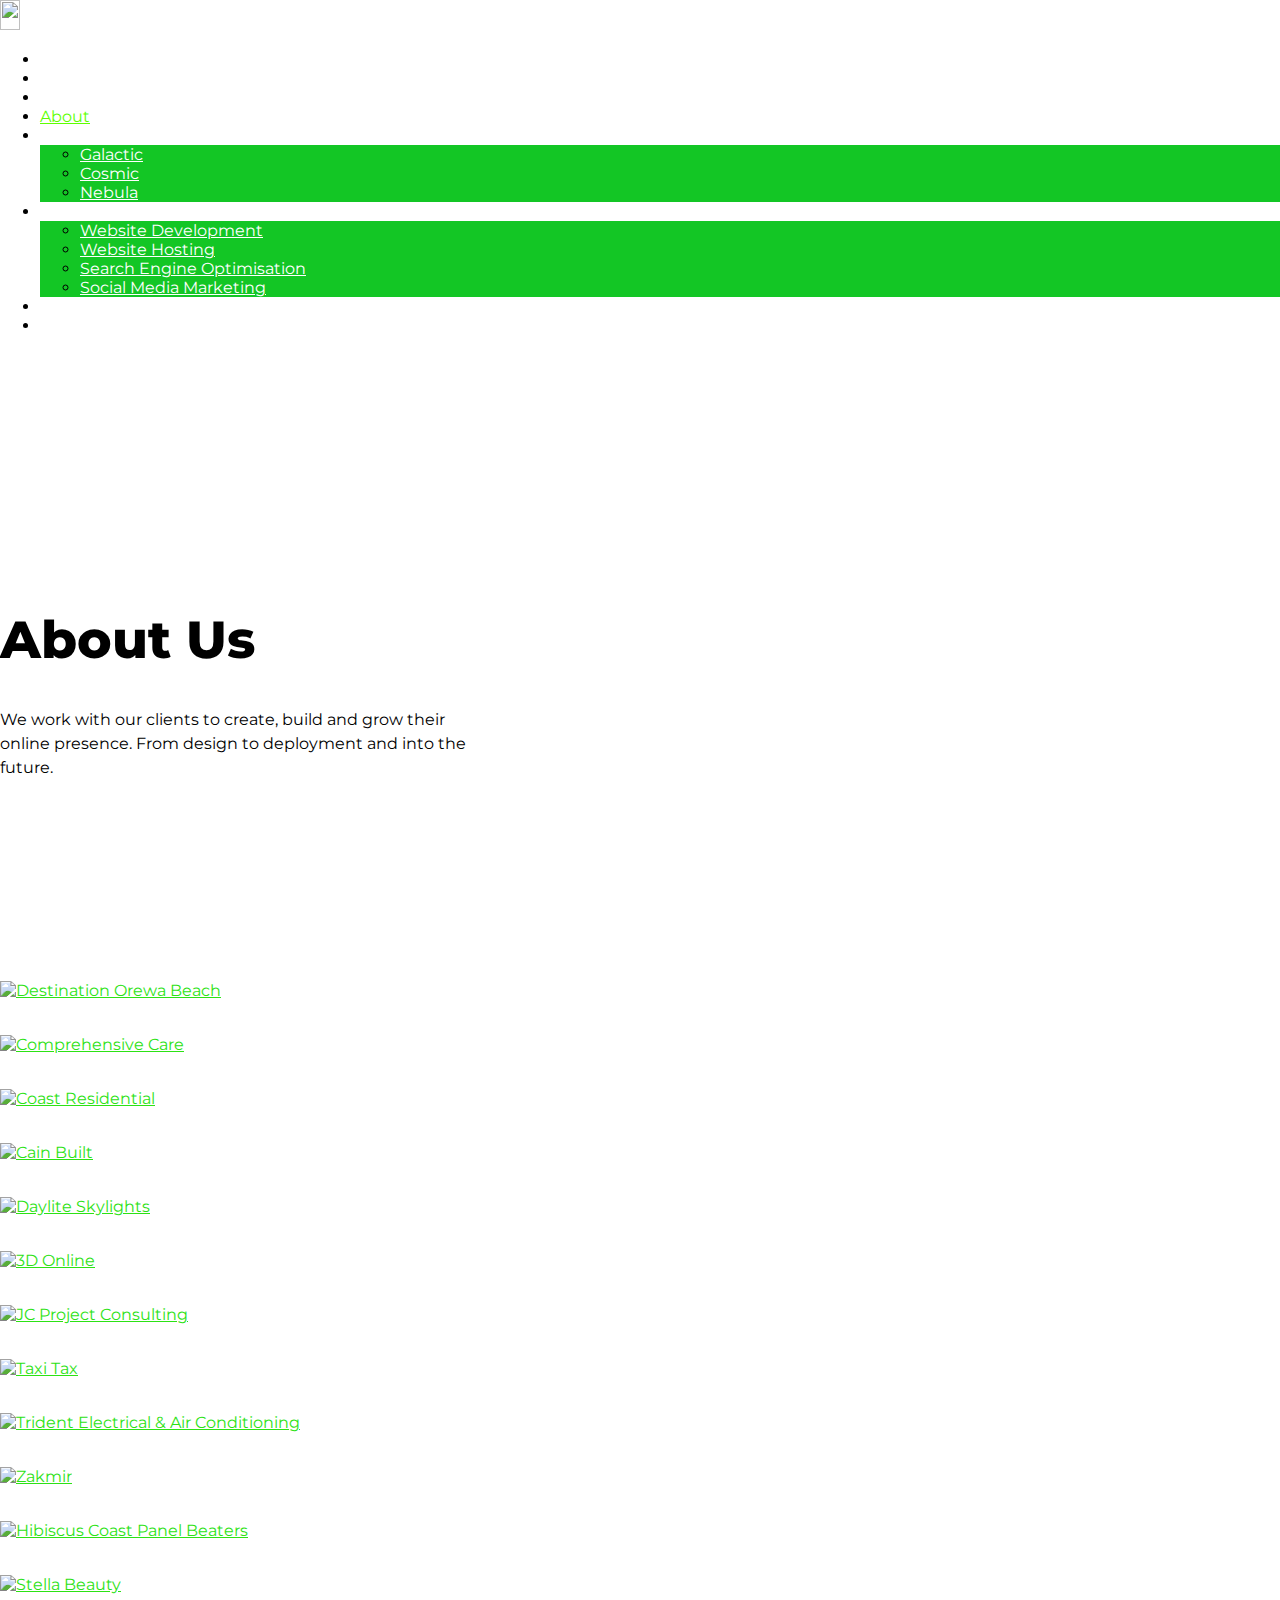
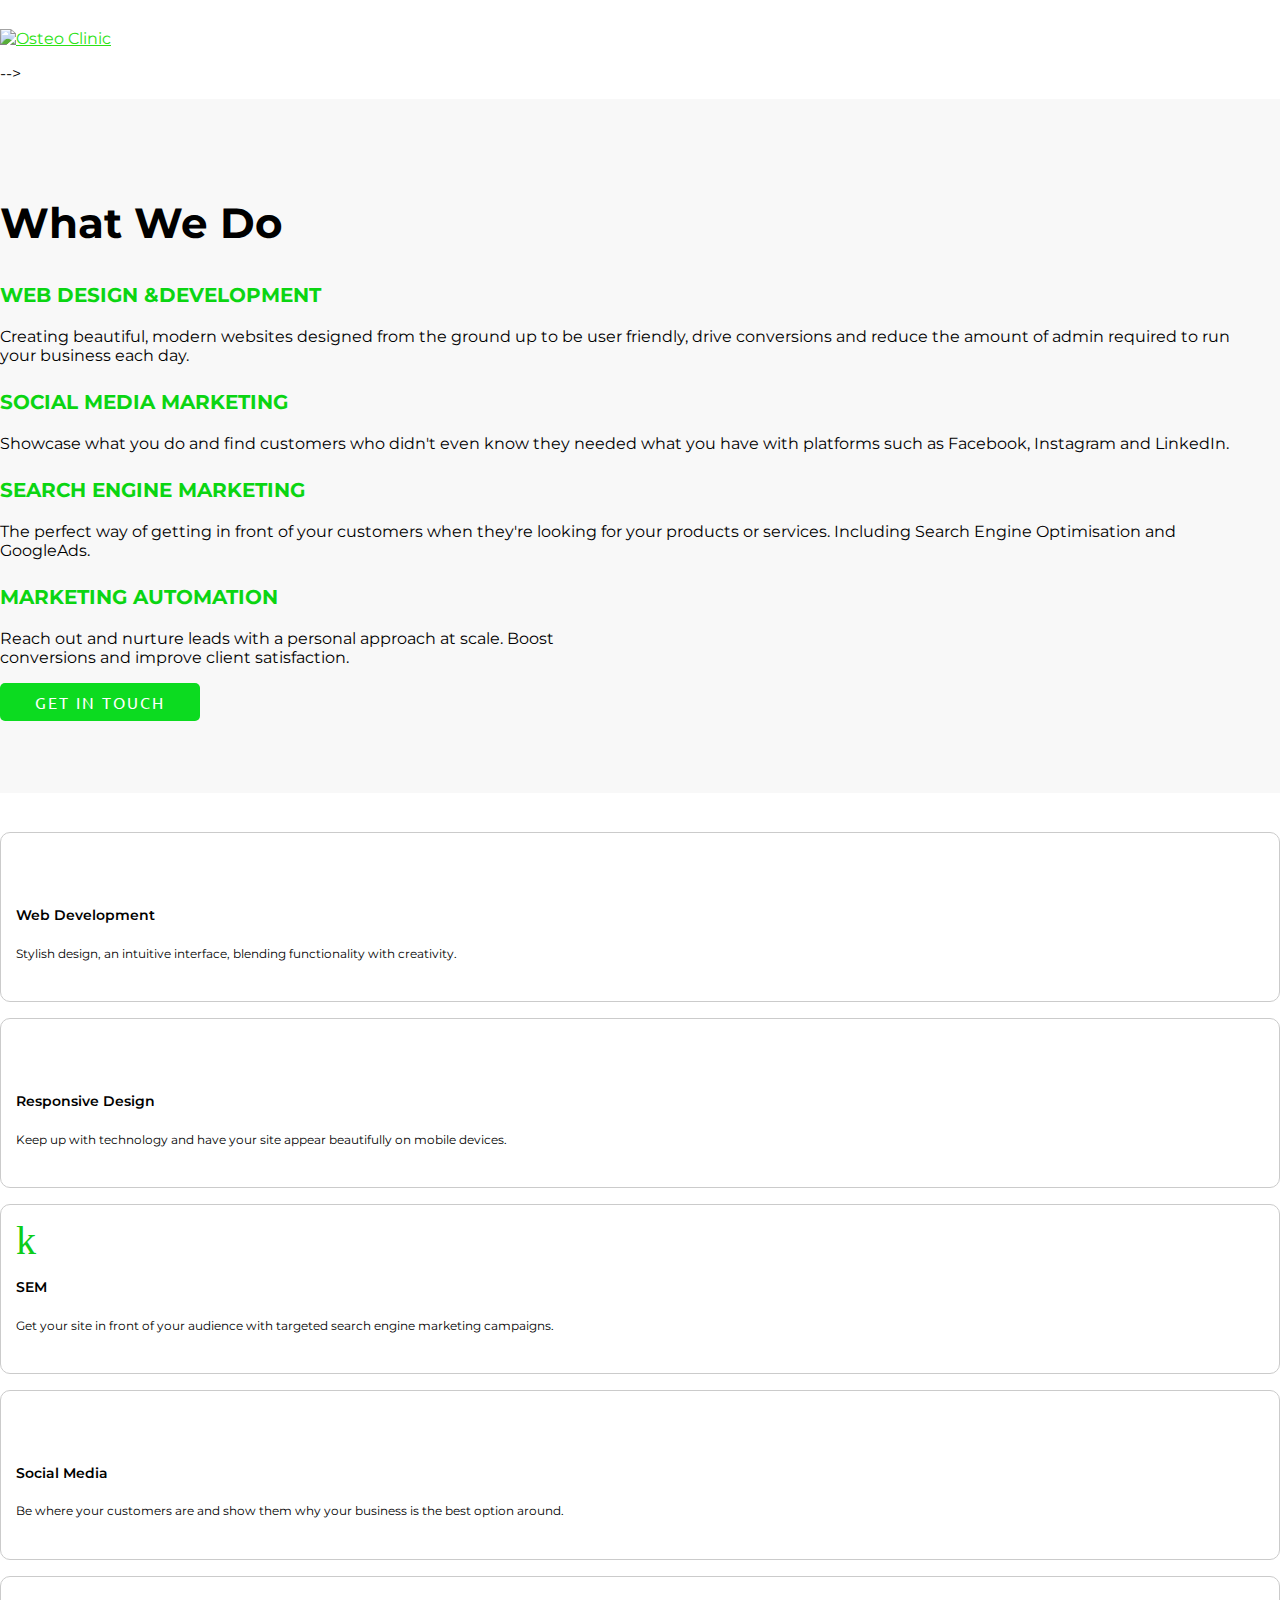
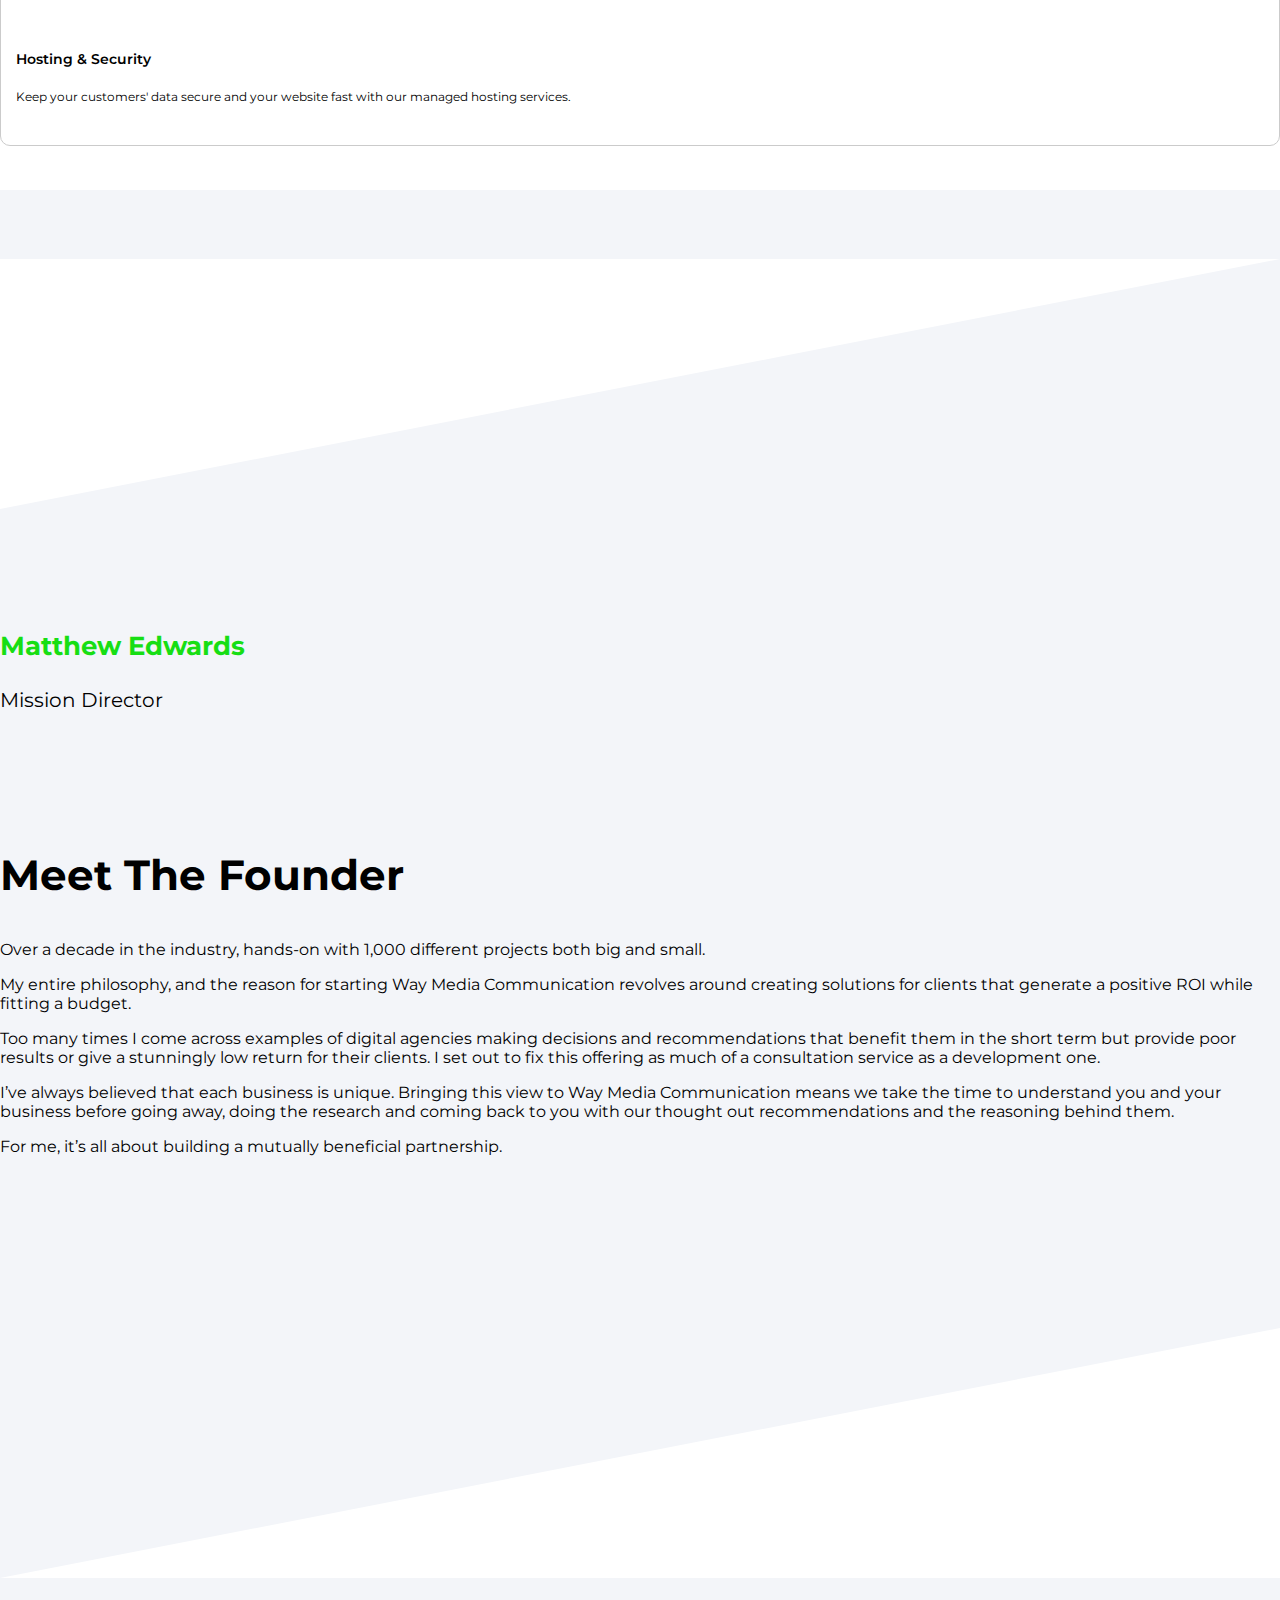
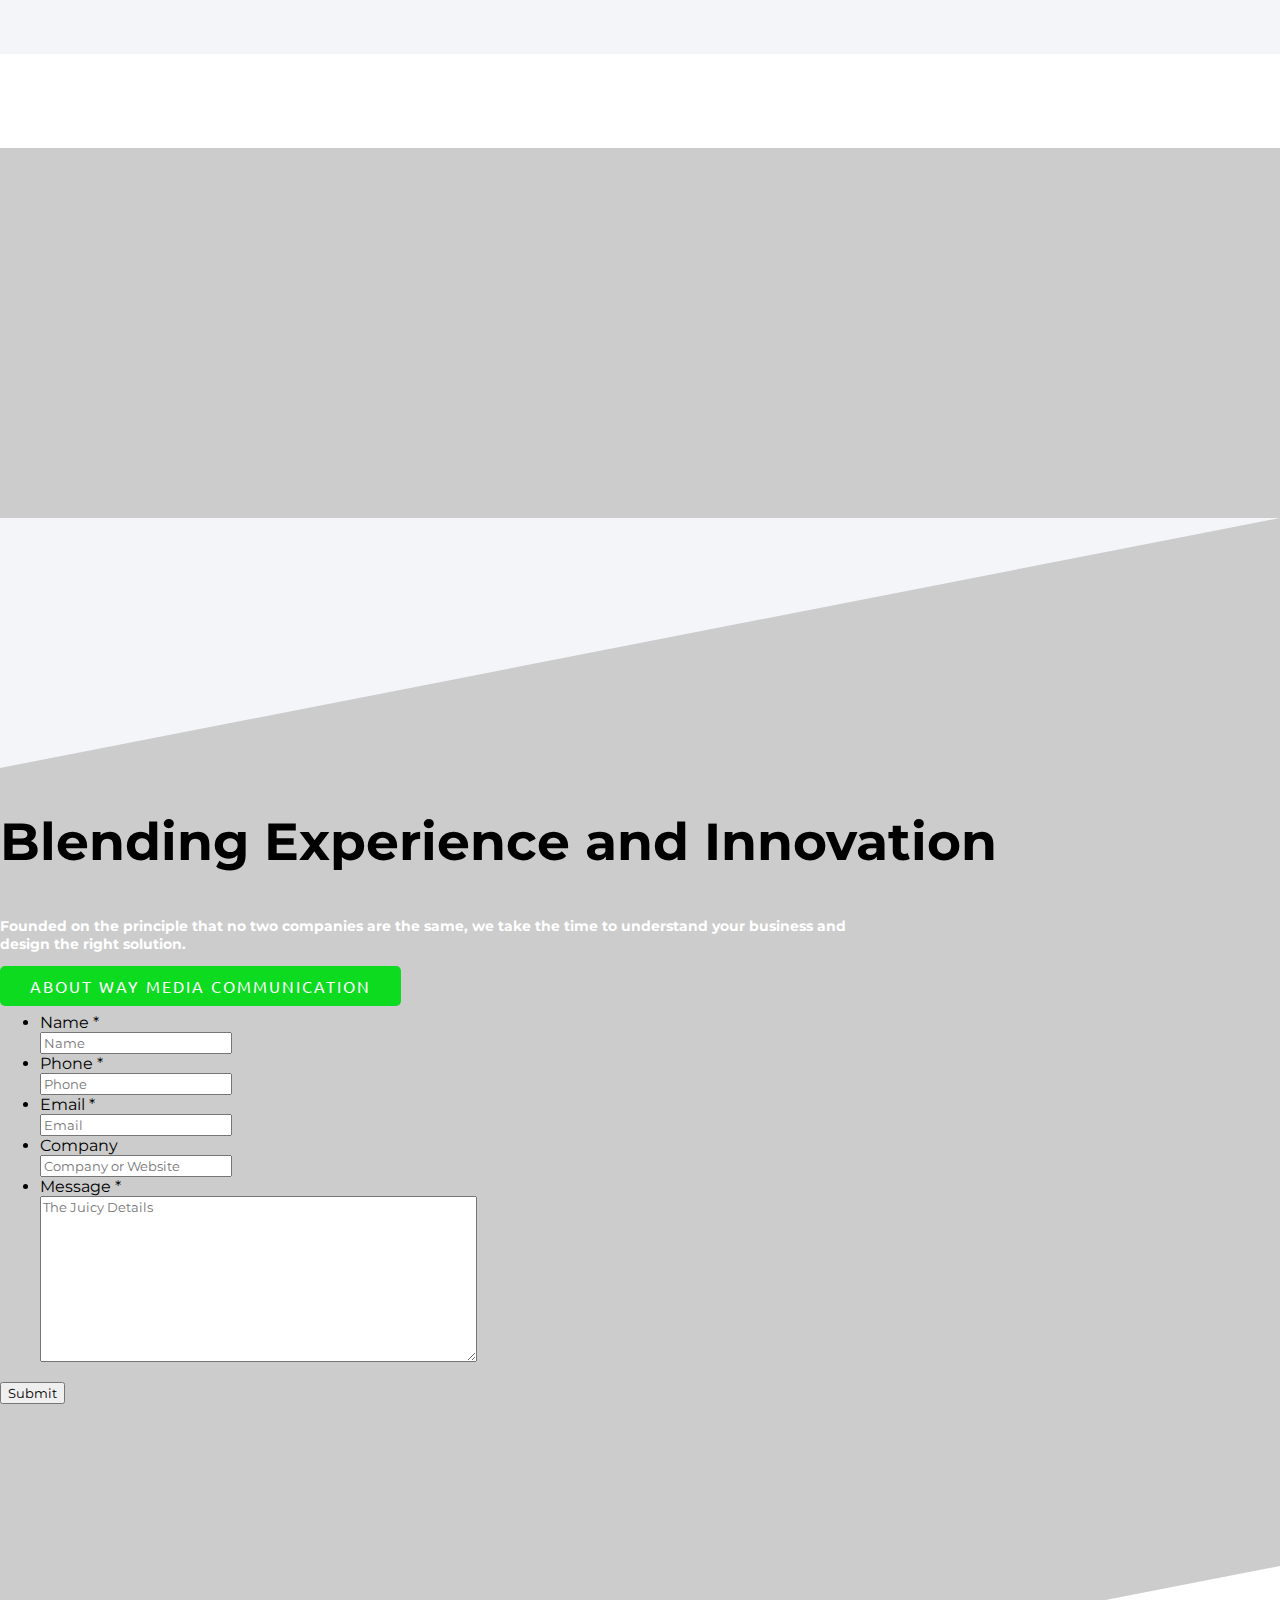
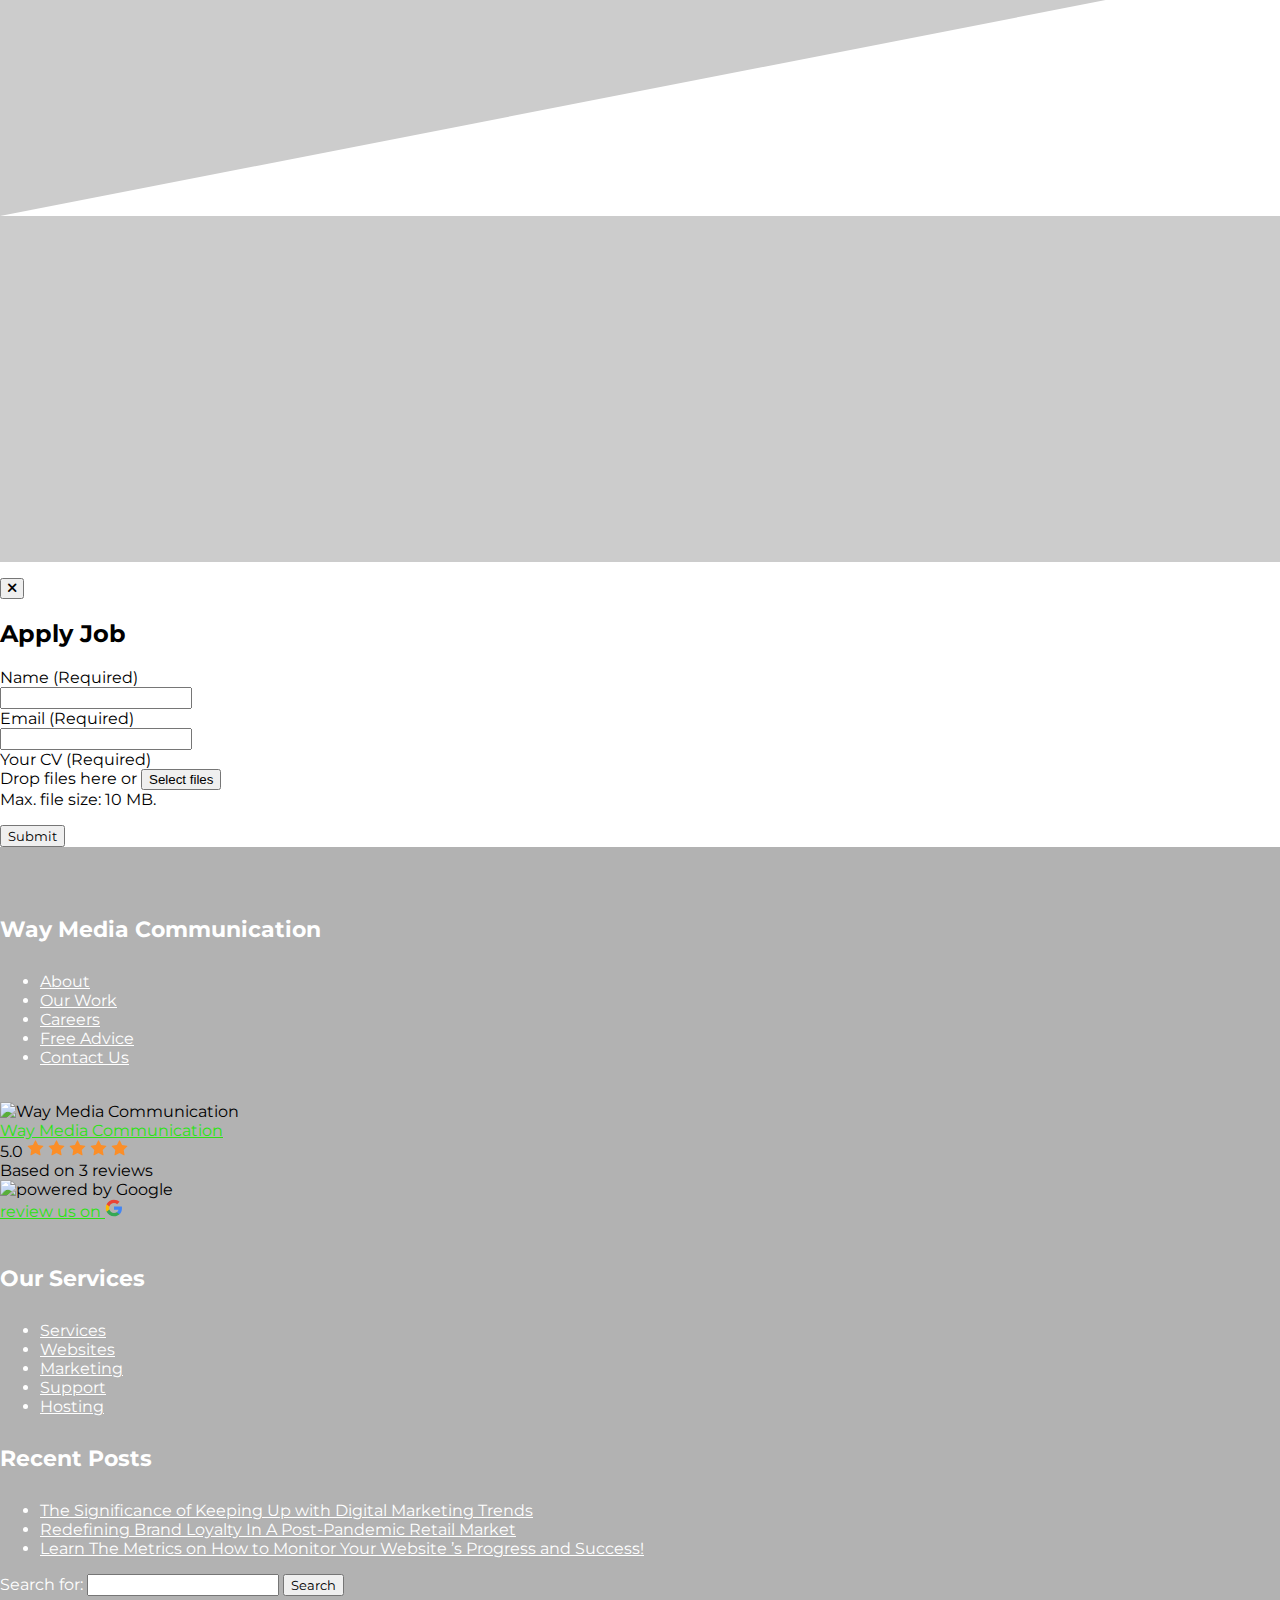
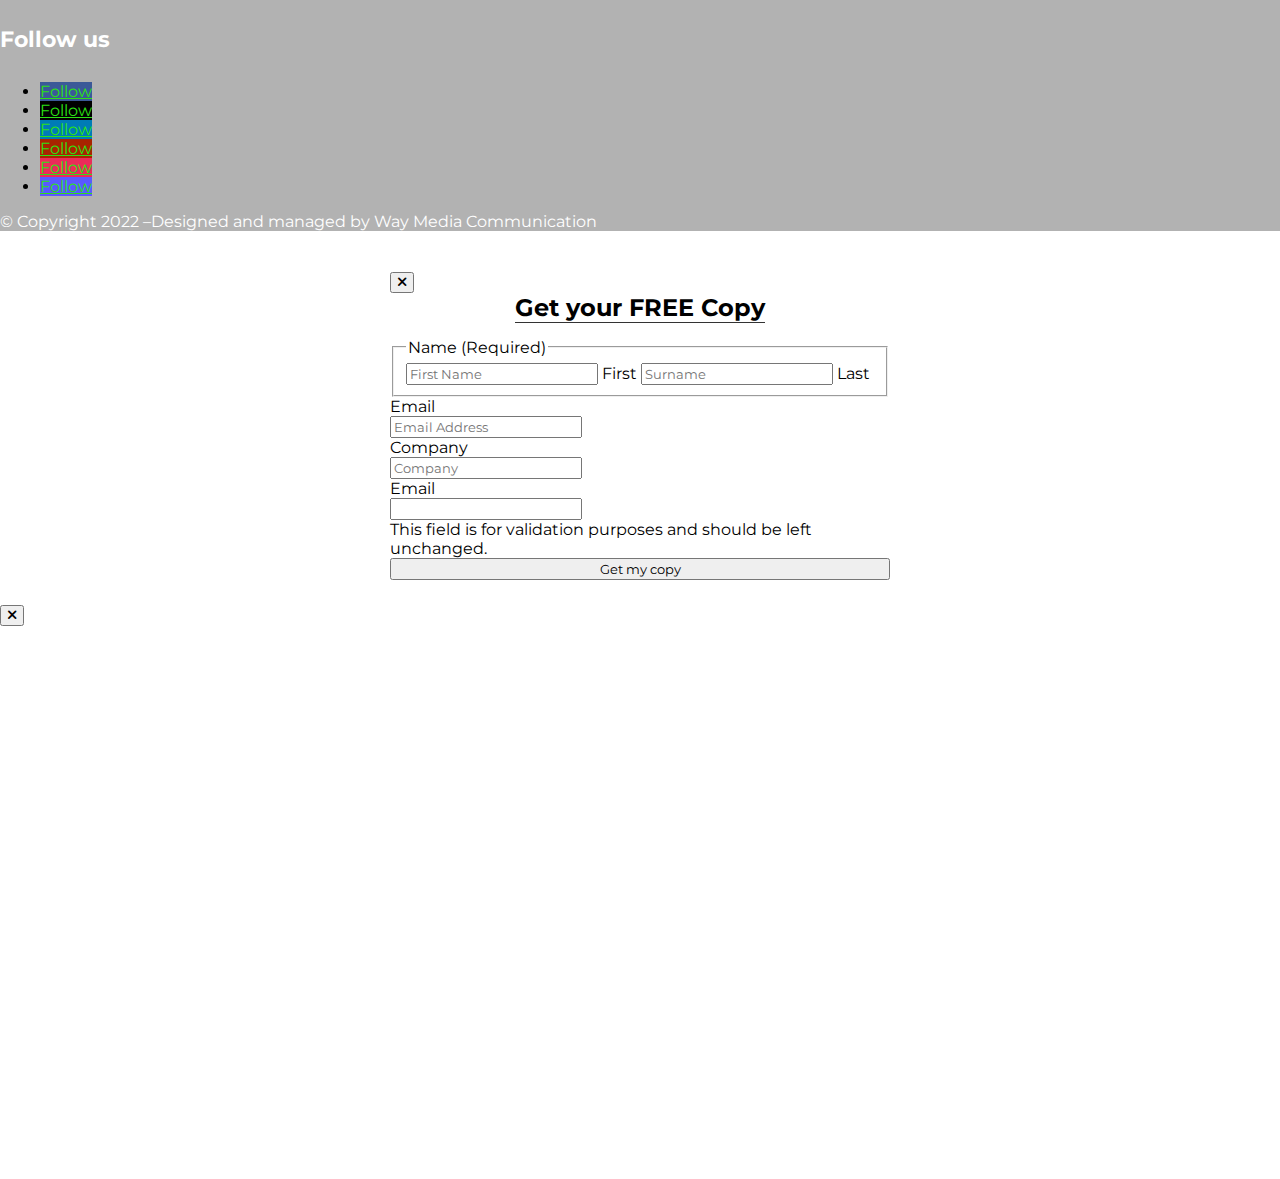
==== about-us.html @ d3b4b500 "Add files via upload" ====
<!DOCTYPE html>
<html lang="en-US" prefix="og: http://ogp.me/ns#">

<head>
    <meta charset="UTF-8" />
    <title>About &#124;Way Media Communication</title>
    <meta name="robots" content="index,follow">
    <meta name="googlebot" content="index,follow,max-snippet:-1,max-image-preview:large,max-video-preview:-1">
    <meta name="bingbot" content="index,follow,max-snippet:-1,max-image-preview:large,max-video-preview:-1">
    <meta name="description"
        content="About Us We work with our clients to create, build and grow their online presence. From design to deployment and into the future. What We Do WEB DESIGN &#038; DEVELOPMENT Creating beautiful, modern websites designed from the ground up to be user friendly, drive conversions and reduce the amount of admin required to run" />
    <link rel="canonical" href="https://marsdigital.co.nz/about/" />
    <link rel="alternate" type="application/rss+xml" href="https://marsdigital.co.nz/sitemap.xml" />
    <meta property="og:url" content="https://marsdigital.co.nz/about/" />
    <meta property="og:title" content="About &#124; Way Media Communication" />
    <meta property="og:description"
        content="About Us We work with our clients to create, build and grow their online presence. From design to deployment and into the future. What We Do WEB DESIGN &#038; DEVELOPMENT Creating beautiful, modern" />
    <meta property="og:type" content="website" />
    <meta property="og:site_name" content="Way Media Communication" />
    <meta property="og:locale" content="en_US" />
    <meta property="twitter:url" content="https://marsdigital.co.nz/about/" />
    <meta property="twitter:title" content="About &#124; Way Media Communication" />
    <meta property="twitter:description"
        content="About Us We work with our clients to create, build and grow their online presence. From design to deployment and into the future. What We Do WEB DESIGN &#038; DEVELOPMENT Creating beautiful, modern websites designed from the ground up to be user friendly, drive conversions and" />
    <meta property="twitter:domain" content="Way Media Communication" />
    <meta property="twitter:card" content="summary_large_image" />
    <meta property="twitter:creator" content="@twitter" />
    <meta property="twitter:site" content="@twitter" />
    <script type="application/ld+json">
            {
                "@context": "https://schema.org",
                "@graph": [
                    {
                        "@type": "WebSite",
                        "@id": "https://marsdigital.co.nz/about/#website",
                        "url": "https://marsdigital.co.nz/about/",
                        "name": "About | Way Media Communication",
                        "headline": "About Us We work with our clients to create, build and grow their online presence. From design to deployment and into the future. What We Do WEB DESIGN &#038; DEVELOPMENT Creating beautiful, modern websites designed from the ground up to be user friendly, drive conversions and reduce the amount of admin required to run",
                        "mainEntityOfPage": {
                            "@type": "WebPage",
                            "url": "https://marsdigital.co.nz/about/"
                        },
                        "datePublished": "2018-12-06T10:41:31+00:00",
                        "dateModified": "2022-11-21T23:58:09+00:00",
                        "potentialAction": {
                            "@type": "SearchAction",
                            "target": "https://marsdigital.co.nz/?s={search_term_string}",
                            "query-input": "required name=search_term_string"
                        },
                        "author": {
                            "@type": "Person",
                            "@id": "https://marsdigital.co.nz/author/matt/#person",
                            "url": "https://marsdigital.co.nz/author/matt/",
                            "name": "Matthew Edwards"
                        },
                        "publisher": {
                            "@type": "Organization",
                            "@id": "https://marsdigital.co.nz/about/#Organization",
                            "url": "https://marsdigital.co.nz/about/",
                            "name": "Way Media Communication",
                            "sameAs": [
                                "https://twitter.com/twitter"
                            ]
                        }
                    }
                ]
            }</script>
    <meta http-equiv="X-UA-Compatible" content="IE=edge">
    <script type="text/javascript">
        /* <![CDATA[ */
        var gform;
        gform || (document.addEventListener("gform_main_scripts_loaded", function () {
            gform.scriptsLoaded = !0
        }),
            window.addEventListener("DOMContentLoaded", function () {
                gform.domLoaded = !0
            }),
            gform = {
                domLoaded: !1,
                scriptsLoaded: !1,
                initializeOnLoaded: function (o) {
                    gform.domLoaded && gform.scriptsLoaded ? o() : !gform.domLoaded && gform.scriptsLoaded ? window.addEventListener("DOMContentLoaded", o) : document.addEventListener("gform_main_scripts_loaded", o)
                },
                hooks: {
                    action: {},
                    filter: {}
                },
                addAction: function (o, n, r, t) {
                    gform.addHook("action", o, n, r, t)
                },
                addFilter: function (o, n, r, t) {
                    gform.addHook("filter", o, n, r, t)
                },
                doAction: function (o) {
                    gform.doHook("action", o, arguments)
                },
                applyFilters: function (o) {
                    return gform.doHook("filter", o, arguments)
                },
                removeAction: function (o, n) {
                    gform.removeHook("action", o, n)
                },
                removeFilter: function (o, n, r) {
                    gform.removeHook("filter", o, n, r)
                },
                addHook: function (o, n, r, t, i) {
                    null == gform.hooks[o][n] && (gform.hooks[o][n] = []);
                    var e = gform.hooks[o][n];
                    null == i && (i = n + "_" + e.length),
                        gform.hooks[o][n].push({
                            tag: i,
                            callable: r,
                            priority: t = null == t ? 10 : t
                        })
                },
                doHook: function (n, o, r) {
                    var t;
                    if (r = Array.prototype.slice.call(r, 1),
                        null != gform.hooks[n][o] && ((o = gform.hooks[n][o]).sort(function (o, n) {
                            return o.priority - n.priority
                        }),
                            o.forEach(function (o) {
                                "function" != typeof (t = o.callable) && (t = window[t]),
                                    "action" == n ? t.apply(null, r) : r[0] = t.apply(null, r)
                            })),
                        "filter" == n)
                        return r[0]
                },
                removeHook: function (o, n, t, i) {
                    var r;
                    null != gform.hooks[o][n] && (r = (r = gform.hooks[o][n]).filter(function (o, n, r) {
                        return !!(null != i && i != o.tag || null != t && t != o.priority)
                    }),
                        gform.hooks[o][n] = r)
                }
            });
        /* ]]> */
    </script>
    <link rel="pingback" href="https://marsdigital.co.nz/xmlrpc.php" />
    <script type="text/javascript">
        document.documentElement.className = 'js';
    </script>
    <script id="diviarea-loader">
        window.DiviPopupData = window.DiviAreaConfig = {
            "zIndex": 1000000,
            "animateSpeed": 400,
            "triggerClassPrefix": "show-popup-",
            "idAttrib": "data-popup",
            "modalIndicatorClass": "is-modal",
            "blockingIndicatorClass": "is-blocking",
            "defaultShowCloseButton": true,
            "withCloseClass": "with-close",
            "noCloseClass": "no-close",
            "triggerCloseClass": "close",
            "singletonClass": "single",
            "darkModeClass": "dark",
            "noShadowClass": "no-shadow",
            "altCloseClass": "close-alt",
            "popupSelector": ".et_pb_section.popup",
            "initializeOnEvent": "et_pb_after_init_modules",
            "popupWrapperClass": "area-outer-wrap",
            "fullHeightClass": "full-height",
            "openPopupClass": "da-overlay-visible",
            "overlayClass": "da-overlay",
            "exitIndicatorClass": "on-exit",
            "hoverTriggerClass": "on-hover",
            "clickTriggerClass": "on-click",
            "onExitDelay": 2000,
            "notMobileClass": "not-mobile",
            "notTabletClass": "not-tablet",
            "notDesktopClass": "not-desktop",
            "baseContext": "body",
            "activePopupClass": "is-open",
            "closeButtonClass": "da-close",
            "withLoaderClass": "with-loader",
            "debug": false,
            "ajaxUrl": "https:\/\/marsdigital.co.nz\/wp-admin\/admin-ajax.php",
            "sys": []
        };
        var divimode_loader = function () {
            "use strict";
            !function (t) {
                t.DiviArea = t.DiviPopup = {
                    loaded: !1
                };
                var n = t.DiviArea
                    , i = n.Hooks = {}
                    , o = {};
                function r(t, n, i) {
                    var r, e, c;
                    if ("string" == typeof t)
                        if (o[t]) {
                            if (n)
                                if ((r = o[t]) && i)
                                    for (c = r.length; c--;)
                                        (e = r[c]).callback === n && e.context === i && (r[c] = !1);
                                else
                                    for (c = r.length; c--;)
                                        r[c].callback === n && (r[c] = !1)
                        } else
                            o[t] = []
                }
                function e(t, n, i, r) {
                    if ("string" == typeof t) {
                        var e = {
                            callback: n,
                            priority: i,
                            context: r
                        }
                            , c = o[t];
                        c ? (c.push(e),
                            c = function (t) {
                                var n, i, o, r, e = t.length;
                                for (r = 1; r < e; r++)
                                    for (n = t[r],
                                        i = r; i > 0; i--)
                                        (o = t[i - 1]).priority > n.priority && (t[i] = o,
                                            t[i - 1] = n);
                                return t
                            }(c)) : c = [e],
                            o[t] = c
                    }
                }
                function c(t, n, i) {
                    "string" == typeof n && (n = [n]);
                    var r, e, c = [];
                    for (r = 0; r < n.length; r++)
                        Array.prototype.push.apply(c, o[n[r]]);
                    for (e = 0; e < c.length; e++) {
                        var a = void 0;
                        c[e] && "function" == typeof c[e].callback && ("filter" === t ? void 0 !== (a = c[e].callback.apply(c[e].context, i)) && (i[0] = a) : c[e].callback.apply(c[e].context, i))
                    }
                    if ("filter" === t)
                        return i[0]
                }
                i.silent = function () {
                    return i
                }
                    ,
                    n.removeFilter = i.removeFilter = function (t, n) {
                        r(t, n)
                    }
                    ,
                    n.removeAction = i.removeAction = function (t, n) {
                        r(t, n)
                    }
                    ,
                    n.applyFilters = i.applyFilters = function (t) {
                        for (var n = [], i = arguments.length - 1; i-- > 0;)
                            n[i] = arguments[i + 1];
                        return c("filter", t, n)
                    }
                    ,
                    n.doAction = i.doAction = function (t) {
                        for (var n = [], i = arguments.length - 1; i-- > 0;)
                            n[i] = arguments[i + 1];
                        c("action", t, n)
                    }
                    ,
                    n.addFilter = i.addFilter = function (n, i, o, r) {
                        e(n, i, parseInt(o || 10, 10), r || t)
                    }
                    ,
                    n.addAction = i.addAction = function (n, i, o, r) {
                        e(n, i, parseInt(o || 10, 10), r || t)
                    }
                    ,
                    n.addActionOnce = i.addActionOnce = function (n, i, o, c) {
                        e(n, i, parseInt(o || 10, 10), c || t),
                            e(n, (function () {
                                r(n, i)
                            }
                            ), 1 + parseInt(o || 10, 10), c || t)
                    }
            }(window);
            return {}
        }();
    </script>
    <script type="application/ld+json" class="yoast-schema-graph">
            {
                "@context": "https://schema.org",
                "@graph": [
                    {
                        "@type": "WebPage",
                        "@id": "https://marsdigital.co.nz/about/",
                        "url": "https://marsdigital.co.nz/about/",
                        "name": "About - Way Media Communication | Web Development & Digital Marketing | New Zealand",
                        "isPartOf": {
                            "@id": "https://marsdigital.co.nz/#website"
                        },
                        "datePublished": "2018-12-05T22:41:31+00:00",
                        "dateModified": "2022-11-21T10:58:09+00:00",
                        "description": "Way Media Communication is a full service digital agency providing web design, web development and digital marketing services in New Zealand. Find out more about Mars!",
                        "breadcrumb": {
                            "@id": "https://marsdigital.co.nz/about/#breadcrumb"
                        },
                        "inLanguage": "en-US",
                        "potentialAction": [
                            {
                                "@type": "ReadAction",
                                "target": [
                                    "https://marsdigital.co.nz/about/"
                                ]
                            }
                        ]
                    },
                    {
                        "@type": "BreadcrumbList",
                        "@id": "https://marsdigital.co.nz/about/#breadcrumb",
                        "itemListElement": [
                            {
                                "@type": "ListItem",
                                "position": 1,
                                "name": "Home",
                                "item": "https://marsdigital.co.nz/"
                            },
                            {
                                "@type": "ListItem",
                                "position": 2,
                                "name": "About"
                            }
                        ]
                    },
                    {
                        "@type": "WebSite",
                        "@id": "https://marsdigital.co.nz/#website",
                        "url": "https://marsdigital.co.nz/",
                        "name": "Way Media Communication",
                        "description": "A Digital Agency Out of this World",
                        "potentialAction": [
                            {
                                "@type": "SearchAction",
                                "target": {
                                    "@type": "EntryPoint",
                                    "urlTemplate": "https://marsdigital.co.nz/?s={search_term_string}"
                                },
                                "query-input": "required name=search_term_string"
                            }
                        ],
                        "inLanguage": "en-US"
                    }
                ]
            }</script>
    <link rel="dns-prefetch" href="//fonts.googleapis.com" />
    <link rel="alternate" type="application/rss+xml" title="Way Media Communication &raquo; Feed"
        href="https://marsdigital.co.nz/feed/" />
    <link rel="alternate" type="application/rss+xml" title="Way Media Communication &raquo; Comments Feed"
        href="https://marsdigital.co.nz/comments/feed/" />
    <meta content="Mars v.1.0.0" name="generator" />
    <link rel="stylesheet" id="wp-block-library-css"
        href="https://marsdigital.co.nz/wp-includes/css/dist/block-library/style.min.css?ver=6.5.2" type="text/css"
        media="all" />
    <style id="wp-block-library-theme-inline-css" type="text/css">
        .wp-block-audio figcaption {
            color: #555;
            font-size: 13px;
            text-align: center
        }

        .is-dark-theme .wp-block-audio figcaption {
            color: #ffffffa6
        }

        .wp-block-audio {
            margin: 0 0 1em
        }

        .wp-block-code {
            border: 1px solid #ccc;
            border-radius: 4px;
            font-family: Menlo, Consolas, monaco, monospace;
            padding: .8em 1em
        }

        .wp-block-embed figcaption {
            color: #555;
            font-size: 13px;
            text-align: center
        }

        .is-dark-theme .wp-block-embed figcaption {
            color: #ffffffa6
        }

        .wp-block-embed {
            margin: 0 0 1em
        }

        .blocks-gallery-caption {
            color: #555;
            font-size: 13px;
            text-align: center
        }

        .is-dark-theme .blocks-gallery-caption {
            color: #ffffffa6
        }

        .wp-block-image figcaption {
            color: #555;
            font-size: 13px;
            text-align: center
        }

        .is-dark-theme .wp-block-image figcaption {
            color: #ffffffa6
        }

        .wp-block-image {
            margin: 0 0 1em
        }

        .wp-block-pullquote {
            border-bottom: 4px solid;
            border-top: 4px solid;
            color: currentColor;
            margin-bottom: 1.75em
        }

        .wp-block-pullquote cite,
        .wp-block-pullquote footer,
        .wp-block-pullquote__citation {
            color: currentColor;
            font-size: .8125em;
            font-style: normal;
            text-transform: uppercase
        }

        .wp-block-quote {
            border-left: .25em solid;
            margin: 0 0 1.75em;
            padding-left: 1em
        }

        .wp-block-quote cite,
        .wp-block-quote footer {
            color: currentColor;
            font-size: .8125em;
            font-style: normal;
            position: relative
        }

        .wp-block-quote.has-text-align-right {
            border-left: none;
            border-right: .25em solid;
            padding-left: 0;
            padding-right: 1em
        }

        .wp-block-quote.has-text-align-center {
            border: none;
            padding-left: 0
        }

        .wp-block-quote.is-large,
        .wp-block-quote.is-style-large,
        .wp-block-quote.is-style-plain {
            border: none
        }

        .wp-block-search .wp-block-search__label {
            font-weight: 700
        }

        .wp-block-search__button {
            border: 1px solid #ccc;
            padding: .375em .625em
        }

        :where(.wp-block-group.has-background) {
            padding: 1.25em 2.375em
        }

        .wp-block-separator.has-css-opacity {
            opacity: .4
        }

        .wp-block-separator {
            border: none;
            border-bottom: 2px solid;
            margin-left: auto;
            margin-right: auto
        }

        .wp-block-separator.has-alpha-channel-opacity {
            opacity: 1
        }

        .wp-block-separator:not(.is-style-wide):not(.is-style-dots) {
            width: 100px
        }

        .wp-block-separator.has-background:not(.is-style-dots) {
            border-bottom: none;
            height: 1px
        }

        .wp-block-separator.has-background:not(.is-style-wide):not(.is-style-dots) {
            height: 2px
        }

        .wp-block-table {
            margin: 0 0 1em
        }

        .wp-block-table td,
        .wp-block-table th {
            word-break: normal
        }

        .wp-block-table figcaption {
            color: #555;
            font-size: 13px;
            text-align: center
        }

        .is-dark-theme .wp-block-table figcaption {
            color: #ffffffa6
        }

        .wp-block-video figcaption {
            color: #555;
            font-size: 13px;
            text-align: center
        }

        .is-dark-theme .wp-block-video figcaption {
            color: #ffffffa6
        }

        .wp-block-video {
            margin: 0 0 1em
        }

        .wp-block-template-part.has-background {
            margin-bottom: 0;
            margin-top: 0;
            padding: 1.25em 2.375em
        }
    </style>
    <style id="pdfemb-pdf-embedder-viewer-style-inline-css" type="text/css">
        .wp-block-pdfemb-pdf-embedder-viewer {
            max-width: none
        }
    </style>
    <style id="global-styles-inline-css" type="text/css">
        body {
            --wp--preset--color--black: #000000;
            --wp--preset--color--cyan-bluish-gray: #abb8c3;
            --wp--preset--color--white: #ffffff;
            --wp--preset--color--pale-pink: #f78da7;
            --wp--preset--color--vivid-red: #cf2e2e;
            --wp--preset--color--luminous-vivid-orange: #ff6900;
            --wp--preset--color--luminous-vivid-amber: #fcb900;
            --wp--preset--color--light-green-cyan: #7bdcb5;
            --wp--preset--color--vivid-green-cyan: #00d084;
            --wp--preset--color--pale-cyan-blue: #8ed1fc;
            --wp--preset--color--vivid-cyan-blue: #0693e3;
            --wp--preset--color--vivid-purple: #9b51e0;
            --wp--preset--gradient--vivid-cyan-blue-to-vivid-purple: linear-gradient(135deg, rgba(6, 147, 227, 1) 0%, rgb(155, 81, 224) 100%);
            --wp--preset--gradient--light-green-cyan-to-vivid-green-cyan: linear-gradient(135deg, rgb(122, 220, 180) 0%, rgb(0, 208, 130) 100%);
            --wp--preset--gradient--luminous-vivid-amber-to-luminous-vivid-orange: linear-gradient(135deg, rgba(252, 185, 0, 1) 0%, rgba(255, 105, 0, 1) 100%);
            --wp--preset--gradient--luminous-vivid-orange-to-vivid-red: linear-gradient(135deg, rgba(255, 105, 0, 1) 0%, rgb(207, 46, 46) 100%);
            --wp--preset--gradient--very-light-gray-to-cyan-bluish-gray: linear-gradient(135deg, rgb(238, 238, 238) 0%, rgb(169, 184, 195) 100%);
            --wp--preset--gradient--cool-to-warm-spectrum: linear-gradient(135deg, rgb(74, 234, 220) 0%, rgb(151, 120, 209) 20%, rgb(207, 42, 186) 40%, rgb(238, 44, 130) 60%, rgb(251, 105, 98) 80%, rgb(254, 248, 76) 100%);
            --wp--preset--gradient--blush-light-purple: linear-gradient(135deg, rgb(255, 206, 236) 0%, rgb(152, 150, 240) 100%);
            --wp--preset--gradient--blush-bordeaux: linear-gradient(135deg, rgb(254, 205, 165) 0%, rgb(254, 45, 45) 50%, rgb(107, 0, 62) 100%);
            --wp--preset--gradient--luminous-dusk: linear-gradient(135deg, rgb(255, 203, 112) 0%, rgb(199, 81, 192) 50%, rgb(65, 88, 208) 100%);
            --wp--preset--gradient--pale-ocean: linear-gradient(135deg, rgb(255, 245, 203) 0%, rgb(182, 227, 212) 50%, rgb(51, 167, 181) 100%);
            --wp--preset--gradient--electric-grass: linear-gradient(135deg, rgb(202, 248, 128) 0%, rgb(113, 206, 126) 100%);
            --wp--preset--gradient--midnight: linear-gradient(135deg, rgb(2, 3, 129) 0%, rgb(40, 116, 252) 100%);
            --wp--preset--font-size--small: 13px;
            --wp--preset--font-size--medium: 20px;
            --wp--preset--font-size--large: 36px;
            --wp--preset--font-size--x-large: 42px;
            --wp--preset--spacing--20: 0.44rem;
            --wp--preset--spacing--30: 0.67rem;
            --wp--preset--spacing--40: 1rem;
            --wp--preset--spacing--50: 1.5rem;
            --wp--preset--spacing--60: 2.25rem;
            --wp--preset--spacing--70: 3.38rem;
            --wp--preset--spacing--80: 5.06rem;
            --wp--preset--shadow--natural: 6px 6px 9px rgba(0, 0, 0, 0.2);
            --wp--preset--shadow--deep: 12px 12px 50px rgba(0, 0, 0, 0.4);
            --wp--preset--shadow--sharp: 6px 6px 0px rgba(0, 0, 0, 0.2);
            --wp--preset--shadow--outlined: 6px 6px 0px -3px rgba(255, 255, 255, 1), 6px 6px rgba(0, 0, 0, 1);
            --wp--preset--shadow--crisp: 6px 6px 0px rgba(0, 0, 0, 1);
        }

        body {
            margin: 0;
            --wp--style--global--content-size: 823px;
            --wp--style--global--wide-size: 1080px;
        }

        .wp-site-blocks>.alignleft {
            float: left;
            margin-right: 2em;
        }

        .wp-site-blocks>.alignright {
            float: right;
            margin-left: 2em;
        }

        .wp-site-blocks>.aligncenter {
            justify-content: center;
            margin-left: auto;
            margin-right: auto;
        }

        :where(.is-layout-flex) {
            gap: 0.5em;
        }

        :where(.is-layout-grid) {
            gap: 0.5em;
        }

        body .is-layout-flow>.alignleft {
            float: left;
            margin-inline-start: 0;
            margin-inline-end: 2em;
        }

        body .is-layout-flow>.alignright {
            float: right;
            margin-inline-start: 2em;
            margin-inline-end: 0;
        }

        body .is-layout-flow>.aligncenter {
            margin-left: auto !important;
            margin-right: auto !important;
        }

        body .is-layout-constrained>.alignleft {
            float: left;
            margin-inline-start: 0;
            margin-inline-end: 2em;
        }

        body .is-layout-constrained>.alignright {
            float: right;
            margin-inline-start: 2em;
            margin-inline-end: 0;
        }

        body .is-layout-constrained>.aligncenter {
            margin-left: auto !important;
            margin-right: auto !important;
        }

        body .is-layout-constrained> :where(:not(.alignleft):not(.alignright):not(.alignfull)) {
            max-width: var(--wp--style--global--content-size);
            margin-left: auto !important;
            margin-right: auto !important;
        }

        body .is-layout-constrained>.alignwide {
            max-width: var(--wp--style--global--wide-size);
        }

        body .is-layout-flex {
            display: flex;
        }

        body .is-layout-flex {
            flex-wrap: wrap;
            align-items: center;
        }

        body .is-layout-flex>* {
            margin: 0;
        }

        body .is-layout-grid {
            display: grid;
        }

        body .is-layout-grid>* {
            margin: 0;
        }

        body {
            padding-top: 0px;
            padding-right: 0px;
            padding-bottom: 0px;
            padding-left: 0px;
        }

        a:where(:not(.wp-element-button)) {
            text-decoration: underline;
        }

        .wp-element-button,
        .wp-block-button__link {
            background-color: #32373c;
            border-width: 0;
            color: #fff;
            font-family: inherit;
            font-size: inherit;
            line-height: inherit;
            padding: calc(0.667em + 2px) calc(1.333em + 2px);
            text-decoration: none;
        }

        .has-black-color {
            color: var(--wp--preset--color--black) !important;
        }

        .has-cyan-bluish-gray-color {
            color: var(--wp--preset--color--cyan-bluish-gray) !important;
        }

        .has-white-color {
            color: var(--wp--preset--color--white) !important;
        }

        .has-pale-pink-color {
            color: var(--wp--preset--color--pale-pink) !important;
        }

        .has-vivid-red-color {
            color: var(--wp--preset--color--vivid-red) !important;
        }

        .has-luminous-vivid-orange-color {
            color: var(--wp--preset--color--luminous-vivid-orange) !important;
        }

        .has-luminous-vivid-amber-color {
            color: var(--wp--preset--color--luminous-vivid-amber) !important;
        }

        .has-light-green-cyan-color {
            color: var(--wp--preset--color--light-green-cyan) !important;
        }

        .has-vivid-green-cyan-color {
            color: var(--wp--preset--color--vivid-green-cyan) !important;
        }

        .has-pale-cyan-blue-color {
            color: var(--wp--preset--color--pale-cyan-blue) !important;
        }

        .has-vivid-cyan-blue-color {
            color: var(--wp--preset--color--vivid-cyan-blue) !important;
        }

        .has-vivid-purple-color {
            color: var(--wp--preset--color--vivid-purple) !important;
        }

        .has-black-background-color {
            background-color: var(--wp--preset--color--black) !important;
        }

        .has-cyan-bluish-gray-background-color {
            background-color: var(--wp--preset--color--cyan-bluish-gray) !important;
        }

        .has-white-background-color {
            background-color: var(--wp--preset--color--white) !important;
        }

        .has-pale-pink-background-color {
            background-color: var(--wp--preset--color--pale-pink) !important;
        }

        .has-vivid-red-background-color {
            background-color: var(--wp--preset--color--vivid-red) !important;
        }

        .has-luminous-vivid-orange-background-color {
            background-color: var(--wp--preset--color--luminous-vivid-orange) !important;
        }

        .has-luminous-vivid-amber-background-color {
            background-color: var(--wp--preset--color--luminous-vivid-amber) !important;
        }

        .has-light-green-cyan-background-color {
            background-color: var(--wp--preset--color--light-green-cyan) !important;
        }

        .has-vivid-green-cyan-background-color {
            background-color: var(--wp--preset--color--vivid-green-cyan) !important;
        }

        .has-pale-cyan-blue-background-color {
            background-color: var(--wp--preset--color--pale-cyan-blue) !important;
        }

        .has-vivid-cyan-blue-background-color {
            background-color: var(--wp--preset--color--vivid-cyan-blue) !important;
        }

        .has-vivid-purple-background-color {
            background-color: var(--wp--preset--color--vivid-purple) !important;
        }

        .has-black-border-color {
            border-color: var(--wp--preset--color--black) !important;
        }

        .has-cyan-bluish-gray-border-color {
            border-color: var(--wp--preset--color--cyan-bluish-gray) !important;
        }

        .has-white-border-color {
            border-color: var(--wp--preset--color--white) !important;
        }

        .has-pale-pink-border-color {
            border-color: var(--wp--preset--color--pale-pink) !important;
        }

        .has-vivid-red-border-color {
            border-color: var(--wp--preset--color--vivid-red) !important;
        }

        .has-luminous-vivid-orange-border-color {
            border-color: var(--wp--preset--color--luminous-vivid-orange) !important;
        }

        .has-luminous-vivid-amber-border-color {
            border-color: var(--wp--preset--color--luminous-vivid-amber) !important;
        }

        .has-light-green-cyan-border-color {
            border-color: var(--wp--preset--color--light-green-cyan) !important;
        }

        .has-vivid-green-cyan-border-color {
            border-color: var(--wp--preset--color--vivid-green-cyan) !important;
        }

        .has-pale-cyan-blue-border-color {
            border-color: var(--wp--preset--color--pale-cyan-blue) !important;
        }

        .has-vivid-cyan-blue-border-color {
            border-color: var(--wp--preset--color--vivid-cyan-blue) !important;
        }

        .has-vivid-purple-border-color {
            border-color: var(--wp--preset--color--vivid-purple) !important;
        }

        .has-vivid-cyan-blue-to-vivid-purple-gradient-background {
            background: var(--wp--preset--gradient--vivid-cyan-blue-to-vivid-purple) !important;
        }

        .has-light-green-cyan-to-vivid-green-cyan-gradient-background {
            background: var(--wp--preset--gradient--light-green-cyan-to-vivid-green-cyan) !important;
        }

        .has-luminous-vivid-amber-to-luminous-vivid-orange-gradient-background {
            background: var(--wp--preset--gradient--luminous-vivid-amber-to-luminous-vivid-orange) !important;
        }

        .has-luminous-vivid-orange-to-vivid-red-gradient-background {
            background: var(--wp--preset--gradient--luminous-vivid-orange-to-vivid-red) !important;
        }

        .has-very-light-gray-to-cyan-bluish-gray-gradient-background {
            background: var(--wp--preset--gradient--very-light-gray-to-cyan-bluish-gray) !important;
        }

        .has-cool-to-warm-spectrum-gradient-background {
            background: var(--wp--preset--gradient--cool-to-warm-spectrum) !important;
        }

        .has-blush-light-purple-gradient-background {
            background: var(--wp--preset--gradient--blush-light-purple) !important;
        }

        .has-blush-bordeaux-gradient-background {
            background: var(--wp--preset--gradient--blush-bordeaux) !important;
        }

        .has-luminous-dusk-gradient-background {
            background: var(--wp--preset--gradient--luminous-dusk) !important;
        }

        .has-pale-ocean-gradient-background {
            background: var(--wp--preset--gradient--pale-ocean) !important;
        }

        .has-electric-grass-gradient-background {
            background: var(--wp--preset--gradient--electric-grass) !important;
        }

        .has-midnight-gradient-background {
            background: var(--wp--preset--gradient--midnight) !important;
        }

        .has-small-font-size {
            font-size: var(--wp--preset--font-size--small) !important;
        }

        .has-medium-font-size {
            font-size: var(--wp--preset--font-size--medium) !important;
        }

        .has-large-font-size {
            font-size: var(--wp--preset--font-size--large) !important;
        }

        .has-x-large-font-size {
            font-size: var(--wp--preset--font-size--x-large) !important;
        }

        .wp-block-navigation a:where(:not(.wp-element-button)) {
            color: inherit;
        }

        :where(.wp-block-post-template.is-layout-flex) {
            gap: 1.25em;
        }

        :where(.wp-block-post-template.is-layout-grid) {
            gap: 1.25em;
        }

        :where(.wp-block-columns.is-layout-flex) {
            gap: 2em;
        }

        :where(.wp-block-columns.is-layout-grid) {
            gap: 2em;
        }

        .wp-block-pullquote {
            font-size: 1.5em;
            line-height: 1.6;
        }
    </style>
    <style id="dominant-color-styles-inline-css" type="text/css">
        img[data-dominant-color]:not(.has-transparency) {
            background-color: var(--dominant-color);
        }
    </style>
    <link rel="stylesheet" id="video_popup_close_icon-css"
        href="https://marsdigital.co.nz/wp-content/plugins/video-popup/css/vp-close-icon/close-button-icon.css?ver=1714118815"
        type="text/css" media="all" />
    <link rel="stylesheet" id="oba_youtubepopup_css-css"
        href="https://marsdigital.co.nz/wp-content/plugins/video-popup/css/YouTubePopUp.css?ver=1714118815"
        type="text/css" media="all" />
    <link rel="stylesheet" id="wpos-slick-style-css"
        href="https://marsdigital.co.nz/wp-content/plugins/wp-logo-showcase-responsive-slider-slider/assets/css/slick.css?ver=3.7"
        type="text/css" media="all" />
    <link rel="stylesheet" id="wpls-public-style-css"
        href="https://marsdigital.co.nz/wp-content/plugins/wp-logo-showcase-responsive-slider-slider/assets/css/wpls-public.css?ver=3.7"
        type="text/css" media="all" />
    <link rel="stylesheet" id="css-divi-area-css"
        href="https://marsdigital.co.nz/wp-content/plugins/popups-for-divi/styles/front.min.css?ver=3.0.5"
        type="text/css" media="all" />
    <style id="css-divi-area-inline-css" type="text/css">
        .et_pb_section.popup {
            display: none
        }
    </style>
    <link rel="stylesheet" id="grw-public-main-css-css"
        href="https://marsdigital.co.nz/wp-content/plugins/widget-google-reviews/assets/css/public-main.css?ver=3.6.1"
        type="text/css" media="all" />
    <link rel="stylesheet" id="et-builder-googlefonts-cached-css"
        href="https://fonts.googleapis.com/css?family=Montserrat:100,200,300,regular,500,600,700,800,900,100italic,200italic,300italic,italic,500italic,600italic,700italic,800italic,900italic|Ubuntu:300,300italic,regular,italic,500,500italic,700,700italic&#038;subset=latin,latin-ext&#038;display=swap"
        type="text/css" media="all" />
    <link rel="stylesheet" id="gforms_reset_css-css"
        href="https://marsdigital.co.nz/wp-content/plugins/gravityforms/legacy/css/formreset.min.css?ver=2.8.8"
        type="text/css" media="all" />
    <link rel="stylesheet" id="gforms_formsmain_css-css"
        href="https://marsdigital.co.nz/wp-content/plugins/gravityforms/legacy/css/formsmain.min.css?ver=2.8.8"
        type="text/css" media="all" />
    <link rel="stylesheet" id="gforms_ready_class_css-css"
        href="https://marsdigital.co.nz/wp-content/plugins/gravityforms/legacy/css/readyclass.min.css?ver=2.8.8"
        type="text/css" media="all" />
    <link rel="stylesheet" id="gforms_browsers_css-css"
        href="https://marsdigital.co.nz/wp-content/plugins/gravityforms/legacy/css/browsers.min.css?ver=2.8.8"
        type="text/css" media="all" />
    <link rel="stylesheet" id="divi-style-parent-css"
        href="https://marsdigital.co.nz/wp-content/themes/Divi/style-static.min.css?ver=4.25.0" type="text/css"
        media="all" />
    <link rel="stylesheet" id="divi-style-css"
        href="https://marsdigital.co.nz/wp-content/themes/Mars/style.css?ver=4.25.0" type="text/css" media="all" />
    <link rel="stylesheet" id="codecolorer-css"
        href="https://marsdigital.co.nz/wp-content/plugins/codecolorer/codecolorer.css?ver=0.10.1" type="text/css"
        media="screen" />
    <script type="text/javascript" src="https://marsdigital.co.nz/wp-includes/js/jquery/jquery.min.js?ver=3.7.1"
        id="jquery-core-js"></script>
    <script type="text/javascript" src="https://marsdigital.co.nz/wp-includes/js/jquery/jquery-migrate.min.js?ver=3.4.1"
        id="jquery-migrate-js"></script>
    <script type="text/javascript"
        src="https://marsdigital.co.nz/wp-content/plugins/video-popup/js/YouTubePopUp.jquery.js?ver=1714118815"
        id="oba_youtubepopup_plugin-js"></script>
    <script type="text/javascript"
        src="https://marsdigital.co.nz/wp-content/plugins/video-popup/js/YouTubePopUp.js?ver=1714118815"
        id="oba_youtubepopup_activate-js"></script>
    <script type="text/javascript"
        src="https://marsdigital.co.nz/wp-content/plugins/popups-for-divi/scripts/ie-compat.min.js?ver=3.0.5"
        id="dap-ie-js"></script>
    <script type="text/javascript" defer="defer"
        src="https://marsdigital.co.nz/wp-content/plugins/widget-google-reviews/assets/js/public-main.js?ver=3.6.1"
        id="grw-public-main-js-js"></script>
    <script type="text/javascript" defer="defer"
        src="https://marsdigital.co.nz/wp-content/plugins/gravityforms/js/jquery.json.min.js?ver=2.8.8"
        id="gform_json-js"></script>
    <script type="text/javascript" id="gform_gravityforms-js-extra">
        /* <![CDATA[ */
        var gf_global = {
            "gf_currency_config": {
                "name": "New Zealand Dollar",
                "symbol_left": "$",
                "symbol_right": "",
                "symbol_padding": " ",
                "thousand_separator": ",",
                "decimal_separator": ".",
                "decimals": 2,
                "code": "NZD"
            },
            "base_url": "https:\/\/marsdigital.co.nz\/wp-content\/plugins\/gravityforms",
            "number_formats": [],
            "spinnerUrl": "https:\/\/marsdigital.co.nz\/wp-content\/plugins\/gravityforms\/images\/spinner.svg",
            "version_hash": "2463f04eab6bf10588259e74ea7f2949",
            "strings": {
                "newRowAdded": "New row added.",
                "rowRemoved": "Row removed",
                "formSaved": "The form has been saved.  The content contains the link to return and complete the form."
            }
        };
        var gform_i18n = {
            "datepicker": {
                "days": {
                    "monday": "Mo",
                    "tuesday": "Tu",
                    "wednesday": "We",
                    "thursday": "Th",
                    "friday": "Fr",
                    "saturday": "Sa",
                    "sunday": "Su"
                },
                "months": {
                    "january": "January",
                    "february": "February",
                    "march": "March",
                    "april": "April",
                    "may": "May",
                    "june": "June",
                    "july": "July",
                    "august": "August",
                    "september": "September",
                    "october": "October",
                    "november": "November",
                    "december": "December"
                },
                "firstDay": 1,
                "iconText": "Select date"
            }
        };
        var gf_legacy_multi = {
            "1": "1"
        };
        var gform_gravityforms = {
            "strings": {
                "invalid_file_extension": "This type of file is not allowed. Must be one of the following:",
                "delete_file": "Delete this file",
                "in_progress": "in progress",
                "file_exceeds_limit": "File exceeds size limit",
                "illegal_extension": "This type of file is not allowed.",
                "max_reached": "Maximum number of files reached",
                "unknown_error": "There was a problem while saving the file on the server",
                "currently_uploading": "Please wait for the uploading to complete",
                "cancel": "Cancel",
                "cancel_upload": "Cancel this upload",
                "cancelled": "Cancelled"
            },
            "vars": {
                "images_url": "https:\/\/marsdigital.co.nz\/wp-content\/plugins\/gravityforms\/images"
            }
        };
        /* ]]> */
    </script>
    <script type="text/javascript" id="gform_gravityforms-js-before">
        /* <![CDATA[ */

        /* ]]> */
    </script>
    <script type="text/javascript" defer="defer"
        src="https://marsdigital.co.nz/wp-content/plugins/gravityforms/js/gravityforms.min.js?ver=2.8.8"
        id="gform_gravityforms-js"></script>
    <script type="text/javascript" defer="defer"
        src="https://marsdigital.co.nz/wp-content/plugins/gravityforms/assets/js/dist/utils.min.js?ver=50c7bea9c2320e16728e44ae9fde5f26"
        id="gform_gravityforms_utils-js"></script>
    <link rel="https://api.w.org/" href="https://marsdigital.co.nz/wp-json/" />
    <link rel="alternate" type="application/json" href="https://marsdigital.co.nz/wp-json/wp/v2/pages/510" />
    <link rel="EditURI" type="application/rsd+xml" title="RSD" href="https://marsdigital.co.nz/xmlrpc.php?rsd" />
    <meta name="generator" content="WordPress 6.5.2" />
    <link rel="shortlink" href="https://marsdigital.co.nz/?p=510" />
    <link rel="alternate" type="application/json+oembed"
        href="https://marsdigital.co.nz/wp-json/oembed/1.0/embed?url=https%3A%2F%2Fmarsdigital.co.nz%2Fabout%2F" />
    <link rel="alternate" type="text/xml+oembed"
        href="https://marsdigital.co.nz/wp-json/oembed/1.0/embed?url=https%3A%2F%2Fmarsdigital.co.nz%2Fabout%2F&#038;format=xml" />
    <link rel="stylesheet" id="231591-css" href="//marsdigital.co.nz/wp-content/uploads/custom-css-js/231591.css?v=6775"
        type="text/css" media="all" />
    <link rel="stylesheet" id="231332-css" href="//marsdigital.co.nz/wp-content/uploads/custom-css-js/231332.css?v=4657"
        type="text/css" media="all" />
    <link rel="stylesheet" id="229827-css" href="//marsdigital.co.nz/wp-content/uploads/custom-css-js/229827.css?v=5270"
        type="text/css" media="all" />
    <style type="text/css">
        .ebook-h4 {
            text-transform: uppercase;
            color: #FF7F00 !important;
        }

        .single_blog .cusrow .col12 {
            flex: 0 0 100%;
            max-width: 100%;
            padding: 0 15px;
            box-sizing: border-box;
            margin: 15px 0;
        }

        .ebook-h3 {
            font-weight: 800;
            font-size: 52px;
            color: #000000 !important;
        }

        div#getTouch .modal-content {
            background-color: #fff;
            max-width: 500px;
            margin: 0 auto;
            padding: 25px 35px;
            border-radius: 1px;
        }

        #getTouch .modal-content .modal-body h2 {
            font-weight: bold;
            border-bottom: 1px solid #333;
            display: table;
            margin: 0 auto 15px;
        }

        #getTouch .modal-content .modal-body .gform_footer.top_label input {
            width: 100%;
        }
    </style>
    <style type="text/css">
        /* style the typewriter text specifically if you want */
        .typewriter_text {
            color: #cea151;
        }

        /* Style the blinking cursor after the text */
        .typewriter_text:after {
            /*   content: "|"; */
            display: inline-block;
            color: #cea151;
            -webkit-animation: 1s blink step-end infinite;
            -moz-animation: 1s blink step-end infinite;
            -ms-animation: 1s blink step-end infinite;
            -o-animation: 1s blink step-end infinite;
            animation: 1s blink step-end infinite;
        }

        /* Define the blink animation that runs */
        @keyframes "blink" {

            from,
            to {
                color: transparent;
            }

            50% {
                color: #cea151;
            }
        }

        @-moz-keyframes blink {

            from,
            to {
                color: transparent;
            }

            50% {
                color: #cea151;
            }
        }

        @-webkit-keyframes "blink" {

            from,
            to {
                color: transparent;
            }

            50% {
                color: #cea151;
            }
        }

        @-ms-keyframes "blink" {

            from,
            to {
                color: transparent;
            }

            50% {
                color: #cea151;
            }
        }

        @-o-keyframes "blink" {

            from,
            to {
                color: transparent;
            }

            50% {
                color: #cea151;
            }
        }
    </style>
    <style type="text/css">
        .my-crop-image {
            max-height: 300px;
            overflow: hidden;
        }

        .area-outer-wrap.popup_outer_wrap.et-l.entry-content.full-height {
            z-index: 9 !important;
        }

        .justify-center {
            justify-content: center;
        }

        .text-center {
            text-align: center;
        }

        .pricing_card .pricing_body ul.plan_benefits li.disabled:before {
            content: none !important;
        }

        .playbtn_new #play_icon {
            height: 80px;
            width: 80px;
            display: flex;
            justify-content: center;
            align-items: center;
            background-color: #09ff00;
            border-radius: 50px;
            color: #fff;
            font-size: 33px;
            text-decoration: none;
            position: relative;
            z-index: 1;
        }

        .playbtn_new #play_icon:before {
            position: absolute;
            width: 100%;
            height: 100%;
            background: rgba(7, 192, 34, 0.4);
            opacity: 0;
            border-radius: 100%;
            left: 50%;
            top: 50%;
            z-index: -1;
            -webkit-animation: waves 3s ease-in-out infinite;
            animation: waves 3s ease-in-out infinite;
            content: '';
            transform: translate(-50%, -50%) scale(1);
            pointer-events: none;
            -webkit-animation-delay: .2s;
            animation-delay: 0.2s;
        }

        .playbtn_new #play_icon:after {
            position: absolute;
            width: 100%;
            height: 100%;
            background: rgba(30, 212, 9, 0.4);
            opacity: 0;
            border-radius: 100%;
            left: 50%;
            top: 50%;
            z-index: -1;
            -webkit-animation: waves 3s ease-in-out infinite;
            animation: waves 3s ease-in-out infinite;
            content: '';
            transform: translate(-50%, -50%) scale(1);
            pointer-events: none;
            -webkit-animation-delay: 1s;
            animation-delay: 1s;
        }

        .cusmodal button.btn-close {
            z-index: 9;
        }
    </style>
    <link rel="stylesheet" href="https://cdnjs.cloudflare.com/ajax/libs/font-awesome/6.0.0-beta2/css/all.min.css" />
    <link rel="preconnect" href="https://fonts.googleapis.com">
    <link rel="preconnect" href="https://fonts.gstatic.com" crossorigin>
    <link
        href="https://fonts.googleapis.com/css2?family=Urbanist:ital,wght@0,100;0,200;0,300;0,400;0,500;0,600;0,700;0,800;0,900;1,100;1,200;1,300;1,400;1,500;1,600;1,700;1,800;1,900&display=swap"
        rel="stylesheet">
    <script src="https://unpkg.com/typewriter-effect@latest/dist/core.js"></script>
    <meta name="generator" content="dominant-color-images 1.1.0">
    <meta name="generator"
        content="performance-lab 3.0.0; plugins: dominant-color-images, performant-translations, speculation-rules, webp-uploads">
    <meta name="generator" content="performant-translations 1.2.0">
    <meta name="generator" content="speculation-rules 1.2.2">
    <script type="text/javascript">
        var video_popup_unprm_general_settings = {
            'unprm_r_border': ''
        };
    </script>
    <meta name="generator" content="webp-uploads 1.1.0">
    <meta name="viewport" content="width=device-width, initial-scale=1.0, maximum-scale=1.0, user-scalable=0" />
    <style type="text/css" id="custom-background-css">
        body.custom-background {
            background-color: #ffffff;
        }
    </style>
    <meta name="google-site-verification" content="k-McnS8BTs5s6DvwunbXlcGYsJsr49ZXAEu-kt0oULQ">
    <meta name="google-site-verification" content="EoKN8ReQZBjE45go0BHbYYOR59eFIa3yJ079XoTvhNo">
    <script async src="https://www.googletagmanager.com/gtag/js?id=UA-123023133-1"></script>
    <script>
        window.dataLayer = window.dataLayer || [];
        function gtag() {
            dataLayer.push(arguments);
        }
        gtag('js', new Date());

        gtag('config', 'UA-123023133-1');
        gtag('config', 'AW-768762362');
    </script>
    <meta name="norton-safeweb-site-verification"
        content="wb-raeubusl6fyuuysa15c5e1zpjpthnf5in-1t81-w6z6o7v5k4bj2pzvjz25gqo151spp1vxrw1fdrm2bzplrehrihn8cd0o00qf-0b8321a97n-4zl5nl47b4n8qe">
    <meta name="google-site-verification" content="6wMx_a0Ev0S3PrYHma8A3PiXCk-22OzaNfLSwK0hLoM">
    <script>
        function gtag_report_conversion(url) {
            var callback = function () {
                if (typeof (url) != 'undefined') {
                    window.location = url;
                }
            };
            gtag('event', 'conversion', {
                'send_to': 'AW-768762362/KDb-COjnrJMBEPrDye4C',
                'event_callback': callback
            });
            return false;
        }
    </script>
    <script type="text/javascript" id="hs-script-loader" async defer src="//js.hs-scripts.com/8107034.js"></script>
    <script type="text/javascript"
        src="[data-uri]"></script>
    <script async src="https://www.googletagmanager.com/gtag/js?id=G-SPM4HBFZ5K"></script>
    <script>
        window.dataLayer = window.dataLayer || [];
        function gtag() {
            dataLayer.push(arguments);
        }
        gtag('js', new Date());

        gtag('config', 'G-SPM4HBFZ5K');
    </script>
    <link rel="icon" href="https://marsdigital.co.nz/wp-content/uploads/2023/01/cropped-Favicon-2-32x32.png"
        sizes="32x32" />
    <link rel="icon" href="https://marsdigital.co.nz/wp-content/uploads/2023/01/cropped-Favicon-2-192x192.png"
        sizes="192x192" />
    <link rel="apple-touch-icon"
        href="https://marsdigital.co.nz/wp-content/uploads/2023/01/cropped-Favicon-2-180x180.png" />
    <meta name="msapplication-TileImage"
        content="https://marsdigital.co.nz/wp-content/uploads/2023/01/cropped-Favicon-2-270x270.png" />
    <style id="et-divi-customizer-global-cached-inline-styles">
        #et_search_icon:hover,
        .mobile_menu_bar:before,
        .mobile_menu_bar:after,
        .et_toggle_slide_menu:after,
        .et-social-icon a:hover,
        .et_pb_sum,
        .et_pb_pricing li a,
        .et_pb_pricing_table_button,
        .et_overlay:before,
        .entry-summary p.price ins,
        .et_pb_member_social_links a:hover,
        .et_pb_widget li a:hover,
        .et_pb_filterable_portfolio .et_pb_portfolio_filters li a.active,
        .et_pb_filterable_portfolio .et_pb_portofolio_pagination ul li a.active,
        .et_pb_gallery .et_pb_gallery_pagination ul li a.active,
        .wp-pagenavi span.current,
        .wp-pagenavi a:hover,
        .nav-single a,
        .tagged_as a,
        .posted_in a {
            color: #39e10f
        }

        .et_pb_contact_submit,
        .et_password_protected_form .et_submit_button,
        .et_pb_bg_layout_light .et_pb_newsletter_button,
        .comment-reply-link,
        .form-submit .et_pb_button,
        .et_pb_bg_layout_light .et_pb_promo_button,
        .et_pb_bg_layout_light .et_pb_more_button,
        .et_pb_contact p input[type="checkbox"]:checked+label i:before,
        .et_pb_bg_layout_light.et_pb_module.et_pb_button {
            color: #10e725
        }

        .footer-widget h4 {
            color: #10dd16
        }

        .et-search-form,
        .nav li ul,
        .et_mobile_menu,
        .footer-widget li:before,
        .et_pb_pricing li:before,
        blockquote {
            border-color: #16ec0e
        }

        .et_pb_counter_amount,
        .et_pb_featured_table .et_pb_pricing_heading,
        .et_quote_content,
        .et_link_content,
        .et_audio_content,
        .et_pb_post_slider.et_pb_bg_layout_dark,
        .et_slide_in_menu_container,
        .et_pb_contact p input[type="radio"]:checked+label i:before {
            background-color: #14e918
        }

        a {
            color: #2ce214
        }

        #main-header,
        #main-header .nav li ul,
        .et-search-form,
        #main-header .et_mobile_menu {
            background-color: #1fde0e
        }

        #main-header .nav li ul {
            background-color: rgba(255, 255, 255, 0.91)
        }

        .nav li ul {
            border-color: #31da0f
        }

        .et_secondary_nav_enabled #page-container #top-header {
            background-color: #49e20d !important
        }

        #et-secondary-nav li ul {
            background-color: #0bd737
        }

        #top-menu li.current-menu-ancestor>a,
        #top-menu li.current-menu-item>a,
        #top-menu li.current_page_item>a {
            color: rgba(0, 0, 0, 0.6)
        }

        #main-footer .footer-widget h4,
        #main-footer .widget_block h1,
        #main-footer .widget_block h2,
        #main-footer .widget_block h3,
        #main-footer .widget_block h4,
        #main-footer .widget_block h5,
        #main-footer .widget_block h6 {
            color: #27e00a
        }

        .footer-widget li:before {
            border-color: #28e413
        }

        body .et_pb_button {
            font-size: 16px;
            background-color: #0cdb20;
            border-width: 0px !important;
            border-radius: 5px;
            font-weight: normal;
            font-style: normal;
            text-transform: uppercase;
            text-decoration: none;
            ;
            letter-spacing: 2px
        }

        body.et_pb_button_helper_class .et_pb_button,
        body.et_pb_button_helper_class .et_pb_module.et_pb_button {
            color: #fffffe
        }

        body .et_pb_button:after {
            font-size: 25.6px
        }

        body .et_pb_bg_layout_light.et_pb_button:hover,
        body .et_pb_bg_layout_light .et_pb_button:hover,
        body .et_pb_button:hover {
            background-color: #2a3443;
            letter-spacing: 2px
        }

        @media only screen and (min-width: 981px) {

            .et_header_style_centered.et_hide_primary_logo #main-header:not(.et-fixed-header) .logo_container,
            .et_header_style_centered.et_hide_fixed_logo #main-header.et-fixed-header .logo_container {
                height: 11.88px
            }

            .et_fixed_nav #page-container .et-fixed-header#top-header {
                background-color: #48d913 !important
            }

            .et_fixed_nav #page-container .et-fixed-header#top-header #et-secondary-nav li ul {
                background-color: #2bca0c
            }

            .et-fixed-header #top-menu li.current-menu-ancestor>a,
            .et-fixed-header #top-menu li.current-menu-item>a,
            .et-fixed-header #top-menu li.current_page_item>a {
                color: rgba(0, 0, 0, 0.6) !important
            }
        }

        @media only screen and (min-width: 1350px) {
            .et_pb_row {
                padding: 27px 0
            }

            .et_pb_section {
                padding: 54px 0
            }

            .single.et_pb_pagebuilder_layout.et_full_width_page .et_post_meta_wrapper {
                padding-top: 81px
            }

            .et_pb_fullwidth_section {
                padding: 0
            }
        }

        h1,
        h2,
        h3,
        h4,
        h5,
        h6 {
            font-family: 'Montserrat', Helvetica, Arial, Lucida, sans-serif
        }

        body,
        input,
        textarea,
        select {
            font-family: 'Montserrat', Helvetica, Arial, Lucida, sans-serif
        }

        .et_pb_button {
            font-family: 'Ubuntu', Helvetica, Arial, Lucida, sans-serif
        }

        #main-header,
        #et-top-navigation {
            font-family: 'Montserrat', Helvetica, Arial, Lucida, sans-serif
        }

        .et_pb_scroll_top:before {
            content: url(/wp-content/uploads/2022/02/backtotop.png) !important
        }

        .et_pb_scroll_top.et-pb-icon {
            padding: 0px;
            -webkit-border-radius: 50%;
            -moz-border-radius: 50%;
            border-radius: 50%;
            right: 10px
        }

        @media only screen and (min-width: 1300px) {
            contact_section {
                background-position-y: -85px
            }
        }

        #main-content .container:before {
            background: none
        }

        #sidebar {
            display: none
        }

        @media (min-width: 981px) {
            #left-area {
                width: 100%;
                padding: 23px 0px 0px !important;
                float: none !important
            }
        }
    </style>
</head>

<body
    class="page-template-default page page-id-510 custom-background et-tb-has-template et-tb-has-header et-tb-has-footer et_button_no_icon et_pb_button_helper_class et_cover_background et_pb_gutter windows et_pb_gutters3 et_pb_pagebuilder_layout et_smooth_scroll et_no_sidebar et_divi_theme et-db">
    <div id="page-container">
        <div id="et-boc" class="et-boc">
            <header class="et-l et-l--header">
                <div class="et_builder_inner_content et_pb_gutters3">
                    <div
                        class="et_pb_section et_pb_section_0_tb_header cusheader et_pb_sticky_module et_pb_with_background et_section_regular et_pb_section--with-menu">
                        <div class="et_pb_row et_pb_row_0_tb_header et_pb_row--with-menu">
                            <div
                                class="et_pb_column et_pb_column_4_4 et_pb_column_0_tb_header  et_pb_css_mix_blend_mode_passthrough et-last-child et_pb_column--with-menu">
                                <div
                                    class="et_pb_module et_pb_menu et_pb_menu_0_tb_header et_pb_bg_layout_light  et_pb_text_align_left et_dropdown_animation_fade et_pb_menu--with-logo et_pb_menu--style-inline_centered_logo">
                                    <div class="et_pb_menu_inner_container clearfix">
                                        <div class="et_pb_menu__logo-wrap">
                                            <div class="et_pb_menu__logo">
                                                <a href="/">
                                                    <img decoding="async" width="312" height="50"
                                                        src="https://marsdigital.co.nz/wp-content/uploads/2021/10/Logo-White-XS.png"
                                                        alt
                                                        srcset="https://marsdigital.co.nz/wp-content/uploads/2021/10/Logo-White-XS.png 312w, https://marsdigital.co.nz/wp-content/uploads/2021/10/Logo-White-XS-300x48.png 300w"
                                                        sizes="(max-width: 312px) 100vw, 312px"
                                                        class="wp-image-229810" />
                                                </a>
                                            </div>
                                        </div>
                                        <div class="et_pb_menu__wrap">
                                            <div class="et_pb_menu__menu">
                                                <nav class="et-menu-nav">
                                                    <ul id="menu-main-menu" class="et-menu nav downwards">
                                                        <li
                                                            class="et_pb_menu_page_id-230358 menu-item menu-item-type-post_type menu-item-object-page menu-item-230393">
                                                            <a href="drivetraffic.html">Drive Traffic</a>
                                                        </li>
                                                        <li
                                                            class="et_pb_menu_page_id-230385 menu-item menu-item-type-post_type menu-item-object-page menu-item-230392">
                                                            <a href="generate-leads.html">Generate Leads</a>
                                                        </li>
                                                        <li
                                                            class="et_pb_menu_page_id-230387 menu-item menu-item-type-post_type menu-item-object-page menu-item-230391">
                                                            <a href="nurture-prospects.html">Nurture Prospects</a>
                                                        </li>
                                                        <li
                                                            class="et_pb_menu_page_id-510 menu-item menu-item-type-post_type menu-item-object-page current-menu-item page_item page-item-510 current_page_item menu-item-25256">
                                                            <a href="about-us.html" aria-current="page">About</a>
                                                        </li>
                                                        <li
                                                            class="et_pb_menu_page_id-230310 menu-item menu-item-type-custom menu-item-object-custom menu-item-has-children menu-item-230310">
                                                            <a href="drivetraffic.html">Packages</a>
                                                            <ul class="sub-menu">
                                                                <li
                                                                    class="et_pb_menu_page_id-230984 menu-item menu-item-type-post_type menu-item-object-package menu-item-231009">
                                                                    <a
                                                                        href="https://marsdigital.co.nz/package/galactic/">Galactic</a>
                                                                </li>
                                                                <li
                                                                    class="et_pb_menu_page_id-230990 menu-item menu-item-type-post_type menu-item-object-package menu-item-231008">
                                                                    <a
                                                                        href="https://marsdigital.co.nz/package/cosmic/">Cosmic</a>
                                                                </li>
                                                                <li
                                                                    class="et_pb_menu_page_id-230989 menu-item menu-item-type-post_type menu-item-object-package menu-item-231010">
                                                                    <a
                                                                        href="https://marsdigital.co.nz/package/nebula/">Nebula</a>
                                                                </li>
                                                            </ul>
                                                        </li>
                                                        <li
                                                            class="et_pb_menu_page_id-608 menu-item menu-item-type-post_type menu-item-object-page menu-item-has-children menu-item-735">
                                                            <a href="index.html">Our Work</a>
                                                            <ul class="sub-menu">
                                                                <li
                                                                    class="et_pb_menu_page_id-230997 menu-item menu-item-type-post_type menu-item-object-service menu-item-231015">
                                                                    <a
                                                                        href="https://marsdigital.co.nz/service/website-development/">Website
                                                                        Development</a>
                                                                </li>
                                                                <li
                                                                    class="et_pb_menu_page_id-231003 menu-item menu-item-type-post_type menu-item-object-service menu-item-231011">
                                                                    <a
                                                                        href="https://marsdigital.co.nz/service/website-hosting/">Website
                                                                        Hosting</a>
                                                                </li>
                                                                <li
                                                                    class="et_pb_menu_page_id-230998 menu-item menu-item-type-post_type menu-item-object-service menu-item-231014">
                                                                    <a
                                                                        href="https://marsdigital.co.nz/service/search-engine-optimisation/">Search
                                                                        Engine Optimisation</a>
                                                                </li>
                                                                <li
                                                                    class="et_pb_menu_page_id-231000 menu-item menu-item-type-post_type menu-item-object-service menu-item-231012">
                                                                    <a
                                                                        href="https://marsdigital.co.nz/service/social-media-marketing/">Social
                                                                        Media Marketing</a>
                                                                </li>
                                                            </ul>
                                                        </li>
                                                        <li
                                                            class="et_pb_menu_page_id-849 menu-item menu-item-type-post_type menu-item-object-page menu-item-24963">
                                                            <a href="freeadvice.html">Free Advice</a>
                                                        </li>
                                                        <li
                                                            class="contact-button btn-orange et_pb_menu_page_id-208457 menu-item menu-item-type-post_type menu-item-object-page menu-item-229976">
                                                            <a href="contactus.html">Contact Us</a>
                                                        </li>
                                                    </ul>
                                                </nav>
                                            </div>
                                            <div class="et_mobile_nav_menu">
                                                <div class="mobile_nav closed">
                                                    <span class="mobile_menu_bar"></span>
                                                </div>
                                            </div>
                                        </div>
                                    </div>
                                </div>
                            </div>
                        </div>
                    </div>
                </div>
            </header>
            <div id="et-main-area">
                <div id="main-content">
                    <article id="post-510" class="post-510 page type-page status-publish hentry">
                        <div class="entry-content">
                            <div
                                class="et_pb_section et_pb_section_0 slider_sec et_pb_with_background et_section_regular">
                                <div class="et_pb_row et_pb_row_0">
                                    <div
                                        class="et_pb_column et_pb_column_4_4 et_pb_column_0  et_pb_css_mix_blend_mode_passthrough et-last-child">
                                        <div
                                            class="et_pb_module et_pb_text et_pb_text_0 et_animated  et_pb_text_align_left et_pb_bg_layout_dark">
                                            <div class="et_pb_text_inner">
                                                <h1>About Us</h1>
                                                <p>We work with our clients to create, build and grow their online
                                                    presence. From design to deployment and into the future.</p>
                                            </div>
                                        </div>
                                        </p>
                                    </div>
                                    </p>
                                </div>
                                </p>
                            </div>

                            <div class="cuspartners_slider">
                                <div>
                                    <div class="partner_box">
                                        <a href="https://marsdigital.co.nz/project/destination-orewa-beach/"
                                            class="partner_img">
                                            <br />
                                            <img src="https://marsdigital.co.nz/wp-content/uploads/2023/02/DOB-Logo-White.png"
                                                alt="Destination Orewa Beach" class="img-fluid" />
                                            <br />
                                        </a>
                                    </div>
                                    </p>
                                </div>
                                <div>
                                    <div class="partner_box">
                                        <a href="https://marsdigital.co.nz/project/comprehensive-care/"
                                            class="partner_img">
                                            <br />
                                            <img src="https://marsdigital.co.nz/wp-content/uploads/2023/01/Primary-colour300dpi.webp"
                                                alt="Comprehensive Care" class="img-fluid" />
                                            <br />
                                        </a>
                                    </div>
                                    </p>
                                </div>
                                <div>
                                    <div class="partner_box">
                                        <a href="https://marsdigital.co.nz/project/coast-residential/"
                                            class="partner_img">
                                            <br />
                                            <img src="https://marsdigital.co.nz/wp-content/uploads/2022/12/logo-horizontal-black-removebg-preview.png"
                                                alt="Coast Residential" class="img-fluid" />
                                            <br />
                                        </a>
                                    </div>
                                    </p>
                                </div>
                                <div>
                                    <div class="partner_box">
                                        <a href="https://marsdigital.co.nz/project/cain-built/" class="partner_img">
                                            <br />
                                            <img src="https://marsdigital.co.nz/wp-content/uploads/2022/12/CAIN-BUILT-LTD_logo_RGB_floating-1-removebg-preview.png"
                                                alt="Cain Built" class="img-fluid" />
                                            <br />
                                        </a>
                                    </div>
                                    </p>
                                </div>
                                <div>
                                    <div class="partner_box">
                                        <a href="https://marsdigital.co.nz/project/daylite-skylights/"
                                            class="partner_img">
                                            <br />
                                            <img src="https://marsdigital.co.nz/wp-content/uploads/2022/12/logo-3.png"
                                                alt="Daylite Skylights" class="img-fluid" />
                                            <br />
                                        </a>
                                    </div>
                                    </p>
                                </div>
                                <div>
                                    <div class="partner_box">
                                        <a href="https://marsdigital.co.nz/project/3d-online/" class="partner_img">
                                            <br />
                                            <img src="https://marsdigital.co.nz/wp-content/uploads/2022/10/3DOnline_Black.png"
                                                alt="3D Online" class="img-fluid" />
                                            <br />
                                        </a>
                                    </div>
                                    </p>
                                </div>
                                <div>
                                    <div class="partner_box">
                                        <a href="https://marsdigital.co.nz/project/jc-project-consulting/"
                                            class="partner_img">
                                            <br />
                                            <img src="https://marsdigital.co.nz/wp-content/uploads/2021/03/horizontal_on_white_by_logaster.jpeg"
                                                alt="JC Project Consulting" class="img-fluid" />
                                            <br />
                                        </a>
                                    </div>
                                    </p>
                                </div>
                                <div>
                                    <div class="partner_box">
                                        <a href="https://marsdigital.co.nz/project/taxi-tax/" class="partner_img">
                                            <br />
                                            <img src="https://marsdigital.co.nz/wp-content/uploads/2021/01/Tax-Logo-Final-PNG-2.png"
                                                alt="Taxi Tax" class="img-fluid" />
                                            <br />
                                        </a>
                                    </div>
                                    </p>
                                </div>
                                <div>
                                    <div class="partner_box">
                                        <a href="https://marsdigital.co.nz/project/trident-electrical-air-conditioning/"
                                            class="partner_img">
                                            <br />
                                            <img src="https://marsdigital.co.nz/wp-content/uploads/2020/12/Logo-2.png"
                                                alt="Trident Electrical & Air Conditioning" class="img-fluid" />
                                            <br />
                                        </a>
                                    </div>
                                    </p>
                                </div>
                                <div>
                                    <div class="partner_box">
                                        <a href="https://marsdigital.co.nz/project/zakmir/" class="partner_img">
                                            <br />
                                            <img src="https://marsdigital.co.nz/wp-content/uploads/2021/10/3-e1665809601611.png"
                                                alt="Zakmir" class="img-fluid" />
                                            <br />
                                        </a>
                                    </div>
                                    </p>
                                </div>
                                <div>
                                    <div class="partner_box">
                                        <a href="https://marsdigital.co.nz/project/hibiscus-coast-panel-beaters/"
                                            class="partner_img">
                                            <br />
                                            <img src="https://marsdigital.co.nz/wp-content/uploads/2021/10/1.png"
                                                alt="Hibiscus Coast Panel Beaters" class="img-fluid" />
                                            <br />
                                        </a>
                                    </div>
                                    </p>
                                </div>
                                <div>
                                    <div class="partner_box">
                                        <a href="https://marsdigital.co.nz/project/stella-beauty/" class="partner_img">
                                            <br />
                                            <img src="https://marsdigital.co.nz/wp-content/uploads/2019/10/Black-and-White-Stella-Beauty-Logo-Transparent.png"
                                                alt="Stella Beauty" class="img-fluid" />
                                            <br />
                                        </a>
                                    </div>
                                    </p>
                                </div>
                                <div>
                                    <div class="partner_box">
                                        <a href="https://marsdigital.co.nz/project/osteo-clinic/" class="partner_img">
                                            <br />
                                            <img src="https://marsdigital.co.nz/wp-content/uploads/2019/10/Cheri-Quinton-v2.png"
                                                alt="Osteo Clinic" class="img-fluid" />
                                            <br />
                                        </a>
                                    </div>
                                    </p>
                                </div>
                            </div>
                        </div>
                        <p> -->
                            <script type="text/javascript">
                                /* <![CDATA[ */
                                jQuery(document).ready(function ($) {
                                    $(".cuspartners_slider").slick({
                                        dots: false,
                                        arrows: true,
                                        infinite: false,
                                        autoplay: true,
                                        autoplaySpeed: 6000,
                                        slidesToShow: 6,
                                        slidesToScroll: 1,
                                        responsive: [{
                                            breakpoint: 980,
                                            settings: {
                                                slidesToShow: 4,
                                            }
                                        }, {
                                            breakpoint: 767,
                                            settings: {
                                                slidesToShow: 3,
                                            }
                                        }, {
                                            breakpoint: 575,
                                            settings: {
                                                slidesToShow: 2,
                                            }
                                        }]
                                    });
                                });
                                /* ]]> */
                            </script>
                </div>
                </p>
            </div>
            </p>
        </div>
        </p>
    </div>
    </p>
    </div>
    <div class="et_pb_section et_pb_section_3 et_section_regular">
        <div class="et_pb_row et_pb_row_2 finding_row et_pb_equal_columns et_pb_gutters1">
            <div
                class="et_pb_column et_pb_column_1_2 et_pb_column_2 my-7 et_animated  et_pb_css_mix_blend_mode_passthrough">
                <div class="et_pb_module et_pb_text et_pb_text_1  et_pb_text_align_left et_pb_bg_layout_light">
                    <div class="et_pb_text_inner">
                        <h2>What We Do</h2>
                    </div>
                </div>
                <div class="et_pb_module et_pb_text et_pb_text_2  et_pb_text_align_left et_pb_bg_layout_light">
                    <div class="et_pb_text_inner">
                        <h3>WEB DESIGN &amp;DEVELOPMENT</h3>
                        <p>Creating beautiful, modern websites designed from the ground up to be user friendly, drive
                            conversions and reduce the amount of admin required to run your business each day.</p>
                    </div>
                </div>
                <div class="et_pb_module et_pb_text et_pb_text_3  et_pb_text_align_left et_pb_bg_layout_light">
                    <div class="et_pb_text_inner">
                        <h3>SOCIAL MEDIA MARKETING</h3>
                        <p>Showcase what you do and find customers who didn't even know they needed what you have with
                            platforms such as Facebook, Instagram and LinkedIn.</p>
                    </div>
                </div>
                <div class="et_pb_module et_pb_text et_pb_text_4  et_pb_text_align_left et_pb_bg_layout_light">
                    <div class="et_pb_text_inner">
                        <h3>SEARCH ENGINE MARKETING</h3>
                        <p>The perfect way of getting in front of your customers when they're looking for your products
                            or services. Including Search Engine Optimisation and GoogleAds.</p>
                    </div>
                </div>
                <div class="et_pb_module et_pb_text et_pb_text_5  et_pb_text_align_left et_pb_bg_layout_light">
                    <div class="et_pb_text_inner">
                        <h3>MARKETING AUTOMATION</h3>
                        <p>
                            Reach out and nurture leads with a personal approach at scale. Boost<br />conversions and
                            improve client satisfaction.
                        </p>
                    </div>
                </div>
                <div class="et_pb_button_module_wrapper et_pb_button_0_wrapper  et_pb_module ">
                    <a class="et_pb_button et_pb_button_0 contact et_pb_bg_layout_light" href>GET IN TOUCH</a>
                </div>
                </p>
            </div>
            <div
                class="et_pb_column et_pb_column_1_2 et_pb_column_3 find-solution_right et_animated  et_pb_css_mix_blend_mode_passthrough et-last-child et_pb_column_empty">
            </div>
            </p>
        </div>
        </p>
    </div>
    <div class="et_pb_section et_pb_section_4 et_section_regular">
        <div class="et_pb_row et_pb_row_3 service_thumbs et_pb_equal_columns et_pb_gutters2">
            <div class="et_pb_column et_pb_column_1_5 et_pb_column_4  et_pb_css_mix_blend_mode_passthrough">
                <div
                    class="et_pb_with_border et_pb_module et_pb_blurb et_pb_blurb_0 et_animated et_clickable  et_pb_text_align_center  et_pb_blurb_position_top et_pb_bg_layout_light">
                    <div class="et_pb_blurb_content">
                        <div class="et_pb_main_blurb_image">
                            <span class="et_pb_image_wrap">
                                <span
                                    class="et-waypoint et_pb_animation_top et_pb_animation_top_tablet et_pb_animation_top_phone et-pb-icon"></span>
                            </span>
                        </div>
                        <div class="et_pb_blurb_container">
                            <h4 class="et_pb_module_header">
                                <span>Web Development</span>
                            </h4>
                            <div class="et_pb_blurb_description">
                                <p>Stylish design, an intuitive interface, blending functionality with creativity.</p>
                            </div>
                        </div>
                        </p>
                    </div>
                    </p>
                </div>
                </p>
            </div>
            <div class="et_pb_column et_pb_column_1_5 et_pb_column_5  et_pb_css_mix_blend_mode_passthrough">
                <div
                    class="et_pb_with_border et_pb_module et_pb_blurb et_pb_blurb_1 et_animated et_clickable  et_pb_text_align_center  et_pb_blurb_position_top et_pb_bg_layout_light">
                    <div class="et_pb_blurb_content">
                        <div class="et_pb_main_blurb_image">
                            <span class="et_pb_image_wrap">
                                <span
                                    class="et-waypoint et_pb_animation_top et_pb_animation_top_tablet et_pb_animation_top_phone et-pb-icon"></span>
                            </span>
                        </div>
                        <div class="et_pb_blurb_container">
                            <h4 class="et_pb_module_header">
                                <span>Responsive Design</span>
                            </h4>
                            <div class="et_pb_blurb_description">
                                <p>Keep up with technology and have your site appear beautifully on mobile devices.</p>
                            </div>
                        </div>
                        </p>
                    </div>
                    </p>
                </div>
                </p>
            </div>
            <div class="et_pb_column et_pb_column_1_5 et_pb_column_6  et_pb_css_mix_blend_mode_passthrough">
                <div
                    class="et_pb_with_border et_pb_module et_pb_blurb et_pb_blurb_2 et_animated et_clickable  et_pb_text_align_center  et_pb_blurb_position_top et_pb_bg_layout_light">
                    <div class="et_pb_blurb_content">
                        <div class="et_pb_main_blurb_image">
                            <span class="et_pb_image_wrap">
                                <span
                                    class="et-waypoint et_pb_animation_top et_pb_animation_top_tablet et_pb_animation_top_phone et-pb-icon">k</span>
                            </span>
                        </div>
                        <div class="et_pb_blurb_container">
                            <h4 class="et_pb_module_header">
                                <span>SEM</span>
                            </h4>
                            <div class="et_pb_blurb_description">
                                <p>Get your site in front of your audience with targeted search engine marketing
                                    campaigns.</p>
                            </div>
                        </div>
                        </p>
                    </div>
                    </p>
                </div>
                </p>
            </div>
            <div class="et_pb_column et_pb_column_1_5 et_pb_column_7  et_pb_css_mix_blend_mode_passthrough">
                <div
                    class="et_pb_with_border et_pb_module et_pb_blurb et_pb_blurb_3 et_animated et_clickable  et_pb_text_align_center  et_pb_blurb_position_top et_pb_bg_layout_light">
                    <div class="et_pb_blurb_content">
                        <div class="et_pb_main_blurb_image">
                            <span class="et_pb_image_wrap">
                                <span
                                    class="et-waypoint et_pb_animation_top et_pb_animation_top_tablet et_pb_animation_top_phone et-pb-icon"></span>
                            </span>
                        </div>
                        <div class="et_pb_blurb_container">
                            <h4 class="et_pb_module_header">
                                <span>Social Media</span>
                            </h4>
                            <div class="et_pb_blurb_description">
                                <p>Be where your customers are and show them why your business is the best option
                                    around.</p>
                            </div>
                        </div>
                        </p>
                    </div>
                    </p>
                </div>
                </p>
            </div>
            <div
                class="et_pb_column et_pb_column_1_5 et_pb_column_8  et_pb_css_mix_blend_mode_passthrough et-last-child">
                <div
                    class="et_pb_with_border et_pb_module et_pb_blurb et_pb_blurb_4 et_animated et_clickable  et_pb_text_align_center  et_pb_blurb_position_top et_pb_bg_layout_light">
                    <div class="et_pb_blurb_content">
                        <div class="et_pb_main_blurb_image">
                            <span class="et_pb_image_wrap">
                                <span
                                    class="et-waypoint et_pb_animation_top et_pb_animation_top_tablet et_pb_animation_top_phone et-pb-icon"></span>
                            </span>
                        </div>
                        <div class="et_pb_blurb_container">
                            <h4 class="et_pb_module_header">
                                <span>Hosting & Security</span>
                            </h4>
                            <div class="et_pb_blurb_description">
                                <p>Keep your customers' data secure and your website fast with our managed hosting
                                    services.</p>
                            </div>
                        </div>
                        </p>
                    </div>
                    </p>
                </div>
                </p>
            </div>
            </p>
        </div>
        </p>
    </div>
    <div
        class="et_pb_section et_pb_section_5 btm_divider et_pb_with_background et_section_regular section_has_divider et_pb_bottom_divider et_pb_top_divider">
        <div class="et_pb_top_inside_divider et-no-transition"></div>
        <div class="et_pb_row et_pb_row_4 align-center et_pb_equal_columns">
            <div class="et_pb_column et_pb_column_1_2 et_pb_column_9  et_pb_css_mix_blend_mode_passthrough">
                <div class="et_pb_module et_pb_image et_pb_image_0 et_animated et-waypoint">
                    <p>
                        <span class="et_pb_image_wrap ">
                            <img src="https://marsdigital.co.nz/wp-content/uploads/2019/01/Matthew.jpg" alt
                                title="Matthew"
                                srcset="https://marsdigital.co.nz/wp-content/uploads/2019/01/Matthew.jpg 1000w, https://marsdigital.co.nz/wp-content/uploads/2019/01/Matthew-200x300.jpg 200w, https://marsdigital.co.nz/wp-content/uploads/2019/01/Matthew-768x1152.jpg 768w, https://marsdigital.co.nz/wp-content/uploads/2019/01/Matthew-683x1024.jpg 683w"
                                sizes="(max-width: 1000px) 100vw, 1000px" class="wp-image-25237" />
                        </span>
                </div>
                <div class="et_pb_module et_pb_text et_pb_text_6  et_pb_text_align_center et_pb_bg_layout_light">
                    <div class="et_pb_text_inner">
                        <h3>Matthew Edwards</h3>
                        <p>Mission Director</p>
                    </div>
                </div>
                </p>
            </div>
            <div
                class="et_pb_column et_pb_column_1_2 et_pb_column_10  et_pb_css_mix_blend_mode_passthrough et-last-child">
                <div
                    class="et_pb_module et_pb_text et_pb_text_7 et_animated  et_pb_text_align_left et_pb_text_align_center-tablet et_pb_bg_layout_light">
                    <div class="et_pb_text_inner">
                        <h2>Meet The Founder</h2>
                        <p style="text-align: justify;">Over a decade in the industry, hands-on with 1,000 different
                            projects both big and small.</p>
                        <p>My entire philosophy, and the reason for starting Way Media Communication revolves around
                            creating solutions for clients that generate a positive ROI while fitting a budget.</p>
                        <p>Too many times I come across examples of digital agencies making decisions and
                            recommendations that benefit them in the short term but provide poor results or give a
                            stunningly low return for their clients. I set out to fix this offering as much of a
                            consultation service as a development one.</p>
                        <p>I’ve always believed that each business is unique. Bringing this view to Way Media
                            Communication means we take the time to understand you and your business before going away,
                            doing the research and coming back to you with our thought out recommendations and the
                            reasoning behind them.</p>
                        <p>For me, it’s all about building a mutually beneficial partnership.</p>
                    </div>
                </div>
                </p>
            </div>
            </p>
        </div>
        <div class="et_pb_bottom_inside_divider et-no-transition"></div>
        </p>
    </div>
    <!-- <div class="et_pb_with_border et_pb_section et_pb_section_7 et_section_regular section_has_divider et_pb_bottom_divider et_pb_top_divider">
    <div class="et_pb_row et_pb_row_5 et_animated">
        <div class="et_pb_column et_pb_column_4_4 et_pb_column_11  et_pb_css_mix_blend_mode_passthrough et-last-child">
            <div class="et_pb_module et_pb_text et_pb_text_8 et_animated  et_pb_text_align_center et_pb_bg_layout_light">
                <div class="et_pb_text_inner">
                    <h2>Recent Work</h2>
                </div>
            </div>
            <div class="et_pb_module et_pb_text et_pb_text_9 et_animated  et_pb_text_align_center et_pb_bg_layout_light">
                <div class="et_pb_text_inner">
                    <div class="et_pb_fullwidth_header_container center">
                        <div class="header-content-container center">
                            <div class="header-content">
                                <div class="et_pb_header_content_wrapper">
                                    <p>We’re proud of all the work we do at Way Media Communication, but here’s a small taste of some of the projects that we’ve worked on.</p>
                                </div>
                            </div>
                        </div>
                    </div>
                </div>
            </div>
</p></div></p></div>
<div class="et_pb_row et_pb_row_6">
    <div class="et_pb_column et_pb_column_4_4 et_pb_column_12  et_pb_css_mix_blend_mode_passthrough et-last-child">
        <div class="et_pb_module et_pb_code et_pb_code_1">
            <div class="et_pb_code_inner">
                <link rel="stylesheet" type="text/css" href="https://marsdigital.co.nz/wp-content/themes/Mars/css/slick.css"/>
                <link rel="stylesheet" type="text/css" href="https://marsdigital.co.nz/wp-content/themes/Mars/css/slick-theme.css"/>
                <div class="recent_work_main">
                    <div class="recent_work_slider">
                        <div>
                            <a href="https://marsdigital.co.nz/project/destination-orewa-beach/" class="work_box" style="background-color:#004a6e;">
</p>
<div class="work_img">
    <img src="https://marsdigital.co.nz/wp-content/uploads/2023/02/Desktop.png" alt="Destination Orewa Beach" class="img-fluid"/>
</div>
<div class="logo_img">
    <img src="https://marsdigital.co.nz/wp-content/uploads/2023/02/DOB-Logo-White.png" alt="Destination Orewa Beach" class="img-fluid"/>
</div>
<p>
</a></div>
<div>
    <a href="https://marsdigital.co.nz/project/comprehensive-care/" class="work_box" style="background-color:#ffa000;">
</p>
<div class="work_img">
    <img src="https://marsdigital.co.nz/wp-content/uploads/2023/01/Desktop.png" alt="Comprehensive Care" class="img-fluid"/>
</div>
<div class="logo_img">
    <img src="https://marsdigital.co.nz/wp-content/uploads/2023/01/Primary-colour300dpi.webp" alt="Comprehensive Care" class="img-fluid"/>
</div>
<p>
</a></div>
<div>
    <a href="https://marsdigital.co.nz/project/coast-residential/" class="work_box" style="background-color:#bd9b60;">
</p>
<div class="work_img">
    <img src="https://marsdigital.co.nz/wp-content/uploads/2022/12/Desktop.png" alt="Coast Residential" class="img-fluid"/>
</div>
<div class="logo_img">
    <img src="https://marsdigital.co.nz/wp-content/uploads/2022/12/logo-horizontal-black-removebg-preview.png" alt="Coast Residential" class="img-fluid"/>
</div>
<p>
</a></div>
<div>
    <a href="https://marsdigital.co.nz/project/cain-built/" class="work_box" style="background-color:#00aeef;">
</p>
<div class="work_img">
    <img src="https://marsdigital.co.nz/wp-content/uploads/2022/12/Display-1.png" alt="Cain Built" class="img-fluid"/>
</div>
<div class="logo_img">
    <img src="https://marsdigital.co.nz/wp-content/uploads/2022/12/CAIN-BUILT-LTD_logo_RGB_floating-1-removebg-preview.png" alt="Cain Built" class="img-fluid"/>
</div>
<p>
</a></div>
<div>
    <a href="https://marsdigital.co.nz/project/daylite-skylights/" class="work_box" style="background-color:#006e35;">
</p>
<div class="work_img">
    <img src="https://marsdigital.co.nz/wp-content/uploads/2022/12/Display.png" alt="Daylite Skylights" class="img-fluid"/>
</div>
<div class="logo_img">
    <img src="https://marsdigital.co.nz/wp-content/uploads/2022/12/logo-3.png" alt="Daylite Skylights" class="img-fluid"/>
</div>
<p>
</a></div>
<div>
    <a href="https://marsdigital.co.nz/project/3d-online/" class="work_box" style="background-color:#a00000;">
</p>
<div class="work_img">
    <img src="https://marsdigital.co.nz/wp-content/uploads/2022/10/Website-Mockups-3D-Online.png" alt="3D Online" class="img-fluid"/>
</div>
<div class="logo_img">
    <img src="https://marsdigital.co.nz/wp-content/uploads/2022/10/3DOnline_Black.png" alt="3D Online" class="img-fluid"/>
</div>
<p>
</a></div></div></div>
<p> -->
    <script type="text/javascript" src="https://marsdigital.co.nz/wp-content/themes/Mars/js/slick.min.js"></script>
    <br />
    <script type="text/javascript">
        /* <![CDATA[ */
        jQuery(document).ready(function ($) {
            $(".recent_work_slider").slick({
                dots: false,
                arrows: true,
                infinite: false,
                // speed: 300,
                // autoplay: true,
                // autoplaySpeed: 2000,
                slidesToShow: 4,
                slidesToScroll: 1,
                responsive: [{
                    breakpoint: 1024,
                    settings: {
                        slidesToShow: 3,
                    }
                }, {
                    breakpoint: 767,
                    settings: {
                        slidesToShow: 2,
                    }
                }, {
                    breakpoint: 475,
                    settings: {
                        slidesToShow: 1,
                    }
                }]
            });
        });
        /* ]]> */
    </script>
    <!-- </div></p></div></p></div></p></div>
<div class="et_pb_row et_pb_row_7">
    <div class="et_pb_column et_pb_column_4_4 et_pb_column_13  et_pb_css_mix_blend_mode_passthrough et-last-child">
        <div class="et_pb_button_module_wrapper et_pb_button_1_wrapper et_pb_button_alignment_center et_pb_module ">
            <a class="et_pb_button et_pb_button_1 et_pb_bg_layout_light" href="https://marsdigital.co.nz/portfolio/">Our Work</a>
        </div>
</p></div></p></div><div class="et_pb_bottom_inside_divider et-no-transition"></div>
</p></div>
<div class="et_pb_section et_pb_section_9 et_pb_with_background et_section_regular">
    <div class="et_pb_row et_pb_row_8">
        <div class="et_pb_column et_pb_column_4_4 et_pb_column_14  et_pb_css_mix_blend_mode_passthrough et-last-child">
            <div class="et_pb_module et_pb_text et_pb_text_10 et_animated  et_pb_text_align_center et_pb_bg_layout_light">
                <div class="et_pb_text_inner">
                    <h4>What They're Saying</h4>
                    <h3>Client Testimonials</h3>
                </div>
            </div>
            <div class="et_pb_module et_pb_code et_pb_code_2 et_animated">
                <div class="et_pb_code_inner">
                    <link rel="stylesheet" type="text/css" href="https://marsdigital.co.nz/wp-content/themes/Mars/css/slick.css"/>
                    <link rel="stylesheet" type="text/css" href="https://marsdigital.co.nz/wp-content/themes/Mars/css/slick-theme.css"/>
                    <div class="client_testimonial">
                        <div class="client_testimonial_slider">
                            <div>
                                <div class="testimonial_box">
                                    <div class="blockqoute_icon">
                                        <img src="/wp-content/uploads/2021/10/blockqoute.png" alt="blockqoute" class="img-fluid"/>
                                    </div>
                                    <div class="testimonial_content">
                                        <p>Matthew is a consummate professional who uses his knowledge, experience and expertise in web design and digital marketing to drive great results for his clients. Thoroughly recommended.</p>
</p></div>
<div class="testimonial_meta">
    <div class="user_img">
        <img src="https://marsdigital.co.nz/wp-content/uploads/2022/02/Favicon-1.png" alt="Theo Simeonidis" class="img-fluid"/>
    </div>
    <h3 class="client_name">Theo Simeonidis</h3>
    <p class="client_designation">Silverdale Business</p>
</p></div></p></div></p></div>
<div>
    <div class="testimonial_box">
        <div class="blockqoute_icon">
            <img src="/wp-content/uploads/2021/10/blockqoute.png" alt="blockqoute" class="img-fluid"/>
        </div>
        <div class="testimonial_content">
            <p>Matthew from 'Way Media Communication' has been great to my company. He designed a new Web Site with great images and write up. He's doing all my social media ads and post for my business. He is a great person to deal with and very professional. Thanks to Way Media Communication, I have a great presence on the digital world.</p>
</p></div>
<div class="testimonial_meta">
    <div class="user_img">
        <img src="https://marsdigital.co.nz/wp-content/uploads/2021/10/1.png" alt="Henish Kumar" class="img-fluid"/>
    </div>
    <h3 class="client_name">Henish Kumar</h3>
    <p class="client_designation">Hibiscus Coast Panelbeaters</p>
</p></div></p></div></p></div>
<div>
    <div class="testimonial_box">
        <div class="blockqoute_icon">
            <img src="/wp-content/uploads/2021/10/blockqoute.png" alt="blockqoute" class="img-fluid"/>
        </div>
        <div class="testimonial_content">
            <p>Matthew was a pleasure to deal with and made everything easier. I am a technophobe and he made it such a simple process with fantastic results. Matthew listened to what I wanted and delivered exactly what I was looking for. I would highly recommend him to anyone wanting an outstanding professional job :)</p>
</p></div>
<div class="testimonial_meta">
    <div class="user_img">
        <img src="https://marsdigital.co.nz/wp-content/uploads/2022/02/WhatsApp-Image-2021-07-09-at-10.09.44-AM.jpeg" alt="Melanie Smith" class="img-fluid"/>
    </div>
    <h3 class="client_name">Melanie Smith</h3>
    <p class="client_designation">The Networking Group</p>
</p></div></p></div></p></div>
<div>
    <div class="testimonial_box">
        <div class="blockqoute_icon">
            <img src="/wp-content/uploads/2021/10/blockqoute.png" alt="blockqoute" class="img-fluid"/>
        </div>
        <div class="testimonial_content">
            <p>We recently had Way Media Communication run a Facebook Advertising training for us and it was incredible. He showed us some tools and techniques for increasing our reach and the effectiveness of our ads. If you are running sponsored posts on Facebook for your business, I'd definitely recommend you get the team from Mars to come in.</p>
</p></div>
<div class="testimonial_meta">
    <div class="user_img">
        <img src="https://marsdigital.co.nz/wp-content/uploads/2021/10/testimonial1.png" alt="Sophie Howard" class="img-fluid"/>
    </div>
    <h3 class="client_name">Sophie Howard</h3>
    <p class="client_designation">Harcourts Orewa</p>
</p></div></p></div></p></div>
<div>
    <div class="testimonial_box">
        <div class="blockqoute_icon">
            <img src="/wp-content/uploads/2021/10/blockqoute.png" alt="blockqoute" class="img-fluid"/>
        </div>
        <div class="testimonial_content">
            <p>Matt is very professional and good at what he does. I asked him to help me with my business google rankings, website and SEO. I have been very impressed with the results and would highly recommend. Very professional, great service and communication</p>
</p></div>
<div class="testimonial_meta">
    <div class="user_img">
        <img src="https://marsdigital.co.nz/wp-content/uploads/2022/02/RM015963.jpg" alt="Sarah Boughtwood" class="img-fluid"/>
    </div>
    <h3 class="client_name">Sarah Boughtwood</h3>
    <p class="client_designation">Sarah Boughtwood Osteopath</p>
</p></div></p></div></p></div>
<div>
    <div class="testimonial_box">
        <div class="blockqoute_icon">
            <img src="/wp-content/uploads/2021/10/blockqoute.png" alt="blockqoute" class="img-fluid"/>
        </div>
        <div class="testimonial_content">
            <p>Thank you Matt for an amazing service experience. Matt's service is prompt, friendly and professional. He had the solution to every challenge I was facing and was generous with his knowledge and time.</p>
</p></div>
<div class="testimonial_meta">
    <div class="user_img">
        <img src="https://marsdigital.co.nz/wp-content/uploads/2022/02/133239891_2535309743436090_4726675052987855689_n.png" alt="Kayleen Martin" class="img-fluid"/>
    </div>
    <h3 class="client_name">Kayleen Martin</h3>
    <p class="client_designation">Ripple</p>
</p></div></p></div></p></div>
<div>
    <div class="testimonial_box">
        <div class="blockqoute_icon">
            <img src="/wp-content/uploads/2021/10/blockqoute.png" alt="blockqoute" class="img-fluid"/>
        </div>
        <div class="testimonial_content">
            <p>I worked with Way Media Communication to design and launch my new website and I couldn’t be happier. Matt worked alongside me to get a good understanding of what I wanted/needed from my website. Going above and beyond, developing internal systems on WordPress to assist/organise client information keep all my data in one place.</p>
</p></div>
<div class="testimonial_meta">
    <div class="user_img">
        <img src="https://marsdigital.co.nz/wp-content/uploads/2021/10/testimonial2.png" alt="Cheri Quinton" class="img-fluid"/>
    </div>
    <h3 class="client_name">Cheri Quinton</h3>
    <p class="client_designation">The Osteo Clinic</p>
</p></div></p></div></p></div></div></div>
<p> -->
    <script type="text/javascript" src="https://marsdigital.co.nz/wp-content/themes/Mars/js/slick.min.js"></script>
    <br />
    <script type="text/javascript">
        /* <![CDATA[ */
        jQuery(document).ready(function ($) {
            $(".client_testimonial_slider").slick({
                dots: true,
                arrows: false,
                infinite: false,
                autoplay: true,
                autoplaySpeed: 6000,
                slidesToShow: 2,
                slidesToScroll: 1,
                responsive: [{
                    breakpoint: 767,
                    settings: {
                        slidesToShow: 1,
                    }
                }]
            });
        });
        /* ]]> */
    </script>
    </div>
    </p>
    </div>
    </p>
    </div>
    </p>
    </div>
    </p>
    </div>
    <div id="contact"
        class="et_pb_section et_pb_section_11 contact_section et_pb_with_background et_section_regular section_has_divider et_pb_bottom_divider et_pb_top_divider">
        <div class="et_pb_top_inside_divider et-no-transition"></div>
        <div class="et_pb_row et_pb_row_9">
            <div
                class="et_pb_column et_pb_column_1_2 et_pb_column_15 et_animated  et_pb_css_mix_blend_mode_passthrough">
                <div class="et_pb_module et_pb_text et_pb_text_11  et_pb_text_align_left et_pb_bg_layout_dark">
                    <div class="et_pb_text_inner">
                        <h2>Blending Experience and Innovation</h2>
                    </div>
                </div>
                <div class="et_pb_module et_pb_text et_pb_text_12  et_pb_text_align_left et_pb_bg_layout_light">
                    <div class="et_pb_text_inner">
                        <h4>Founded on the principle that no two companies are the same, we take the time to understand
                            your business and design the right solution.</h4>
                    </div>
                </div>
                <div class="et_pb_button_module_wrapper et_pb_button_2_wrapper  et_pb_module ">
                    <a class="et_pb_button et_pb_button_2 et_pb_bg_layout_light" href="/about-us">About Way Media
                        Communication</a>
                </div>
                </p>
            </div>
            <div
                class="et_pb_column et_pb_column_1_2 et_pb_column_16  et_pb_css_mix_blend_mode_passthrough et-last-child">
                <div class="et_pb_module et_pb_code et_pb_code_3 cusform">
                    <div class="et_pb_code_inner">
                        <div class="gf_browser_chrome gform_wrapper gform_legacy_markup_wrapper gform-theme--no-framework"
                            data-form-theme="legacy" data-form-index="0" id="gform_wrapper_1">
                            <div id="gf_1" class="gform_anchor" tabindex="-1"></div>
                            <form method="post" enctype="multipart/form-data" target="gform_ajax_frame_1" id="gform_1"
                                action="/about/#gf_1" data-formid="1" novalidate>
                                <div class="gform-body gform_body">
                                    <ul id="gform_fields_1"
                                        class="gform_fields top_label form_sublabel_below description_below">
                                        <li id="field_1_7"
                                            class="gfield gfield--type-text col6 gfield_contains_required field_sublabel_below gfield--no-description field_description_below hidden_label gfield_visibility_visible"
                                            data-js-reload="field_1_7">
                                            <label class="gfield_label gform-field-label" for="input_1_7">
                                                Name
                                                <span class="gfield_required">
                                                    <span class="gfield_required gfield_required_asterisk">*</span>
                                                </span>
                                            </label>
                                            <div class="ginput_container ginput_container_text">
                                                <input name="input_7" id="input_1_7" type="text" value class="large"
                                                    tabindex="49" placeholder="Name" aria-required="true"
                                                    aria-invalid="false" />
                                            </div>
                                        </li>
                                        <li id="field_1_4"
                                            class="gfield gfield--type-phone col6 gfield_contains_required field_sublabel_below gfield--no-description field_description_below hidden_label gfield_visibility_visible"
                                            data-js-reload="field_1_4">
                                            <label class="gfield_label gform-field-label" for="input_1_4">
                                                Phone
                                                <span class="gfield_required">
                                                    <span class="gfield_required gfield_required_asterisk">*</span>
                                                </span>
                                            </label>
                                            <div class="ginput_container ginput_container_phone">
                                                <input name="input_4" id="input_1_4" type="tel" value class="large"
                                                    tabindex="50" placeholder="Phone" aria-required="true"
                                                    aria-invalid="false" />
                                            </div>
                                        </li>
                                        <li id="field_1_3"
                                            class="gfield gfield--type-email col6 gfield_contains_required field_sublabel_below gfield--no-description field_description_below hidden_label gfield_visibility_visible"
                                            data-js-reload="field_1_3">
                                            <label class="gfield_label gform-field-label" for="input_1_3">
                                                Email
                                                <span class="gfield_required">
                                                    <span class="gfield_required gfield_required_asterisk">*</span>
                                                </span>
                                            </label>
                                            <div class="ginput_container ginput_container_email">
                                                <input name="input_3" id="input_1_3" type="email" value class="large"
                                                    tabindex="51" placeholder="Email" aria-required="true"
                                                    aria-invalid="false" />
                                            </div>
                                        </li>
                                        <li id="field_1_5"
                                            class="gfield gfield--type-text col6 field_sublabel_below gfield--no-description field_description_below hidden_label gfield_visibility_visible"
                                            data-js-reload="field_1_5">
                                            <label class="gfield_label gform-field-label"
                                                for="input_1_5">Company</label>
                                            <div class="ginput_container ginput_container_text">
                                                <input name="input_5" id="input_1_5" type="text" value class="large"
                                                    tabindex="52" placeholder="Company or Website"
                                                    aria-invalid="false" />
                                            </div>
                                        </li>
                                        <li id="field_1_6"
                                            class="gfield gfield--type-textarea col12 gfield_contains_required field_sublabel_below gfield--no-description field_description_below hidden_label gfield_visibility_visible"
                                            data-js-reload="field_1_6">
                                            <label class="gfield_label gform-field-label" for="input_1_6">
                                                Message
                                                <span class="gfield_required">
                                                    <span class="gfield_required gfield_required_asterisk">*</span>
                                                </span>
                                            </label>
                                            <div class="ginput_container ginput_container_textarea">
                                                <textarea name="input_6" id="input_1_6" class="textarea large"
                                                    tabindex="53" placeholder="The Juicy Details" aria-required="true"
                                                    aria-invalid="false" rows="10" cols="50"></textarea>
                                            </div>
                                        </li>
                                    </ul>
                                </div>
                                <div class="gform_footer top_label">
                                    <input type="submit" id="gform_submit_button_1" class="gform_button button"
                                        value="Submit" tabindex="54"
                                        onclick="if(window[&quot;gf_submitting_1&quot;]){return false;}  if( !jQuery(&quot;#gform_1&quot;)[0].checkValidity || jQuery(&quot;#gform_1&quot;)[0].checkValidity()){window[&quot;gf_submitting_1&quot;]=true;}  "
                                        onkeypress="if( event.keyCode == 13 ){ if(window[&quot;gf_submitting_1&quot;]){return false;} if( !jQuery(&quot;#gform_1&quot;)[0].checkValidity || jQuery(&quot;#gform_1&quot;)[0].checkValidity()){window[&quot;gf_submitting_1&quot;]=true;}  jQuery(&quot;#gform_1&quot;).trigger(&quot;submit&quot;,[true]); }" />
                                    <input type="hidden" name="gform_ajax"
                                        value="form_id=1&amp;title=&amp;description=&amp;tabindex=49&amp;theme=legacy" />
                                    <br />
                                    <input type="hidden" class="gform_hidden" name="is_submit_1" value="1" />
                                    <br />
                                    <input type="hidden" class="gform_hidden" name="gform_submit" value="1" />
                                    </p>
                                    <p>
                                        <input type="hidden" class="gform_hidden" name="gform_unique_id" value />
                                        <br />
                                        <input type="hidden" class="gform_hidden" name="state_1"
                                            value="WyJbXSIsIjU3NjQwNTVmYTkyZmM4YzQ5YWI3ZmEyMTRmNGFiZDhmIl0=" />
                                        <br />
                                        <input type="hidden" class="gform_hidden" name="gform_target_page_number_1"
                                            id="gform_target_page_number_1" value="0" />
                                        <br />
                                        <input type="hidden" class="gform_hidden" name="gform_source_page_number_1"
                                            id="gform_source_page_number_1" value="1" />
                                        <br />
                                        <input type="hidden" name="gform_field_values" value />
                                    </p>
                                </div>
                                <p style="display: none !important;" class="akismet-fields-container" data-prefix="ak_">
                                    <label>
                                        &#916;<textarea name="ak_hp_textarea" cols="45" rows="8"
                                            maxlength="100"></textarea>
                                    </label>
                                    <input type="hidden" id="ak_js_1" name="ak_js" value="209" />
                                    <script>
                                        document.getElementById("ak_js_1").setAttribute("value", (new Date()).getTime());
                                    </script>
                                </p>
                            </form>
                        </div>
                        <p>
                            <iframe style="display:none;width:0px;height:0px;" src="about:blank"
                                name="gform_ajax_frame_1" id="gform_ajax_frame_1"
                                title="This iframe contains the logic required to handle Ajax powered Gravity Forms."></iframe>
                            <br />
                            <script type="text/javascript">
                                /* <![CDATA[ */
                                gform.initializeOnLoaded(function () {
                                    gformInitSpinner(1, 'https://marsdigital.co.nz/wp-content/plugins/gravityforms/images/spinner.svg', true);
                                    jQuery('#gform_ajax_frame_1').on('load', function () {
                                        var contents = jQuery(this).contents().find('*').html();
                                        var is_postback = contents.indexOf('GF_AJAX_POSTBACK') >= 0;
                                        if (!is_postback) {
                                            return;
                                        }
                                        var form_content = jQuery(this).contents().find('#gform_wrapper_1');
                                        var is_confirmation = jQuery(this).contents().find('#gform_confirmation_wrapper_1').length > 0;
                                        var is_redirect = contents.indexOf('gformRedirect(){') >= 0;
                                        var is_form = form_content.length > 0 && !is_redirect && !is_confirmation;
                                        var mt = parseInt(jQuery('html').css('margin-top'), 10) + parseInt(jQuery('body').css('margin-top'), 10) + 100;
                                        if (is_form) {
                                            jQuery('#gform_wrapper_1').html(form_content.html());
                                            if (form_content.hasClass('gform_validation_error')) {
                                                jQuery('#gform_wrapper_1').addClass('gform_validation_error');
                                            } else {
                                                jQuery('#gform_wrapper_1').removeClass('gform_validation_error');
                                            }
                                            setTimeout(function () {
                                                /* delay the scroll by 50 milliseconds to fix a bug in chrome */
                                                jQuery(document).scrollTop(jQuery('#gform_wrapper_1').offset().top - mt);
                                            }, 50);
                                            if (window['gformInitDatepicker']) {
                                                gformInitDatepicker();
                                            }
                                            if (window['gformInitPriceFields']) {
                                                gformInitPriceFields();
                                            }
                                            var current_page = jQuery('#gform_source_page_number_1').val();
                                            gformInitSpinner(1, 'https://marsdigital.co.nz/wp-content/plugins/gravityforms/images/spinner.svg', true);
                                            jQuery(document).trigger('gform_page_loaded', [1, current_page]);
                                            window['gf_submitting_1'] = false;
                                        } else if (!is_redirect) {
                                            var confirmation_content = jQuery(this).contents().find('.GF_AJAX_POSTBACK').html();
                                            if (!confirmation_content) {
                                                confirmation_content = contents;
                                            }
                                            setTimeout(function () {
                                                jQuery('#gform_wrapper_1').replaceWith(confirmation_content);
                                                jQuery(document).scrollTop(jQuery('#gf_1').offset().top - mt);
                                                jQuery(document).trigger('gform_confirmation_loaded', [1]);
                                                window['gf_submitting_1'] = false;
                                                wp.a11y.speak(jQuery('#gform_confirmation_message_1').text());
                                            }, 50);
                                        } else {
                                            jQuery('#gform_1').append(contents);
                                            if (window['gformRedirect']) {
                                                gformRedirect();
                                            }
                                        }
                                        jQuery(document).trigger("gform_pre_post_render", [{
                                            formId: "1",
                                            currentPage: "current_page",
                                            abort: function () {
                                                this.preventDefault();
                                            }
                                        }]);
                                        if (event.defaultPrevented) {
                                            return;
                                        }
                                        const gformWrapperDiv = document.getElementById("gform_wrapper_1");
                                        if (gformWrapperDiv) {
                                            const visibilitySpan = document.createElement("span");
                                            visibilitySpan.id = "gform_visibility_test_1";
                                            gformWrapperDiv.insertAdjacentElement("afterend", visibilitySpan);
                                        }
                                        const visibilityTestDiv = document.getElementById("gform_visibility_test_1");
                                        let postRenderFired = false;
                                        function triggerPostRender() {
                                            if (postRenderFired) {
                                                return;
                                            }
                                            postRenderFired = true;
                                            jQuery(document).trigger('gform_post_render', [1, current_page]);
                                            gform.utils.trigger({
                                                event: 'gform/postRender',
                                                native: false,
                                                data: {
                                                    formId: 1,
                                                    currentPage: current_page
                                                }
                                            });
                                            if (visibilityTestDiv) {
                                                visibilityTestDiv.parentNode.removeChild(visibilityTestDiv);
                                            }
                                        }
                                        function debounce(func, wait, immediate) {
                                            var timeout;
                                            return function () {
                                                var context = this
                                                    , args = arguments;
                                                var later = function () {
                                                    timeout = null;
                                                    if (!immediate)
                                                        func.apply(context, args);
                                                };
                                                var callNow = immediate && !timeout;
                                                clearTimeout(timeout);
                                                timeout = setTimeout(later, wait);
                                                if (callNow)
                                                    func.apply(context, args);
                                            }
                                                ;
                                        }
                                        const debouncedTriggerPostRender = debounce(function () {
                                            triggerPostRender();
                                        }, 200);
                                        if (visibilityTestDiv && visibilityTestDiv.offsetParent === null) {
                                            const observer = new MutationObserver((mutations) => {
                                                mutations.forEach((mutation) => {
                                                    if (mutation.type === 'attributes' && visibilityTestDiv.offsetParent !== null) {
                                                        debouncedTriggerPostRender();
                                                        observer.disconnect();
                                                    }
                                                }
                                                );
                                            }
                                            );
                                            observer.observe(document.body, {
                                                attributes: true,
                                                childList: false,
                                                subtree: true,
                                                attributeFilter: ['style', 'class'],
                                            });
                                        } else {
                                            triggerPostRender();
                                        }
                                    });
                                });
                                /* ]]> */
                            </script>
                    </div>
                    </p>
                </div>
                </p>
            </div>
            </p>
        </div>
        <div class="et_pb_bottom_inside_divider et-no-transition"></div>
        <!-- </p></div> -->
        <!-- <div class="et_pb_section et_pb_section_13 et_section_regular">
    <div class="et_pb_row et_pb_row_10">
        <div class="et_pb_column et_pb_column_4_4 et_pb_column_17  et_pb_css_mix_blend_mode_passthrough et-last-child">
            <div class="et_pb_module et_pb_code et_pb_code_4 et_animated">
                <div class="et_pb_code_inner">
                    <div class="cusblogs">
                        <div class="cusrow">
                            <div class="col4">
                                <div class="blog_box">
                                    <a href="https://marsdigital.co.nz/the-significance-of-keeping-up-with-digital-marketing-trends/" class="blog_img">
                                        <br/>
                                        <img src="https://marsdigital.co.nz/wp-content/uploads/2024/02/revenue-operations-collage_23-2150847856-500x337.jpg" alt="The Significance of Keeping Up with Digital Marketing Trends" class="img-fluid"/>
                                        <br/>
                                    </a>
</p> -->
        <!-- <div class="blog_content">
    <div class="blog_content_up">
        <div class="post_categoy">
            <a href="https://marsdigital.co.nz/category/uncategorized/">Uncategorized</a>
            , 
        </div>
        <h3>
            <a href="https://marsdigital.co.nz/the-significance-of-keeping-up-with-digital-marketing-trends/">The Significance of Keeping Up with Digital Marketing Trends</a>
        </h3>
</p></div>
<div class="readmore">
    <a href="https://marsdigital.co.nz/the-significance-of-keeping-up-with-digital-marketing-trends/">Read More</a>
</div>
</p></div></p></div></p></div>
<div class="col4">
    <div class="blog_box">
        <a href="https://marsdigital.co.nz/redefining-brand-loyalty-in-a-post-pandemic-retail-market/" class="blog_img">
            <br/>
            <img src="https://marsdigital.co.nz/wp-content/uploads/2024/04/closeup-woman-using-spray-bottle-while-cleaning-her-laptop-during-virus-epidemic_637285-5097-500x333.jpg" alt="Redefining Brand Loyalty In A Post-Pandemic Retail Market" class="img-fluid"/>
            <br/>
        </a>
</p>
<div class="blog_content">
    <div class="blog_content_up">
        <div class="post_categoy">
            <a href="https://marsdigital.co.nz/category/digital-strategy/">Digital Strategy</a>
            , 
        </div>
        <h3>
            <a href="https://marsdigital.co.nz/redefining-brand-loyalty-in-a-post-pandemic-retail-market/">Redefining Brand Loyalty In A Post-Pandemic Retail Market</a>
        </h3>
</p></div>
<div class="readmore">
    <a href="https://marsdigital.co.nz/redefining-brand-loyalty-in-a-post-pandemic-retail-market/">Read More</a>
</div>
</p></div></p></div></p></div>
<div class="col4">
    <div class="blog_box">
        <a href="https://marsdigital.co.nz/metrics-how-to-monitor-your-websites-success/" class="blog_img">
            <br/>
            <img src="https://marsdigital.co.nz/wp-content/uploads/2023/05/hpjsku2uysu-500x356.jpg" alt="Learn The Metrics on How to Monitor Your Website's Progress and Success!" class="img-fluid"/>
            <br/>
        </a>
</p>
<div class="blog_content">
    <div class="blog_content_up">
        <div class="post_categoy">
            <a href="https://marsdigital.co.nz/category/digital-strategy/">Digital Strategy</a>
            , 
        </div>
        <h3>
            <a href="https://marsdigital.co.nz/metrics-how-to-monitor-your-websites-success/">Learn The Metrics on How to Monitor Your Website's Progress and Success!</a>
        </h3>
</p></div>
<div class="readmore">
    <a href="https://marsdigital.co.nz/metrics-how-to-monitor-your-websites-success/">Read More</a>
</div> -->
        </p>
    </div>
    </p>
    </div>
    </p>
    </div>
    </div>
    </div>
    </div>
    </div>
    </p>
    </div>
    </p>
    </div>
    </p>
    </div>
    </div>
    </article>
    </div>
    <div class="modal fade cusmodal cusmodal_form" id="applyJob" data-bs-backdrop="static" data-bs-keyboard="false"
        tabindex="-1" aria-labelledby="applyJobLabel" aria-hidden="true">
        <div class="modal-dialog modal-dialog-centered">
            <div class="modal-content">
                <button type="button" class="btn-close" id="myclose" data-bs-dismiss="modal" aria-label="Close">
                    <i class="fa fa-close"></i>
                </button>
                <div class="modal-body jobform">
                    <h2>Apply Job</h2>
                    <div class="cusform">
                        <div class="gf_browser_chrome gform_wrapper gravity-theme gform-theme--no-framework"
                            data-form-theme="gravity-theme" data-form-index="0" id="gform_wrapper_4">
                            <div id="gf_4" class="gform_anchor" tabindex="-1"></div>
                            <form method="post" enctype="multipart/form-data" target="gform_ajax_frame_4" id="gform_4"
                                action="/about/#gf_4" data-formid="4" novalidate>
                                <div class="gform-body gform_body">
                                    <div id="gform_fields_4"
                                        class="gform_fields top_label form_sublabel_below description_below">
                                        <div id="field_4_1"
                                            class="gfield gfield--type-text col12 gfield_contains_required field_sublabel_below gfield--no-description field_description_below gfield_visibility_visible"
                                            data-js-reload="field_4_1">
                                            <label class="gfield_label gform-field-label" for="input_4_1">
                                                Name
                                                <span class="gfield_required">
                                                    <span class="gfield_required gfield_required_text">(Required)</span>
                                                </span>
                                            </label>
                                            <div class="ginput_container ginput_container_text">
                                                <input name="input_1" id="input_4_1" type="text" value class="large"
                                                    tabindex="49" aria-required="true" aria-invalid="false" />
                                            </div>
                                        </div>
                                        <div id="field_4_3"
                                            class="gfield gfield--type-email gfield--width-full col12 gfield_contains_required field_sublabel_below gfield--no-description field_description_below gfield_visibility_visible"
                                            data-js-reload="field_4_3">
                                            <label class="gfield_label gform-field-label" for="input_4_3">
                                                Email
                                                <span class="gfield_required">
                                                    <span class="gfield_required gfield_required_text">(Required)</span>
                                                </span>
                                            </label>
                                            <div class="ginput_container ginput_container_email">
                                                <input name="input_3" id="input_4_3" type="email" value class="large"
                                                    tabindex="50" aria-required="true" aria-invalid="false" />
                                            </div>
                                        </div>
                                        <div id="field_4_4"
                                            class="gfield gfield--type-fileupload gfield--width-full col12 gfield_contains_required field_sublabel_below gfield--no-description field_description_below gfield_visibility_visible"
                                            data-js-reload="field_4_4">
                                            <label class="gfield_label gform-field-label" for="gform_browse_button_4_4">
                                                Your CV
                                                <span class="gfield_required">
                                                    <span class="gfield_required gfield_required_text">(Required)</span>
                                                </span>
                                            </label>
                                            <div class="ginput_container ginput_container_fileupload">
                                                <div id="gform_multifile_upload_4_4"
                                                    data-settings="{&quot;runtimes&quot;:&quot;html5,flash,html4&quot;,&quot;browse_button&quot;:&quot;gform_browse_button_4_4&quot;,&quot;container&quot;:&quot;gform_multifile_upload_4_4&quot;,&quot;drop_element&quot;:&quot;gform_drag_drop_area_4_4&quot;,&quot;filelist&quot;:&quot;gform_preview_4_4&quot;,&quot;unique_names&quot;:true,&quot;file_data_name&quot;:&quot;file&quot;,&quot;url&quot;:&quot;https:\/\/marsdigital.co.nz\/?gf_page=30176cadf094342&quot;,&quot;flash_swf_url&quot;:&quot;https:\/\/marsdigital.co.nz\/wp-includes\/js\/plupload\/plupload.flash.swf&quot;,&quot;silverlight_xap_url&quot;:&quot;https:\/\/marsdigital.co.nz\/wp-includes\/js\/plupload\/plupload.silverlight.xap&quot;,&quot;filters&quot;:{&quot;mime_types&quot;:[{&quot;title&quot;:&quot;Allowed Files&quot;,&quot;extensions&quot;:&quot;*&quot;}],&quot;max_file_size&quot;:&quot;10485760b&quot;},&quot;multipart&quot;:true,&quot;urlstream_upload&quot;:false,&quot;multipart_params&quot;:{&quot;form_id&quot;:4,&quot;field_id&quot;:4},&quot;gf_vars&quot;:{&quot;max_files&quot;:0,&quot;message_id&quot;:&quot;gform_multifile_messages_4_4&quot;,&quot;disallowed_extensions&quot;:[&quot;php&quot;,&quot;asp&quot;,&quot;aspx&quot;,&quot;cmd&quot;,&quot;csh&quot;,&quot;bat&quot;,&quot;html&quot;,&quot;htm&quot;,&quot;hta&quot;,&quot;jar&quot;,&quot;exe&quot;,&quot;com&quot;,&quot;js&quot;,&quot;lnk&quot;,&quot;htaccess&quot;,&quot;phtml&quot;,&quot;ps1&quot;,&quot;ps2&quot;,&quot;php3&quot;,&quot;php4&quot;,&quot;php5&quot;,&quot;php6&quot;,&quot;py&quot;,&quot;rb&quot;,&quot;tmp&quot;]}}"
                                                    class="gform_fileupload_multifile">
                                                    <div id="gform_drag_drop_area_4_4"
                                                        class="gform_drop_area gform-theme-field-control">
                                                        <span class="gform_drop_instructions">Drop files here or </span>
                                                        <button type="button" id="gform_browse_button_4_4"
                                                            class="button gform_button_select_files gform-theme-button gform-theme-button--control"
                                                            aria-describedby="gfield_upload_rules_4_4"
                                                            tabindex="51">Select files</button>
                                                    </div>
                                                </div>
                                                <span class="gfield_description gform_fileupload_rules"
                                                    id="gfield_upload_rules_4_4">Max. file size: 10 MB.</span>
                                                <ul class="validation_message--hidden-on-empty gform-ul-reset"
                                                    id="gform_multifile_messages_4_4"></ul>
                                            </div>
                                            <div id="gform_preview_4_4" class="ginput_preview_list"></div>
                                        </div>
                                    </div>
                                </div>
                                <div class="gform_footer top_label">
                                    <input type="submit" id="gform_submit_button_4" class="gform_button button"
                                        value="Submit" tabindex="52"
                                        onclick="if(window[&quot;gf_submitting_4&quot;]){return false;}  if( !jQuery(&quot;#gform_4&quot;)[0].checkValidity || jQuery(&quot;#gform_4&quot;)[0].checkValidity()){window[&quot;gf_submitting_4&quot;]=true;}  "
                                        onkeypress="if( event.keyCode == 13 ){ if(window[&quot;gf_submitting_4&quot;]){return false;} if( !jQuery(&quot;#gform_4&quot;)[0].checkValidity || jQuery(&quot;#gform_4&quot;)[0].checkValidity()){window[&quot;gf_submitting_4&quot;]=true;}  jQuery(&quot;#gform_4&quot;).trigger(&quot;submit&quot;,[true]); }" />
                                    <input type="hidden" name="gform_ajax"
                                        value="form_id=4&amp;title=&amp;description=&amp;tabindex=49&amp;theme=gravity-theme" />
                                    <input type="hidden" class="gform_hidden" name="is_submit_4" value="1" />
                                    <input type="hidden" class="gform_hidden" name="gform_submit" value="4" />
                                    <input type="hidden" class="gform_hidden" name="gform_unique_id" value />
                                    <input type="hidden" class="gform_hidden" name="state_4"
                                        value="WyJbXSIsIjU3NjQwNTVmYTkyZmM4YzQ5YWI3ZmEyMTRmNGFiZDhmIl0=" />
                                    <input type="hidden" class="gform_hidden" name="gform_target_page_number_4"
                                        id="gform_target_page_number_4" value="0" />
                                    <input type="hidden" class="gform_hidden" name="gform_source_page_number_4"
                                        id="gform_source_page_number_4" value="1" />
                                    <input type="hidden" name="gform_field_values"
                                        value="check=First+Choice%2CSecond+Choice" />
                                    <input type="hidden" name="gform_uploaded_files" id="gform_uploaded_files_4"
                                        value />
                                </div>
                                <p style="display: none !important;" class="akismet-fields-container" data-prefix="ak_">
                                    <label>
                                        &#916;<textarea name="ak_hp_textarea" cols="45" rows="8"
                                            maxlength="100"></textarea>
                                    </label>
                                    <input type="hidden" id="ak_js_2" name="ak_js" value="202" />
                                    <script>
                                        document.getElementById("ak_js_2").setAttribute("value", (new Date()).getTime());
                                    </script>
                                </p>
                            </form>
                        </div>
                        <iframe style="display:none;width:0px;height:0px;" src="about:blank" name="gform_ajax_frame_4"
                            id="gform_ajax_frame_4"
                            title="This iframe contains the logic required to handle Ajax powered Gravity Forms."></iframe>
                        <script type="text/javascript">
                            /* <![CDATA[ */
                            gform.initializeOnLoaded(function () {
                                gformInitSpinner(4, 'https://marsdigital.co.nz/wp-content/plugins/gravityforms/images/spinner.svg', true);
                                jQuery('#gform_ajax_frame_4').on('load', function () {
                                    var contents = jQuery(this).contents().find('*').html();
                                    var is_postback = contents.indexOf('GF_AJAX_POSTBACK') >= 0;
                                    if (!is_postback) {
                                        return;
                                    }
                                    var form_content = jQuery(this).contents().find('#gform_wrapper_4');
                                    var is_confirmation = jQuery(this).contents().find('#gform_confirmation_wrapper_4').length > 0;
                                    var is_redirect = contents.indexOf('gformRedirect(){') >= 0;
                                    var is_form = form_content.length > 0 && !is_redirect && !is_confirmation;
                                    var mt = parseInt(jQuery('html').css('margin-top'), 10) + parseInt(jQuery('body').css('margin-top'), 10) + 100;
                                    if (is_form) {
                                        jQuery('#gform_wrapper_4').html(form_content.html());
                                        if (form_content.hasClass('gform_validation_error')) {
                                            jQuery('#gform_wrapper_4').addClass('gform_validation_error');
                                        } else {
                                            jQuery('#gform_wrapper_4').removeClass('gform_validation_error');
                                        }
                                        setTimeout(function () {
                                            /* delay the scroll by 50 milliseconds to fix a bug in chrome */
                                            jQuery(document).scrollTop(jQuery('#gform_wrapper_4').offset().top - mt);
                                        }, 50);
                                        if (window['gformInitDatepicker']) {
                                            gformInitDatepicker();
                                        }
                                        if (window['gformInitPriceFields']) {
                                            gformInitPriceFields();
                                        }
                                        var current_page = jQuery('#gform_source_page_number_4').val();
                                        gformInitSpinner(4, 'https://marsdigital.co.nz/wp-content/plugins/gravityforms/images/spinner.svg', true);
                                        jQuery(document).trigger('gform_page_loaded', [4, current_page]);
                                        window['gf_submitting_4'] = false;
                                    } else if (!is_redirect) {
                                        var confirmation_content = jQuery(this).contents().find('.GF_AJAX_POSTBACK').html();
                                        if (!confirmation_content) {
                                            confirmation_content = contents;
                                        }
                                        setTimeout(function () {
                                            jQuery('#gform_wrapper_4').replaceWith(confirmation_content);
                                            jQuery(document).scrollTop(jQuery('#gf_4').offset().top - mt);
                                            jQuery(document).trigger('gform_confirmation_loaded', [4]);
                                            window['gf_submitting_4'] = false;
                                            wp.a11y.speak(jQuery('#gform_confirmation_message_4').text());
                                        }, 50);
                                    } else {
                                        jQuery('#gform_4').append(contents);
                                        if (window['gformRedirect']) {
                                            gformRedirect();
                                        }
                                    }
                                    jQuery(document).trigger("gform_pre_post_render", [{
                                        formId: "4",
                                        currentPage: "current_page",
                                        abort: function () {
                                            this.preventDefault();
                                        }
                                    }]);
                                    if (event.defaultPrevented) {
                                        return;
                                    }
                                    const gformWrapperDiv = document.getElementById("gform_wrapper_4");
                                    if (gformWrapperDiv) {
                                        const visibilitySpan = document.createElement("span");
                                        visibilitySpan.id = "gform_visibility_test_4";
                                        gformWrapperDiv.insertAdjacentElement("afterend", visibilitySpan);
                                    }
                                    const visibilityTestDiv = document.getElementById("gform_visibility_test_4");
                                    let postRenderFired = false;
                                    function triggerPostRender() {
                                        if (postRenderFired) {
                                            return;
                                        }
                                        postRenderFired = true;
                                        jQuery(document).trigger('gform_post_render', [4, current_page]);
                                        gform.utils.trigger({
                                            event: 'gform/postRender',
                                            native: false,
                                            data: {
                                                formId: 4,
                                                currentPage: current_page
                                            }
                                        });
                                        if (visibilityTestDiv) {
                                            visibilityTestDiv.parentNode.removeChild(visibilityTestDiv);
                                        }
                                    }
                                    function debounce(func, wait, immediate) {
                                        var timeout;
                                        return function () {
                                            var context = this
                                                , args = arguments;
                                            var later = function () {
                                                timeout = null;
                                                if (!immediate)
                                                    func.apply(context, args);
                                            };
                                            var callNow = immediate && !timeout;
                                            clearTimeout(timeout);
                                            timeout = setTimeout(later, wait);
                                            if (callNow)
                                                func.apply(context, args);
                                        }
                                            ;
                                    }
                                    const debouncedTriggerPostRender = debounce(function () {
                                        triggerPostRender();
                                    }, 200);
                                    if (visibilityTestDiv && visibilityTestDiv.offsetParent === null) {
                                        const observer = new MutationObserver((mutations) => {
                                            mutations.forEach((mutation) => {
                                                if (mutation.type === 'attributes' && visibilityTestDiv.offsetParent !== null) {
                                                    debouncedTriggerPostRender();
                                                    observer.disconnect();
                                                }
                                            }
                                            );
                                        }
                                        );
                                        observer.observe(document.body, {
                                            attributes: true,
                                            childList: false,
                                            subtree: true,
                                            attributeFilter: ['style', 'class'],
                                        });
                                    } else {
                                        triggerPostRender();
                                    }
                                });
                            });
                            /* ]]> */
                        </script>
                    </div>
                </div>
            </div>
        </div>
    </div>
    <footer class="et-l et-l--footer">
        <div class="et_builder_inner_content et_pb_gutters3">
            <div class="et_pb_section et_pb_section_0_tb_footer et_pb_with_background et_section_regular">
                <div class="et_pb_row et_pb_row_0_tb_footer et_pb_equal_columns et_pb_gutters2">
                    <div
                        class="et_pb_column et_pb_column_1_4 et_pb_column_0_tb_footer  et_pb_css_mix_blend_mode_passthrough">
                        <div
                            class="et_pb_module et_pb_sidebar_0_tb_footer foot_menu et_pb_widget_area clearfix et_pb_widget_area_left et_pb_bg_layout_dark et_pb_sidebar_no_border">
                            <div id="nav_menu-4" class="fwidget et_pb_widget widget_nav_menu">
                                <h4 class="title">Way Media Communication</h4>
                                <div class="menu-footer-menu-about-container">
                                    <ul id="menu-footer-menu-about" class="menu">
                                        <li id="menu-item-208227"
                                            class="menu-item menu-item-type-post_type menu-item-object-page current-menu-item page_item page-item-510 current_page_item menu-item-208227">
                                            <a href="https://marsdigital.co.nz/about/" aria-current="page">About</a>
                                        </li>
                                        <li id="menu-item-208244"
                                            class="menu-item menu-item-type-post_type menu-item-object-page menu-item-208244">
                                            <a href="https://marsdigital.co.nz/portfolio/">Our Work</a>
                                        </li>
                                        <li id="menu-item-230438"
                                            class="menu-item menu-item-type-post_type menu-item-object-page menu-item-230438">
                                            <a href="https://marsdigital.co.nz/careers/">Careers</a>
                                        </li>
                                        <li id="menu-item-208245"
                                            class="menu-item menu-item-type-post_type menu-item-object-page menu-item-208245">
                                            <a href="https://marsdigital.co.nz/blog/">Free Advice</a>
                                        </li>
                                        <li id="menu-item-230439"
                                            class="menu-item menu-item-type-post_type menu-item-object-page menu-item-230439">
                                            <a href="https://marsdigital.co.nz/contact-us/">Contact Us</a>
                                        </li>
                                    </ul>
                                </div>
                            </div>
                        </div>
                        <div class="et_pb_module et_pb_code et_pb_code_0_tb_footer">
                            <div class="et_pb_code_inner">
                                <div class="wp-gr wpac wp-dark" style="margin:0 auto!important;"
                                    data-id="ChIJN8ZTBLElDW0RXpcq3Z5yl9I" data-layout="list" data-exec="false">
                                    <div class="wp-google-list">
                                        <div class="wp-google-place">
                                            <div class="wp-google-left">
                                                <img decoding="async"
                                                    src="https://lh3.googleusercontent.com/p/AF1QipPE5uaAZmcEtEIa741SL2VaDGPXv-mxtwr2wdI2=s1600-w300-h300"
                                                    alt="Way Media Communication" width="50" height="50"
                                                    title="Way Media Communication">
                                            </div>
                                            <div class="wp-google-right">
                                                <div class="wp-google-name">
                                                    <a href="https://maps.google.com/?cid=15174723496089130846"
                                                        target="_blank" rel="nofollow noopener">
                                                        <span>Way Media Communication</span>
                                                    </a>
                                                </div>
                                                <div>
                                                    <span class="wp-google-rating">5.0</span>
                                                    <span class="wp-google-stars">
                                                        <span class="wp-stars">
                                                            <span class="wp-star">
                                                                <svg width="17" height="17" viewBox="0 0 1792 1792">
                                                                    <path
                                                                        d="M1728 647q0 22-26 48l-363 354 86 500q1 7 1 20 0 21-10.5 35.5t-30.5 14.5q-19 0-40-12l-449-236-449 236q-22 12-40 12-21 0-31.5-14.5t-10.5-35.5q0-6 2-20l86-500-364-354q-25-27-25-48 0-37 56-46l502-73 225-455q19-41 49-41t49 41l225 455 502 73q56 9 56 46z"
                                                                        fill="#fb8e28"></path>
                                                                </svg>
                                                            </span>
                                                            <span class="wp-star">
                                                                <svg width="17" height="17" viewBox="0 0 1792 1792">
                                                                    <path
                                                                        d="M1728 647q0 22-26 48l-363 354 86 500q1 7 1 20 0 21-10.5 35.5t-30.5 14.5q-19 0-40-12l-449-236-449 236q-22 12-40 12-21 0-31.5-14.5t-10.5-35.5q0-6 2-20l86-500-364-354q-25-27-25-48 0-37 56-46l502-73 225-455q19-41 49-41t49 41l225 455 502 73q56 9 56 46z"
                                                                        fill="#fb8e28"></path>
                                                                </svg>
                                                            </span>
                                                            <span class="wp-star">
                                                                <svg width="17" height="17" viewBox="0 0 1792 1792">
                                                                    <path
                                                                        d="M1728 647q0 22-26 48l-363 354 86 500q1 7 1 20 0 21-10.5 35.5t-30.5 14.5q-19 0-40-12l-449-236-449 236q-22 12-40 12-21 0-31.5-14.5t-10.5-35.5q0-6 2-20l86-500-364-354q-25-27-25-48 0-37 56-46l502-73 225-455q19-41 49-41t49 41l225 455 502 73q56 9 56 46z"
                                                                        fill="#fb8e28"></path>
                                                                </svg>
                                                            </span>
                                                            <span class="wp-star">
                                                                <svg width="17" height="17" viewBox="0 0 1792 1792">
                                                                    <path
                                                                        d="M1728 647q0 22-26 48l-363 354 86 500q1 7 1 20 0 21-10.5 35.5t-30.5 14.5q-19 0-40-12l-449-236-449 236q-22 12-40 12-21 0-31.5-14.5t-10.5-35.5q0-6 2-20l86-500-364-354q-25-27-25-48 0-37 56-46l502-73 225-455q19-41 49-41t49 41l225 455 502 73q56 9 56 46z"
                                                                        fill="#fb8e28"></path>
                                                                </svg>
                                                            </span>
                                                            <span class="wp-star">
                                                                <svg width="17" height="17" viewBox="0 0 1792 1792">
                                                                    <path
                                                                        d="M1728 647q0 22-26 48l-363 354 86 500q1 7 1 20 0 21-10.5 35.5t-30.5 14.5q-19 0-40-12l-449-236-449 236q-22 12-40 12-21 0-31.5-14.5t-10.5-35.5q0-6 2-20l86-500-364-354q-25-27-25-48 0-37 56-46l502-73 225-455q19-41 49-41t49 41l225 455 502 73q56 9 56 46z"
                                                                        fill="#fb8e28"></path>
                                                                </svg>
                                                            </span>
                                                        </span>
                                                    </span>
                                                </div>
                                                <div class="wp-google-powered">Based on 3 reviews</div>
                                                <div class="wp-google-powered">
                                                    <img decoding="async"
                                                        src="https://marsdigital.co.nz/wp-content/plugins/widget-google-reviews/assets/img/powered_by_google_on_non_white.png"
                                                        alt="powered by Google" width="144" height="18"
                                                        title="powered by Google">
                                                </div>
                                                <div class="wp-google-wr">
                                                    <a href="https://search.google.com/local/writereview?placeid=ChIJN8ZTBLElDW0RXpcq3Z5yl9I"
                                                        onclick="return rplg_leave_review_window.call(this)">
                                                        review us on
                                                        <svg viewBox="0 0 512 512" height="18" width="18">
                                                            <g fill="none" fill-rule="evenodd">
                                                                <path
                                                                    d="M482.56 261.36c0-16.73-1.5-32.83-4.29-48.27H256v91.29h127.01c-5.47 29.5-22.1 54.49-47.09 71.23v59.21h76.27c44.63-41.09 70.37-101.59 70.37-173.46z"
                                                                    fill="#4285f4" />
                                                                <path
                                                                    d="M256 492c63.72 0 117.14-21.13 156.19-57.18l-76.27-59.21c-21.13 14.16-48.17 22.53-79.92 22.53-61.47 0-113.49-41.51-132.05-97.3H45.1v61.15c38.83 77.13 118.64 130.01 210.9 130.01z"
                                                                    fill="#34a853" />
                                                                <path
                                                                    d="M123.95 300.84c-4.72-14.16-7.4-29.29-7.4-44.84s2.68-30.68 7.4-44.84V150.01H45.1C29.12 181.87 20 217.92 20 256c0 38.08 9.12 74.13 25.1 105.99l78.85-61.15z"
                                                                    fill="#fbbc05" />
                                                                <path
                                                                    d="M256 113.86c34.65 0 65.76 11.91 90.22 35.29l67.69-67.69C373.03 43.39 319.61 20 256 20c-92.25 0-172.07 52.89-210.9 130.01l78.85 61.15c18.56-55.78 70.59-97.3 132.05-97.3z"
                                                                    fill="#ea4335" />
                                                                <path d="M20 20h472v472H20V20z" />
                                                            </g>
                                                        </svg>
                                                    </a>
                                                </div>
                                            </div>
                                        </div>
                                        <div class="wp-google-content-inner">
                                            <div class="wp-google-reviews">
                                                <div class="wp-google-review">
                                                    <div class="wp-google-left">
                                                        <img decoding="async"
                                                            src="https://marsdigital.co.nz/wp-content/plugins/widget-google-reviews/assets/img/guest.png"
                                                            data-src="https://lh6.ggpht.com/-59lugzMJkdk/AAAAAAAAAAI/AAAAAAAAAAA/1LhR1xEJraI/s56-c0x00000000-cc-rp-mo/photo.jpg"
                                                            class="rplg-review-avatar rplg-blazy" alt="Sarah Boughtwood"
                                                            width="50" height="50" title="Sarah Boughtwood"
                                                            onerror="if(this.src!='https://marsdigital.co.nz/wp-content/plugins/widget-google-reviews/assets/img/guest.png')this.src='https://marsdigital.co.nz/wp-content/plugins/widget-google-reviews/assets/img/guest.png';">
                                                    </div>
                                                    <div class="wp-google-right">
                                                        <a href="https://www.google.com/maps/contrib/115572141729470646550/reviews"
                                                            class="wp-google-name" target="_blank"
                                                            rel="nofollow noopener">Sarah Boughtwood</a>
                                                        <div class="wp-google-time" data-time="1576720024">01:47 19 Dec
                                                            19</div>
                                                        <div class="wp-google-feedback">
                                                            <span class="wp-google-stars">
                                                                <span class="wp-stars">
                                                                    <span class="wp-star">
                                                                        <svg width="17" height="17"
                                                                            viewBox="0 0 1792 1792">
                                                                            <path
                                                                                d="M1728 647q0 22-26 48l-363 354 86 500q1 7 1 20 0 21-10.5 35.5t-30.5 14.5q-19 0-40-12l-449-236-449 236q-22 12-40 12-21 0-31.5-14.5t-10.5-35.5q0-6 2-20l86-500-364-354q-25-27-25-48 0-37 56-46l502-73 225-455q19-41 49-41t49 41l225 455 502 73q56 9 56 46z"
                                                                                fill="#fb8e28"></path>
                                                                        </svg>
                                                                    </span>
                                                                    <span class="wp-star">
                                                                        <svg width="17" height="17"
                                                                            viewBox="0 0 1792 1792">
                                                                            <path
                                                                                d="M1728 647q0 22-26 48l-363 354 86 500q1 7 1 20 0 21-10.5 35.5t-30.5 14.5q-19 0-40-12l-449-236-449 236q-22 12-40 12-21 0-31.5-14.5t-10.5-35.5q0-6 2-20l86-500-364-354q-25-27-25-48 0-37 56-46l502-73 225-455q19-41 49-41t49 41l225 455 502 73q56 9 56 46z"
                                                                                fill="#fb8e28"></path>
                                                                        </svg>
                                                                    </span>
                                                                    <span class="wp-star">
                                                                        <svg width="17" height="17"
                                                                            viewBox="0 0 1792 1792">
                                                                            <path
                                                                                d="M1728 647q0 22-26 48l-363 354 86 500q1 7 1 20 0 21-10.5 35.5t-30.5 14.5q-19 0-40-12l-449-236-449 236q-22 12-40 12-21 0-31.5-14.5t-10.5-35.5q0-6 2-20l86-500-364-354q-25-27-25-48 0-37 56-46l502-73 225-455q19-41 49-41t49 41l225 455 502 73q56 9 56 46z"
                                                                                fill="#fb8e28"></path>
                                                                        </svg>
                                                                    </span>
                                                                    <span class="wp-star">
                                                                        <svg width="17" height="17"
                                                                            viewBox="0 0 1792 1792">
                                                                            <path
                                                                                d="M1728 647q0 22-26 48l-363 354 86 500q1 7 1 20 0 21-10.5 35.5t-30.5 14.5q-19 0-40-12l-449-236-449 236q-22 12-40 12-21 0-31.5-14.5t-10.5-35.5q0-6 2-20l86-500-364-354q-25-27-25-48 0-37 56-46l502-73 225-455q19-41 49-41t49 41l225 455 502 73q56 9 56 46z"
                                                                                fill="#fb8e28"></path>
                                                                        </svg>
                                                                    </span>
                                                                    <span class="wp-star">
                                                                        <svg width="17" height="17"
                                                                            viewBox="0 0 1792 1792">
                                                                            <path
                                                                                d="M1728 647q0 22-26 48l-363 354 86 500q1 7 1 20 0 21-10.5 35.5t-30.5 14.5q-19 0-40-12l-449-236-449 236q-22 12-40 12-21 0-31.5-14.5t-10.5-35.5q0-6 2-20l86-500-364-354q-25-27-25-48 0-37 56-46l502-73 225-455q19-41 49-41t49 41l225 455 502 73q56 9 56 46z"
                                                                                fill="#fb8e28"></path>
                                                                        </svg>
                                                                    </span>
                                                                </span>
                                                            </span>
                                                            <span class="wp-google-text">
                                                                Matt is very professional and good at what he does. I
                                                                asked him to help me with my business google rankings,
                                                                website<span>... </span>
                                                                <span class="wp-more">and SEO. I have been very
                                                                    impressed with the results and would highly
                                                                    recommend. Very professional, great service and
                                                                    communication</span>
                                                                <span class="wp-more-toggle">read more</span>
                                                            </span>
                                                        </div>
                                                    </div>
                                                </div>
                                                <div class="wp-google-review">
                                                    <div class="wp-google-left">
                                                        <img decoding="async"
                                                            src="https://marsdigital.co.nz/wp-content/plugins/widget-google-reviews/assets/img/guest.png"
                                                            data-src="https://lh6.ggpht.com/-TGhXw9ON_PM/AAAAAAAAAAI/AAAAAAAAAAA/JcLSjsRX4G0/s56-c0x00000000-cc-rp-mo/photo.jpg"
                                                            class="rplg-review-avatar rplg-blazy" alt="Sophie Howard"
                                                            width="50" height="50" title="Sophie Howard"
                                                            onerror="if(this.src!='https://marsdigital.co.nz/wp-content/plugins/widget-google-reviews/assets/img/guest.png')this.src='https://marsdigital.co.nz/wp-content/plugins/widget-google-reviews/assets/img/guest.png';">
                                                    </div>
                                                    <div class="wp-google-right">
                                                        <a href="https://www.google.com/maps/contrib/106415089914323084108/reviews"
                                                            class="wp-google-name" target="_blank"
                                                            rel="nofollow noopener">Sophie Howard</a>
                                                        <div class="wp-google-time" data-time="1575845125">22:45 08 Dec
                                                            19</div>
                                                        <div class="wp-google-feedback">
                                                            <span class="wp-google-stars">
                                                                <span class="wp-stars">
                                                                    <span class="wp-star">
                                                                        <svg width="17" height="17"
                                                                            viewBox="0 0 1792 1792">
                                                                            <path
                                                                                d="M1728 647q0 22-26 48l-363 354 86 500q1 7 1 20 0 21-10.5 35.5t-30.5 14.5q-19 0-40-12l-449-236-449 236q-22 12-40 12-21 0-31.5-14.5t-10.5-35.5q0-6 2-20l86-500-364-354q-25-27-25-48 0-37 56-46l502-73 225-455q19-41 49-41t49 41l225 455 502 73q56 9 56 46z"
                                                                                fill="#fb8e28"></path>
                                                                        </svg>
                                                                    </span>
                                                                    <span class="wp-star">
                                                                        <svg width="17" height="17"
                                                                            viewBox="0 0 1792 1792">
                                                                            <path
                                                                                d="M1728 647q0 22-26 48l-363 354 86 500q1 7 1 20 0 21-10.5 35.5t-30.5 14.5q-19 0-40-12l-449-236-449 236q-22 12-40 12-21 0-31.5-14.5t-10.5-35.5q0-6 2-20l86-500-364-354q-25-27-25-48 0-37 56-46l502-73 225-455q19-41 49-41t49 41l225 455 502 73q56 9 56 46z"
                                                                                fill="#fb8e28"></path>
                                                                        </svg>
                                                                    </span>
                                                                    <span class="wp-star">
                                                                        <svg width="17" height="17"
                                                                            viewBox="0 0 1792 1792">
                                                                            <path
                                                                                d="M1728 647q0 22-26 48l-363 354 86 500q1 7 1 20 0 21-10.5 35.5t-30.5 14.5q-19 0-40-12l-449-236-449 236q-22 12-40 12-21 0-31.5-14.5t-10.5-35.5q0-6 2-20l86-500-364-354q-25-27-25-48 0-37 56-46l502-73 225-455q19-41 49-41t49 41l225 455 502 73q56 9 56 46z"
                                                                                fill="#fb8e28"></path>
                                                                        </svg>
                                                                    </span>
                                                                    <span class="wp-star">
                                                                        <svg width="17" height="17"
                                                                            viewBox="0 0 1792 1792">
                                                                            <path
                                                                                d="M1728 647q0 22-26 48l-363 354 86 500q1 7 1 20 0 21-10.5 35.5t-30.5 14.5q-19 0-40-12l-449-236-449 236q-22 12-40 12-21 0-31.5-14.5t-10.5-35.5q0-6 2-20l86-500-364-354q-25-27-25-48 0-37 56-46l502-73 225-455q19-41 49-41t49 41l225 455 502 73q56 9 56 46z"
                                                                                fill="#fb8e28"></path>
                                                                        </svg>
                                                                    </span>
                                                                    <span class="wp-star">
                                                                        <svg width="17" height="17"
                                                                            viewBox="0 0 1792 1792">
                                                                            <path
                                                                                d="M1728 647q0 22-26 48l-363 354 86 500q1 7 1 20 0 21-10.5 35.5t-30.5 14.5q-19 0-40-12l-449-236-449 236q-22 12-40 12-21 0-31.5-14.5t-10.5-35.5q0-6 2-20l86-500-364-354q-25-27-25-48 0-37 56-46l502-73 225-455q19-41 49-41t49 41l225 455 502 73q56 9 56 46z"
                                                                                fill="#fb8e28"></path>
                                                                        </svg>
                                                                    </span>
                                                                </span>
                                                            </span>
                                                            <span class="wp-google-text">
                                                                We recently had Matt from Way Media Communication run a
                                                                Facebook Advertising training for us and it was
                                                                incredible. He showed us<span>... </span>
                                                                <span class="wp-more">some tools and techniques for
                                                                    increasing our reach and the effectiveness of our
                                                                    ads. If you are running sponsored posts on Facebook
                                                                    for your business, I'd definitely recommend you get
                                                                    the team from Mars to come in to audit your process
                                                                    and see how you can improve.</span>
                                                                <span class="wp-more-toggle">read more</span>
                                                            </span>
                                                        </div>
                                                    </div>
                                                </div>
                                                <div class="wp-google-review">
                                                    <div class="wp-google-left">
                                                        <img decoding="async"
                                                            src="https://marsdigital.co.nz/wp-content/plugins/widget-google-reviews/assets/img/guest.png"
                                                            data-src="https://lh5.ggpht.com/-6S-1SrQ7Z0Q/AAAAAAAAAAI/AAAAAAAAAAA/VdfYTkphzzY/s56-c0x00000000-cc-rp-mo/photo.jpg"
                                                            class="rplg-review-avatar rplg-blazy" alt="Cheri Quinton"
                                                            width="50" height="50" title="Cheri Quinton"
                                                            onerror="if(this.src!='https://marsdigital.co.nz/wp-content/plugins/widget-google-reviews/assets/img/guest.png')this.src='https://marsdigital.co.nz/wp-content/plugins/widget-google-reviews/assets/img/guest.png';">
                                                    </div>
                                                    <div class="wp-google-right">
                                                        <a href="https://www.google.com/maps/contrib/108656726319004860866/reviews"
                                                            class="wp-google-name" target="_blank"
                                                            rel="nofollow noopener">Cheri Quinton</a>
                                                        <div class="wp-google-time" data-time="1549654978">19:42 08 Feb
                                                            19</div>
                                                        <div class="wp-google-feedback">
                                                            <span class="wp-google-stars">
                                                                <span class="wp-stars">
                                                                    <span class="wp-star">
                                                                        <svg width="17" height="17"
                                                                            viewBox="0 0 1792 1792">
                                                                            <path
                                                                                d="M1728 647q0 22-26 48l-363 354 86 500q1 7 1 20 0 21-10.5 35.5t-30.5 14.5q-19 0-40-12l-449-236-449 236q-22 12-40 12-21 0-31.5-14.5t-10.5-35.5q0-6 2-20l86-500-364-354q-25-27-25-48 0-37 56-46l502-73 225-455q19-41 49-41t49 41l225 455 502 73q56 9 56 46z"
                                                                                fill="#fb8e28"></path>
                                                                        </svg>
                                                                    </span>
                                                                    <span class="wp-star">
                                                                        <svg width="17" height="17"
                                                                            viewBox="0 0 1792 1792">
                                                                            <path
                                                                                d="M1728 647q0 22-26 48l-363 354 86 500q1 7 1 20 0 21-10.5 35.5t-30.5 14.5q-19 0-40-12l-449-236-449 236q-22 12-40 12-21 0-31.5-14.5t-10.5-35.5q0-6 2-20l86-500-364-354q-25-27-25-48 0-37 56-46l502-73 225-455q19-41 49-41t49 41l225 455 502 73q56 9 56 46z"
                                                                                fill="#fb8e28"></path>
                                                                        </svg>
                                                                    </span>
                                                                    <span class="wp-star">
                                                                        <svg width="17" height="17"
                                                                            viewBox="0 0 1792 1792">
                                                                            <path
                                                                                d="M1728 647q0 22-26 48l-363 354 86 500q1 7 1 20 0 21-10.5 35.5t-30.5 14.5q-19 0-40-12l-449-236-449 236q-22 12-40 12-21 0-31.5-14.5t-10.5-35.5q0-6 2-20l86-500-364-354q-25-27-25-48 0-37 56-46l502-73 225-455q19-41 49-41t49 41l225 455 502 73q56 9 56 46z"
                                                                                fill="#fb8e28"></path>
                                                                        </svg>
                                                                    </span>
                                                                    <span class="wp-star">
                                                                        <svg width="17" height="17"
                                                                            viewBox="0 0 1792 1792">
                                                                            <path
                                                                                d="M1728 647q0 22-26 48l-363 354 86 500q1 7 1 20 0 21-10.5 35.5t-30.5 14.5q-19 0-40-12l-449-236-449 236q-22 12-40 12-21 0-31.5-14.5t-10.5-35.5q0-6 2-20l86-500-364-354q-25-27-25-48 0-37 56-46l502-73 225-455q19-41 49-41t49 41l225 455 502 73q56 9 56 46z"
                                                                                fill="#fb8e28"></path>
                                                                        </svg>
                                                                    </span>
                                                                    <span class="wp-star">
                                                                        <svg width="17" height="17"
                                                                            viewBox="0 0 1792 1792">
                                                                            <path
                                                                                d="M1728 647q0 22-26 48l-363 354 86 500q1 7 1 20 0 21-10.5 35.5t-30.5 14.5q-19 0-40-12l-449-236-449 236q-22 12-40 12-21 0-31.5-14.5t-10.5-35.5q0-6 2-20l86-500-364-354q-25-27-25-48 0-37 56-46l502-73 225-455q19-41 49-41t49 41l225 455 502 73q56 9 56 46z"
                                                                                fill="#fb8e28"></path>
                                                                        </svg>
                                                                    </span>
                                                                </span>
                                                            </span>
                                                            <span class="wp-google-text">
                                                                I worked with Matt from Way Media Communication to help
                                                                with the design and launch of my new website and I
                                                                couldn’t be happier<span>... </span>
                                                                <span class="wp-more">with how it turned out. Matt
                                                                    worked alongside me to get a good understanding of
                                                                    what I wanted/needed from my website. Matt undertook
                                                                    thorough research to ensure its design, layout and
                                                                    contents were relevant to my profession and
                                                                    presented in a way so that it would stand out.
                                                                    Throughout the process Matt has been very helpful
                                                                    and interactive, making it easy to solve any issues
                                                                    if they arise. Matt went above and beyond,
                                                                    developing internal systems on wordpress to
                                                                    assist/organise client informtation and treatment
                                                                    notes, keeping all my information together in one
                                                                    place. Long term this will help me save money with
                                                                    additional software and will help bulid my business
                                                                    making it more attractive to future clients.</span>
                                                                <span class="wp-more-toggle">read more</span>
                                                            </span>
                                                        </div>
                                                    </div>
                                                </div>
                                            </div>
                                            <a href="https://search.google.com/local/reviews?placeid=ChIJN8ZTBLElDW0RXpcq3Z5yl9I"
                                                class="wp-google-url" target="_blank" rel="nofollow noopener">See All
                                                Reviews</a>
                                        </div>
                                    </div>
                                    <img decoding="async"
                                        src="[data-uri]"
                                        alt="js_loader"
                                        onload="(function(el, data) {var f = function() { window.grw_init ? grw_init(el, data) : setTimeout(f, 400) }; f() })(this);"
                                        width="1" height="1" style="display:none">
                                </div>
                            </div>
                        </div>
                    </div>
                    <div
                        class="et_pb_column et_pb_column_1_4 et_pb_column_1_tb_footer  et_pb_css_mix_blend_mode_passthrough">
                        <div
                            class="et_pb_module et_pb_sidebar_1_tb_footer services_menu et_pb_widget_area clearfix et_pb_widget_area_left et_pb_bg_layout_dark et_pb_sidebar_no_border">
                            <div id="nav_menu-2" class="fwidget et_pb_widget widget_nav_menu">
                                <h4 class="title">Our Services</h4>
                                <div class="menu-footer-menu-services-container">
                                    <ul id="menu-footer-menu-services" class="menu">
                                        <li id="menu-item-230527"
                                            class="menu-item menu-item-type-post_type menu-item-object-page menu-item-230527">
                                            <a href="https://marsdigital.co.nz/services/">Services</a>
                                        </li>
                                        <li id="menu-item-230523"
                                            class="menu-item menu-item-type-custom menu-item-object-custom menu-item-230523">
                                            <a href="/services#websites">Websites</a>
                                        </li>
                                        <li id="menu-item-230524"
                                            class="menu-item menu-item-type-custom menu-item-object-custom menu-item-230524">
                                            <a href="/services#marketing">Marketing</a>
                                        </li>
                                        <li id="menu-item-230525"
                                            class="menu-item menu-item-type-custom menu-item-object-custom menu-item-230525">
                                            <a href="/services#support">Support</a>
                                        </li>
                                        <li id="menu-item-230526"
                                            class="menu-item menu-item-type-custom menu-item-object-custom menu-item-230526">
                                            <a href="/services#hosting">Hosting</a>
                                        </li>
                                    </ul>
                                </div>
                            </div>
                        </div>
                    </div>
                    <div
                        class="et_pb_column et_pb_column_1_4 et_pb_column_2_tb_footer  et_pb_css_mix_blend_mode_passthrough">
                        <div
                            class="et_pb_module et_pb_sidebar_2_tb_footer recent_post_foot et_pb_widget_area clearfix et_pb_widget_area_left et_pb_bg_layout_dark et_pb_sidebar_no_border">
                            <div id="recent-posts-3" class="fwidget et_pb_widget widget_recent_entries">
                                <h4 class="title">Recent Posts</h4>
                                <ul>
                                    <li>
                                        <a
                                            href="https://marsdigital.co.nz/the-significance-of-keeping-up-with-digital-marketing-trends/">The
                                            Significance of Keeping Up with Digital Marketing Trends</a>
                                    </li>
                                    <li>
                                        <a
                                            href="https://marsdigital.co.nz/redefining-brand-loyalty-in-a-post-pandemic-retail-market/">Redefining
                                            Brand Loyalty In A Post-Pandemic Retail Market</a>
                                    </li>
                                    <li>
                                        <a
                                            href="https://marsdigital.co.nz/metrics-how-to-monitor-your-websites-success/">Learn
                                            The Metrics on How to Monitor Your Website &#8217;s Progress and
                                            Success!</a>
                                    </li>
                                </ul>
                            </div>
                            <div id="search-3" class="fwidget et_pb_widget widget_search">
                                <form role="search" method="get" id="searchform" class="searchform"
                                    action="https://marsdigital.co.nz/">
                                    <div>
                                        <label class="screen-reader-text" for="s">Search for:</label>
                                        <input type="text" value name="s" id="s" />
                                        <input type="submit" id="searchsubmit" value="Search" />
                                    </div>
                                </form>
                            </div>
                        </div>
                    </div>
                    <div
                        class="et_pb_column et_pb_column_1_4 et_pb_column_3_tb_footer  et_pb_css_mix_blend_mode_passthrough et-last-child">
                        <div
                            class="et_pb_module et_pb_text et_pb_text_0_tb_footer  et_pb_text_align_left et_pb_bg_layout_light">
                            <div class="et_pb_text_inner">
                                <h4>Follow us</h4>
                            </div>
                        </div>
                        <ul
                            class="et_pb_module et_pb_social_media_follow et_pb_social_media_follow_0_tb_footer footer_social clearfix  et_pb_text_align_left et_pb_bg_layout_dark">
                            <li
                                class="et_pb_social_media_follow_network_0_tb_footer et_pb_social_icon et_pb_social_network_link  et-social-facebook">
                                <a href="https://www.facebook.com/marsdigitalnz" class="icon et_pb_with_border"
                                    title="Follow on Facebook" target="_blank">
                                    <span class="et_pb_social_media_follow_network_name"
                                        aria-hidden="true">Follow</span>
                                </a>
                            </li>
                            <li
                                class="et_pb_social_media_follow_network_1_tb_footer et_pb_social_icon et_pb_social_network_link  et-social-twitter">
                                <a href="https://twitter.com/MarsDigitalNZ" class="icon et_pb_with_border"
                                    title="Follow on X" target="_blank">
                                    <span class="et_pb_social_media_follow_network_name"
                                        aria-hidden="true">Follow</span>
                                </a>
                            </li>
                            <li
                                class="et_pb_social_media_follow_network_2_tb_footer et_pb_social_icon et_pb_social_network_link  et-social-linkedin">
                                <a href="https://www.linkedin.com/company/marsdigital/" class="icon et_pb_with_border"
                                    title="Follow on LinkedIn" target="_blank">
                                    <span class="et_pb_social_media_follow_network_name"
                                        aria-hidden="true">Follow</span>
                                </a>
                            </li>
                            <li
                                class="et_pb_social_media_follow_network_3_tb_footer et_pb_social_icon et_pb_social_network_link  et-social-youtube">
                                <a href="https://www.youtube.com/channel/UC4rglS7tOjpmWQoXk3YOHEA"
                                    class="icon et_pb_with_border" title="Follow on Youtube" target="_blank">
                                    <span class="et_pb_social_media_follow_network_name"
                                        aria-hidden="true">Follow</span>
                                </a>
                            </li>
                            <li
                                class="et_pb_social_media_follow_network_4_tb_footer et_pb_social_icon et_pb_social_network_link  et-social-instagram">
                                <a href="https://www.instagram.com/marsdigitalnz/" class="icon et_pb_with_border"
                                    title="Follow on Instagram" target="_blank">
                                    <span class="et_pb_social_media_follow_network_name"
                                        aria-hidden="true">Follow</span>
                                </a>
                            </li>
                            <li
                                class="et_pb_social_media_follow_network_5_tb_footer et_pb_social_icon et_pb_social_network_link  et-social-medium et-pb-social-fa-icon">
                                <a href="https://mastodon.social/@marsdigital" class="icon et_pb_with_border"
                                    title="Follow on Medium" target="_blank">
                                    <span class="et_pb_social_media_follow_network_name"
                                        aria-hidden="true">Follow</span>
                                </a>
                            </li>
                        </ul>
                    </div>
                </div>
                <div class="et_pb_with_border et_pb_row et_pb_row_1_tb_footer">
                    <div
                        class="et_pb_column et_pb_column_4_4 et_pb_column_4_tb_footer  et_pb_css_mix_blend_mode_passthrough et-last-child">
                        <div
                            class="et_pb_module et_pb_text et_pb_text_1_tb_footer  et_pb_text_align_center et_pb_bg_layout_light">
                            <div class="et_pb_text_inner">
                                <p>© Copyright 2022 &#8211;Designed and managed by Way Media Communication</p>
                            </div>
                        </div>
                    </div>
                </div>
            </div>
        </div>
    </footer>
    </div>
    <div class="modal fade cusmodal" id="getTouch" data-bs-backdrop="static" data-bs-keyboard="false" tabindex="-1"
        aria-labelledby="videoPlayLabel" aria-hidden="true">
        <div class="modal-dialog modal-dialog-centered">
            <div class="modal-content">
                <button type="button" class="btn-close" id="myclose" data-bs-dismiss="modal" aria-label="Close">
                    <i class="fa fa-close"></i>
                </button>
                <div class="modal-body cusform">
                    <h2>Get your FREE Copy</h2>
                    <div class="gf_browser_chrome gform_wrapper gravity-theme gform-theme--no-framework"
                        data-form-theme="gravity-theme" data-form-index="0" id="gform_wrapper_7">
                        <div id="gf_7" class="gform_anchor" tabindex="-1"></div>
                        <form method="post" enctype="multipart/form-data" target="gform_ajax_frame_7" id="gform_7"
                            action="/about/#gf_7" data-formid="7" novalidate>
                            <div class="gform-body gform_body">
                                <div id="gform_fields_7"
                                    class="gform_fields top_label form_sublabel_below description_below">
                                    <fieldset id="field_7_6"
                                        class="gfield gfield--type-name gfield--width-full col12 gfield_contains_required field_sublabel_hidden_label gfield--no-description field_description_below hidden_label gfield_visibility_visible"
                                        data-js-reload="field_7_6">
                                        <legend class="gfield_label gform-field-label gfield_label_before_complex">
                                            Name
                                            <span class="gfield_required">
                                                <span class="gfield_required gfield_required_text">(Required)</span>
                                            </span>
                                        </legend>
                                        <div class="ginput_complex ginput_container ginput_container--name no_prefix has_first_name no_middle_name has_last_name no_suffix gf_name_has_2 ginput_container_name gform-grid-row"
                                            id="input_7_6">
                                            <span id="input_7_6_3_container"
                                                class="name_first gform-grid-col gform-grid-col--size-auto">
                                                <input type="text" name="input_6.3" id="input_7_6_3" value tabindex="50"
                                                    aria-required="true" placeholder="First Name" />
                                                <label for="input_7_6_3"
                                                    class="gform-field-label gform-field-label--type-sub hidden_sub_label screen-reader-text">First</label>
                                            </span>
                                            <span id="input_7_6_6_container"
                                                class="name_last gform-grid-col gform-grid-col--size-auto">
                                                <input type="text" name="input_6.6" id="input_7_6_6" value tabindex="52"
                                                    aria-required="true" placeholder="Surname" />
                                                <label for="input_7_6_6"
                                                    class="gform-field-label gform-field-label--type-sub hidden_sub_label screen-reader-text">Last</label>
                                            </span>
                                        </div>
                                    </fieldset>
                                    <div id="field_7_3"
                                        class="gfield gfield--type-email gfield--width-full col12 field_sublabel_below gfield--no-description field_description_below hidden_label gfield_visibility_visible"
                                        data-js-reload="field_7_3">
                                        <label class="gfield_label gform-field-label" for="input_7_3">Email</label>
                                        <div class="ginput_container ginput_container_email">
                                            <input name="input_3" id="input_7_3" type="email" value class="large"
                                                tabindex="54" placeholder="Email Address" aria-invalid="false" />
                                        </div>
                                    </div>
                                    <div id="field_7_5"
                                        class="gfield gfield--type-text gfield--width-full col12 field_sublabel_below gfield--no-description field_description_below hidden_label gfield_visibility_visible"
                                        data-js-reload="field_7_5">
                                        <label class="gfield_label gform-field-label" for="input_7_5">Company</label>
                                        <div class="ginput_container ginput_container_text">
                                            <input name="input_5" id="input_7_5" type="text" value class="large"
                                                tabindex="55" placeholder="Company" aria-invalid="false" />
                                        </div>
                                    </div>
                                    <div id="field_7_7"
                                        class="gfield gfield--type-honeypot gform_validation_container field_sublabel_below gfield--has-description field_description_below gfield_visibility_visible"
                                        data-js-reload="field_7_7">
                                        <label class="gfield_label gform-field-label" for="input_7_7">Email</label>
                                        <div class="ginput_container">
                                            <input name="input_7" id="input_7_7" type="text" value
                                                autocomplete="new-password" />
                                        </div>
                                        <div class="gfield_description" id="gfield_description_7_7">This field is for
                                            validation purposes and should be left unchanged.</div>
                                    </div>
                                </div>
                            </div>
                            <div class="gform_footer top_label">
                                <input type="submit" id="gform_submit_button_7" class="gform_button button"
                                    value="Get my copy" tabindex="56"
                                    onclick="if(window[&quot;gf_submitting_7&quot;]){return false;}  if( !jQuery(&quot;#gform_7&quot;)[0].checkValidity || jQuery(&quot;#gform_7&quot;)[0].checkValidity()){window[&quot;gf_submitting_7&quot;]=true;}  "
                                    onkeypress="if( event.keyCode == 13 ){ if(window[&quot;gf_submitting_7&quot;]){return false;} if( !jQuery(&quot;#gform_7&quot;)[0].checkValidity || jQuery(&quot;#gform_7&quot;)[0].checkValidity()){window[&quot;gf_submitting_7&quot;]=true;}  jQuery(&quot;#gform_7&quot;).trigger(&quot;submit&quot;,[true]); }" />
                                <input type="hidden" name="gform_ajax"
                                    value="form_id=7&amp;title=&amp;description=&amp;tabindex=49&amp;theme=gravity-theme" />
                                <input type="hidden" class="gform_hidden" name="is_submit_7" value="1" />
                                <input type="hidden" class="gform_hidden" name="gform_submit" value="7" />
                                <input type="hidden" class="gform_hidden" name="gform_unique_id" value />
                                <input type="hidden" class="gform_hidden" name="state_7"
                                    value="WyJbXSIsIjU3NjQwNTVmYTkyZmM4YzQ5YWI3ZmEyMTRmNGFiZDhmIl0=" />
                                <input type="hidden" class="gform_hidden" name="gform_target_page_number_7"
                                    id="gform_target_page_number_7" value="0" />
                                <input type="hidden" class="gform_hidden" name="gform_source_page_number_7"
                                    id="gform_source_page_number_7" value="1" />
                                <input type="hidden" name="gform_field_values"
                                    value="check=First+Choice%2CSecond+Choice" />
                            </div>
                            <p style="display: none !important;" class="akismet-fields-container" data-prefix="ak_">
                                <label>
                                    &#916;<textarea name="ak_hp_textarea" cols="45" rows="8" maxlength="100"></textarea>
                                </label>
                                <input type="hidden" id="ak_js_3" name="ak_js" value="35" />
                                <script>
                                    document.getElementById("ak_js_3").setAttribute("value", (new Date()).getTime());
                                </script>
                            </p>
                        </form>
                    </div>
                    <iframe style="display:none;width:0px;height:0px;" src="about:blank" name="gform_ajax_frame_7"
                        id="gform_ajax_frame_7"
                        title="This iframe contains the logic required to handle Ajax powered Gravity Forms."></iframe>
                    <script type="text/javascript">
                        /* <![CDATA[ */
                        gform.initializeOnLoaded(function () {
                            gformInitSpinner(7, 'https://marsdigital.co.nz/wp-content/plugins/gravityforms/images/spinner.svg', true);
                            jQuery('#gform_ajax_frame_7').on('load', function () {
                                var contents = jQuery(this).contents().find('*').html();
                                var is_postback = contents.indexOf('GF_AJAX_POSTBACK') >= 0;
                                if (!is_postback) {
                                    return;
                                }
                                var form_content = jQuery(this).contents().find('#gform_wrapper_7');
                                var is_confirmation = jQuery(this).contents().find('#gform_confirmation_wrapper_7').length > 0;
                                var is_redirect = contents.indexOf('gformRedirect(){') >= 0;
                                var is_form = form_content.length > 0 && !is_redirect && !is_confirmation;
                                var mt = parseInt(jQuery('html').css('margin-top'), 10) + parseInt(jQuery('body').css('margin-top'), 10) + 100;
                                if (is_form) {
                                    jQuery('#gform_wrapper_7').html(form_content.html());
                                    if (form_content.hasClass('gform_validation_error')) {
                                        jQuery('#gform_wrapper_7').addClass('gform_validation_error');
                                    } else {
                                        jQuery('#gform_wrapper_7').removeClass('gform_validation_error');
                                    }
                                    setTimeout(function () {
                                        /* delay the scroll by 50 milliseconds to fix a bug in chrome */
                                        jQuery(document).scrollTop(jQuery('#gform_wrapper_7').offset().top - mt);
                                    }, 50);
                                    if (window['gformInitDatepicker']) {
                                        gformInitDatepicker();
                                    }
                                    if (window['gformInitPriceFields']) {
                                        gformInitPriceFields();
                                    }
                                    var current_page = jQuery('#gform_source_page_number_7').val();
                                    gformInitSpinner(7, 'https://marsdigital.co.nz/wp-content/plugins/gravityforms/images/spinner.svg', true);
                                    jQuery(document).trigger('gform_page_loaded', [7, current_page]);
                                    window['gf_submitting_7'] = false;
                                } else if (!is_redirect) {
                                    var confirmation_content = jQuery(this).contents().find('.GF_AJAX_POSTBACK').html();
                                    if (!confirmation_content) {
                                        confirmation_content = contents;
                                    }
                                    setTimeout(function () {
                                        jQuery('#gform_wrapper_7').replaceWith(confirmation_content);
                                        jQuery(document).scrollTop(jQuery('#gf_7').offset().top - mt);
                                        jQuery(document).trigger('gform_confirmation_loaded', [7]);
                                        window['gf_submitting_7'] = false;
                                        wp.a11y.speak(jQuery('#gform_confirmation_message_7').text());
                                    }, 50);
                                } else {
                                    jQuery('#gform_7').append(contents);
                                    if (window['gformRedirect']) {
                                        gformRedirect();
                                    }
                                }
                                jQuery(document).trigger("gform_pre_post_render", [{
                                    formId: "7",
                                    currentPage: "current_page",
                                    abort: function () {
                                        this.preventDefault();
                                    }
                                }]);
                                if (event.defaultPrevented) {
                                    return;
                                }
                                const gformWrapperDiv = document.getElementById("gform_wrapper_7");
                                if (gformWrapperDiv) {
                                    const visibilitySpan = document.createElement("span");
                                    visibilitySpan.id = "gform_visibility_test_7";
                                    gformWrapperDiv.insertAdjacentElement("afterend", visibilitySpan);
                                }
                                const visibilityTestDiv = document.getElementById("gform_visibility_test_7");
                                let postRenderFired = false;
                                function triggerPostRender() {
                                    if (postRenderFired) {
                                        return;
                                    }
                                    postRenderFired = true;
                                    jQuery(document).trigger('gform_post_render', [7, current_page]);
                                    gform.utils.trigger({
                                        event: 'gform/postRender',
                                        native: false,
                                        data: {
                                            formId: 7,
                                            currentPage: current_page
                                        }
                                    });
                                    if (visibilityTestDiv) {
                                        visibilityTestDiv.parentNode.removeChild(visibilityTestDiv);
                                    }
                                }
                                function debounce(func, wait, immediate) {
                                    var timeout;
                                    return function () {
                                        var context = this
                                            , args = arguments;
                                        var later = function () {
                                            timeout = null;
                                            if (!immediate)
                                                func.apply(context, args);
                                        };
                                        var callNow = immediate && !timeout;
                                        clearTimeout(timeout);
                                        timeout = setTimeout(later, wait);
                                        if (callNow)
                                            func.apply(context, args);
                                    }
                                        ;
                                }
                                const debouncedTriggerPostRender = debounce(function () {
                                    triggerPostRender();
                                }, 200);
                                if (visibilityTestDiv && visibilityTestDiv.offsetParent === null) {
                                    const observer = new MutationObserver((mutations) => {
                                        mutations.forEach((mutation) => {
                                            if (mutation.type === 'attributes' && visibilityTestDiv.offsetParent !== null) {
                                                debouncedTriggerPostRender();
                                                observer.disconnect();
                                            }
                                        }
                                        );
                                    }
                                    );
                                    observer.observe(document.body, {
                                        attributes: true,
                                        childList: false,
                                        subtree: true,
                                        attributeFilter: ['style', 'class'],
                                    });
                                } else {
                                    triggerPostRender();
                                }
                            });
                        });
                        /* ]]> */
                    </script>
                </div>
            </div>
        </div>
    </div>
    </div>
    </div>
    <script type="speculationrules">
    {
        "prerender": [
            {
                "source": "document",
                "where": {
                    "and": [
                        {
                            "href_matches": "\/*"
                        },
                        {
                            "not": {
                                "href_matches": [
                                    "\/wp-login.php",
                                    "\/wp-admin\/*",
                                    "\/*\\?*(^|&)_wpnonce=*"
                                ]
                            }
                        },
                        {
                            "not": {
                                "selector_matches": "a[rel=nofollow]"
                            }
                        },
                        {
                            "not": {
                                "selector_matches": ".no-prerender"
                            }
                        }
                    ]
                },
                "eagerness": "moderate"
            }
        ]
    }</script>
    <script type="text/javascript">
        var _paq = _paq || [];
        _paq.push(['trackPageView']);
        (function () {
            var u = "https://stats1.wpmudev.com/";
            _paq.push(['setTrackerUrl', u + 'track/']);
            _paq.push(['setSiteId', '46179']);
            var d = document
                , g = d.createElement('script')
                , s = d.getElementsByTagName('script')[0];
            g.type = 'text/javascript';
            g.async = true;
            g.defer = true;
            g.src = 'https://stats.wpmucdn.com/analytics.js';
            s.parentNode.insertBefore(g, s);
        }
        )();
    </script>
    <script type="text/javascript">
        var et_animation_data = [{
            "class": "et_pb_text_0",
            "style": "slideLeft",
            "repeat": "once",
            "duration": "1000ms",
            "delay": "0ms",
            "intensity": "50%",
            "starting_opacity": "0%",
            "speed_curve": "ease-in-out"
        }, {
            "class": "et_pb_section_1",
            "style": "fade",
            "repeat": "once",
            "duration": "1000ms",
            "delay": "0ms",
            "intensity": "50%",
            "starting_opacity": "0%",
            "speed_curve": "ease-in-out"
        }, {
            "class": "et_pb_section_2",
            "style": "fade",
            "repeat": "once",
            "duration": "1000ms",
            "delay": "0ms",
            "intensity": "50%",
            "starting_opacity": "0%",
            "speed_curve": "ease-in-out"
        }, {
            "class": "et_pb_column_2",
            "style": "slideLeft",
            "repeat": "once",
            "duration": "1000ms",
            "delay": "0ms",
            "intensity": "50%",
            "starting_opacity": "0%",
            "speed_curve": "ease-in-out"
        }, {
            "class": "et_pb_column_3",
            "style": "slideRight",
            "repeat": "once",
            "duration": "1000ms",
            "delay": "0ms",
            "intensity": "50%",
            "starting_opacity": "0%",
            "speed_curve": "ease-in-out"
        }, {
            "class": "et_pb_blurb_0",
            "style": "zoom",
            "repeat": "once",
            "duration": "1000ms",
            "delay": "200ms",
            "intensity": "50%",
            "starting_opacity": "0%",
            "speed_curve": "ease-in-out"
        }, {
            "class": "et_pb_blurb_1",
            "style": "zoom",
            "repeat": "once",
            "duration": "1000ms",
            "delay": "200ms",
            "intensity": "50%",
            "starting_opacity": "0%",
            "speed_curve": "ease-in-out"
        }, {
            "class": "et_pb_blurb_2",
            "style": "zoom",
            "repeat": "once",
            "duration": "1000ms",
            "delay": "200ms",
            "intensity": "50%",
            "starting_opacity": "0%",
            "speed_curve": "ease-in-out"
        }, {
            "class": "et_pb_blurb_3",
            "style": "zoom",
            "repeat": "once",
            "duration": "1000ms",
            "delay": "200ms",
            "intensity": "50%",
            "starting_opacity": "0%",
            "speed_curve": "ease-in-out"
        }, {
            "class": "et_pb_blurb_4",
            "style": "zoom",
            "repeat": "once",
            "duration": "1000ms",
            "delay": "200ms",
            "intensity": "50%",
            "starting_opacity": "0%",
            "speed_curve": "ease-in-out"
        }, {
            "class": "et_pb_image_0",
            "style": "slideLeft",
            "repeat": "once",
            "duration": "1000ms",
            "delay": "0ms",
            "intensity": "10%",
            "starting_opacity": "0%",
            "speed_curve": "ease-in-out"
        }, {
            "class": "et_pb_text_7",
            "style": "flip",
            "repeat": "once",
            "duration": "1000ms",
            "delay": "0ms",
            "intensity": "50%",
            "starting_opacity": "0%",
            "speed_curve": "ease-in-out"
        }, {
            "class": "et_pb_row_5",
            "style": "fade",
            "repeat": "once",
            "duration": "1000ms",
            "delay": "0ms",
            "intensity": "50%",
            "starting_opacity": "0%",
            "speed_curve": "ease-in-out"
        }, {
            "class": "et_pb_text_8",
            "style": "slideBottom",
            "repeat": "once",
            "duration": "1000ms",
            "delay": "0ms",
            "intensity": "4%",
            "starting_opacity": "0%",
            "speed_curve": "ease-in-out"
        }, {
            "class": "et_pb_text_9",
            "style": "slideBottom",
            "repeat": "once",
            "duration": "1000ms",
            "delay": "100ms",
            "intensity": "4%",
            "starting_opacity": "0%",
            "speed_curve": "ease-in-out"
        }, {
            "class": "et_pb_text_10",
            "style": "slideBottom",
            "repeat": "once",
            "duration": "1000ms",
            "delay": "0ms",
            "intensity": "50%",
            "starting_opacity": "0%",
            "speed_curve": "ease-in-out"
        }, {
            "class": "et_pb_code_2",
            "style": "slideBottom",
            "repeat": "once",
            "duration": "1000ms",
            "delay": "0ms",
            "intensity": "50%",
            "starting_opacity": "0%",
            "speed_curve": "ease-in-out"
        }, {
            "class": "et_pb_column_15",
            "style": "slideRight",
            "repeat": "once",
            "duration": "1000ms",
            "delay": "0ms",
            "intensity": "50%",
            "starting_opacity": "0%",
            "speed_curve": "ease-in-out"
        }, {
            "class": "et_pb_code_4",
            "style": "zoom",
            "repeat": "once",
            "duration": "1000ms",
            "delay": "0ms",
            "intensity": "50%",
            "starting_opacity": "0%",
            "speed_curve": "ease-in-out"
        }];
        var et_link_options_data = [{
            "class": "et_pb_blurb_0",
            "url": "#websites",
            "target": "_self"
        }, {
            "class": "et_pb_blurb_1",
            "url": "#websites",
            "target": "_self"
        }, {
            "class": "et_pb_blurb_2",
            "url": "#marketing",
            "target": "_self"
        }, {
            "class": "et_pb_blurb_3",
            "url": "#marketing",
            "target": "_self"
        }, {
            "class": "et_pb_blurb_4",
            "url": "#hosting",
            "target": "_self"
        }];
    </script>
    <script type="text/javascript">
        _linkedin_partner_id = "646217";
        window._linkedin_data_partner_ids = window._linkedin_data_partner_ids || [];
        window._linkedin_data_partner_ids.push(_linkedin_partner_id);
    </script>
    <script type="text/javascript">
        (function () {
            var s = document.getElementsByTagName("script")[0];
            var b = document.createElement("script");
            b.type = "text/javascript";
            b.async = true;
            b.src = "https://snap.licdn.com/li.lms-analytics/insight.min.js";
            s.parentNode.insertBefore(b, s);
        }
        )();
    </script>
    <noscript>
        <img height="1" width="1" style="display:none;" alt=""
            src="https://dc.ads.linkedin.com/collect/?pid=646217&amp;fmt=gif">
    </noscript>
    <script async data-widget-page-audit-id="1080745" src="https://online.seranking.com/skin/js/widget.js"></script>
    <link rel="stylesheet" id="gform_basic-css"
        href="https://marsdigital.co.nz/wp-content/plugins/gravityforms/assets/css/dist/basic.min.css?ver=2.8.8"
        type="text/css" media="all" />
    <link rel="stylesheet" id="gform_theme_components-css"
        href="https://marsdigital.co.nz/wp-content/plugins/gravityforms/assets/css/dist/theme-components.min.css?ver=2.8.8"
        type="text/css" media="all" />
    <link rel="stylesheet" id="gform_theme_ie11-css"
        href="https://marsdigital.co.nz/wp-content/plugins/gravityforms/assets/css/dist/theme-ie11.min.css?ver=2.8.8"
        type="text/css" media="all" />
    <link rel="stylesheet" id="gform_theme-css"
        href="https://marsdigital.co.nz/wp-content/plugins/gravityforms/assets/css/dist/theme.min.css?ver=2.8.8"
        type="text/css" media="all" />
    <link rel="stylesheet" id="dashicons-css"
        href="https://marsdigital.co.nz/wp-includes/css/dashicons.min.css?ver=6.5.2" type="text/css" media="all" />
    <script type="text/javascript"
        src="https://marsdigital.co.nz/wp-content/plugins/popups-for-divi/scripts/front.min.js?ver=3.0.5"
        id="js-divi-area-js"></script>
    <script type="text/javascript" id="divi-custom-script-js-extra">
        /* <![CDATA[ */
        var DIVI = {
            "item_count": "%d Item",
            "items_count": "%d Items"
        };
        var et_builder_utils_params = {
            "condition": {
                "diviTheme": true,
                "extraTheme": false
            },
            "scrollLocations": ["app", "top"],
            "builderScrollLocations": {
                "desktop": "app",
                "tablet": "app",
                "phone": "app"
            },
            "onloadScrollLocation": "app",
            "builderType": "fe"
        };
        var et_frontend_scripts = {
            "builderCssContainerPrefix": "#et-boc",
            "builderCssLayoutPrefix": "#et-boc .et-l"
        };
        var et_pb_custom = {
            "ajaxurl": "https:\/\/marsdigital.co.nz\/wp-admin\/admin-ajax.php",
            "images_uri": "https:\/\/marsdigital.co.nz\/wp-content\/themes\/Divi\/images",
            "builder_images_uri": "https:\/\/marsdigital.co.nz\/wp-content\/themes\/Divi\/includes\/builder\/images",
            "et_frontend_nonce": "8a6803f0b5",
            "subscription_failed": "Please, check the fields below to make sure you entered the correct information.",
            "et_ab_log_nonce": "afbea22f26",
            "fill_message": "Please, fill in the following fields:",
            "contact_error_message": "Please, fix the following errors:",
            "invalid": "Invalid email",
            "captcha": "Captcha",
            "prev": "Prev",
            "previous": "Previous",
            "next": "Next",
            "wrong_captcha": "You entered the wrong number in captcha.",
            "wrong_checkbox": "Checkbox",
            "ignore_waypoints": "no",
            "is_divi_theme_used": "1",
            "widget_search_selector": ".widget_search",
            "ab_tests": [],
            "is_ab_testing_active": "",
            "page_id": "510",
            "unique_test_id": "",
            "ab_bounce_rate": "5",
            "is_cache_plugin_active": "no",
            "is_shortcode_tracking": "",
            "tinymce_uri": "https:\/\/marsdigital.co.nz\/wp-content\/themes\/Divi\/includes\/builder\/frontend-builder\/assets\/vendors",
            "accent_color": "#ff7f00",
            "waypoints_options": []
        };
        var et_pb_box_shadow_elements = [];
        /* ]]> */
    </script>
    <script type="text/javascript" src="https://marsdigital.co.nz/wp-content/themes/Divi/js/scripts.min.js?ver=4.25.0"
        id="divi-custom-script-js"></script>
    <script type="text/javascript" src="https://marsdigital.co.nz/wp-content/themes/Divi/js/smoothscroll.js?ver=4.25.0"
        id="smoothscroll-js"></script>
    <script type="text/javascript"
        src="https://marsdigital.co.nz/wp-content/themes/Divi/includes/builder/feature/dynamic-assets/assets/js/jquery.fitvids.js?ver=4.25.0"
        id="fitvids-js"></script>
    <script type="text/javascript" src="https://marsdigital.co.nz/wp-includes/js/comment-reply.min.js?ver=6.5.2"
        id="comment-reply-js" async="async" data-wp-strategy="async"></script>
    <script type="text/javascript"
        src="https://marsdigital.co.nz/wp-content/themes/Divi/includes/builder/feature/dynamic-assets/assets/js/jquery.mobile.js?ver=4.25.0"
        id="jquery-mobile-js"></script>
    <script type="text/javascript"
        src="https://marsdigital.co.nz/wp-content/themes/Divi/includes/builder/feature/dynamic-assets/assets/js/magnific-popup.js?ver=4.25.0"
        id="magnific-popup-js"></script>
    <script type="text/javascript"
        src="https://marsdigital.co.nz/wp-content/themes/Divi/includes/builder/feature/dynamic-assets/assets/js/easypiechart.js?ver=4.25.0"
        id="easypiechart-js"></script>
    <script type="text/javascript"
        src="https://marsdigital.co.nz/wp-content/themes/Divi/includes/builder/feature/dynamic-assets/assets/js/salvattore.js?ver=4.25.0"
        id="salvattore-js"></script>
    <script type="text/javascript"
        src="https://marsdigital.co.nz/wp-includes/js/dist/vendor/wp-polyfill-inert.min.js?ver=3.1.2"
        id="wp-polyfill-inert-js"></script>
    <script type="text/javascript"
        src="https://marsdigital.co.nz/wp-includes/js/dist/vendor/regenerator-runtime.min.js?ver=0.14.0"
        id="regenerator-runtime-js"></script>
    <script type="text/javascript"
        src="https://marsdigital.co.nz/wp-includes/js/dist/vendor/wp-polyfill.min.js?ver=3.15.0"
        id="wp-polyfill-js"></script>
    <script type="text/javascript"
        src="https://marsdigital.co.nz/wp-includes/js/dist/dom-ready.min.js?ver=f77871ff7694fffea381"
        id="wp-dom-ready-js"></script>
    <script type="text/javascript"
        src="https://marsdigital.co.nz/wp-includes/js/dist/hooks.min.js?ver=2810c76e705dd1a53b18"
        id="wp-hooks-js"></script>
    <script type="text/javascript"
        src="https://marsdigital.co.nz/wp-includes/js/dist/i18n.min.js?ver=5e580eb46a90c2b997e6"
        id="wp-i18n-js"></script>
    <script type="text/javascript" id="wp-i18n-js-after">
        /* <![CDATA[ */
        wp.i18n.setLocaleData({
            'text direction\u0004ltr': ['ltr']
        });
        /* ]]> */
    </script>
    <script type="text/javascript"
        src="https://marsdigital.co.nz/wp-includes/js/dist/a11y.min.js?ver=d90eebea464f6c09bfd5"
        id="wp-a11y-js"></script>
    <script type="text/javascript" defer="defer"
        src="https://marsdigital.co.nz/wp-content/plugins/gravityforms/js/jquery.maskedinput.min.js?ver=2.8.8"
        id="gform_masked_input-js"></script>
    <script type="text/javascript" defer="defer"
        src="https://marsdigital.co.nz/wp-content/plugins/gravityforms/js/placeholders.jquery.min.js?ver=2.8.8"
        id="gform_placeholder-js"></script>
    <script type="text/javascript" defer="defer"
        src="https://marsdigital.co.nz/wp-content/plugins/gravityforms/assets/js/dist/vendor-theme.min.js?ver=54e7080aa7a02c83aa61fae430b9d869"
        id="gform_gravityforms_theme_vendors-js"></script>
    <script type="text/javascript" id="gform_gravityforms_theme-js-extra">
        /* <![CDATA[ */
        var gform_theme_config = {
            "common": {
                "form": {
                    "honeypot": {
                        "version_hash": "2463f04eab6bf10588259e74ea7f2949"
                    }
                }
            },
            "hmr_dev": "",
            "public_path": "https:\/\/marsdigital.co.nz\/wp-content\/plugins\/gravityforms\/assets\/js\/dist\/"
        };
        /* ]]> */
    </script>
    <script type="text/javascript" defer="defer"
        src="https://marsdigital.co.nz/wp-content/plugins/gravityforms/assets/js/dist/scripts-theme.min.js?ver=bab19fd84843dabc070e73326d787910"
        id="gform_gravityforms_theme-js"></script>
    <script type="text/javascript"
        src="https://marsdigital.co.nz/wp-content/themes/Divi/core/admin/js/common.js?ver=4.25.0"
        id="et-core-common-js"></script>
    <script defer type="text/javascript"
        src="https://marsdigital.co.nz/wp-content/plugins/akismet/_inc/akismet-frontend.js?ver=1711177238"
        id="akismet-frontend-js"></script>
    <script type="text/javascript" src="https://marsdigital.co.nz/wp-includes/js/plupload/moxie.min.js?ver=1.3.5"
        id="moxiejs-js"></script>
    <script type="text/javascript" src="https://marsdigital.co.nz/wp-includes/js/plupload/plupload.min.js?ver=2.1.9"
        id="plupload-js"></script>
    <script type="text/javascript" id="et-builder-modules-script-motion-js-extra">
        /* <![CDATA[ */
        var et_pb_motion_elements = {
            "desktop": [{
                "id": ".et_pb_section_1",
                "start": 0,
                "midStart": 50,
                "midEnd": 50,
                "end": 100,
                "startValue": 0,
                "midValue": 100,
                "endValue": 100,
                "resolver": "opacity",
                "module_type": "et_pb_section",
                "trigger_start": "middle",
                "trigger_end": "middle"
            }, {
                "id": ".et_pb_section_2",
                "start": 0,
                "midStart": 50,
                "midEnd": 50,
                "end": 100,
                "startValue": 0,
                "midValue": 100,
                "endValue": 100,
                "resolver": "opacity",
                "module_type": "et_pb_section",
                "trigger_start": "middle",
                "trigger_end": "middle"
            }, {
                "id": ".et_pb_section_6",
                "start": 0,
                "midStart": 32,
                "midEnd": 60,
                "end": 100,
                "startValue": 10,
                "midValue": 0,
                "endValue": 0,
                "resolver": "blur",
                "module_type": "et_pb_section",
                "trigger_start": "middle",
                "trigger_end": "middle"
            }, {
                "id": ".et_pb_section_7",
                "start": 0,
                "midStart": 32,
                "midEnd": 60,
                "end": 100,
                "startValue": 10,
                "midValue": 0,
                "endValue": 0,
                "resolver": "blur",
                "module_type": "et_pb_section",
                "trigger_start": "middle",
                "trigger_end": "middle"
            }],
            "tablet": [{
                "id": ".et_pb_section_1",
                "start": 0,
                "midStart": 50,
                "midEnd": 50,
                "end": 100,
                "startValue": 0,
                "midValue": 100,
                "endValue": 100,
                "resolver": "opacity",
                "module_type": "et_pb_section",
                "trigger_start": "middle",
                "trigger_end": "middle"
            }, {
                "id": ".et_pb_section_2",
                "start": 0,
                "midStart": 50,
                "midEnd": 50,
                "end": 100,
                "startValue": 0,
                "midValue": 100,
                "endValue": 100,
                "resolver": "opacity",
                "module_type": "et_pb_section",
                "trigger_start": "middle",
                "trigger_end": "middle"
            }, {
                "id": ".et_pb_section_6",
                "start": 0,
                "midStart": 32,
                "midEnd": 60,
                "end": 100,
                "startValue": 10,
                "midValue": 0,
                "endValue": 0,
                "resolver": "blur",
                "module_type": "et_pb_section",
                "trigger_start": "middle",
                "trigger_end": "middle"
            }, {
                "id": ".et_pb_section_7",
                "start": 0,
                "midStart": 32,
                "midEnd": 60,
                "end": 100,
                "startValue": 10,
                "midValue": 0,
                "endValue": 0,
                "resolver": "blur",
                "module_type": "et_pb_section",
                "trigger_start": "middle",
                "trigger_end": "middle"
            }],
            "phone": [{
                "id": ".et_pb_section_1",
                "start": 0,
                "midStart": 50,
                "midEnd": 50,
                "end": 100,
                "startValue": 0,
                "midValue": 100,
                "endValue": 100,
                "resolver": "opacity",
                "module_type": "et_pb_section",
                "trigger_start": "middle",
                "trigger_end": "middle"
            }, {
                "id": ".et_pb_section_2",
                "start": 0,
                "midStart": 50,
                "midEnd": 50,
                "end": 100,
                "startValue": 0,
                "midValue": 100,
                "endValue": 100,
                "resolver": "opacity",
                "module_type": "et_pb_section",
                "trigger_start": "middle",
                "trigger_end": "middle"
            }, {
                "id": ".et_pb_section_6",
                "start": 0,
                "midStart": 32,
                "midEnd": 60,
                "end": 100,
                "startValue": 10,
                "midValue": 0,
                "endValue": 0,
                "resolver": "blur",
                "module_type": "et_pb_section",
                "trigger_start": "middle",
                "trigger_end": "middle"
            }, {
                "id": ".et_pb_section_7",
                "start": 0,
                "midStart": 32,
                "midEnd": 60,
                "end": 100,
                "startValue": 10,
                "midValue": 0,
                "endValue": 0,
                "resolver": "blur",
                "module_type": "et_pb_section",
                "trigger_start": "middle",
                "trigger_end": "middle"
            }]
        };
        /* ]]> */
    </script>
    <script type="text/javascript"
        src="https://marsdigital.co.nz/wp-content/themes/Divi/includes/builder/feature/dynamic-assets/assets/js/motion-effects.js?ver=4.25.0"
        id="et-builder-modules-script-motion-js"></script>
    <script type="text/javascript" id="et-builder-modules-script-sticky-js-extra">
        /* <![CDATA[ */
        var et_pb_sticky_elements = {
            "et_pb_section_0_tb_header": {
                "id": "et_pb_section_0_tb_header",
                "selector": ".et_pb_section_0_tb_header",
                "position": "top",
                "topOffset": "0px",
                "bottomOffset": "0px",
                "topLimit": "none",
                "bottomLimit": "none",
                "offsetSurrounding": "on",
                "transition": "on",
                "styles": {
                    "module_alignment": {
                        "desktop": "",
                        "tablet": "",
                        "phone": ""
                    }
                }
            }
        };
        /* ]]> */
    </script>
    <script type="text/javascript"
        src="https://marsdigital.co.nz/wp-content/themes/Divi/includes/builder/feature/dynamic-assets/assets/js/sticky-elements.js?ver=4.25.0"
        id="et-builder-modules-script-sticky-js"></script>
    <style id="et-builder-module-design-tb-229824-tb-206880-510-cached-inline-styles">
        .et_pb_section_0_tb_header.et_pb_section {
            padding-top: 0px;
            padding-bottom: 0px;
            background-color: RGBA(0, 0, 0, 0) !important
        }

        .et_pb_row_0_tb_header {
            background-color: RGBA(0, 0, 0, 0)
        }

        .et_pb_row_0_tb_header.et_pb_row {
            padding-top: 0px !important;
            padding-bottom: 0px !important;
            padding-top: 0px;
            padding-bottom: 0px
        }

        .et_pb_row_0_tb_header,
        body #page-container .et-db #et-boc .et-l .et_pb_row_0_tb_header.et_pb_row,
        body.et_pb_pagebuilder_layout.single #page-container #et-boc .et-l .et_pb_row_0_tb_header.et_pb_row,
        body.et_pb_pagebuilder_layout.single.et_full_width_page #page-container #et-boc .et-l .et_pb_row_0_tb_header.et_pb_row {
            max-width: 1400px
        }

        .et_pb_menu_0_tb_header.et_pb_menu ul li a,
        .et_pb_menu_0_tb_header.et_pb_menu .nav li ul.sub-menu li.current-menu-item a,
        .et_pb_menu_0_tb_header.et_pb_menu .nav li ul.sub-menu a {
            color: #FFFFFF !important
        }

        .et_pb_menu_0_tb_header.et_pb_menu ul li.current-menu-item a {
            color: #5eff00 !important
        }

        .et_pb_menu_0_tb_header.et_pb_menu .nav li ul {
            background-color: #13c625 !important;
            border-color: #FFFFFF
        }

        .et_pb_menu_0_tb_header.et_pb_menu .et_mobile_menu {
            border-color: #FFFFFF
        }

        .et_pb_menu_0_tb_header.et_pb_menu .et_mobile_menu,
        .et_pb_menu_0_tb_header.et_pb_menu .et_mobile_menu ul {
            background-color: #FFFFFF !important
        }

        .et_pb_menu_0_tb_header.et_pb_menu .et_mobile_menu a {
            color: #747474 !important
        }

        .et_pb_menu_0_tb_header .et_pb_menu__logo-wrap .et_pb_menu__logo img {
            width: auto
        }

        .et_pb_menu_0_tb_header .et_pb_menu_inner_container>.et_pb_menu__logo-wrap,
        .et_pb_menu_0_tb_header .et_pb_menu__logo-slot {
            width: auto;
            max-width: 100%
        }

        .et_pb_menu_0_tb_header .et_pb_menu_inner_container>.et_pb_menu__logo-wrap .et_pb_menu__logo img,
        .et_pb_menu_0_tb_header .et_pb_menu__logo-slot .et_pb_menu__logo-wrap img {
            height: 30px;
            max-height: none
        }

        .et_pb_menu_0_tb_header .mobile_nav .mobile_menu_bar:before {
            color: #FFFFFF
        }

        .et_pb_menu_0_tb_header .et_pb_menu__icon.et_pb_menu__search-button,
        .et_pb_menu_0_tb_header .et_pb_menu__icon.et_pb_menu__close-search-button,
        .et_pb_menu_0_tb_header .et_pb_menu__icon.et_pb_menu__cart-button {
            color: #14bb0e
        }

        @media only screen and (max-width: 980px) {
            .et_pb_section_0_tb_header.et_pb_section {
                padding-top: 20px;
                padding-bottom: 20px
            }
        }

        .wp-gr .wp-google-content-inner {
            display: none !important
        }

        div.et_pb_section.et_pb_section_0_tb_footer {
            background-position: center top;
            background-blend-mode: overlay;
            background-image: url(https://marsdigital.co.nz/wp-content/uploads/2022/02/Depositphotos_4370165_XL.jpg) !important
        }

        .et_pb_section_0_tb_footer.et_pb_section {
            padding-top: 40px;
            padding-bottom: 0px;
            background-color: rgba(0, 0, 0, 0.3) !important
        }

        .et_pb_row_0_tb_footer.et_pb_row {
            padding-bottom: 0px !important;
            padding-bottom: 0px
        }

        .et_pb_sidebar_0_tb_footer.et_pb_widget_area h3:first-of-type,
        .et_pb_sidebar_0_tb_footer.et_pb_widget_area h4:first-of-type,
        .et_pb_sidebar_0_tb_footer.et_pb_widget_area h5:first-of-type,
        .et_pb_sidebar_0_tb_footer.et_pb_widget_area h6:first-of-type,
        .et_pb_sidebar_0_tb_footer.et_pb_widget_area h2:first-of-type,
        .et_pb_sidebar_0_tb_footer.et_pb_widget_area h1:first-of-type,
        .et_pb_sidebar_0_tb_footer.et_pb_widget_area .widget-title,
        .et_pb_sidebar_0_tb_footer.et_pb_widget_area .widgettitle,
        .et_pb_sidebar_1_tb_footer.et_pb_widget_area h3:first-of-type,
        .et_pb_sidebar_1_tb_footer.et_pb_widget_area h4:first-of-type,
        .et_pb_sidebar_1_tb_footer.et_pb_widget_area h5:first-of-type,
        .et_pb_sidebar_1_tb_footer.et_pb_widget_area h6:first-of-type,
        .et_pb_sidebar_1_tb_footer.et_pb_widget_area h2:first-of-type,
        .et_pb_sidebar_1_tb_footer.et_pb_widget_area h1:first-of-type,
        .et_pb_sidebar_1_tb_footer.et_pb_widget_area .widget-title,
        .et_pb_sidebar_1_tb_footer.et_pb_widget_area .widgettitle,
        .et_pb_sidebar_2_tb_footer.et_pb_widget_area h3:first-of-type,
        .et_pb_sidebar_2_tb_footer.et_pb_widget_area h4:first-of-type,
        .et_pb_sidebar_2_tb_footer.et_pb_widget_area h5:first-of-type,
        .et_pb_sidebar_2_tb_footer.et_pb_widget_area h6:first-of-type,
        .et_pb_sidebar_2_tb_footer.et_pb_widget_area h2:first-of-type,
        .et_pb_sidebar_2_tb_footer.et_pb_widget_area h1:first-of-type,
        .et_pb_sidebar_2_tb_footer.et_pb_widget_area .widget-title,
        .et_pb_sidebar_2_tb_footer.et_pb_widget_area .widgettitle {
            font-weight: 700;
            font-size: 22px
        }

        .et_pb_text_1_tb_footer.et_pb_text,
        .et_pb_sidebar_0_tb_footer.et_pb_widget_area,
        .et_pb_sidebar_0_tb_footer.et_pb_widget_area li,
        .et_pb_sidebar_0_tb_footer.et_pb_widget_area li:before,
        .et_pb_sidebar_0_tb_footer.et_pb_widget_area a,
        .et_pb_sidebar_1_tb_footer.et_pb_widget_area,
        .et_pb_sidebar_1_tb_footer.et_pb_widget_area li,
        .et_pb_sidebar_1_tb_footer.et_pb_widget_area li:before,
        .et_pb_sidebar_1_tb_footer.et_pb_widget_area a,
        .et_pb_sidebar_2_tb_footer.et_pb_widget_area,
        .et_pb_sidebar_2_tb_footer.et_pb_widget_area li,
        .et_pb_sidebar_2_tb_footer.et_pb_widget_area li:before,
        .et_pb_sidebar_2_tb_footer.et_pb_widget_area a {
            color: #FFFFFF !important
        }

        .et_pb_sidebar_0_tb_footer {
            padding-bottom: 0px;
            margin-bottom: 35px !important
        }

        .et_pb_code_0_tb_footer {
            padding-bottom: 14px
        }

        .et_pb_sidebar_1_tb_footer,
        .et_pb_sidebar_2_tb_footer {
            padding-bottom: 0px;
            margin-bottom: 17px !important
        }

        .et_pb_text_0_tb_footer h4 {
            font-weight: 700;
            font-size: 22px;
            color: #FFFFFF !important
        }

        .et_pb_text_0_tb_footer {
            margin-bottom: 15px !important
        }

        .et_pb_social_media_follow_network_5_tb_footer.et_pb_social_network_link a.follow_button {
            Mastodon
        }

        .et_pb_social_media_follow_0_tb_footer li.et_pb_social_icon a.icon: before {
            color: #FFFFFF
        }

        .et_pb_row_1_tb_footer {
            border-top-width: 1px;
            border-top-color: #FFFFFF
        }

        .et_pb_text_1_tb_footer h6 {
            font-weight: 300;
            color: #FFFFFF !important;
            text-align: center
        }

        .et_pb_social_media_follow_network_0_tb_footer a.icon {
            background-color: #3b5998 !important
        }

        .et_pb_social_media_follow_network_1_tb_footer a.icon {
            background-color: #000000 !important
        }

        .et_pb_social_media_follow_network_2_tb_footer a.icon {
            background-color: #007bb6 !important
        }

        .et_pb_social_media_follow_network_3_tb_footer a.icon {
            background-color: #a82400 !important
        }

        .et_pb_social_media_follow_network_4_tb_footer a.icon {
            background-color: #ea2c59 !important
        }

        .et_pb_social_media_follow_network_5_tb_footer a.icon {
            background-color: #595aff !important
        }

        @media only screen and (max-width: 980px) {
            .et_pb_row_1_tb_footer {
                border-top-width: 1px;
                border-top-color: #FFFFFF
            }
        }

        @media only screen and (min-width: 768px) and (max-width:980px) {
            .et_pb_section_0_tb_footer {
                display: none !important
            }
        }

        @media only screen and (max-width: 767px) {
            .et_pb_section_0_tb_footer {
                display: none !important
            }

            .et_pb_row_1_tb_footer {
                border-top-width: 1px;
                border-top-color: #FFFFFF
            }
        }

        div.et_pb_section.et_pb_section_0 {
            background-image: url(https://marsdigital.co.nz/wp-content/uploads/2022/02/Depositphotos_4370165_XL.jpg) !important
        }

        .et_pb_section_0.et_pb_section {
            padding-top: 160px;
            padding-bottom: 90px
        }

        .et_pb_row_4.et_pb_row,
        .et_pb_row_0.et_pb_row {
            padding-top: 60px !important;
            padding-bottom: 60px !important;
            padding-top: 60px;
            padding-bottom: 60px
        }

        .et_pb_text_0 {
            line-height: 1.5em;
            line-height: 1.5em;
            max-width: 470px
        }

        .et_pb_text_0 h1 {
            font-family: 'Montserrat', Helvetica, Arial, Lucida, sans-serif;
            font-weight: 800;
            font-size: 52px;
            line-height: 1.3em
        }

        .et_pb_text_0 h4,
        .et_pb_text_6 {
            font-size: 20px
        }

        .et_pb_section_1.et_pb_section,
        .et_pb_section_2.et_pb_section {
            padding-top: 8px;
            padding-bottom: 8px
        }

        .et_pb_section_3 {
            overflow-x: hidden
        }

        .et_pb_section_3.et_pb_section {
            padding-top: 0em;
            padding-bottom: 0em
        }

        .et_pb_row_2.et_pb_row {
            padding-top: 0px !important;
            margin-bottom: 25px !important;
            padding-top: 0px
        }

        .et_pb_text_3 h2,
        .et_pb_text_5 h2,
        .et_pb_text_1 h2,
        .et_pb_text_2 h2,
        .et_pb_text_4 h2 {
            font-weight: 700;
            font-size: 42px;
            color: #000000 !important;
            line-height: 1.2em
        }

        .et_pb_text_8,
        .et_pb_text_1 {
            margin-bottom: 10px !important
        }

        .et_pb_text_5 h3,
        .et_pb_text_4 h3,
        .et_pb_text_2 h3,
        .et_pb_text_3 h3 {
            text-transform: uppercase;
            font-size: 20px;
            color: #0bd512 !important;
            line-height: 1.2em
        }

        .et_pb_text_4,
        .et_pb_text_3,
        .et_pb_text_2,
        .et_pb_text_5 {
            margin-bottom: 25px !important
        }

        .et_pb_button_0_wrapper .et_pb_button_0,
        .et_pb_button_0_wrapper .et_pb_button_0:hover {
            padding-top: 9px !important;
            padding-right: 35px !important;
            padding-bottom: 9px !important;
            padding-left: 35px !important
        }

        body #page-container .et_pb_section .et_pb_button_0,
        body #page-container .et_pb_section .et_pb_button_2,
        body #page-container .et_pb_section .et_pb_button_1 {
            font-weight: 600 !important
        }

        body #page-container .et_pb_section .et_pb_button_0:before,
        body #page-container .et_pb_section .et_pb_button_0:after,
        body #page-container .et_pb_section .et_pb_button_1:before,
        body #page-container .et_pb_section .et_pb_button_1:after,
        body #page-container .et_pb_section .et_pb_button_2:before,
        body #page-container .et_pb_section .et_pb_button_2:after {
            display: none !important
        }

        .et_pb_button_0,
        .et_pb_button_0:after,
        .et_pb_button_1,
        .et_pb_button_1:after,
        .et_pb_button_2,
        .et_pb_button_2:after {
            transition: all 300ms ease 0ms
        }

        .et_pb_section_4.et_pb_section {
            padding-top: 14px;
            padding-bottom: 0px;
            margin-bottom: -20px
        }

        .et_pb_row_10.et_pb_row,
        .et_pb_row_3.et_pb_row {
            padding-top: 0px !important;
            padding-bottom: 0px !important;
            padding-top: 0px;
            padding-bottom: 0px
        }

        .et_pb_blurb_3.et_pb_blurb .et_pb_module_header,
        .et_pb_blurb_3.et_pb_blurb .et_pb_module_header a,
        .et_pb_blurb_0.et_pb_blurb .et_pb_module_header,
        .et_pb_blurb_0.et_pb_blurb .et_pb_module_header a,
        .et_pb_blurb_2.et_pb_blurb .et_pb_module_header,
        .et_pb_blurb_2.et_pb_blurb .et_pb_module_header a,
        .et_pb_blurb_1.et_pb_blurb .et_pb_module_header,
        .et_pb_blurb_1.et_pb_blurb .et_pb_module_header a,
        .et_pb_blurb_4.et_pb_blurb .et_pb_module_header,
        .et_pb_blurb_4.et_pb_blurb .et_pb_module_header a {
            font-family: 'Montserrat', Helvetica, Arial, Lucida, sans-serif;
            font-weight: 600;
            font-size: 14px;
            color: #000000 !important
        }

        .et_pb_blurb_1.et_pb_blurb p,
        .et_pb_blurb_0.et_pb_blurb p,
        .et_pb_blurb_3.et_pb_blurb p,
        .et_pb_blurb_4.et_pb_blurb p,
        .et_pb_blurb_2.et_pb_blurb p {
            line-height: 1.6em
        }

        .et_pb_blurb_0.et_pb_blurb,
        .et_pb_blurb_3.et_pb_blurb,
        .et_pb_blurb_1.et_pb_blurb,
        .et_pb_blurb_2.et_pb_blurb,
        .et_pb_blurb_4.et_pb_blurb {
            font-size: 12px;
            line-height: 1.6em;
            background-color: #FFFFFF;
            border-radius: 10px 10px 10px 10px;
            overflow: hidden;
            border-width: 1px;
            border-style: solid;
            border-color: #cbcbcb;
            padding-top: 26px !important;
            padding-right: 15px !important;
            padding-bottom: 26px !important;
            padding-left: 15px !important
        }

        .et_pb_blurb_2:hover,
        .et_pb_blurb_3:hover,
        .et_pb_blurb_0:hover,
        .et_pb_blurb_1:hover,
        .et_pb_blurb_4:hover {
            transform: translateX(0px) translateY(-20px) !important
        }

        .et_pb_blurb_1,
        .et_pb_blurb_2,
        .et_pb_blurb_3,
        .et_pb_blurb_4,
        .et_pb_blurb_0 {
            transition: transform 300ms ease 0ms
        }

        .et_pb_blurb_1 .et-pb-icon,
        .et_pb_blurb_2 .et-pb-icon,
        .et_pb_blurb_0 .et-pb-icon,
        .et_pb_blurb_4 .et-pb-icon,
        .et_pb_blurb_3 .et-pb-icon {
            font-size: 40px;
            color: #0dcd1a;
            font-family: ETmodules !important;
            font-weight: 400 !important
        }

        .et_pb_section_5.et_pb_section {
            padding-top: 69px;
            padding-bottom: 100px;
            margin-top: 4em;
            background-color: #f3f5f9 !important
        }

        .et_pb_section_5 {
            box-shadow: inset 0px -40px 0px 0px #ffffff
        }

        .et_pb_section_5.section_has_divider.et_pb_bottom_divider .et_pb_bottom_inside_divider {
            background-image: url([data-uri]);
            background-size: 100% 250px;
            bottom: 0;
            height: 250px;
            z-index: 1;
            transform: scale(-1, 1)
        }

        .et_pb_section_5.section_has_divider.et_pb_top_divider .et_pb_top_inside_divider {
            background-image: url([data-uri]);
            background-size: 100% 250px;
            top: 0;
            height: 250px;
            z-index: 1;
            transform: scale(-1, 1)
        }

        .et_pb_image_0 .et_pb_image_wrap {
            border-radius: 12px 12px 12px 12px;
            overflow: hidden
        }

        .et_pb_image_0 {
            text-align: center
        }

        .et_pb_text_6.et_pb_text {
            color: #000000 !important
        }

        .et_pb_text_6 h3 {
            font-weight: 700;
            font-size: 26px;
            color: #17de14 !important
        }

        .et_pb_text_7 h2 {
            font-weight: 700;
            font-size: 42px;
            color: #000000 !important;
            line-height: 1.4em
        }

        .et_pb_section_7,
        .et_pb_section_6 {
            border-color: #ffffff
        }

        .et_pb_section_7.et_pb_section,
        .et_pb_section_6.et_pb_section {
            padding-bottom: 250px
        }

        .et_pb_section_7.section_has_divider.et_pb_bottom_divider .et_pb_bottom_inside_divider {
            background-image: url([data-uri]);
            background-size: 100% 250px;
            bottom: 0;
            height: 250px;
            z-index: 1;
            transform: scale(-1, 1)
        }

        .et_pb_text_8 h2 {
            font-weight: 800;
            text-transform: uppercase;
            font-size: 52px;
            color: #000000 !important
        }

        .et_pb_text_9 {
            max-width: 500px
        }

        .et_pb_row_6.et_pb_row {
            padding-right: 15px !important;
            padding-left: 15px !important;
            padding-right: 15px;
            padding-left: 15px
        }

        .et_pb_row_6,
        body #page-container .et-db #et-boc .et-l .et_pb_row_6.et_pb_row,
        body.et_pb_pagebuilder_layout.single #page-container #et-boc .et-l .et_pb_row_6.et_pb_row,
        body.et_pb_pagebuilder_layout.single.et_full_width_page #page-container #et-boc .et-l .et_pb_row_6.et_pb_row {
            width: 100%;
            max-width: 100%
        }

        .et_pb_row_7.et_pb_row {
            padding-top: 6px !important;
            padding-bottom: 0px !important;
            padding-top: 6px;
            padding-bottom: 0px
        }

        .et_pb_button_1_wrapper .et_pb_button_1,
        .et_pb_button_1_wrapper .et_pb_button_1:hover {
            padding-top: 9px !important;
            padding-right: 30px !important;
            padding-bottom: 9px !important;
            padding-left: 30px !important
        }

        .et_pb_section_8.et_pb_section {
            padding-top: 0px;
            padding-bottom: 0px
        }

        .et_pb_section_9.et_pb_section {
            padding-top: 0px;
            padding-bottom: 0px;
            background-color: #f3f5f9 !important
        }

        .et_pb_text_10 {
            line-height: 2em;
            font-size: 16px;
            line-height: 2em;
            max-width: 700px
        }

        .et_pb_text_10 h2 {
            font-size: 14px;
            color: #4de209 !important;
            letter-spacing: 1px;
            line-height: 1.5em
        }

        .et_pb_text_10 h3 {
            font-weight: 800;
            font-size: 52px;
            color: #000000 !important
        }

        .et_pb_text_10 h4 {
            text-transform: uppercase;
            color: #1bdd0d !important
        }

        div.et_pb_section.et_pb_section_11,
        div.et_pb_section.et_pb_section_10 {
            background-blend-mode: overlay;
            background-image: url(https://marsdigital.co.nz/wp-content/uploads/2022/02/iStock-1171288435.jpg) !important
        }

        .et_pb_section_10.et_pb_section {
            padding-top: 370px;
            padding-bottom: 330px
        }

        .et_pb_section_11.et_pb_section {
            padding-top: 370px;
            padding-bottom: 330px;
            background-color: rgba(0, 0, 0, 0.2) !important
        }

        .et_pb_section_11.section_has_divider.et_pb_bottom_divider .et_pb_bottom_inside_divider {
            background-image: url([data-uri]);
            background-size: 100% 250px;
            bottom: 0;
            height: 250px;
            z-index: 1;
            transform: scale(1, -1)
        }

        .et_pb_section_11.section_has_divider.et_pb_top_divider .et_pb_top_inside_divider {
            background-image: url([data-uri]);
            background-size: 100% 250px;
            top: 0;
            height: 250px;
            z-index: 1;
            transform: scale(-1, 1)
        }

        .et_pb_row_9,
        body #page-container .et-db #et-boc .et-l .et_pb_row_9.et_pb_row,
        body.et_pb_pagebuilder_layout.single #page-container #et-boc .et-l .et_pb_row_9.et_pb_row,
        body.et_pb_pagebuilder_layout.single.et_full_width_page #page-container #et-boc .et-l .et_pb_row_9.et_pb_row {
            max-width: 2560px
        }

        .et_pb_text_11 h1 {
            font-size: 64px;
            line-height: 1.1em
        }

        .et_pb_text_11 h2 {
            font-family: 'Montserrat', Helvetica, Arial, Lucida, sans-serif;
            font-weight: 700;
            font-size: 52px;
            line-height: 1.2em
        }

        .et_pb_text_11 {
            margin-top: 30px !important;
            margin-bottom: 14px !important
        }

        .et_pb_text_12 h4 {
            font-size: 14px;
            color: #FFFFFF !important;
            line-height: 1.3em
        }

        .et_pb_text_12 {
            margin-bottom: 23px !important;
            max-width: 70%
        }

        .et_pb_button_2_wrapper .et_pb_button_2,
        .et_pb_button_2_wrapper .et_pb_button_2:hover {
            padding-top: 10px !important;
            padding-right: 30px !important;
            padding-bottom: 10px !important;
            padding-left: 30px !important
        }

        .et_pb_column_2 {
            background-color: #f8f8f8;
            padding-top: 4em;
            padding-right: 40px;
            padding-bottom: 4em;
            box-shadow: -25vw 0px 0px 0px #f8f8f8
        }

        .et_pb_column_3 {
            background-image: url(https://marsdigital.co.nz/wp-content/uploads/2021/10/What-We-Do-img.jpg);
            padding-right: 40px;
            padding-left: 40px
        }

        .et_pb_column_10 {
            padding-top: 80px;
            padding-bottom: 80px
        }

        .et_pb_row_9.et_pb_row,
        .et_pb_text_10.et_pb_module,
        .et_pb_image_0.et_pb_module,
        .et_pb_text_9.et_pb_module {
            margin-left: auto !important;
            margin-right: auto !important
        }

        @media only screen and (min-width: 981px) {
            .et_pb_image_0 {
                max-width: 400px
            }
        }

        @media only screen and (max-width: 980px) {
            .et_pb_row_0.et_pb_row {
                padding-top: 10px !important;
                padding-bottom: 10px !important;
                padding-top: 10px !important;
                padding-bottom: 10px !important
            }

            .et_pb_text_2 h3,
            .et_pb_text_6,
            .et_pb_text_0,
            .et_pb_text_5 h3,
            .et_pb_text_4 h3,
            .et_pb_text_3 h3,
            .et_pb_text_12 h4,
            .et_pb_text_0 h4 {
                font-size: 18px
            }

            .et_pb_text_11 h2,
            .et_pb_text_8 h2,
            .et_pb_text_0 h1 {
                font-size: 40px
            }

            .et_pb_section_3.et_pb_section {
                padding-top: 0em;
                padding-bottom: 0em
            }

            .et_pb_row_2.et_pb_row {
                margin-bottom: 0px !important
            }

            .et_pb_text_1 h2,
            .et_pb_text_7 h2 {
                font-size: 36px
            }

            .et_pb_section_5.et_pb_section {
                padding-top: 30px;
                padding-bottom: 20px;
                margin-top: 0em
            }

            .et_pb_section_5.section_has_divider.et_pb_bottom_divider .et_pb_bottom_inside_divider {
                background-image: url([data-uri]);
                background-size: 100% 100px;
                bottom: 0;
                height: 100px;
                z-index: 1;
                transform: scale(-1, 1)
            }

            .et_pb_section_5.section_has_divider.et_pb_top_divider .et_pb_top_inside_divider {
                background-image: url([data-uri]);
                background-size: 100% 100px;
                top: 0;
                height: 100px;
                z-index: 1;
                transform: scale(-1, 1)
            }

            .et_pb_image_0 {
                max-width: 60%
            }

            .et_pb_image_0 .et_pb_image_wrap img {
                width: auto
            }

            .et_pb_text_6 h3 {
                font-size: 22px
            }

            .et_pb_section_6.et_pb_section,
            .et_pb_section_7.et_pb_section {
                padding-top: 30px;
                padding-bottom: 120px
            }

            .et_pb_section_7.section_has_divider.et_pb_bottom_divider .et_pb_bottom_inside_divider {
                background-image: url([data-uri]);
                background-size: 100% 100px;
                bottom: 0;
                height: 100px;
                z-index: 1;
                transform: scale(-1, 1)
            }

            .et_pb_text_10 h3 {
                font-size: 38px
            }

            .et_pb_section_10.et_pb_section,
            .et_pb_section_11.et_pb_section {
                padding-top: 80px;
                padding-bottom: 70px
            }

            .et_pb_section_11.section_has_divider.et_pb_bottom_divider .et_pb_bottom_inside_divider {
                background-image: url([data-uri]);
                background-size: 100% 100px;
                bottom: 0;
                height: 100px;
                z-index: 1;
                transform: scale(1, -1)
            }

            .et_pb_section_11.section_has_divider.et_pb_top_divider .et_pb_top_inside_divider {
                background-image: url([data-uri]);
                background-size: 100% 100px;
                top: 0;
                height: 100px;
                z-index: 1;
                transform: scale(-1, 1)
            }

            .et_pb_text_11 h1 {
                font-size: 44px
            }

            .et_pb_column_2 {
                padding-top: 4em;
                padding-right: 0px;
                padding-bottom: 4em
            }

            .et_pb_column_3 {
                padding-top: 5em;
                padding-right: 0px;
                padding-bottom: 5em;
                padding-left: 0px
            }

            .et_pb_column_10 {
                padding-top: 10px;
                padding-bottom: 60px
            }
        }

        @media only screen and (max-width: 767px) {

            .et_pb_text_0,
            .et_pb_text_0 h4,
            .et_pb_text_6 {
                font-size: 16px
            }

            .et_pb_text_0 h1,
            .et_pb_text_8 h2,
            .et_pb_text_11 h2 {
                font-size: 30px
            }

            .et_pb_text_1 h2,
            .et_pb_text_7 h2,
            .et_pb_text_10 h3 {
                font-size: 28px
            }

            .et_pb_image_0 {
                max-width: 70%
            }

            .et_pb_image_0 .et_pb_image_wrap img {
                width: auto
            }

            .et_pb_text_6 h3 {
                font-size: 20px
            }

            .et_pb_text_11 h1 {
                font-size: 32px
            }
        }

        
    .view_more .btn {
    display: inline-block;
    padding: 10px 30px;
    border: 1px solid #4dff00;
    border-radius: 10px;
    text-transform: uppercase;
    font-weight: 500;
    background-color: #65ff00;
    color: #fff;
    transition: all .4s ease;
}

.worksec .work-content .view_btn .cusbtn {
    display: inline-block;
    padding: 10px 30px;
    border: 1px solid #1eff00;
    border-radius: 10px;
    text-transform: uppercase;
    font-weight: 500;
    background-color: #3fff00;
    color: #fff;
    transition: all .4s ease;
}

    </style>
    <div class="modal fade cusmodal" id="videoPlay" data-bs-backdrop="static" data-bs-keyboard="false" tabindex="-1"
        aria-labelledby="videoPlayLabel" aria-hidden="true">
        <div class="modal-dialog modal-dialog-centered">
            <div class="modal-content">
                <button type="button" class="btn-close" id="myclose" data-bs-dismiss="modal" aria-label="Close">
                    <i class="fa fa-close"></i>
                </button>
                <div class="modal-body" id="home_video">
                    <iframe width="100%" height="530" src="https://www.youtube.com/embed/GbVJi7nxY1o"
                        title="Way Media Communication 2022 Trailer" frameborder="0"
                        allow="accelerometer; autoplay; clipboard-write; encrypted-media; gyroscope; picture-in-picture"
                        allowfullscreen></iframe>
                </div>
            </div>
        </div>
    </div>
    <script type="text/javascript"></script>
    <script type="text/javascript">
        jQuery(document).ready(function ($) {
            // 	$("#play_main").click(function(){
            // 		var symbol = $("#home_video > iframe")[0].src.indexOf("?") > -1 ? "&" : "?";
            // 		$("#home_video > iframe")[0].src += symbol + "autoplay=1";
            // 	});

            $('#myclose').click(function () {
                $("#home_video > iframe").attr('src', '');
            });
            $("#play_main").click(function () {
                $("#home_video > iframe").attr('src', 'https://www.youtube.com/embed/GbVJi7nxY1o');
            });

        });
    </script>
    <script type="text/javascript" src="//marsdigital.co.nz/wp-content/uploads/custom-css-js/229851.js?v=9441"></script>
    <script type="text/javascript">
        /* <![CDATA[ */
        gform.initializeOnLoaded(function () {
            jQuery(document).on('gform_post_render', function (event, formId, currentPage) {
                if (formId == 1) {
                    if (typeof Placeholders != 'undefined') {
                        Placeholders.enable();
                    }
                    jQuery('#input_1_4').mask('(999) 999-9999').bind('keypress', function (e) {
                        if (e.which == 13) {
                            jQuery(this).blur();
                        }
                    });
                }
            });
            jQuery(document).on('gform_post_conditional_logic', function (event, formId, fields, isInit) { })
        });
        /* ]]> */
    </script>
    <script type="text/javascript">
        /* <![CDATA[ */
        gform.initializeOnLoaded(function () {
            jQuery(document).trigger("gform_pre_post_render", [{
                formId: "1",
                currentPage: "1",
                abort: function () {
                    this.preventDefault();
                }
            }]);
            if (event.defaultPrevented) {
                return;
            }
            const gformWrapperDiv = document.getElementById("gform_wrapper_1");
            if (gformWrapperDiv) {
                const visibilitySpan = document.createElement("span");
                visibilitySpan.id = "gform_visibility_test_1";
                gformWrapperDiv.insertAdjacentElement("afterend", visibilitySpan);
            }
            const visibilityTestDiv = document.getElementById("gform_visibility_test_1");
            let postRenderFired = false;
            function triggerPostRender() {
                if (postRenderFired) {
                    return;
                }
                postRenderFired = true;
                jQuery(document).trigger('gform_post_render', [1, 1]);
                gform.utils.trigger({
                    event: 'gform/postRender',
                    native: false,
                    data: {
                        formId: 1,
                        currentPage: 1
                    }
                });
                if (visibilityTestDiv) {
                    visibilityTestDiv.parentNode.removeChild(visibilityTestDiv);
                }
            }
            function debounce(func, wait, immediate) {
                var timeout;
                return function () {
                    var context = this
                        , args = arguments;
                    var later = function () {
                        timeout = null;
                        if (!immediate)
                            func.apply(context, args);
                    };
                    var callNow = immediate && !timeout;
                    clearTimeout(timeout);
                    timeout = setTimeout(later, wait);
                    if (callNow)
                        func.apply(context, args);
                }
                    ;
            }
            const debouncedTriggerPostRender = debounce(function () {
                triggerPostRender();
            }, 200);
            if (visibilityTestDiv && visibilityTestDiv.offsetParent === null) {
                const observer = new MutationObserver((mutations) => {
                    mutations.forEach((mutation) => {
                        if (mutation.type === 'attributes' && visibilityTestDiv.offsetParent !== null) {
                            debouncedTriggerPostRender();
                            observer.disconnect();
                        }
                    }
                    );
                }
                );
                observer.observe(document.body, {
                    attributes: true,
                    childList: false,
                    subtree: true,
                    attributeFilter: ['style', 'class'],
                });
            } else {
                triggerPostRender();
            }
        });
        /* ]]> */
    </script>
    <script type="text/javascript">
        /* <![CDATA[ */
        gform.initializeOnLoaded(function () {
            jQuery(document).on('gform_post_render', function (event, formId, currentPage) {
                if (formId == 4) { }
            });
            jQuery(document).on('gform_post_conditional_logic', function (event, formId, fields, isInit) { })
        });
        /* ]]> */
    </script>
    <script type="text/javascript">
        /* <![CDATA[ */
        gform.initializeOnLoaded(function () {
            jQuery(document).trigger("gform_pre_post_render", [{
                formId: "4",
                currentPage: "1",
                abort: function () {
                    this.preventDefault();
                }
            }]);
            if (event.defaultPrevented) {
                return;
            }
            const gformWrapperDiv = document.getElementById("gform_wrapper_4");
            if (gformWrapperDiv) {
                const visibilitySpan = document.createElement("span");
                visibilitySpan.id = "gform_visibility_test_4";
                gformWrapperDiv.insertAdjacentElement("afterend", visibilitySpan);
            }
            const visibilityTestDiv = document.getElementById("gform_visibility_test_4");
            let postRenderFired = false;
            function triggerPostRender() {
                if (postRenderFired) {
                    return;
                }
                postRenderFired = true;
                jQuery(document).trigger('gform_post_render', [4, 1]);
                gform.utils.trigger({
                    event: 'gform/postRender',
                    native: false,
                    data: {
                        formId: 4,
                        currentPage: 1
                    }
                });
                if (visibilityTestDiv) {
                    visibilityTestDiv.parentNode.removeChild(visibilityTestDiv);
                }
            }
            function debounce(func, wait, immediate) {
                var timeout;
                return function () {
                    var context = this
                        , args = arguments;
                    var later = function () {
                        timeout = null;
                        if (!immediate)
                            func.apply(context, args);
                    };
                    var callNow = immediate && !timeout;
                    clearTimeout(timeout);
                    timeout = setTimeout(later, wait);
                    if (callNow)
                        func.apply(context, args);
                }
                    ;
            }
            const debouncedTriggerPostRender = debounce(function () {
                triggerPostRender();
            }, 200);
            if (visibilityTestDiv && visibilityTestDiv.offsetParent === null) {
                const observer = new MutationObserver((mutations) => {
                    mutations.forEach((mutation) => {
                        if (mutation.type === 'attributes' && visibilityTestDiv.offsetParent !== null) {
                            debouncedTriggerPostRender();
                            observer.disconnect();
                        }
                    }
                    );
                }
                );
                observer.observe(document.body, {
                    attributes: true,
                    childList: false,
                    subtree: true,
                    attributeFilter: ['style', 'class'],
                });
            } else {
                triggerPostRender();
            }
        });
        /* ]]> */
    </script>
    <script type="text/javascript">
        /* <![CDATA[ */
        gform.initializeOnLoaded(function () {
            jQuery(document).on('gform_post_render', function (event, formId, currentPage) {
                if (formId == 7) {
                    if (typeof Placeholders != 'undefined') {
                        Placeholders.enable();
                    }
                }
            });
            jQuery(document).on('gform_post_conditional_logic', function (event, formId, fields, isInit) { })
        });
        /* ]]> */
    </script>
    <script type="text/javascript">
        /* <![CDATA[ */
        gform.initializeOnLoaded(function () {
            jQuery(document).trigger("gform_pre_post_render", [{
                formId: "7",
                currentPage: "1",
                abort: function () {
                    this.preventDefault();
                }
            }]);
            if (event.defaultPrevented) {
                return;
            }
            const gformWrapperDiv = document.getElementById("gform_wrapper_7");
            if (gformWrapperDiv) {
                const visibilitySpan = document.createElement("span");
                visibilitySpan.id = "gform_visibility_test_7";
                gformWrapperDiv.insertAdjacentElement("afterend", visibilitySpan);
            }
            const visibilityTestDiv = document.getElementById("gform_visibility_test_7");
            let postRenderFired = false;
            function triggerPostRender() {
                if (postRenderFired) {
                    return;
                }
                postRenderFired = true;
                jQuery(document).trigger('gform_post_render', [7, 1]);
                gform.utils.trigger({
                    event: 'gform/postRender',
                    native: false,
                    data: {
                        formId: 7,
                        currentPage: 1
                    }
                });
                if (visibilityTestDiv) {
                    visibilityTestDiv.parentNode.removeChild(visibilityTestDiv);
                }
            }
            function debounce(func, wait, immediate) {
                var timeout;
                return function () {
                    var context = this
                        , args = arguments;
                    var later = function () {
                        timeout = null;
                        if (!immediate)
                            func.apply(context, args);
                    };
                    var callNow = immediate && !timeout;
                    clearTimeout(timeout);
                    timeout = setTimeout(later, wait);
                    if (callNow)
                        func.apply(context, args);
                }
                    ;
            }
            const debouncedTriggerPostRender = debounce(function () {
                triggerPostRender();
            }, 200);
            if (visibilityTestDiv && visibilityTestDiv.offsetParent === null) {
                const observer = new MutationObserver((mutations) => {
                    mutations.forEach((mutation) => {
                        if (mutation.type === 'attributes' && visibilityTestDiv.offsetParent !== null) {
                            debouncedTriggerPostRender();
                            observer.disconnect();
                        }
                    }
                    );
                }
                );
                observer.observe(document.body, {
                    attributes: true,
                    childList: false,
                    subtree: true,
                    attributeFilter: ['style', 'class'],
                });
            } else {
                triggerPostRender();
            }
        });
        /* ]]> */
    </script>
    <span class="et_pb_scroll_top et-pb-icon"></span>
</body>

</html>
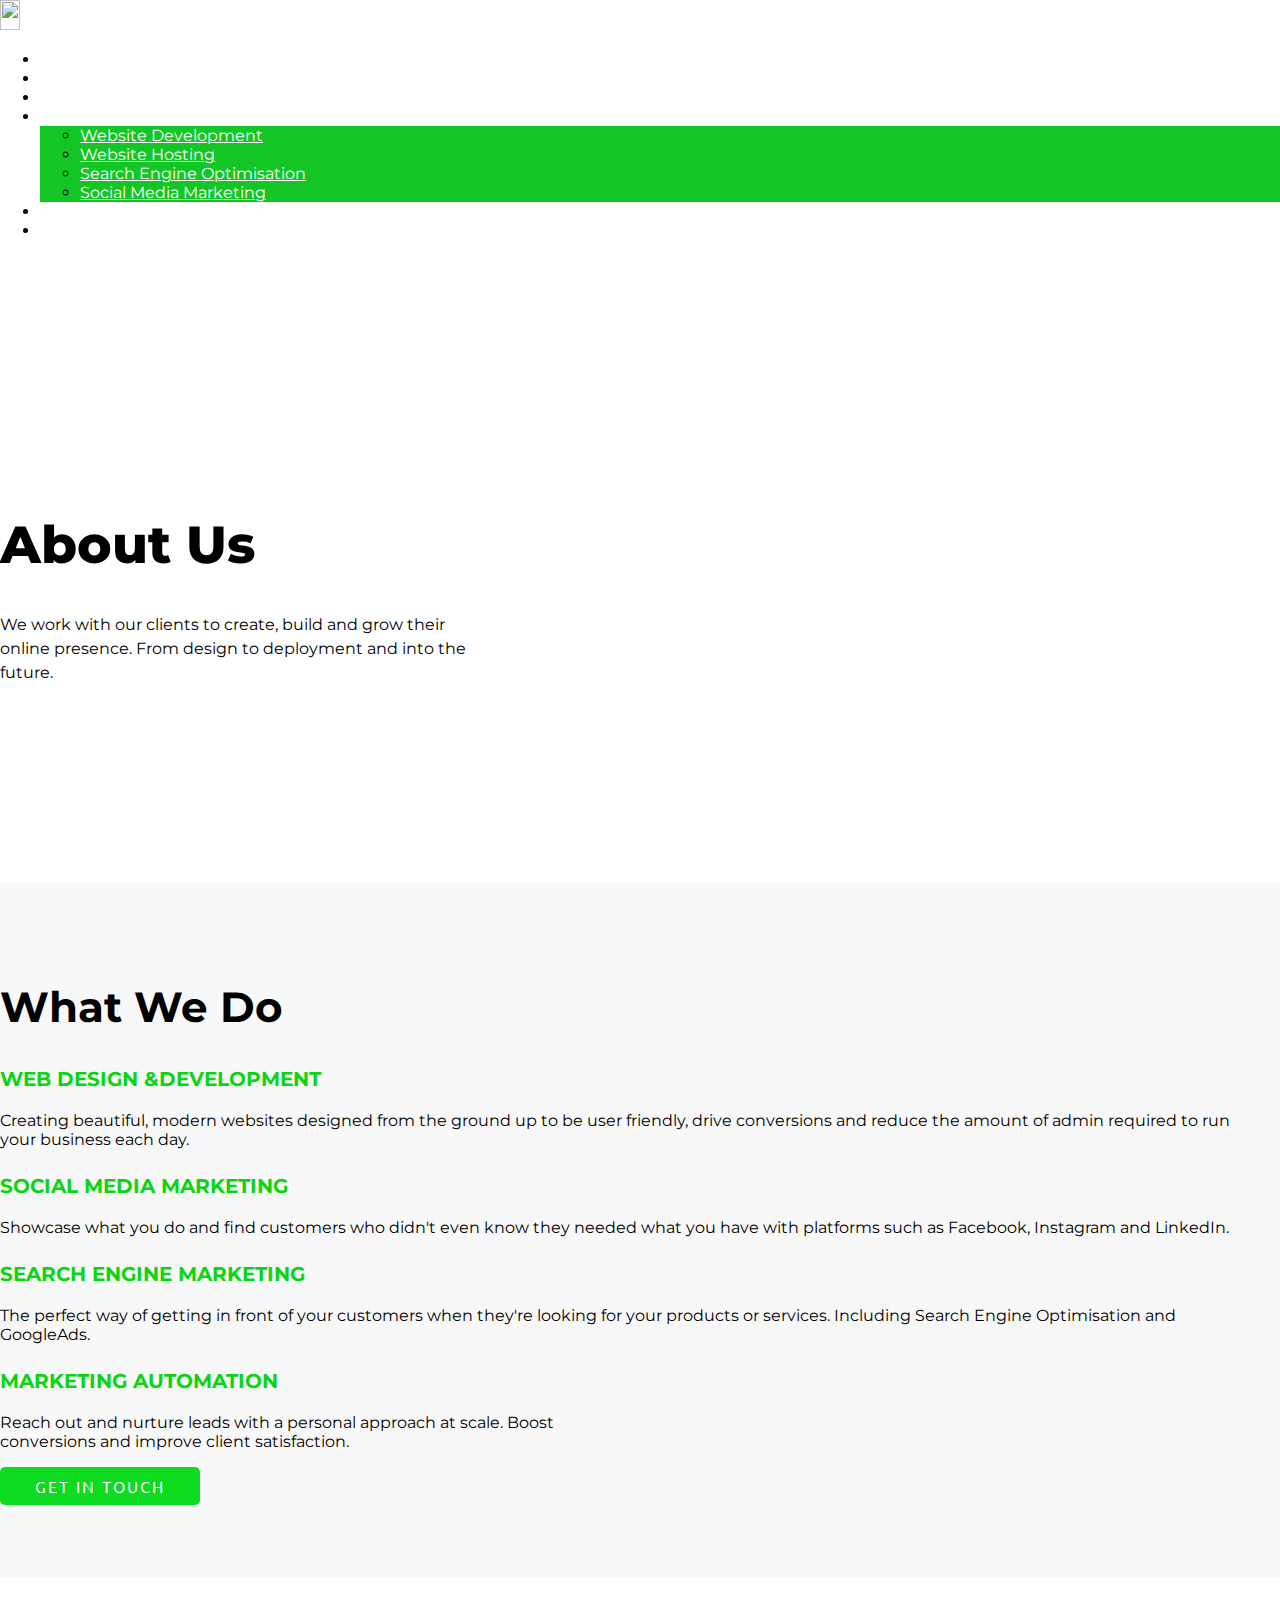
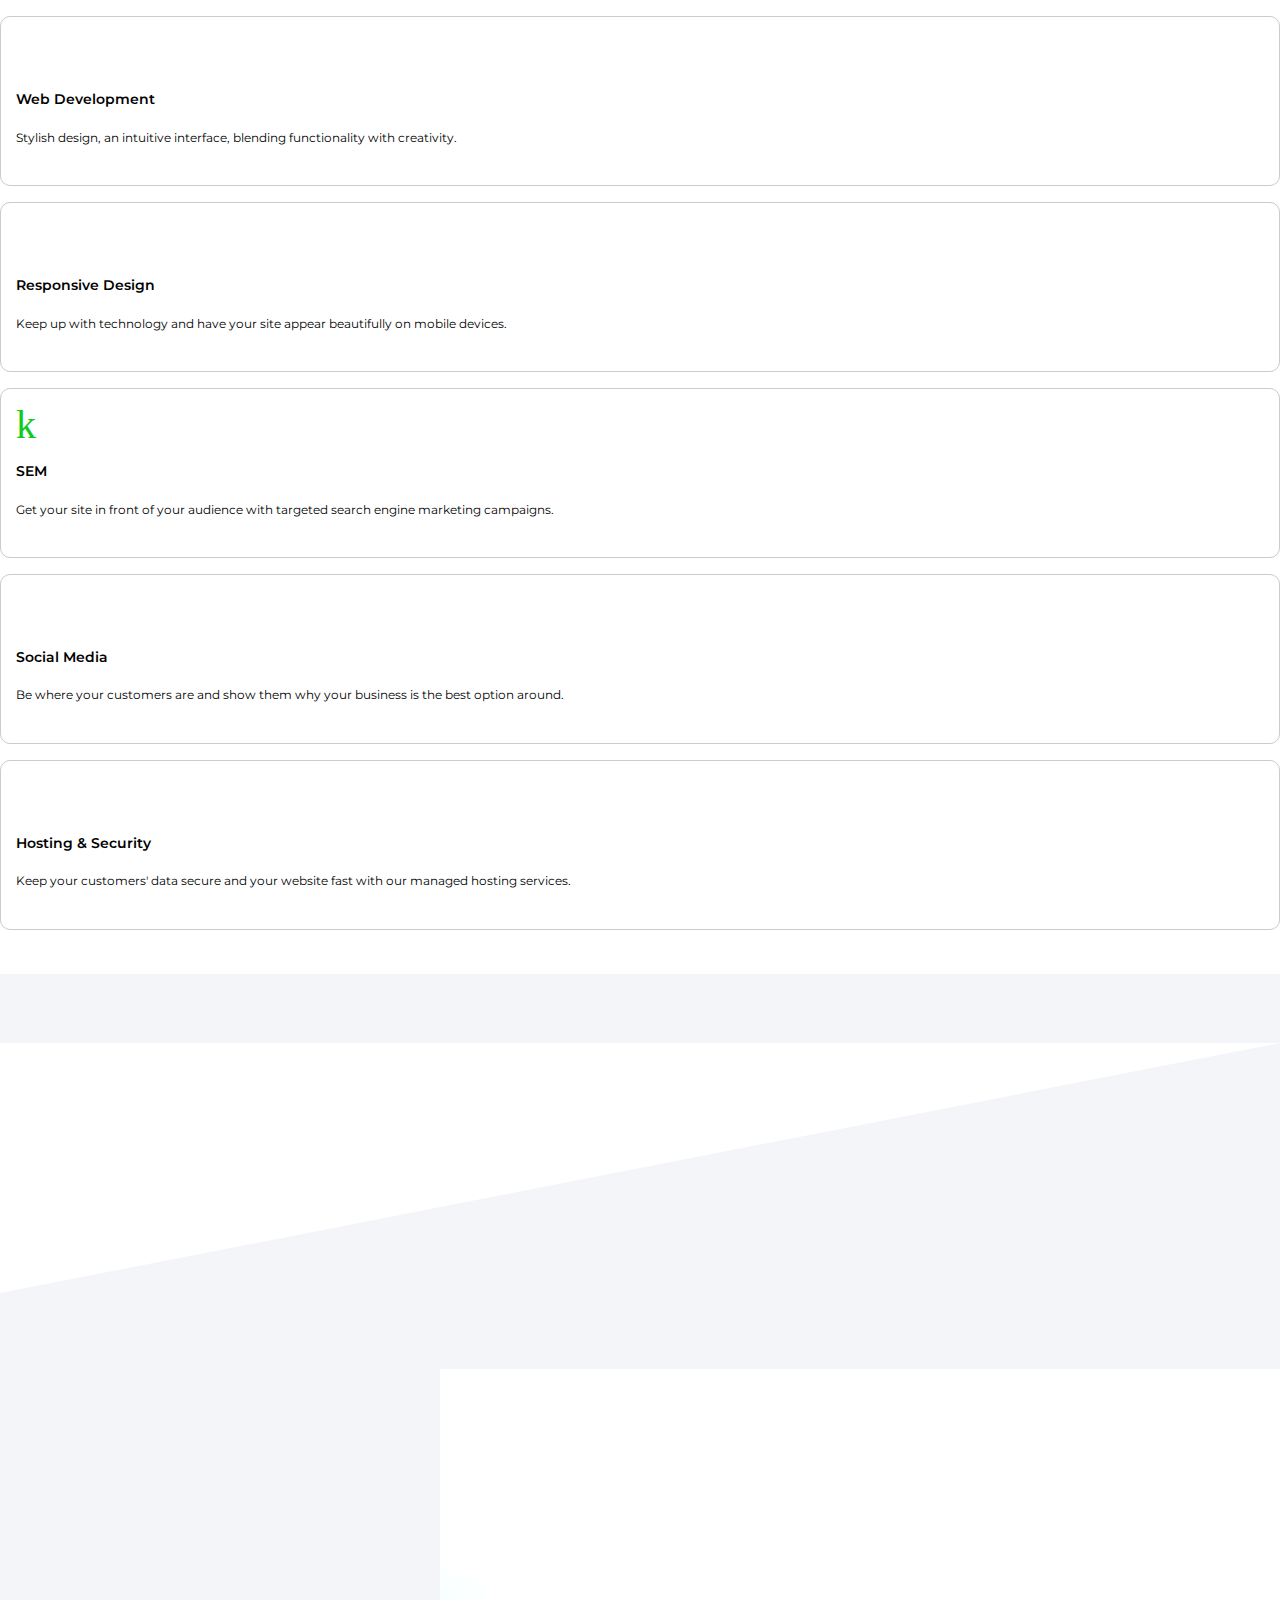
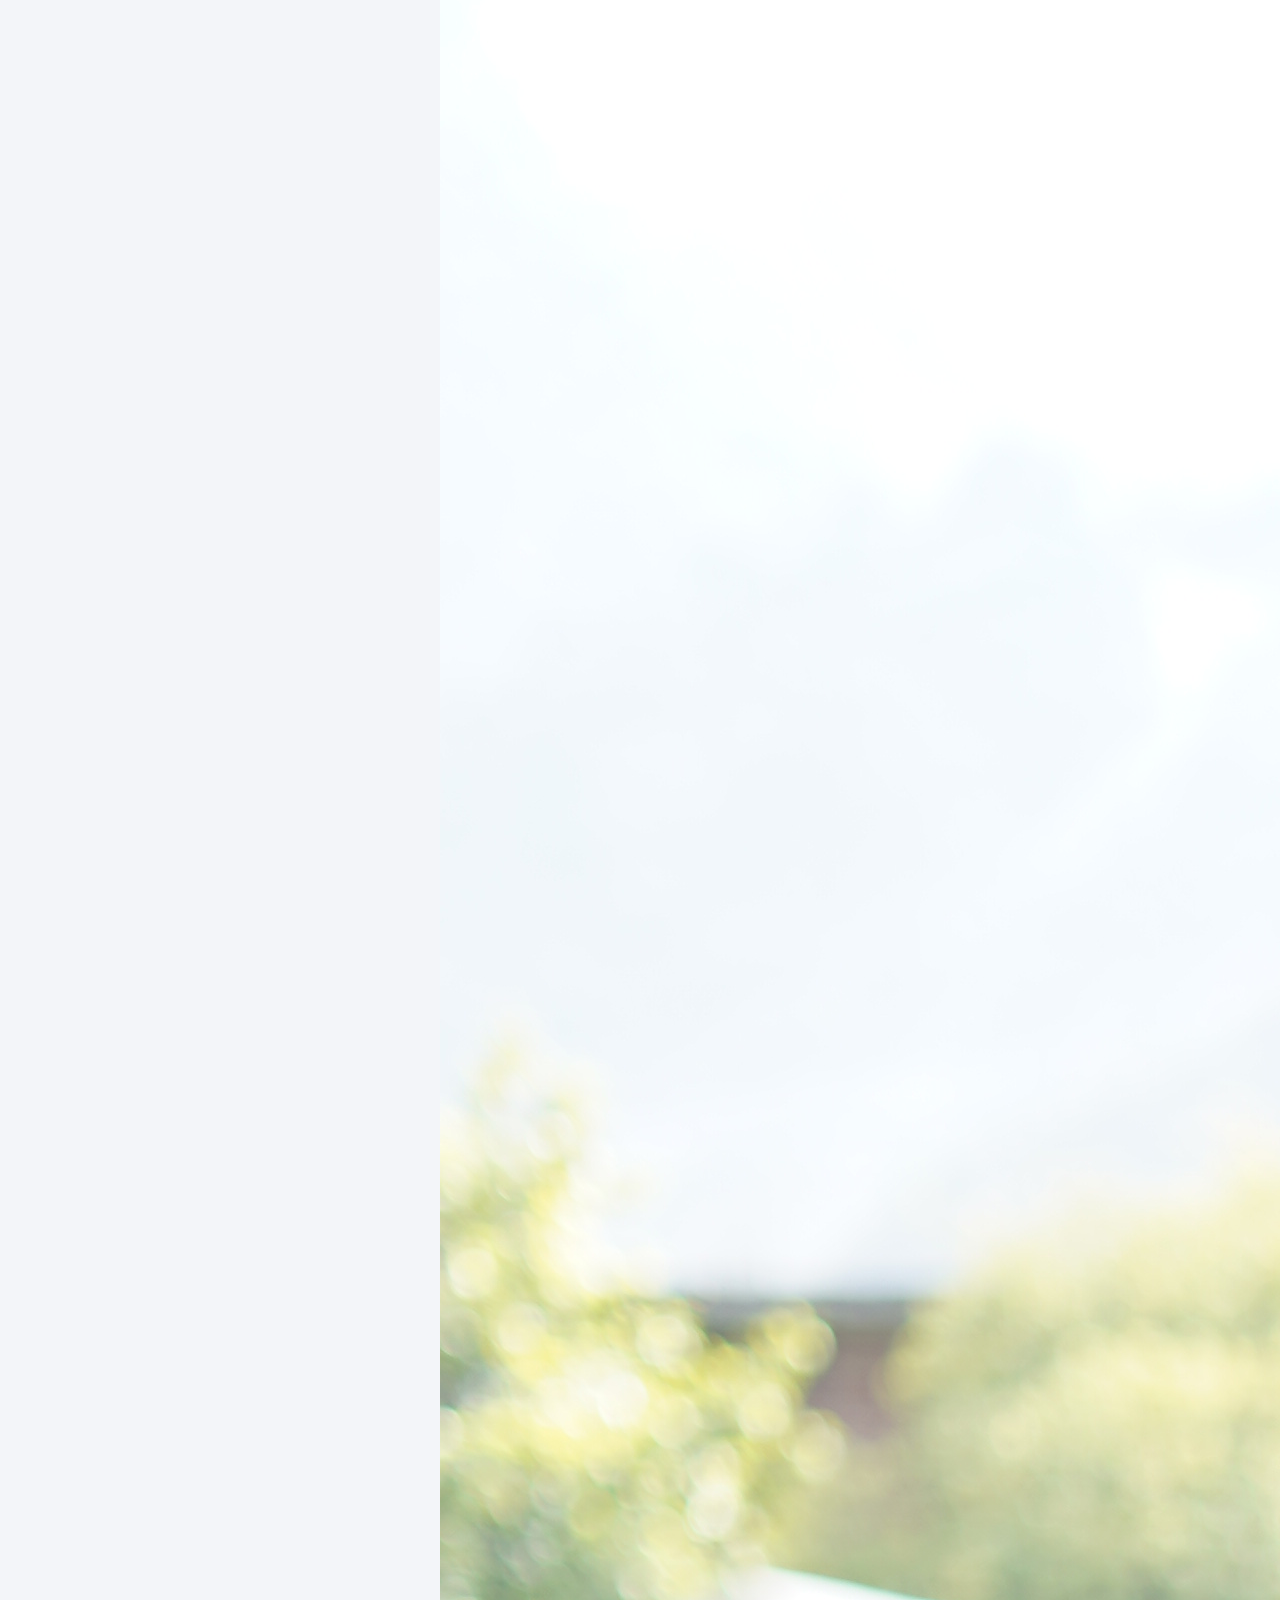
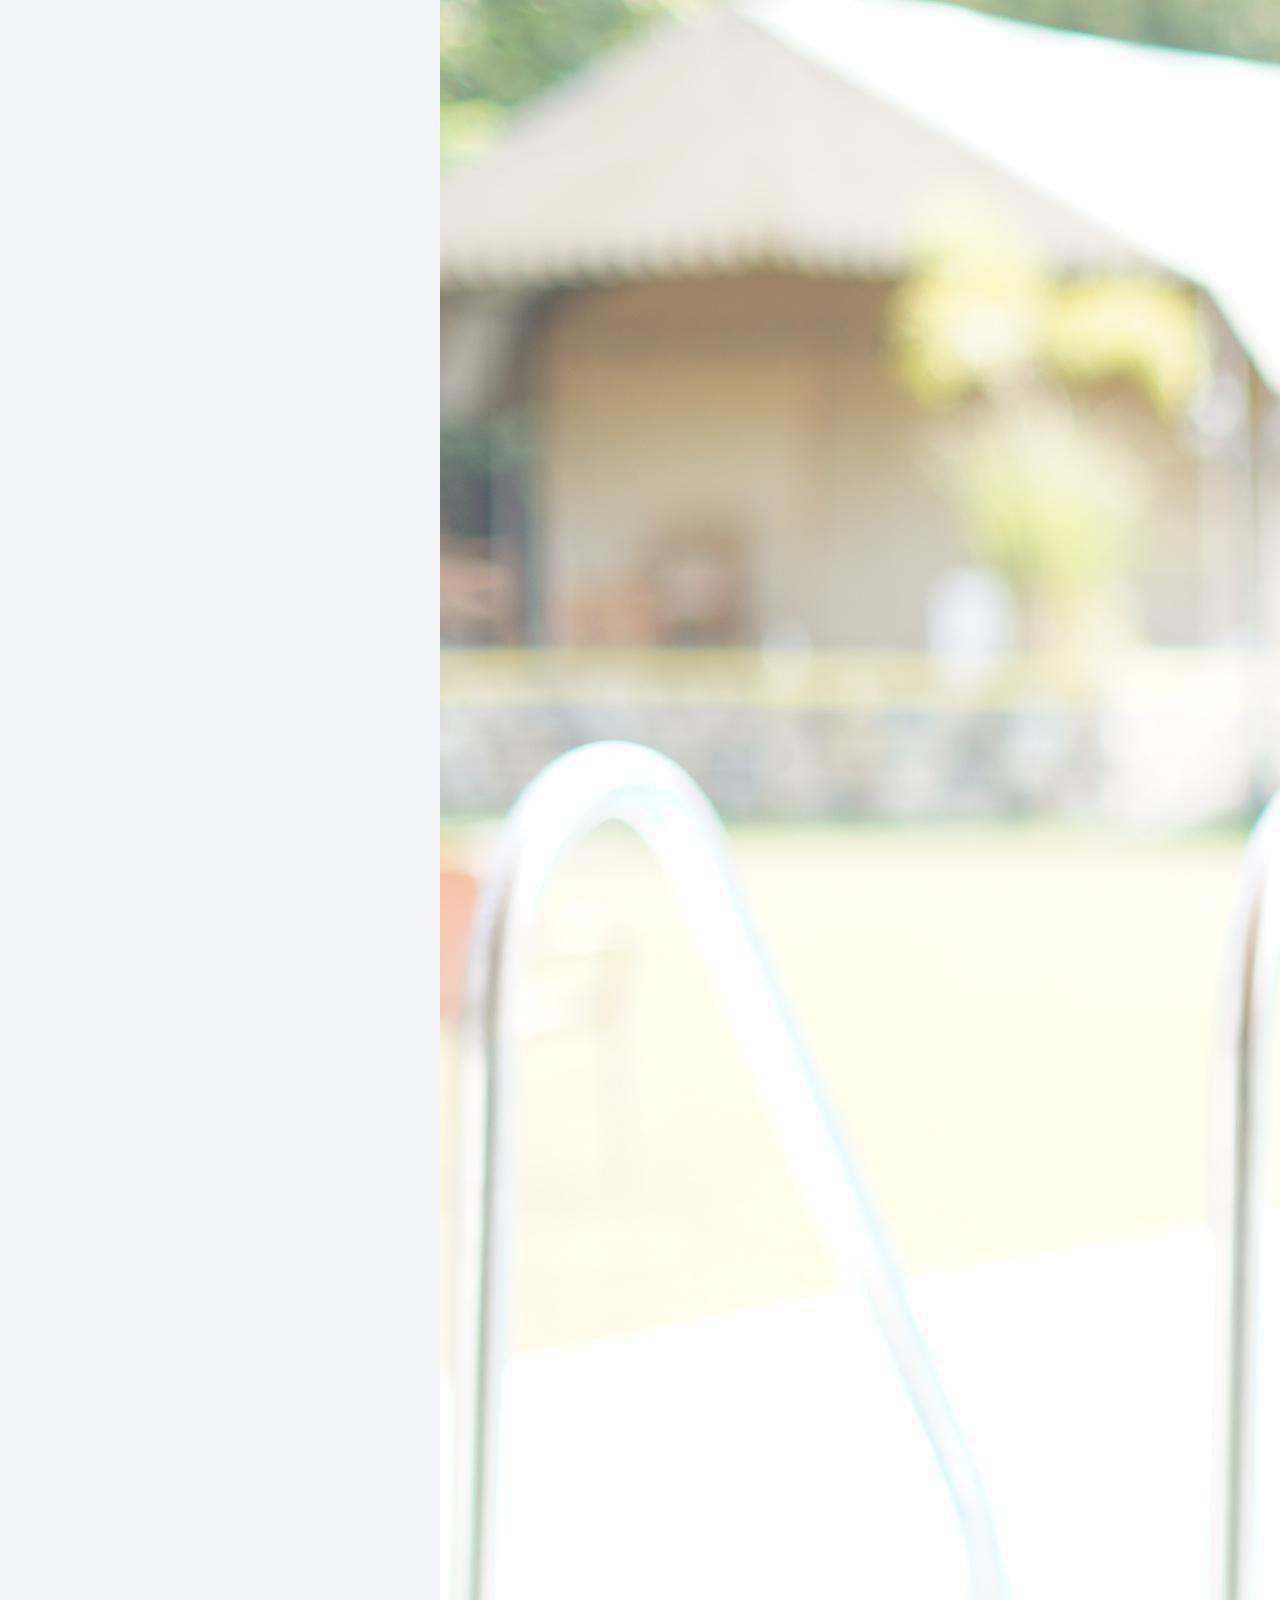
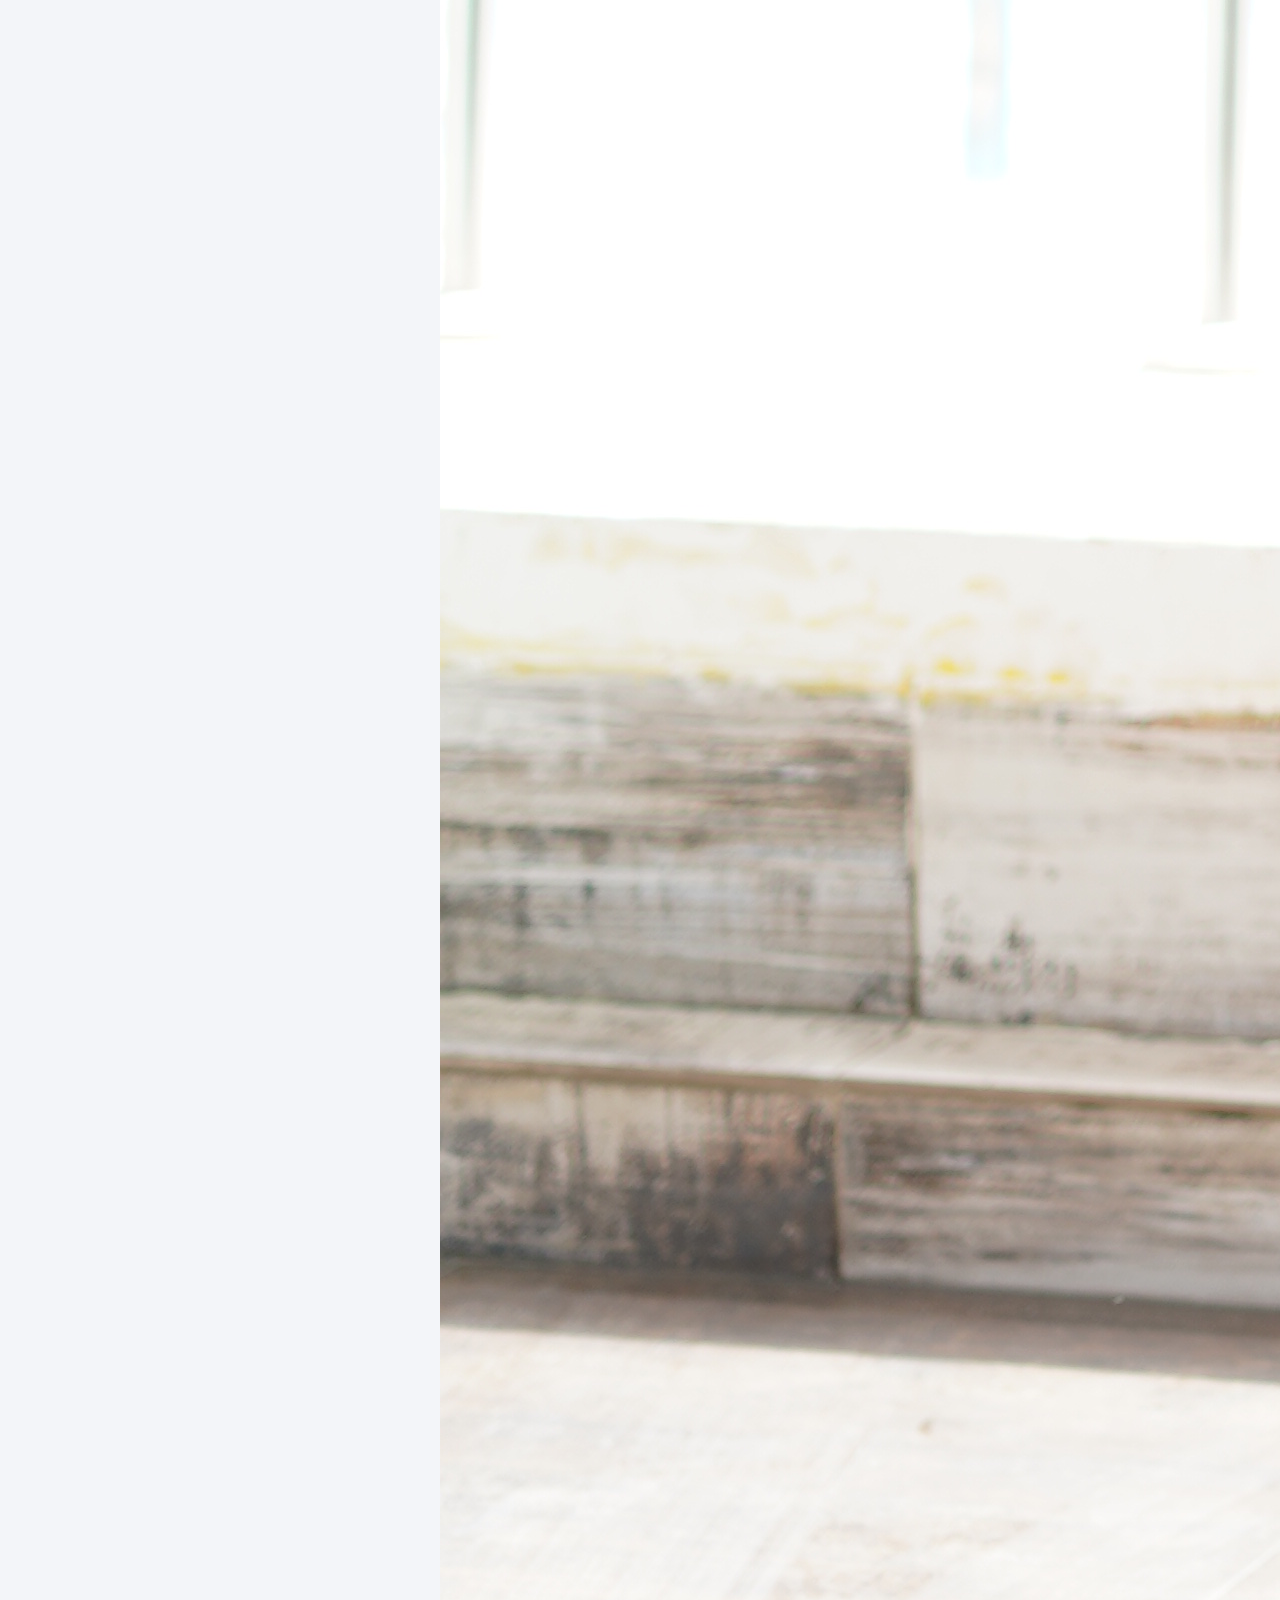
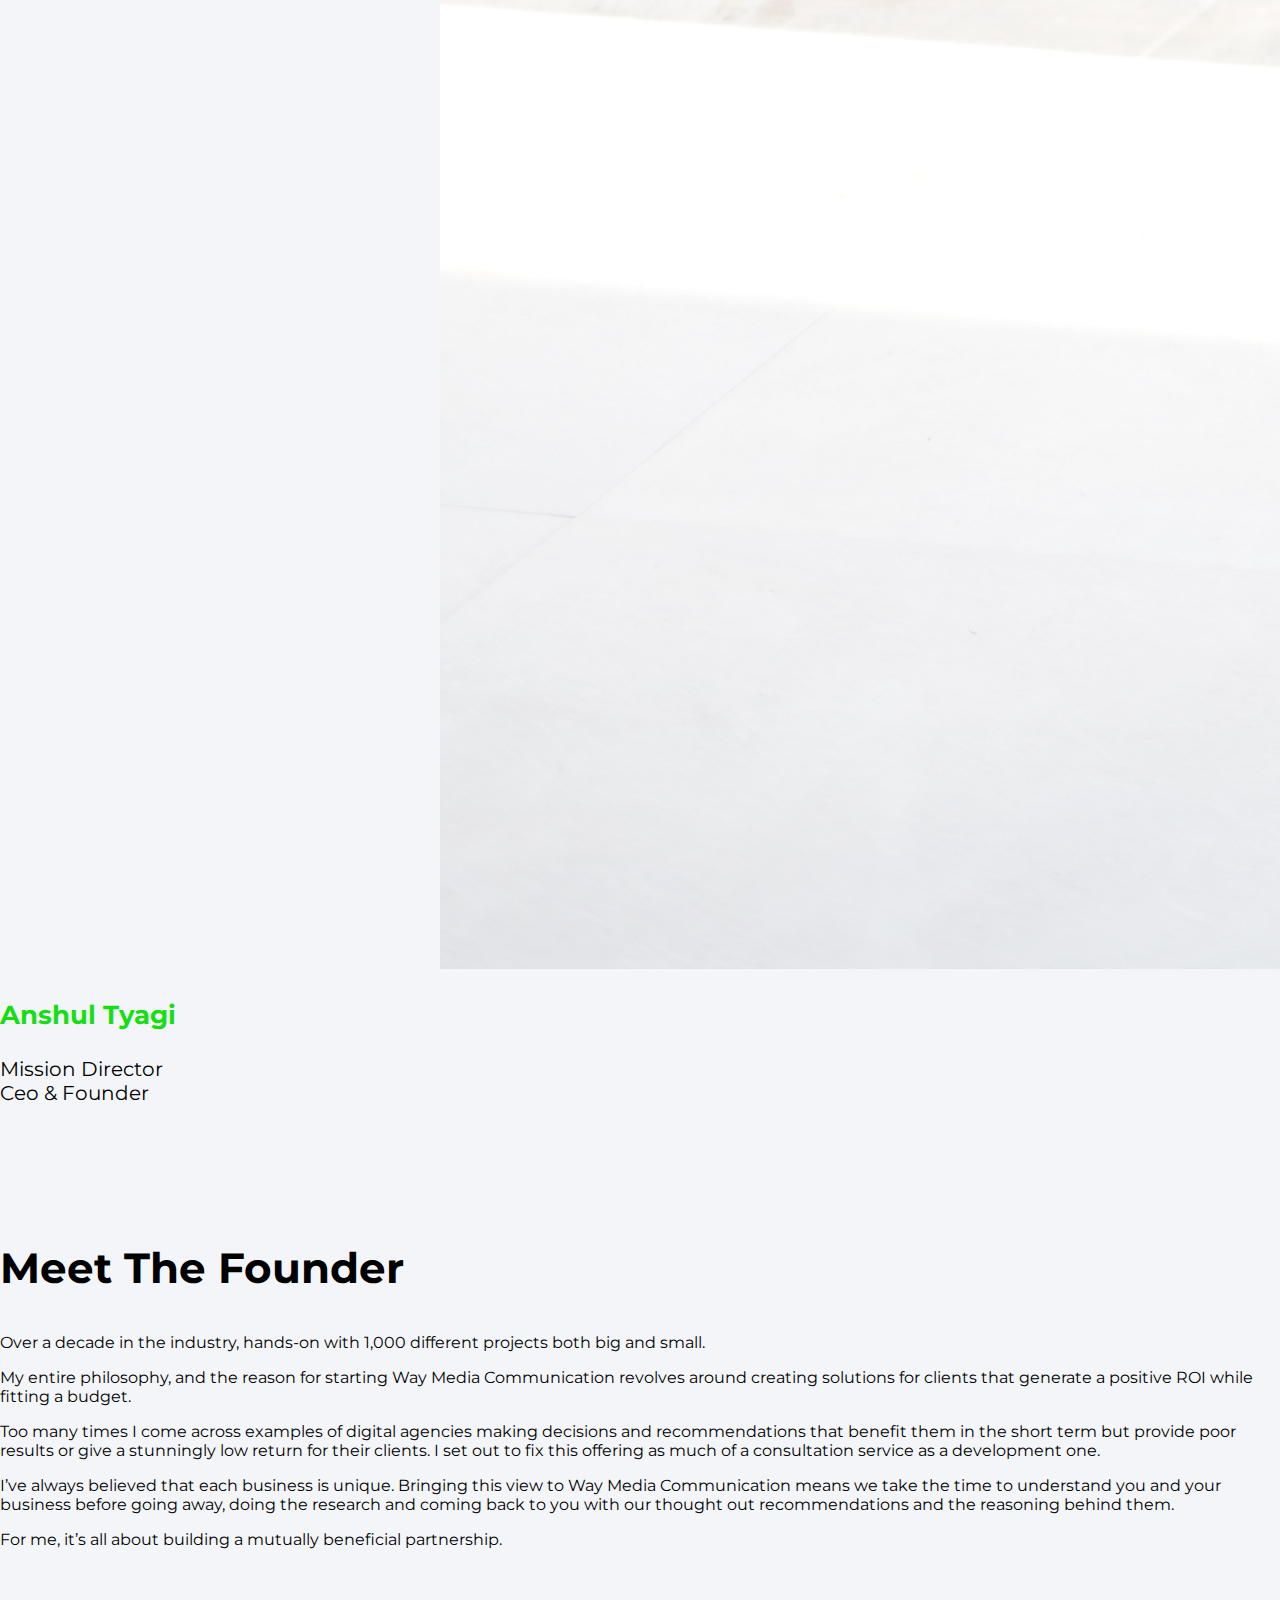
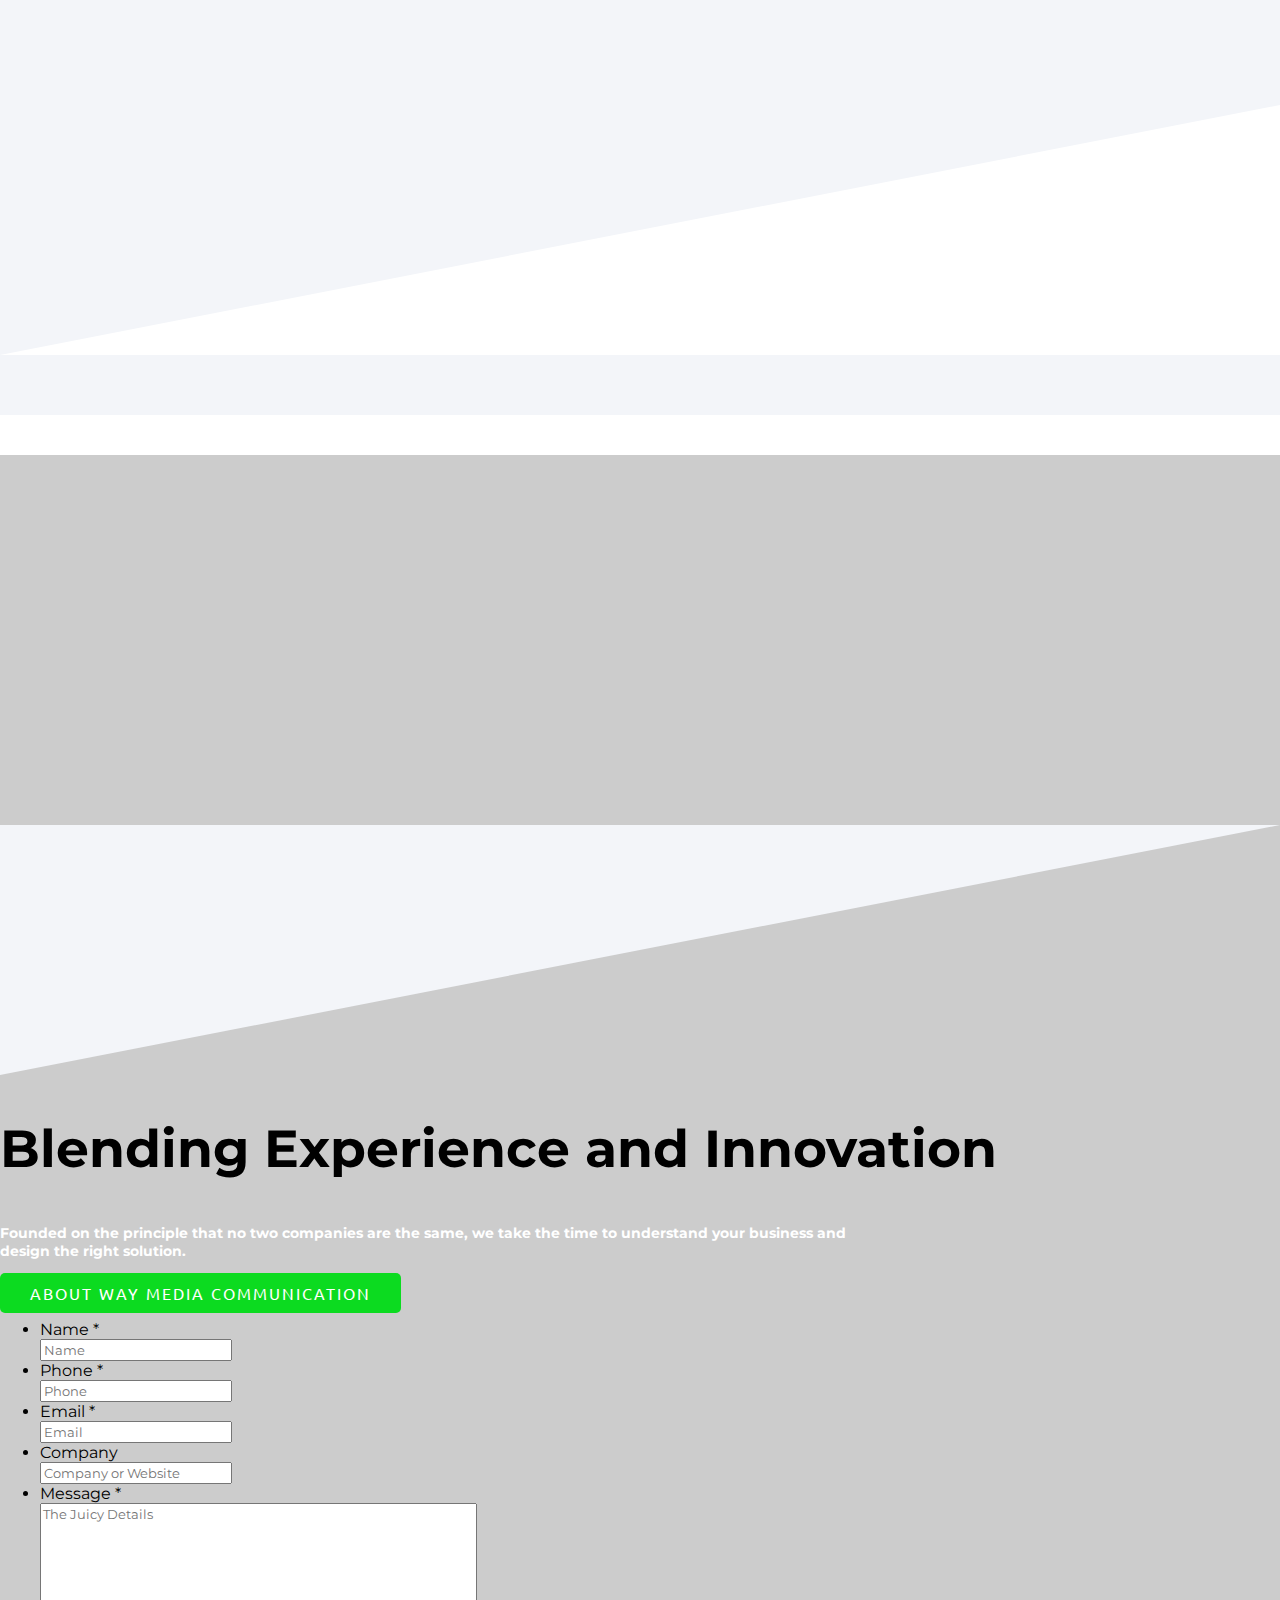
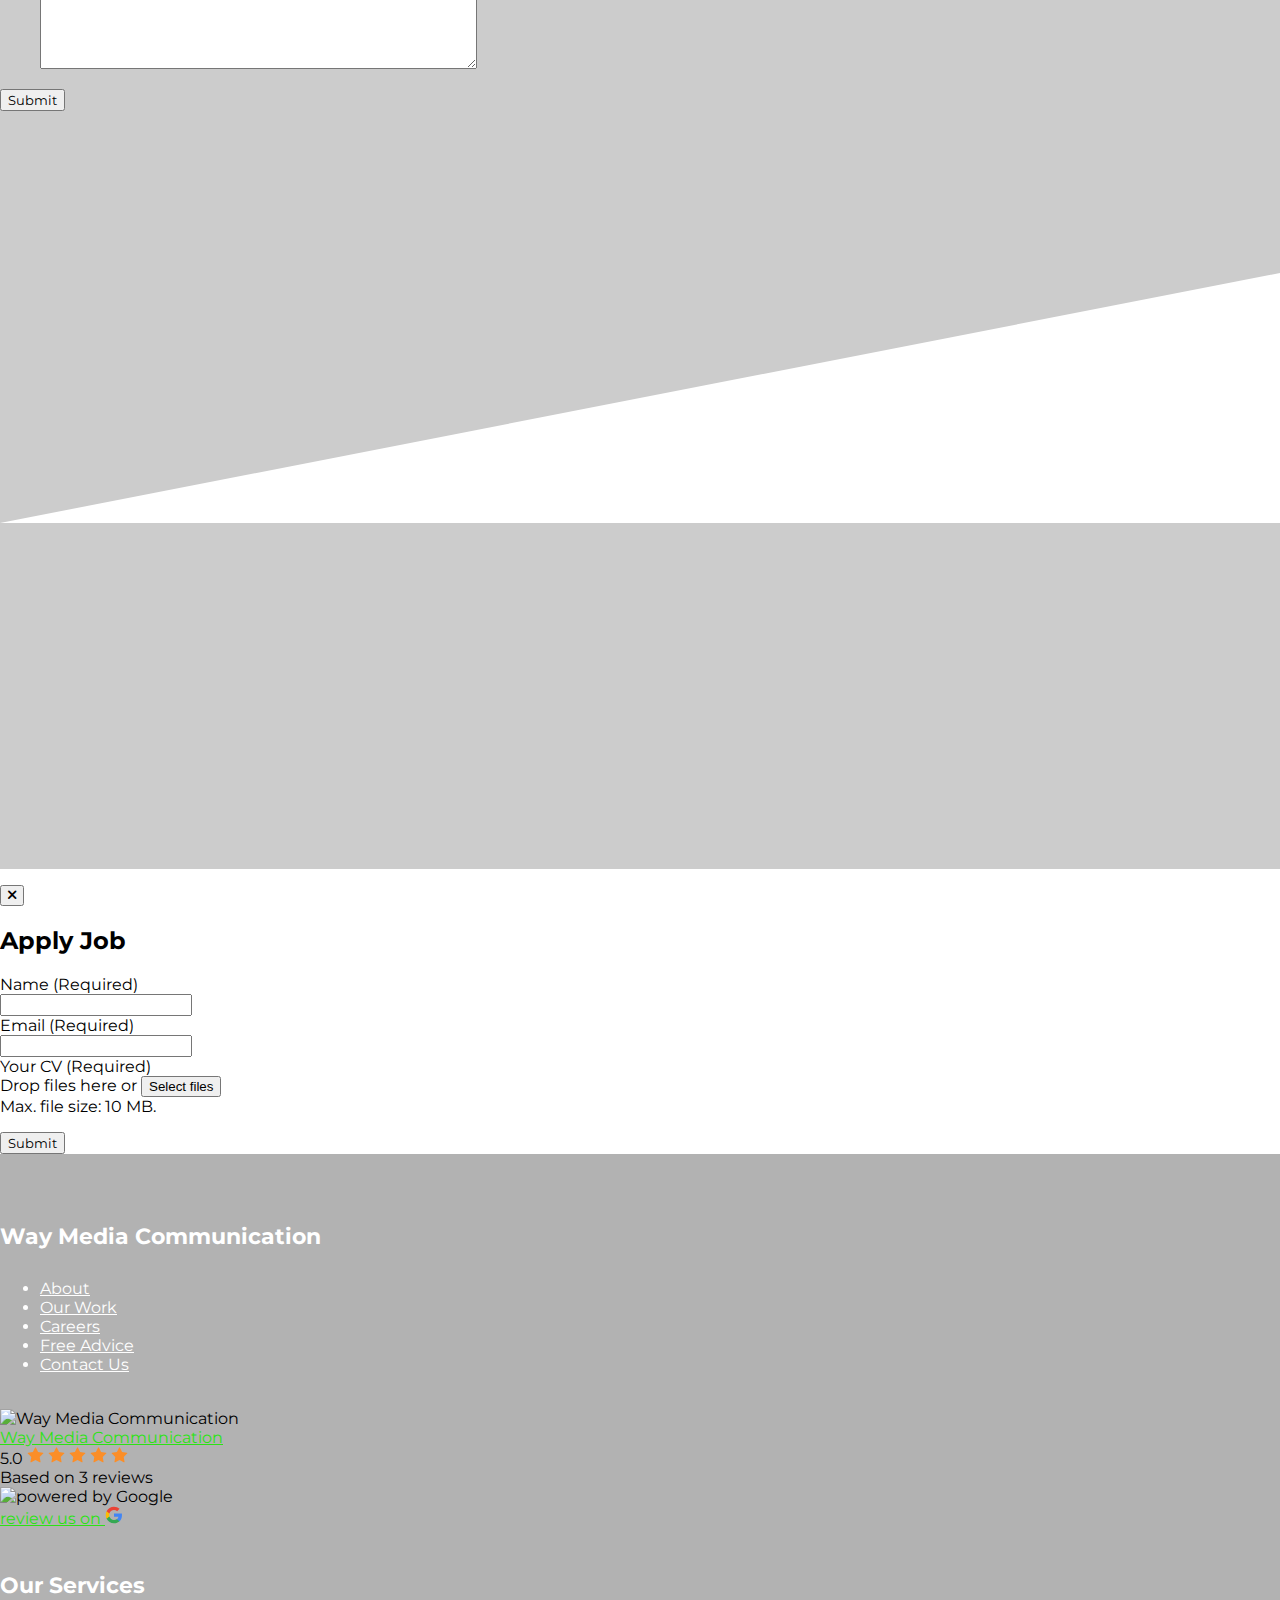
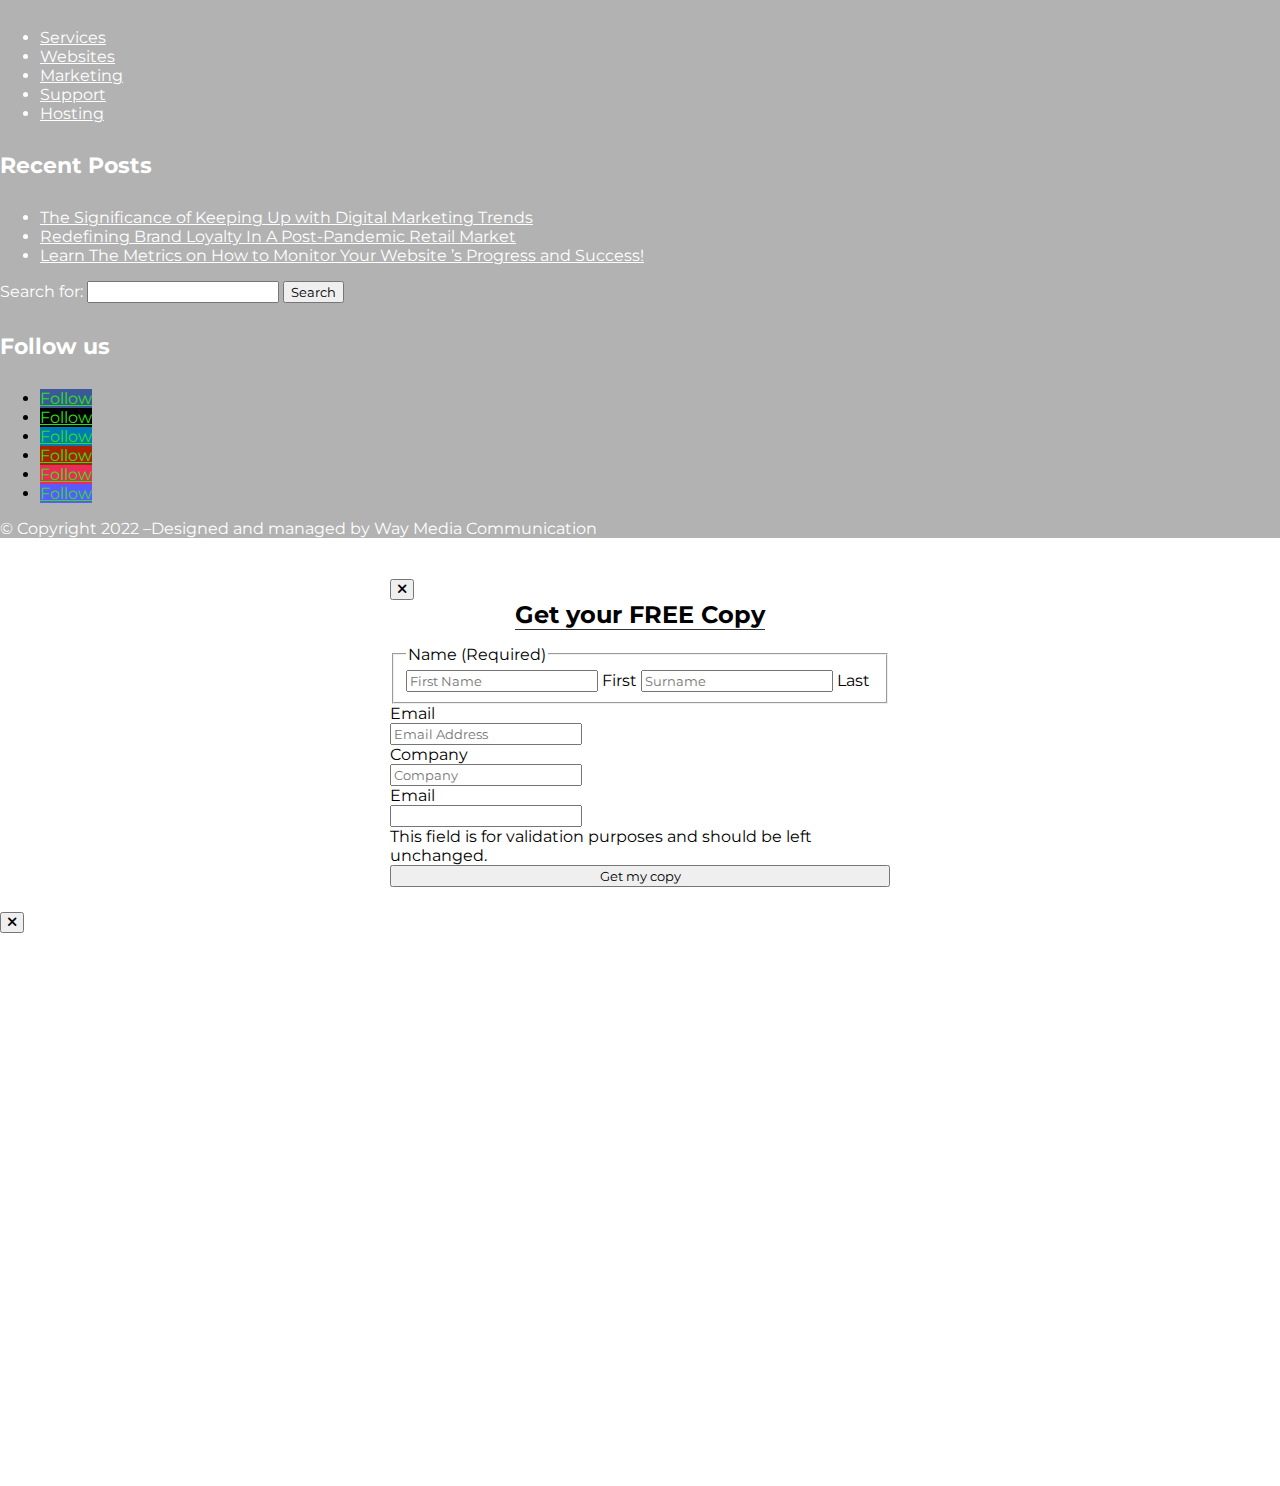
==== commit 05e0423b: "Add files via upload" ====
--- a/about-us.html
+++ b/about-us.html
@@ -1660,31 +1660,7 @@
                                                             class="et_pb_menu_page_id-230387 menu-item menu-item-type-post_type menu-item-object-page menu-item-230391">
                                                             <a href="nurture-prospects.html">Nurture Prospects</a>
                                                         </li>
-                                                        <li
-                                                            class="et_pb_menu_page_id-510 menu-item menu-item-type-post_type menu-item-object-page current-menu-item page_item page-item-510 current_page_item menu-item-25256">
-                                                            <a href="about-us.html" aria-current="page">About</a>
-                                                        </li>
-                                                        <li
-                                                            class="et_pb_menu_page_id-230310 menu-item menu-item-type-custom menu-item-object-custom menu-item-has-children menu-item-230310">
-                                                            <a href="drivetraffic.html">Packages</a>
-                                                            <ul class="sub-menu">
-                                                                <li
-                                                                    class="et_pb_menu_page_id-230984 menu-item menu-item-type-post_type menu-item-object-package menu-item-231009">
-                                                                    <a
-                                                                        href="https://marsdigital.co.nz/package/galactic/">Galactic</a>
-                                                                </li>
-                                                                <li
-                                                                    class="et_pb_menu_page_id-230990 menu-item menu-item-type-post_type menu-item-object-package menu-item-231008">
-                                                                    <a
-                                                                        href="https://marsdigital.co.nz/package/cosmic/">Cosmic</a>
-                                                                </li>
-                                                                <li
-                                                                    class="et_pb_menu_page_id-230989 menu-item menu-item-type-post_type menu-item-object-package menu-item-231010">
-                                                                    <a
-                                                                        href="https://marsdigital.co.nz/package/nebula/">Nebula</a>
-                                                                </li>
-                                                            </ul>
-                                                        </li>
+                            
                                                         <li
                                                             class="et_pb_menu_page_id-608 menu-item menu-item-type-post_type menu-item-object-page menu-item-has-children menu-item-735">
                                                             <a href="index.html">Our Work</a>
@@ -1692,25 +1668,25 @@
                                                                 <li
                                                                     class="et_pb_menu_page_id-230997 menu-item menu-item-type-post_type menu-item-object-service menu-item-231015">
                                                                     <a
-                                                                        href="https://marsdigital.co.nz/service/website-development/">Website
+                                                                        href="contactus.html">Website
                                                                         Development</a>
                                                                 </li>
                                                                 <li
                                                                     class="et_pb_menu_page_id-231003 menu-item menu-item-type-post_type menu-item-object-service menu-item-231011">
                                                                     <a
-                                                                        href="https://marsdigital.co.nz/service/website-hosting/">Website
+                                                                        href="contactus.html">Website
                                                                         Hosting</a>
                                                                 </li>
                                                                 <li
                                                                     class="et_pb_menu_page_id-230998 menu-item menu-item-type-post_type menu-item-object-service menu-item-231014">
                                                                     <a
-                                                                        href="https://marsdigital.co.nz/service/search-engine-optimisation/">Search
+                                                                        href="contactus.html">Search
                                                                         Engine Optimisation</a>
                                                                 </li>
                                                                 <li
                                                                     class="et_pb_menu_page_id-231000 menu-item menu-item-type-post_type menu-item-object-service menu-item-231012">
                                                                     <a
-                                                                        href="https://marsdigital.co.nz/service/social-media-marketing/">Social
+                                                                        href="contactus.html">Social
                                                                         Media Marketing</a>
                                                                 </li>
                                                             </ul>
@@ -1763,160 +1739,9 @@
                                 </p>
                             </div>
 
-                            <div class="cuspartners_slider">
-                                <div>
-                                    <div class="partner_box">
-                                        <a href="https://marsdigital.co.nz/project/destination-orewa-beach/"
-                                            class="partner_img">
-                                            <br />
-                                            <img src="https://marsdigital.co.nz/wp-content/uploads/2023/02/DOB-Logo-White.png"
-                                                alt="Destination Orewa Beach" class="img-fluid" />
-                                            <br />
-                                        </a>
-                                    </div>
-                                    </p>
-                                </div>
-                                <div>
-                                    <div class="partner_box">
-                                        <a href="https://marsdigital.co.nz/project/comprehensive-care/"
-                                            class="partner_img">
-                                            <br />
-                                            <img src="https://marsdigital.co.nz/wp-content/uploads/2023/01/Primary-colour300dpi.webp"
-                                                alt="Comprehensive Care" class="img-fluid" />
-                                            <br />
-                                        </a>
-                                    </div>
-                                    </p>
-                                </div>
-                                <div>
-                                    <div class="partner_box">
-                                        <a href="https://marsdigital.co.nz/project/coast-residential/"
-                                            class="partner_img">
-                                            <br />
-                                            <img src="https://marsdigital.co.nz/wp-content/uploads/2022/12/logo-horizontal-black-removebg-preview.png"
-                                                alt="Coast Residential" class="img-fluid" />
-                                            <br />
-                                        </a>
-                                    </div>
-                                    </p>
-                                </div>
-                                <div>
-                                    <div class="partner_box">
-                                        <a href="https://marsdigital.co.nz/project/cain-built/" class="partner_img">
-                                            <br />
-                                            <img src="https://marsdigital.co.nz/wp-content/uploads/2022/12/CAIN-BUILT-LTD_logo_RGB_floating-1-removebg-preview.png"
-                                                alt="Cain Built" class="img-fluid" />
-                                            <br />
-                                        </a>
-                                    </div>
-                                    </p>
-                                </div>
-                                <div>
-                                    <div class="partner_box">
-                                        <a href="https://marsdigital.co.nz/project/daylite-skylights/"
-                                            class="partner_img">
-                                            <br />
-                                            <img src="https://marsdigital.co.nz/wp-content/uploads/2022/12/logo-3.png"
-                                                alt="Daylite Skylights" class="img-fluid" />
-                                            <br />
-                                        </a>
-                                    </div>
-                                    </p>
-                                </div>
-                                <div>
-                                    <div class="partner_box">
-                                        <a href="https://marsdigital.co.nz/project/3d-online/" class="partner_img">
-                                            <br />
-                                            <img src="https://marsdigital.co.nz/wp-content/uploads/2022/10/3DOnline_Black.png"
-                                                alt="3D Online" class="img-fluid" />
-                                            <br />
-                                        </a>
-                                    </div>
-                                    </p>
-                                </div>
-                                <div>
-                                    <div class="partner_box">
-                                        <a href="https://marsdigital.co.nz/project/jc-project-consulting/"
-                                            class="partner_img">
-                                            <br />
-                                            <img src="https://marsdigital.co.nz/wp-content/uploads/2021/03/horizontal_on_white_by_logaster.jpeg"
-                                                alt="JC Project Consulting" class="img-fluid" />
-                                            <br />
-                                        </a>
-                                    </div>
-                                    </p>
-                                </div>
-                                <div>
-                                    <div class="partner_box">
-                                        <a href="https://marsdigital.co.nz/project/taxi-tax/" class="partner_img">
-                                            <br />
-                                            <img src="https://marsdigital.co.nz/wp-content/uploads/2021/01/Tax-Logo-Final-PNG-2.png"
-                                                alt="Taxi Tax" class="img-fluid" />
-                                            <br />
-                                        </a>
-                                    </div>
-                                    </p>
-                                </div>
-                                <div>
-                                    <div class="partner_box">
-                                        <a href="https://marsdigital.co.nz/project/trident-electrical-air-conditioning/"
-                                            class="partner_img">
-                                            <br />
-                                            <img src="https://marsdigital.co.nz/wp-content/uploads/2020/12/Logo-2.png"
-                                                alt="Trident Electrical & Air Conditioning" class="img-fluid" />
-                                            <br />
-                                        </a>
-                                    </div>
-                                    </p>
-                                </div>
-                                <div>
-                                    <div class="partner_box">
-                                        <a href="https://marsdigital.co.nz/project/zakmir/" class="partner_img">
-                                            <br />
-                                            <img src="https://marsdigital.co.nz/wp-content/uploads/2021/10/3-e1665809601611.png"
-                                                alt="Zakmir" class="img-fluid" />
-                                            <br />
-                                        </a>
-                                    </div>
-                                    </p>
-                                </div>
-                                <div>
-                                    <div class="partner_box">
-                                        <a href="https://marsdigital.co.nz/project/hibiscus-coast-panel-beaters/"
-                                            class="partner_img">
-                                            <br />
-                                            <img src="https://marsdigital.co.nz/wp-content/uploads/2021/10/1.png"
-                                                alt="Hibiscus Coast Panel Beaters" class="img-fluid" />
-                                            <br />
-                                        </a>
-                                    </div>
-                                    </p>
-                                </div>
-                                <div>
-                                    <div class="partner_box">
-                                        <a href="https://marsdigital.co.nz/project/stella-beauty/" class="partner_img">
-                                            <br />
-                                            <img src="https://marsdigital.co.nz/wp-content/uploads/2019/10/Black-and-White-Stella-Beauty-Logo-Transparent.png"
-                                                alt="Stella Beauty" class="img-fluid" />
-                                            <br />
-                                        </a>
-                                    </div>
-                                    </p>
-                                </div>
-                                <div>
-                                    <div class="partner_box">
-                                        <a href="https://marsdigital.co.nz/project/osteo-clinic/" class="partner_img">
-                                            <br />
-                                            <img src="https://marsdigital.co.nz/wp-content/uploads/2019/10/Cheri-Quinton-v2.png"
-                                                alt="Osteo Clinic" class="img-fluid" />
-                                            <br />
-                                        </a>
-                                    </div>
-                                    </p>
-                                </div>
-                            </div>
+                          
                         </div>
-                        <p> -->
+                        <p>
                             <script type="text/javascript">
                                 /* <![CDATA[ */
                                 jQuery(document).ready(function ($) {
@@ -2146,16 +1971,19 @@
                 <div class="et_pb_module et_pb_image et_pb_image_0 et_animated et-waypoint">
                     <p>
                         <span class="et_pb_image_wrap ">
-                            <img src="https://marsdigital.co.nz/wp-content/uploads/2019/01/Matthew.jpg" alt
-                                title="Matthew"
-                                srcset="https://marsdigital.co.nz/wp-content/uploads/2019/01/Matthew.jpg 1000w, https://marsdigital.co.nz/wp-content/uploads/2019/01/Matthew-200x300.jpg 200w, https://marsdigital.co.nz/wp-content/uploads/2019/01/Matthew-768x1152.jpg 768w, https://marsdigital.co.nz/wp-content/uploads/2019/01/Matthew-683x1024.jpg 683w"
+                            <img src="DSC02680.JPG" alt
+                                title="Anshul"
+                                srcset="DSC02680.JPG 1000w, DSC02680.JPG 200w, https://marsdigital.co.nz/wp-content/uploads/2019/01/Matthew-768x1152.jpg 768w, https://marsdigital.co.nz/wp-content/uploads/2019/01/Matthew-683x1024.jpg 683w"
                                 sizes="(max-width: 1000px) 100vw, 1000px" class="wp-image-25237" />
                         </span>
                 </div>
                 <div class="et_pb_module et_pb_text et_pb_text_6  et_pb_text_align_center et_pb_bg_layout_light">
                     <div class="et_pb_text_inner">
-                        <h3>Matthew Edwards</h3>
-                        <p>Mission Director</p>
+                        <h3>Anshul Tyagi</h3>
+                        <p>Mission Director <br>
+                        Ceo & Founder</p>
+                        
+                        
                     </div>
                 </div>
                 </p>
@@ -2181,304 +2009,12 @@
                         <p>For me, it’s all about building a mutually beneficial partnership.</p>
                     </div>
                 </div>
-                </p>
+                
             </div>
-            </p>
+        
         </div>
         <div class="et_pb_bottom_inside_divider et-no-transition"></div>
-        </p>
-    </div>
-    <!-- <div class="et_pb_with_border et_pb_section et_pb_section_7 et_section_regular section_has_divider et_pb_bottom_divider et_pb_top_divider">
-    <div class="et_pb_row et_pb_row_5 et_animated">
-        <div class="et_pb_column et_pb_column_4_4 et_pb_column_11  et_pb_css_mix_blend_mode_passthrough et-last-child">
-            <div class="et_pb_module et_pb_text et_pb_text_8 et_animated  et_pb_text_align_center et_pb_bg_layout_light">
-                <div class="et_pb_text_inner">
-                    <h2>Recent Work</h2>
-                </div>
-            </div>
-            <div class="et_pb_module et_pb_text et_pb_text_9 et_animated  et_pb_text_align_center et_pb_bg_layout_light">
-                <div class="et_pb_text_inner">
-                    <div class="et_pb_fullwidth_header_container center">
-                        <div class="header-content-container center">
-                            <div class="header-content">
-                                <div class="et_pb_header_content_wrapper">
-                                    <p>We’re proud of all the work we do at Way Media Communication, but here’s a small taste of some of the projects that we’ve worked on.</p>
-                                </div>
-                            </div>
-                        </div>
-                    </div>
-                </div>
-            </div>
-</p></div></p></div>
-<div class="et_pb_row et_pb_row_6">
-    <div class="et_pb_column et_pb_column_4_4 et_pb_column_12  et_pb_css_mix_blend_mode_passthrough et-last-child">
-        <div class="et_pb_module et_pb_code et_pb_code_1">
-            <div class="et_pb_code_inner">
-                <link rel="stylesheet" type="text/css" href="https://marsdigital.co.nz/wp-content/themes/Mars/css/slick.css"/>
-                <link rel="stylesheet" type="text/css" href="https://marsdigital.co.nz/wp-content/themes/Mars/css/slick-theme.css"/>
-                <div class="recent_work_main">
-                    <div class="recent_work_slider">
-                        <div>
-                            <a href="https://marsdigital.co.nz/project/destination-orewa-beach/" class="work_box" style="background-color:#004a6e;">
-</p>
-<div class="work_img">
-    <img src="https://marsdigital.co.nz/wp-content/uploads/2023/02/Desktop.png" alt="Destination Orewa Beach" class="img-fluid"/>
-</div>
-<div class="logo_img">
-    <img src="https://marsdigital.co.nz/wp-content/uploads/2023/02/DOB-Logo-White.png" alt="Destination Orewa Beach" class="img-fluid"/>
-</div>
-<p>
-</a></div>
-<div>
-    <a href="https://marsdigital.co.nz/project/comprehensive-care/" class="work_box" style="background-color:#ffa000;">
-</p>
-<div class="work_img">
-    <img src="https://marsdigital.co.nz/wp-content/uploads/2023/01/Desktop.png" alt="Comprehensive Care" class="img-fluid"/>
-</div>
-<div class="logo_img">
-    <img src="https://marsdigital.co.nz/wp-content/uploads/2023/01/Primary-colour300dpi.webp" alt="Comprehensive Care" class="img-fluid"/>
-</div>
-<p>
-</a></div>
-<div>
-    <a href="https://marsdigital.co.nz/project/coast-residential/" class="work_box" style="background-color:#bd9b60;">
-</p>
-<div class="work_img">
-    <img src="https://marsdigital.co.nz/wp-content/uploads/2022/12/Desktop.png" alt="Coast Residential" class="img-fluid"/>
-</div>
-<div class="logo_img">
-    <img src="https://marsdigital.co.nz/wp-content/uploads/2022/12/logo-horizontal-black-removebg-preview.png" alt="Coast Residential" class="img-fluid"/>
-</div>
-<p>
-</a></div>
-<div>
-    <a href="https://marsdigital.co.nz/project/cain-built/" class="work_box" style="background-color:#00aeef;">
-</p>
-<div class="work_img">
-    <img src="https://marsdigital.co.nz/wp-content/uploads/2022/12/Display-1.png" alt="Cain Built" class="img-fluid"/>
-</div>
-<div class="logo_img">
-    <img src="https://marsdigital.co.nz/wp-content/uploads/2022/12/CAIN-BUILT-LTD_logo_RGB_floating-1-removebg-preview.png" alt="Cain Built" class="img-fluid"/>
-</div>
-<p>
-</a></div>
-<div>
-    <a href="https://marsdigital.co.nz/project/daylite-skylights/" class="work_box" style="background-color:#006e35;">
-</p>
-<div class="work_img">
-    <img src="https://marsdigital.co.nz/wp-content/uploads/2022/12/Display.png" alt="Daylite Skylights" class="img-fluid"/>
-</div>
-<div class="logo_img">
-    <img src="https://marsdigital.co.nz/wp-content/uploads/2022/12/logo-3.png" alt="Daylite Skylights" class="img-fluid"/>
-</div>
-<p>
-</a></div>
-<div>
-    <a href="https://marsdigital.co.nz/project/3d-online/" class="work_box" style="background-color:#a00000;">
-</p>
-<div class="work_img">
-    <img src="https://marsdigital.co.nz/wp-content/uploads/2022/10/Website-Mockups-3D-Online.png" alt="3D Online" class="img-fluid"/>
-</div>
-<div class="logo_img">
-    <img src="https://marsdigital.co.nz/wp-content/uploads/2022/10/3DOnline_Black.png" alt="3D Online" class="img-fluid"/>
-</div>
-<p>
-</a></div></div></div>
-<p> -->
-    <script type="text/javascript" src="https://marsdigital.co.nz/wp-content/themes/Mars/js/slick.min.js"></script>
-    <br />
-    <script type="text/javascript">
-        /* <![CDATA[ */
-        jQuery(document).ready(function ($) {
-            $(".recent_work_slider").slick({
-                dots: false,
-                arrows: true,
-                infinite: false,
-                // speed: 300,
-                // autoplay: true,
-                // autoplaySpeed: 2000,
-                slidesToShow: 4,
-                slidesToScroll: 1,
-                responsive: [{
-                    breakpoint: 1024,
-                    settings: {
-                        slidesToShow: 3,
-                    }
-                }, {
-                    breakpoint: 767,
-                    settings: {
-                        slidesToShow: 2,
-                    }
-                }, {
-                    breakpoint: 475,
-                    settings: {
-                        slidesToShow: 1,
-                    }
-                }]
-            });
-        });
-        /* ]]> */
-    </script>
-    <!-- </div></p></div></p></div></p></div>
-<div class="et_pb_row et_pb_row_7">
-    <div class="et_pb_column et_pb_column_4_4 et_pb_column_13  et_pb_css_mix_blend_mode_passthrough et-last-child">
-        <div class="et_pb_button_module_wrapper et_pb_button_1_wrapper et_pb_button_alignment_center et_pb_module ">
-            <a class="et_pb_button et_pb_button_1 et_pb_bg_layout_light" href="https://marsdigital.co.nz/portfolio/">Our Work</a>
-        </div>
-</p></div></p></div><div class="et_pb_bottom_inside_divider et-no-transition"></div>
-</p></div>
-<div class="et_pb_section et_pb_section_9 et_pb_with_background et_section_regular">
-    <div class="et_pb_row et_pb_row_8">
-        <div class="et_pb_column et_pb_column_4_4 et_pb_column_14  et_pb_css_mix_blend_mode_passthrough et-last-child">
-            <div class="et_pb_module et_pb_text et_pb_text_10 et_animated  et_pb_text_align_center et_pb_bg_layout_light">
-                <div class="et_pb_text_inner">
-                    <h4>What They're Saying</h4>
-                    <h3>Client Testimonials</h3>
-                </div>
-            </div>
-            <div class="et_pb_module et_pb_code et_pb_code_2 et_animated">
-                <div class="et_pb_code_inner">
-                    <link rel="stylesheet" type="text/css" href="https://marsdigital.co.nz/wp-content/themes/Mars/css/slick.css"/>
-                    <link rel="stylesheet" type="text/css" href="https://marsdigital.co.nz/wp-content/themes/Mars/css/slick-theme.css"/>
-                    <div class="client_testimonial">
-                        <div class="client_testimonial_slider">
-                            <div>
-                                <div class="testimonial_box">
-                                    <div class="blockqoute_icon">
-                                        <img src="/wp-content/uploads/2021/10/blockqoute.png" alt="blockqoute" class="img-fluid"/>
-                                    </div>
-                                    <div class="testimonial_content">
-                                        <p>Matthew is a consummate professional who uses his knowledge, experience and expertise in web design and digital marketing to drive great results for his clients. Thoroughly recommended.</p>
-</p></div>
-<div class="testimonial_meta">
-    <div class="user_img">
-        <img src="https://marsdigital.co.nz/wp-content/uploads/2022/02/Favicon-1.png" alt="Theo Simeonidis" class="img-fluid"/>
-    </div>
-    <h3 class="client_name">Theo Simeonidis</h3>
-    <p class="client_designation">Silverdale Business</p>
-</p></div></p></div></p></div>
-<div>
-    <div class="testimonial_box">
-        <div class="blockqoute_icon">
-            <img src="/wp-content/uploads/2021/10/blockqoute.png" alt="blockqoute" class="img-fluid"/>
-        </div>
-        <div class="testimonial_content">
-            <p>Matthew from 'Way Media Communication' has been great to my company. He designed a new Web Site with great images and write up. He's doing all my social media ads and post for my business. He is a great person to deal with and very professional. Thanks to Way Media Communication, I have a great presence on the digital world.</p>
-</p></div>
-<div class="testimonial_meta">
-    <div class="user_img">
-        <img src="https://marsdigital.co.nz/wp-content/uploads/2021/10/1.png" alt="Henish Kumar" class="img-fluid"/>
-    </div>
-    <h3 class="client_name">Henish Kumar</h3>
-    <p class="client_designation">Hibiscus Coast Panelbeaters</p>
-</p></div></p></div></p></div>
-<div>
-    <div class="testimonial_box">
-        <div class="blockqoute_icon">
-            <img src="/wp-content/uploads/2021/10/blockqoute.png" alt="blockqoute" class="img-fluid"/>
-        </div>
-        <div class="testimonial_content">
-            <p>Matthew was a pleasure to deal with and made everything easier. I am a technophobe and he made it such a simple process with fantastic results. Matthew listened to what I wanted and delivered exactly what I was looking for. I would highly recommend him to anyone wanting an outstanding professional job :)</p>
-</p></div>
-<div class="testimonial_meta">
-    <div class="user_img">
-        <img src="https://marsdigital.co.nz/wp-content/uploads/2022/02/WhatsApp-Image-2021-07-09-at-10.09.44-AM.jpeg" alt="Melanie Smith" class="img-fluid"/>
-    </div>
-    <h3 class="client_name">Melanie Smith</h3>
-    <p class="client_designation">The Networking Group</p>
-</p></div></p></div></p></div>
-<div>
-    <div class="testimonial_box">
-        <div class="blockqoute_icon">
-            <img src="/wp-content/uploads/2021/10/blockqoute.png" alt="blockqoute" class="img-fluid"/>
-        </div>
-        <div class="testimonial_content">
-            <p>We recently had Way Media Communication run a Facebook Advertising training for us and it was incredible. He showed us some tools and techniques for increasing our reach and the effectiveness of our ads. If you are running sponsored posts on Facebook for your business, I'd definitely recommend you get the team from Mars to come in.</p>
-</p></div>
-<div class="testimonial_meta">
-    <div class="user_img">
-        <img src="https://marsdigital.co.nz/wp-content/uploads/2021/10/testimonial1.png" alt="Sophie Howard" class="img-fluid"/>
-    </div>
-    <h3 class="client_name">Sophie Howard</h3>
-    <p class="client_designation">Harcourts Orewa</p>
-</p></div></p></div></p></div>
-<div>
-    <div class="testimonial_box">
-        <div class="blockqoute_icon">
-            <img src="/wp-content/uploads/2021/10/blockqoute.png" alt="blockqoute" class="img-fluid"/>
-        </div>
-        <div class="testimonial_content">
-            <p>Matt is very professional and good at what he does. I asked him to help me with my business google rankings, website and SEO. I have been very impressed with the results and would highly recommend. Very professional, great service and communication</p>
-</p></div>
-<div class="testimonial_meta">
-    <div class="user_img">
-        <img src="https://marsdigital.co.nz/wp-content/uploads/2022/02/RM015963.jpg" alt="Sarah Boughtwood" class="img-fluid"/>
-    </div>
-    <h3 class="client_name">Sarah Boughtwood</h3>
-    <p class="client_designation">Sarah Boughtwood Osteopath</p>
-</p></div></p></div></p></div>
-<div>
-    <div class="testimonial_box">
-        <div class="blockqoute_icon">
-            <img src="/wp-content/uploads/2021/10/blockqoute.png" alt="blockqoute" class="img-fluid"/>
-        </div>
-        <div class="testimonial_content">
-            <p>Thank you Matt for an amazing service experience. Matt's service is prompt, friendly and professional. He had the solution to every challenge I was facing and was generous with his knowledge and time.</p>
-</p></div>
-<div class="testimonial_meta">
-    <div class="user_img">
-        <img src="https://marsdigital.co.nz/wp-content/uploads/2022/02/133239891_2535309743436090_4726675052987855689_n.png" alt="Kayleen Martin" class="img-fluid"/>
-    </div>
-    <h3 class="client_name">Kayleen Martin</h3>
-    <p class="client_designation">Ripple</p>
-</p></div></p></div></p></div>
-<div>
-    <div class="testimonial_box">
-        <div class="blockqoute_icon">
-            <img src="/wp-content/uploads/2021/10/blockqoute.png" alt="blockqoute" class="img-fluid"/>
-        </div>
-        <div class="testimonial_content">
-            <p>I worked with Way Media Communication to design and launch my new website and I couldn’t be happier. Matt worked alongside me to get a good understanding of what I wanted/needed from my website. Going above and beyond, developing internal systems on WordPress to assist/organise client information keep all my data in one place.</p>
-</p></div>
-<div class="testimonial_meta">
-    <div class="user_img">
-        <img src="https://marsdigital.co.nz/wp-content/uploads/2021/10/testimonial2.png" alt="Cheri Quinton" class="img-fluid"/>
-    </div>
-    <h3 class="client_name">Cheri Quinton</h3>
-    <p class="client_designation">The Osteo Clinic</p>
-</p></div></p></div></p></div></div></div>
-<p> -->
-    <script type="text/javascript" src="https://marsdigital.co.nz/wp-content/themes/Mars/js/slick.min.js"></script>
-    <br />
-    <script type="text/javascript">
-        /* <![CDATA[ */
-        jQuery(document).ready(function ($) {
-            $(".client_testimonial_slider").slick({
-                dots: true,
-                arrows: false,
-                infinite: false,
-                autoplay: true,
-                autoplaySpeed: 6000,
-                slidesToShow: 2,
-                slidesToScroll: 1,
-                responsive: [{
-                    breakpoint: 767,
-                    settings: {
-                        slidesToShow: 1,
-                    }
-                }]
-            });
-        });
-        /* ]]> */
-    </script>
-    </div>
-    </p>
-    </div>
-    </p>
-    </div>
-    </p>
-    </div>
-    </p>
+      
     </div>
     <div id="contact"
         class="et_pb_section et_pb_section_11 contact_section et_pb_with_background et_section_regular section_has_divider et_pb_bottom_divider et_pb_top_divider">
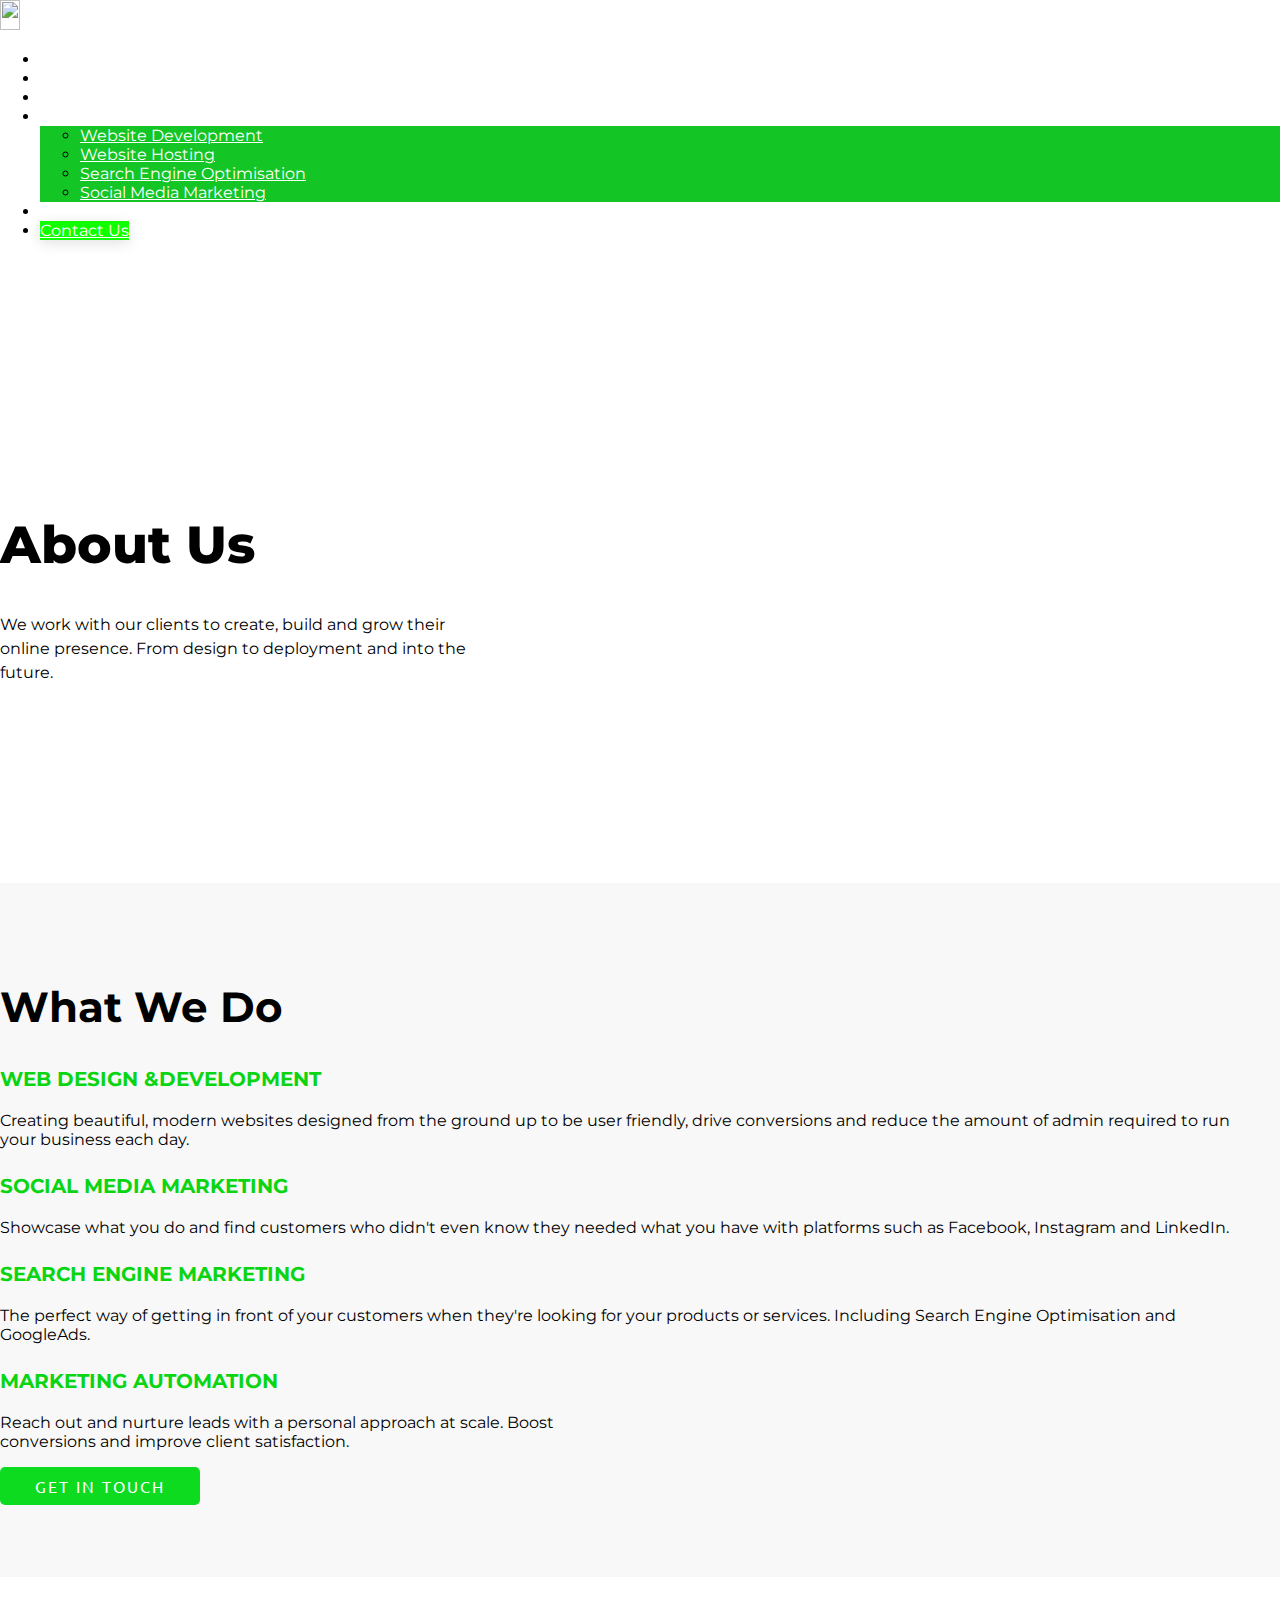
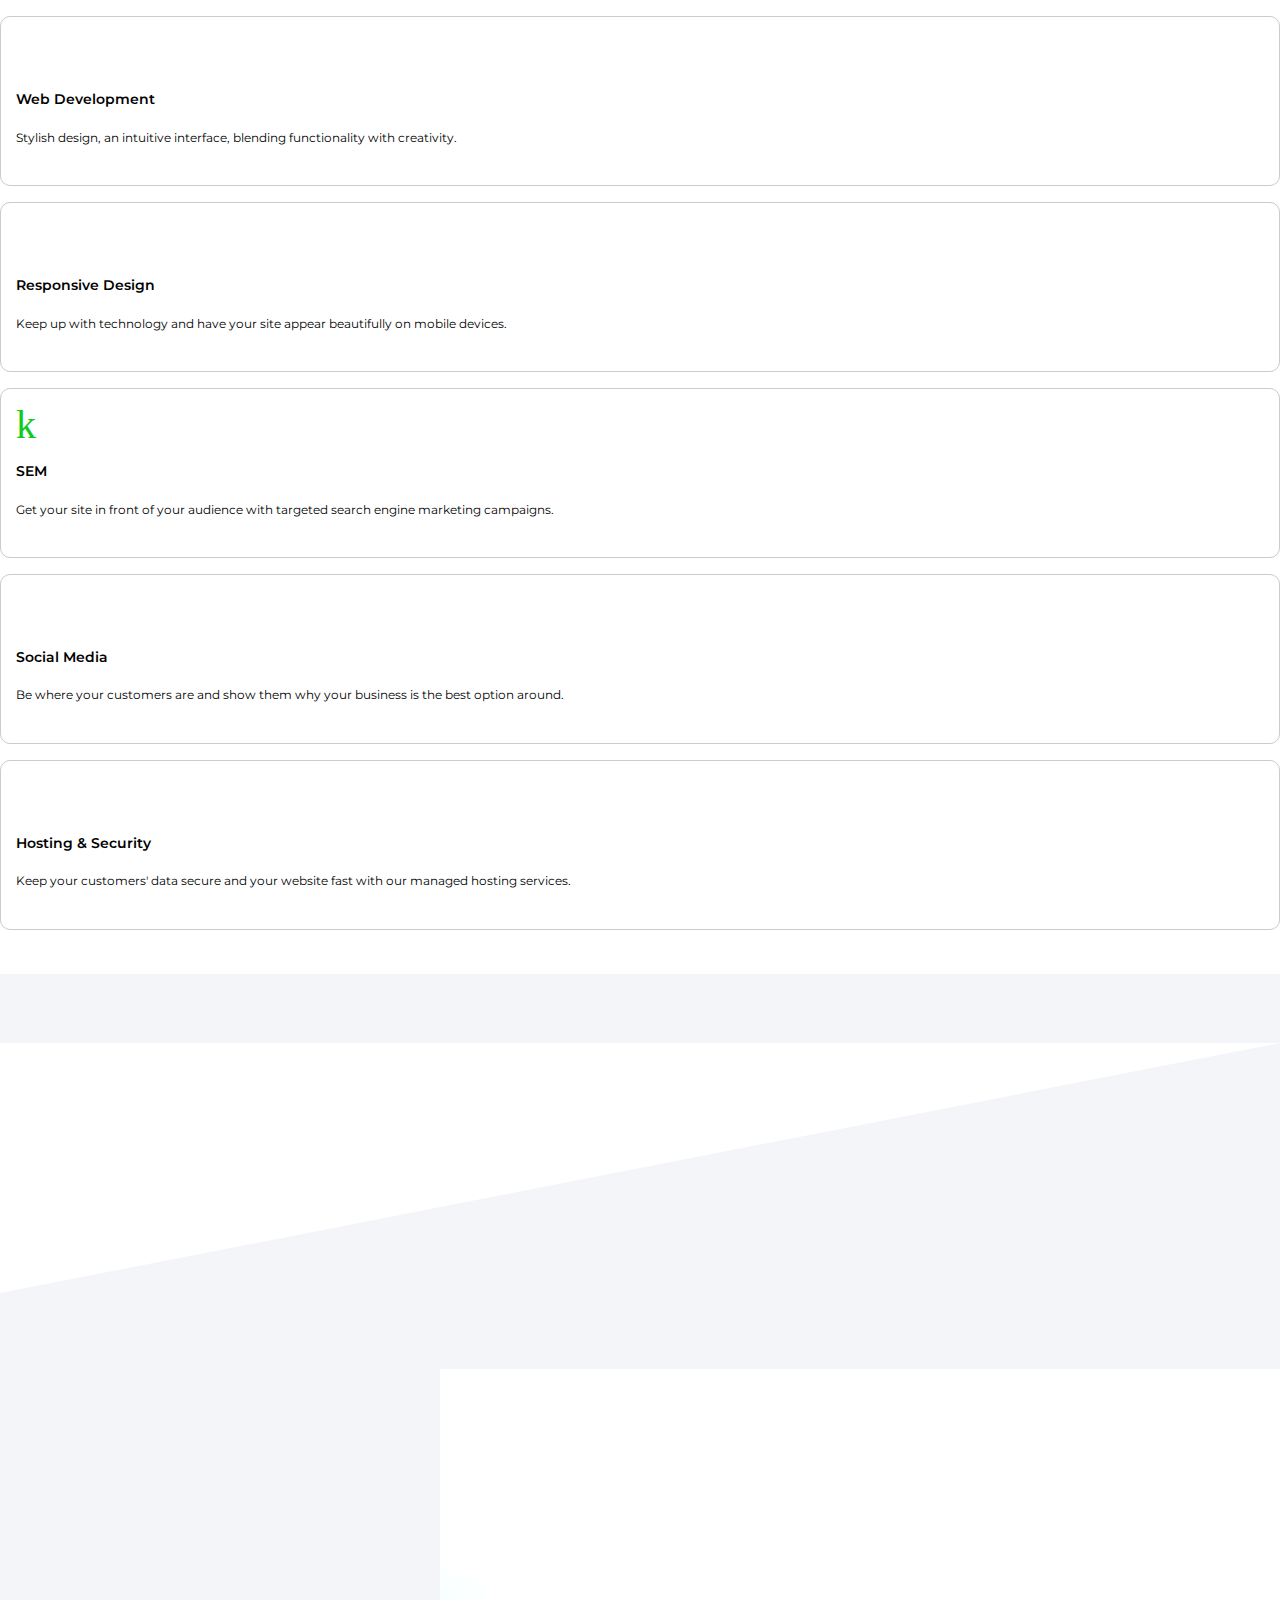
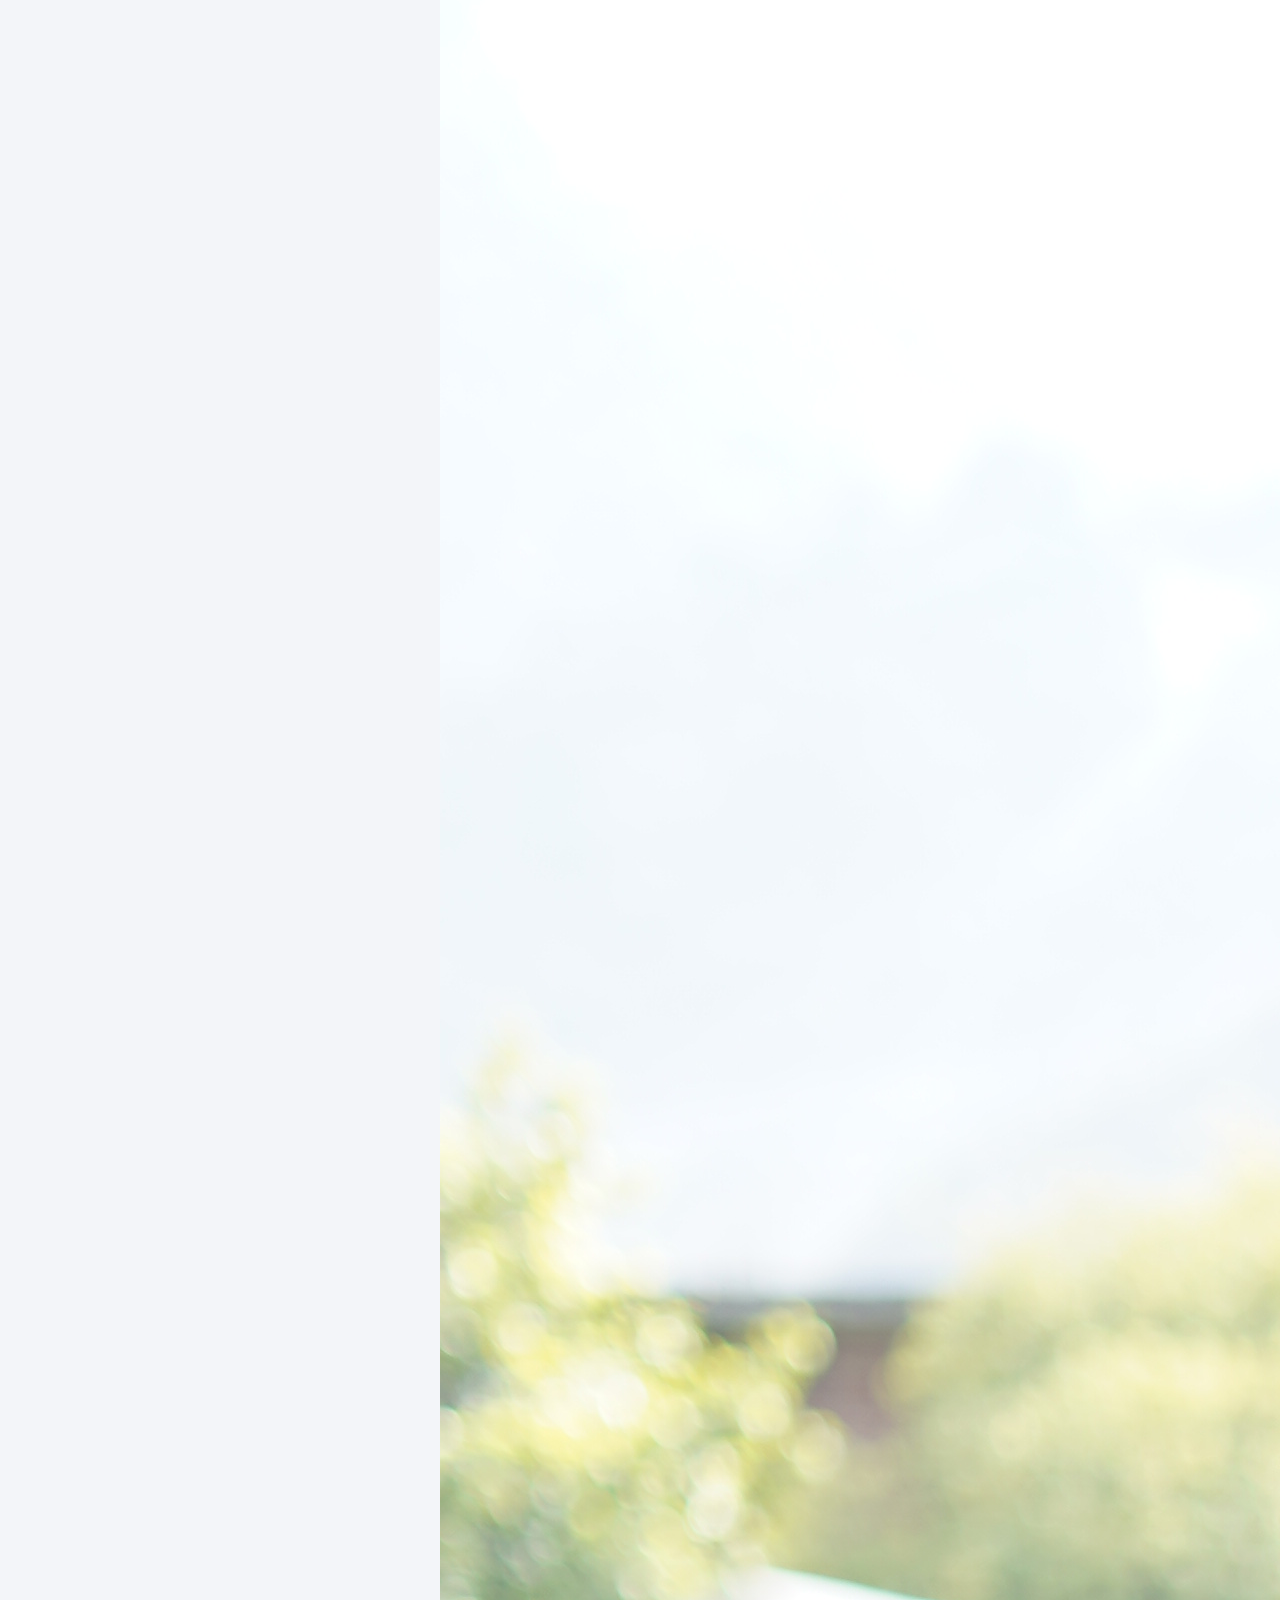
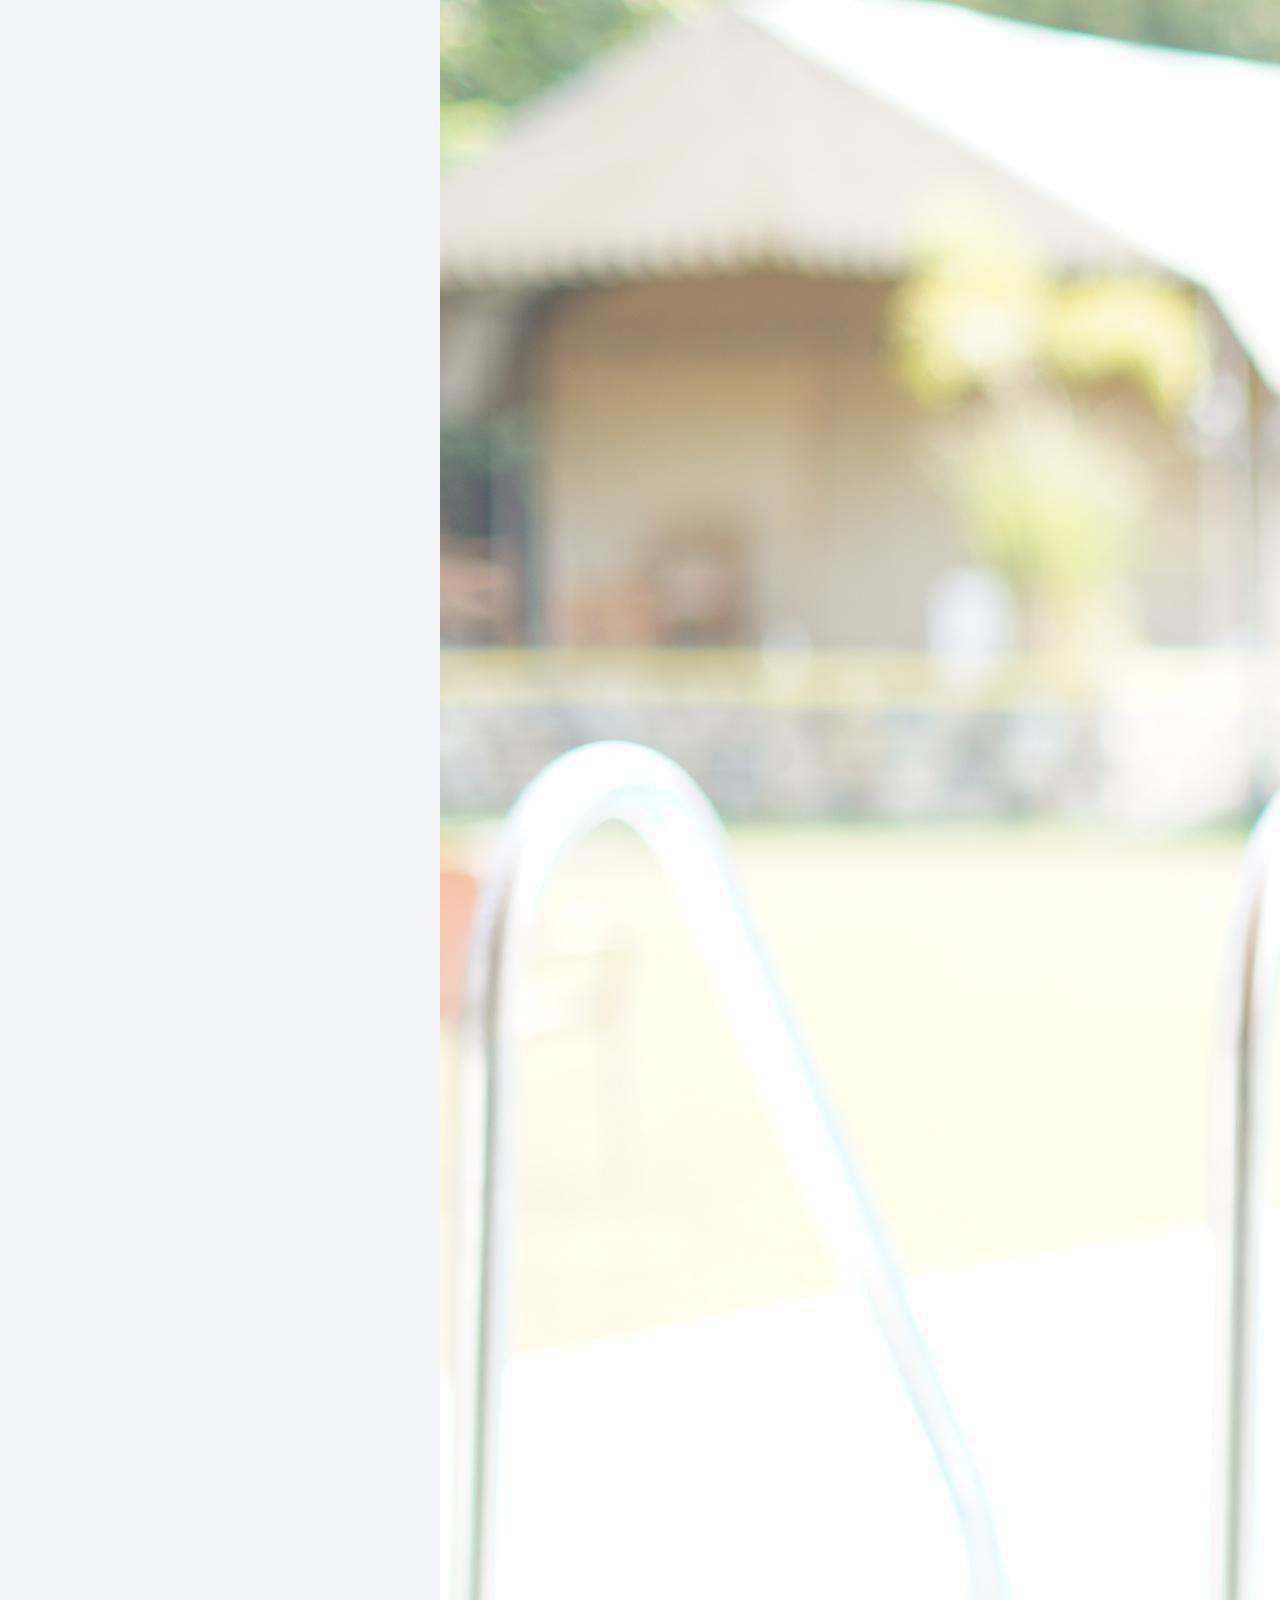
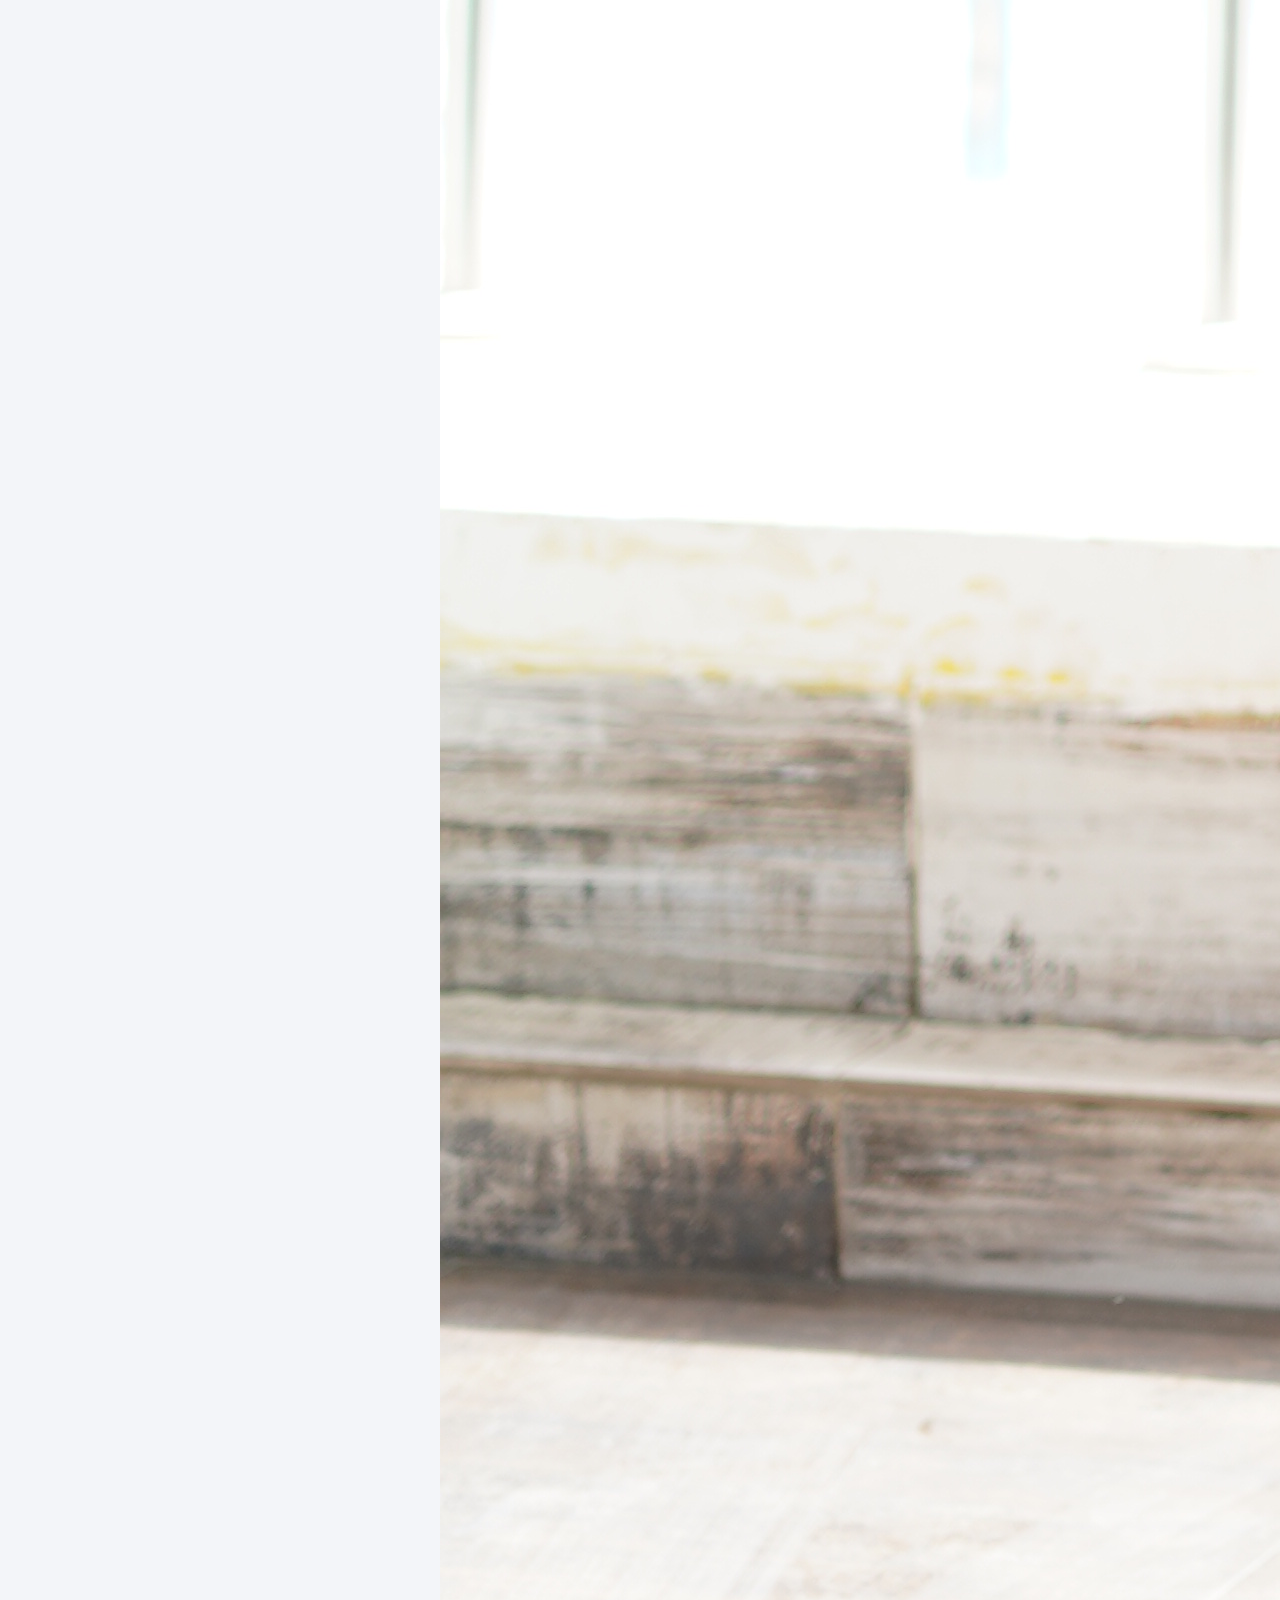
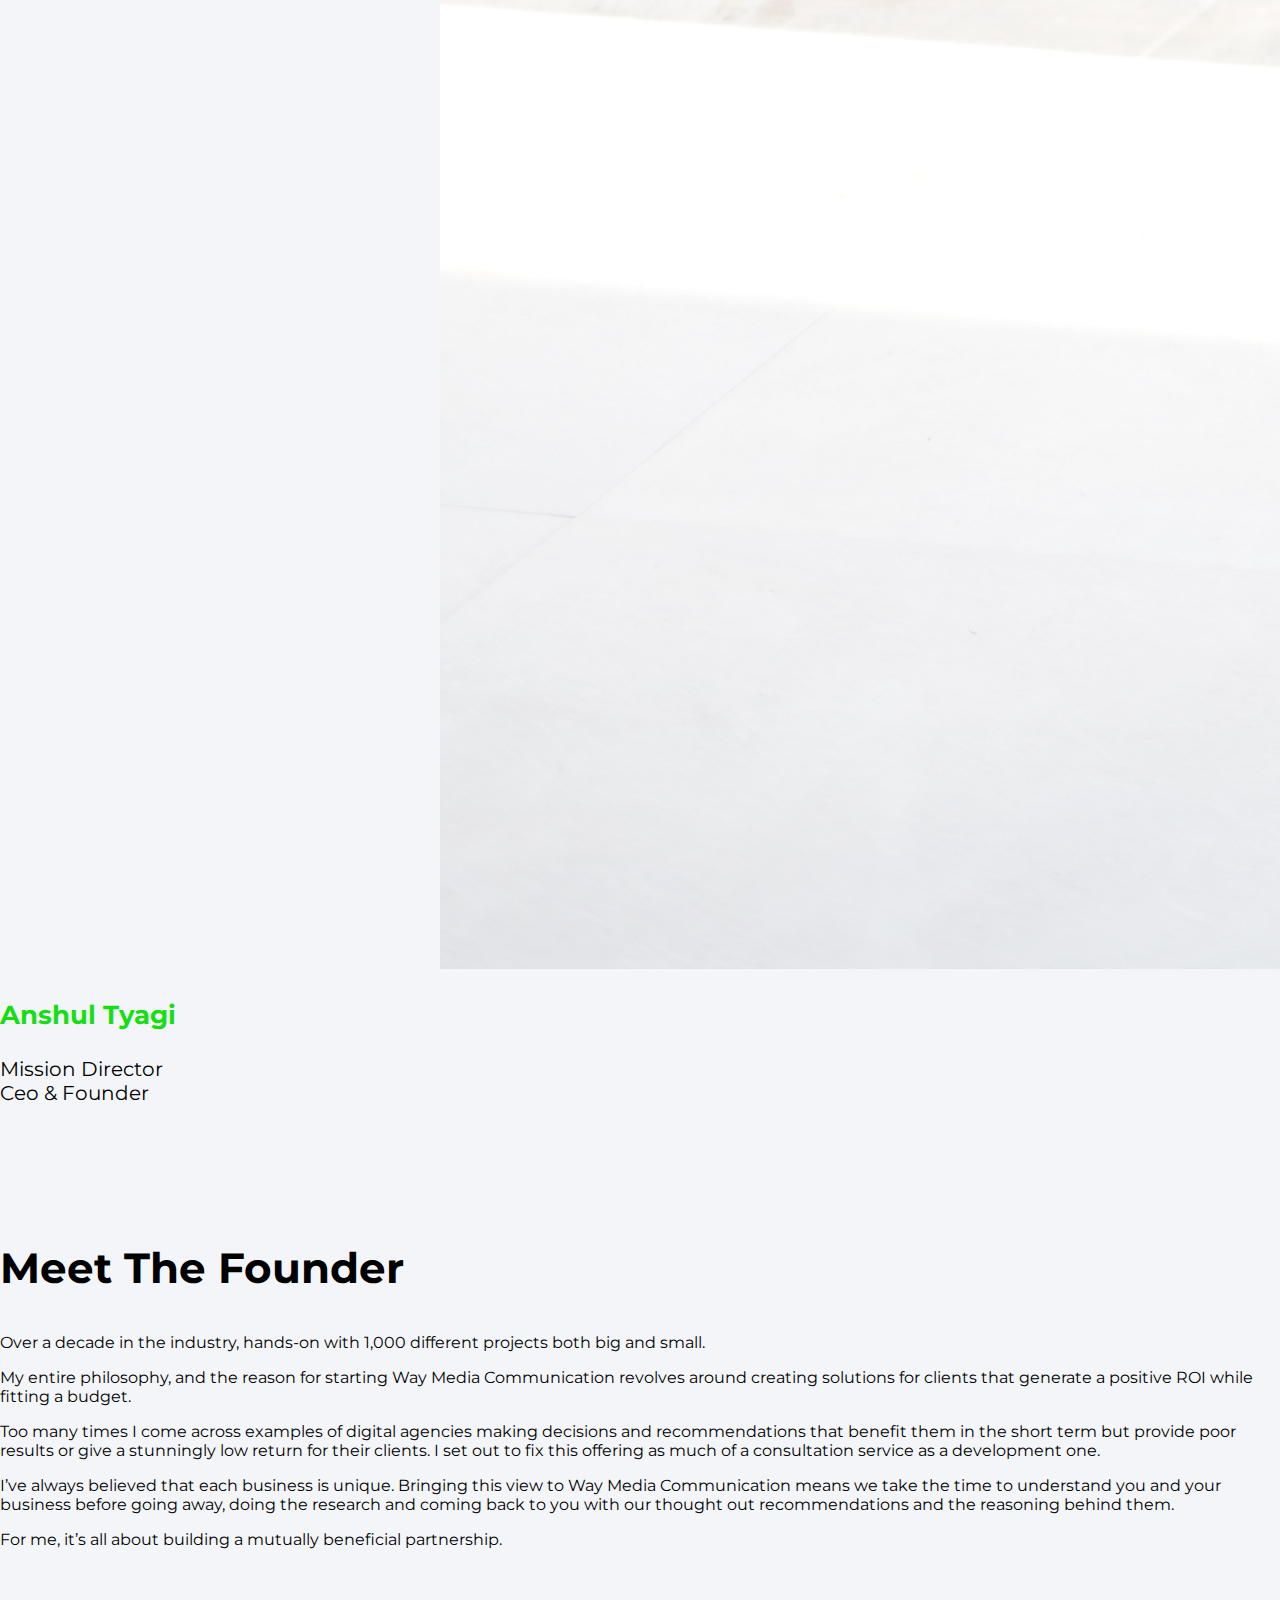
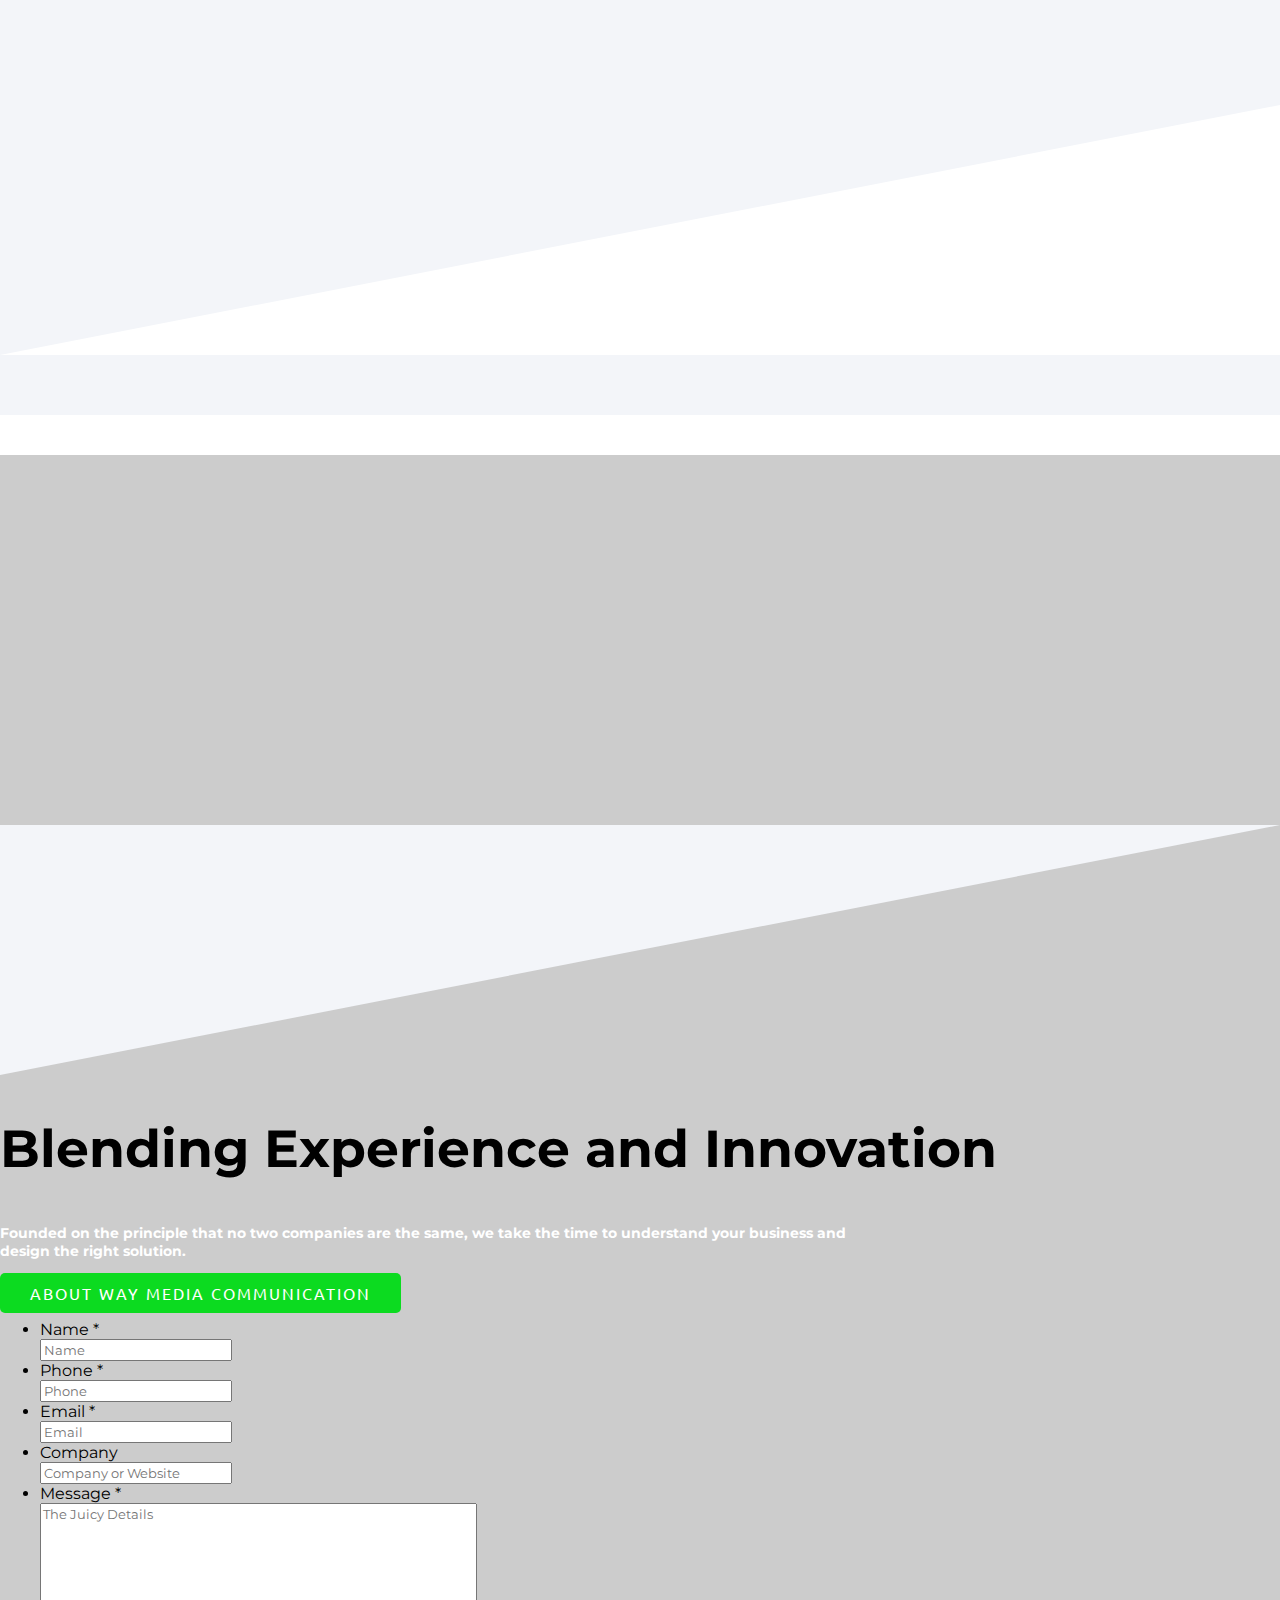
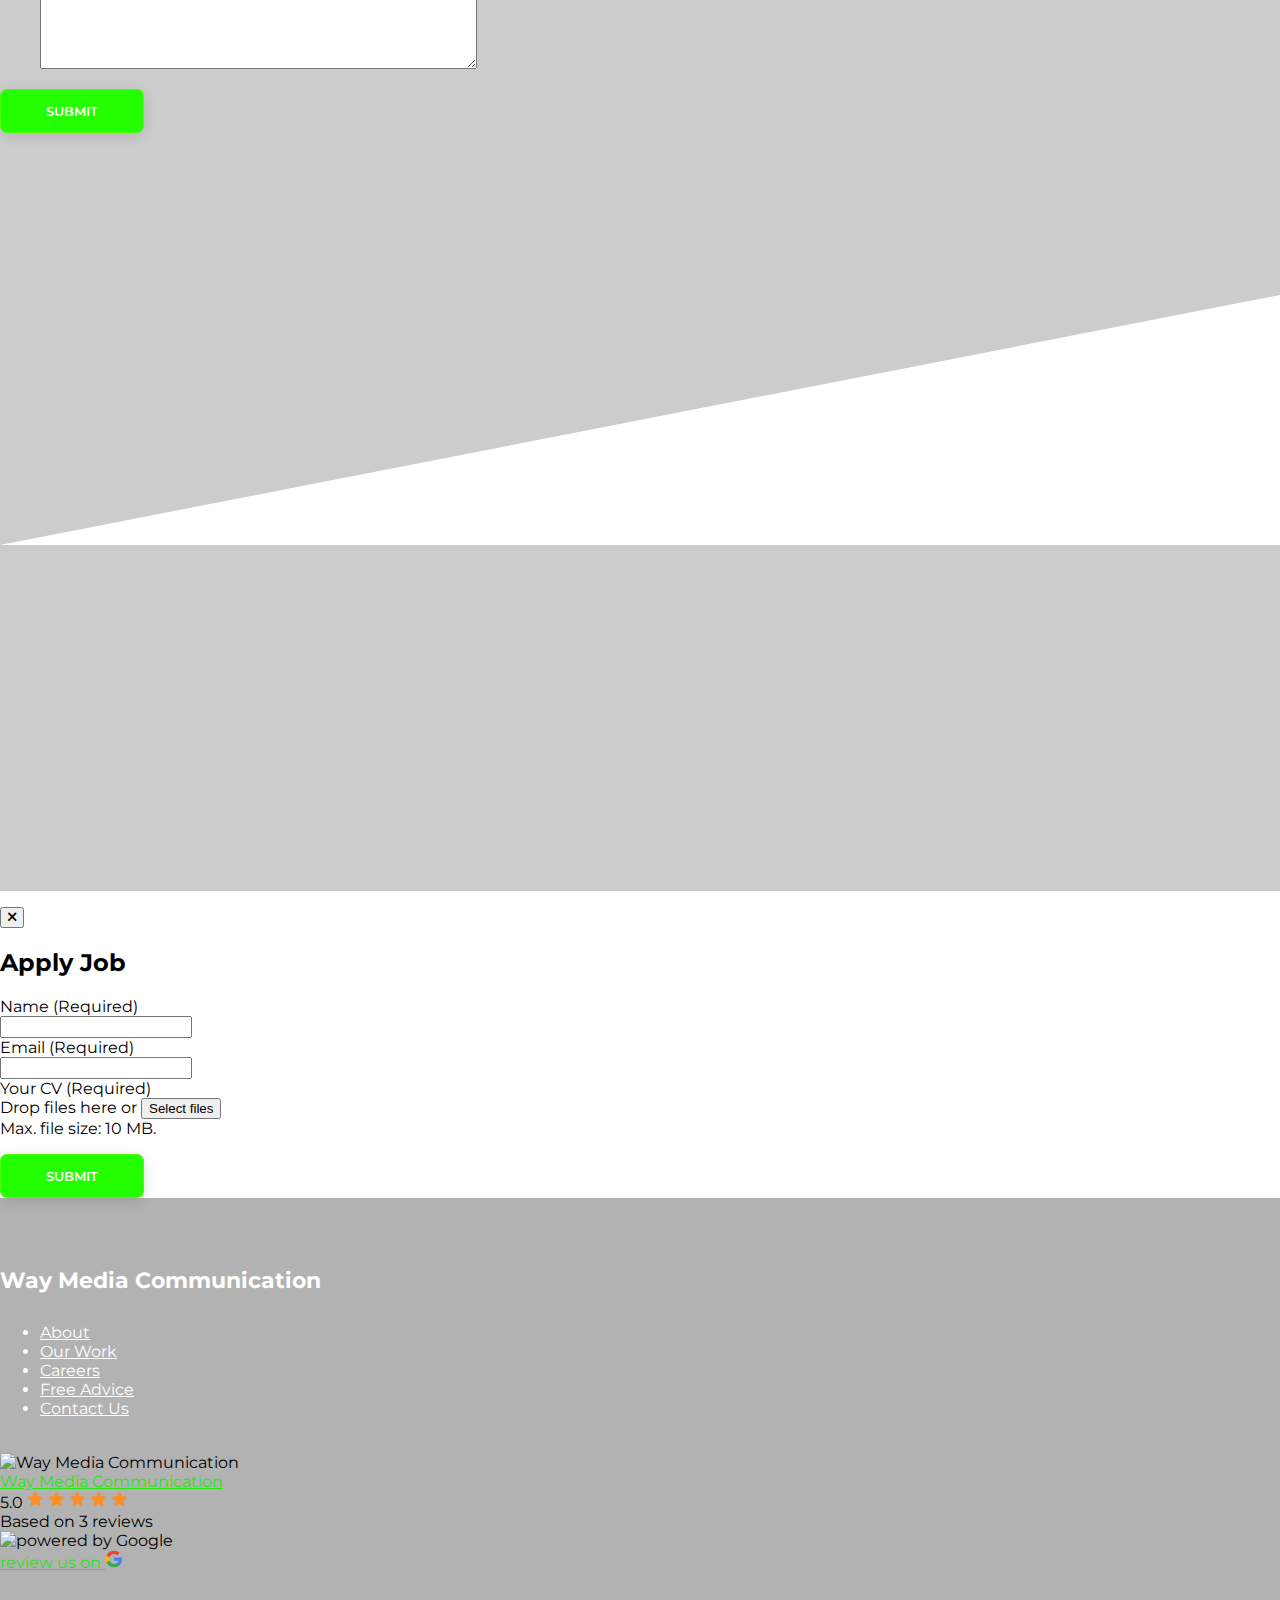
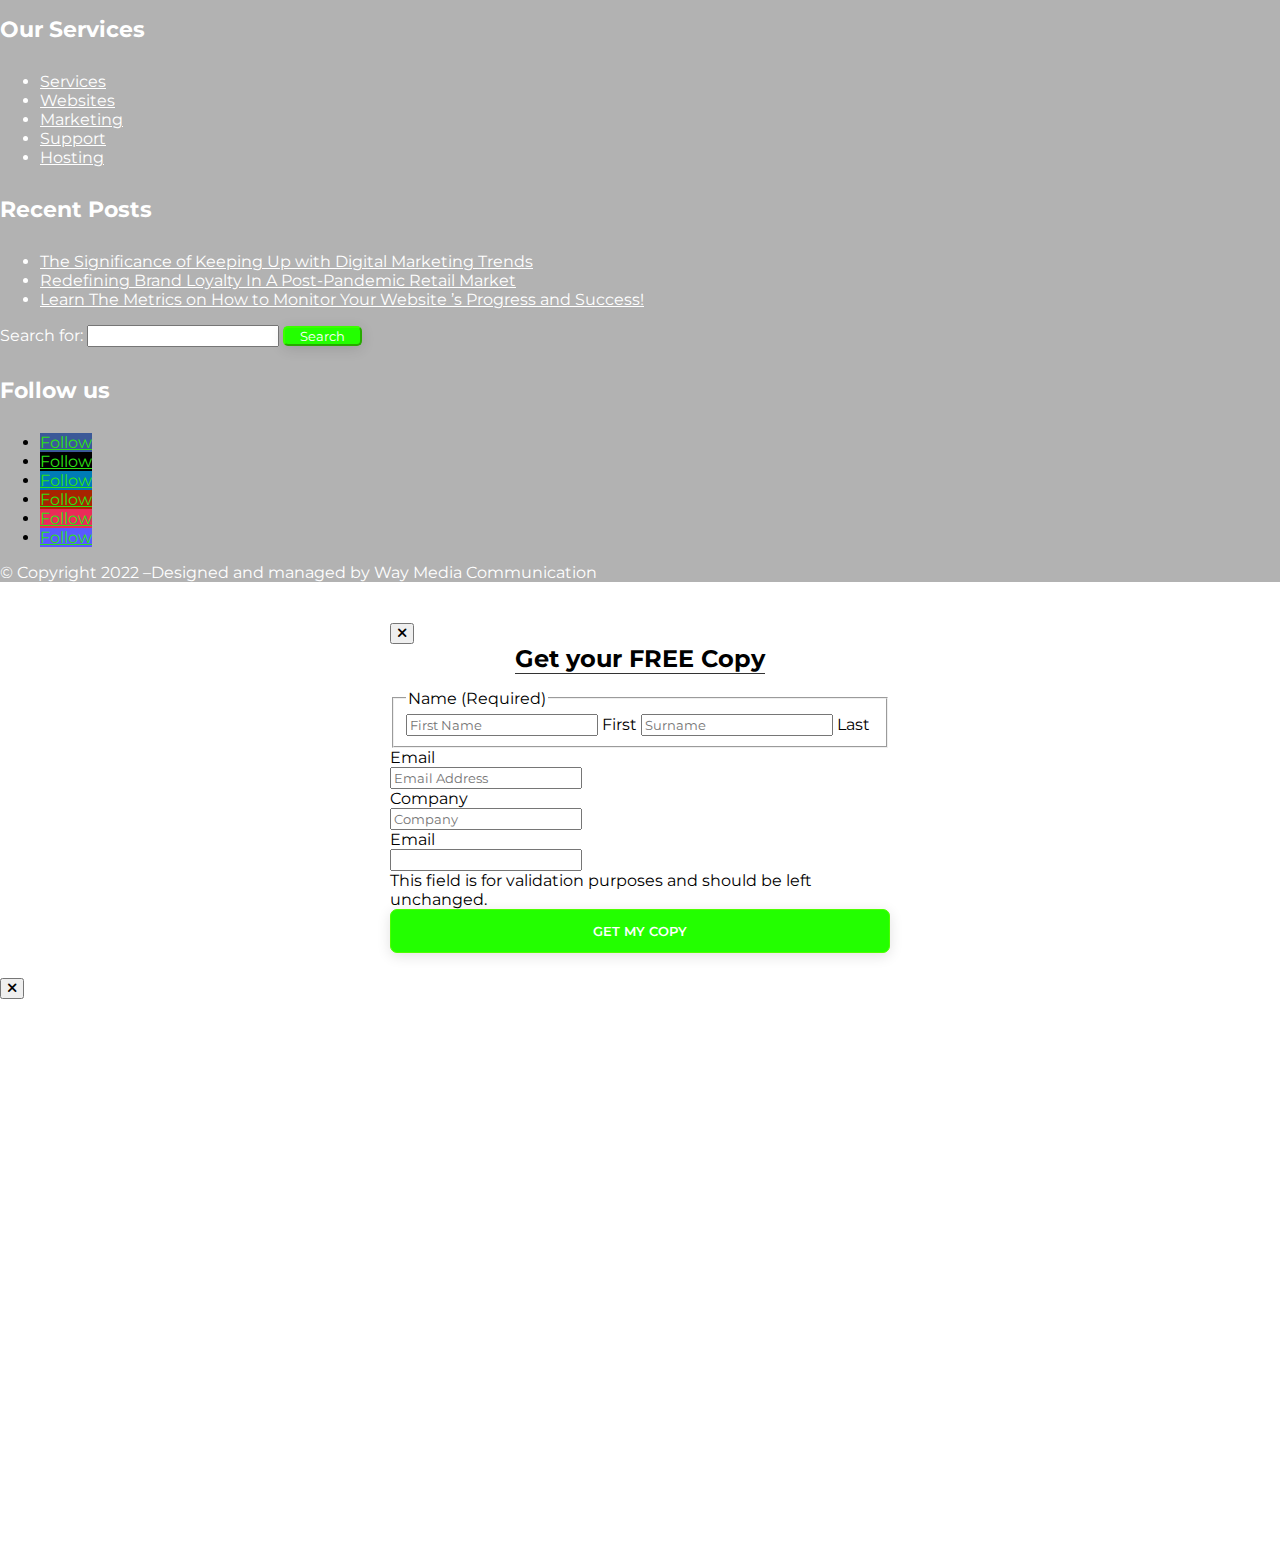
==== commit 8fea60c7: "Add files via upload" ====
--- a/about-us.html
+++ b/about-us.html
@@ -1615,6 +1615,89 @@
                 float: none !important
             }
         }
+
+        .cusform form .gform_footer.top_label input.gform_button {
+    margin: 0 !important;
+    padding: 13px 45px;
+    border: 1px solid #73ff00;
+    background-color: #52ff00;
+    color: #fff;
+    text-transform: uppercase;
+    font-weight: 600;
+    border-radius: 7px;
+    line-height: normal !important;
+    height: unset !important;
+    min-height: unset !important;
+    cursor: pointer;
+}
+
+header .cusheader.et_pb_sticky--top {
+  background-color: #23ff00 !important;
+  box-shadow: 0 3px 14px rgb(0 0 0 / 12%);
+}
+          
+
+
+.cusform form .gform_footer.top_label input.gform_button {
+  margin: 0 !important;
+  padding: 13px 45px;
+  border: 1px solid #4dff00;
+  background-color: #23ff00;
+  color: #fff;
+  text-transform: uppercase;
+  font-weight: 600;
+  border-radius: 7px;
+  line-height: normal !important;
+  height: unset !important;
+  min-height: unset !important;
+  cursor: pointer;
+  box-shadow: 0 3px 14px rgb(0 0 0 / 12%);
+}
+
+
+.recent_post_foot .widget_search #searchform input#searchsubmit {
+  background-color: #23ff00;
+  border-color: #3aff00;
+  color: #fff;
+  border-radius: 5px;
+  padding: 0 15px !important;
+  width: auto;
+  box-shadow: 0 3px 14px rgb(0 0 0 / 12%);
+}
+
+
+.cusheader .et_pb_menu .et_pb_menu__menu>nav>ul>li.contact-button.btn-orange a, .cusheader .et_pb_menu .et_pb_menu__menu>nav>ul>li.contact-button a:hover {
+  background-color: #10ff00 !important;
+  color: #fff !important;
+  border-color: #28ff00 !important;
+  box-shadow: 0 3px 14px rgb(0 0 0 / 12%);
+}
+
+
+.view_more .btn {
+    display: inline-block;
+    padding: 10px 30px;
+    border: 1px solid #4dff00;
+    border-radius: 10px;
+    text-transform: uppercase;
+    font-weight: 500;
+    background-color: #65ff00;
+    color: #fff;
+    transition: all .4s ease;
+}
+
+.worksec .work-content .view_btn .cusbtn {
+    display: inline-block;
+    padding: 10px 30px;
+    border: 1px solid #1eff00;
+    border-radius: 10px;
+    text-transform: uppercase;
+    font-weight: 500;
+    background-color: #3fff00;
+    color: #fff;
+    transition: all .4s ease;
+}
+
     </style>
 </head>
 
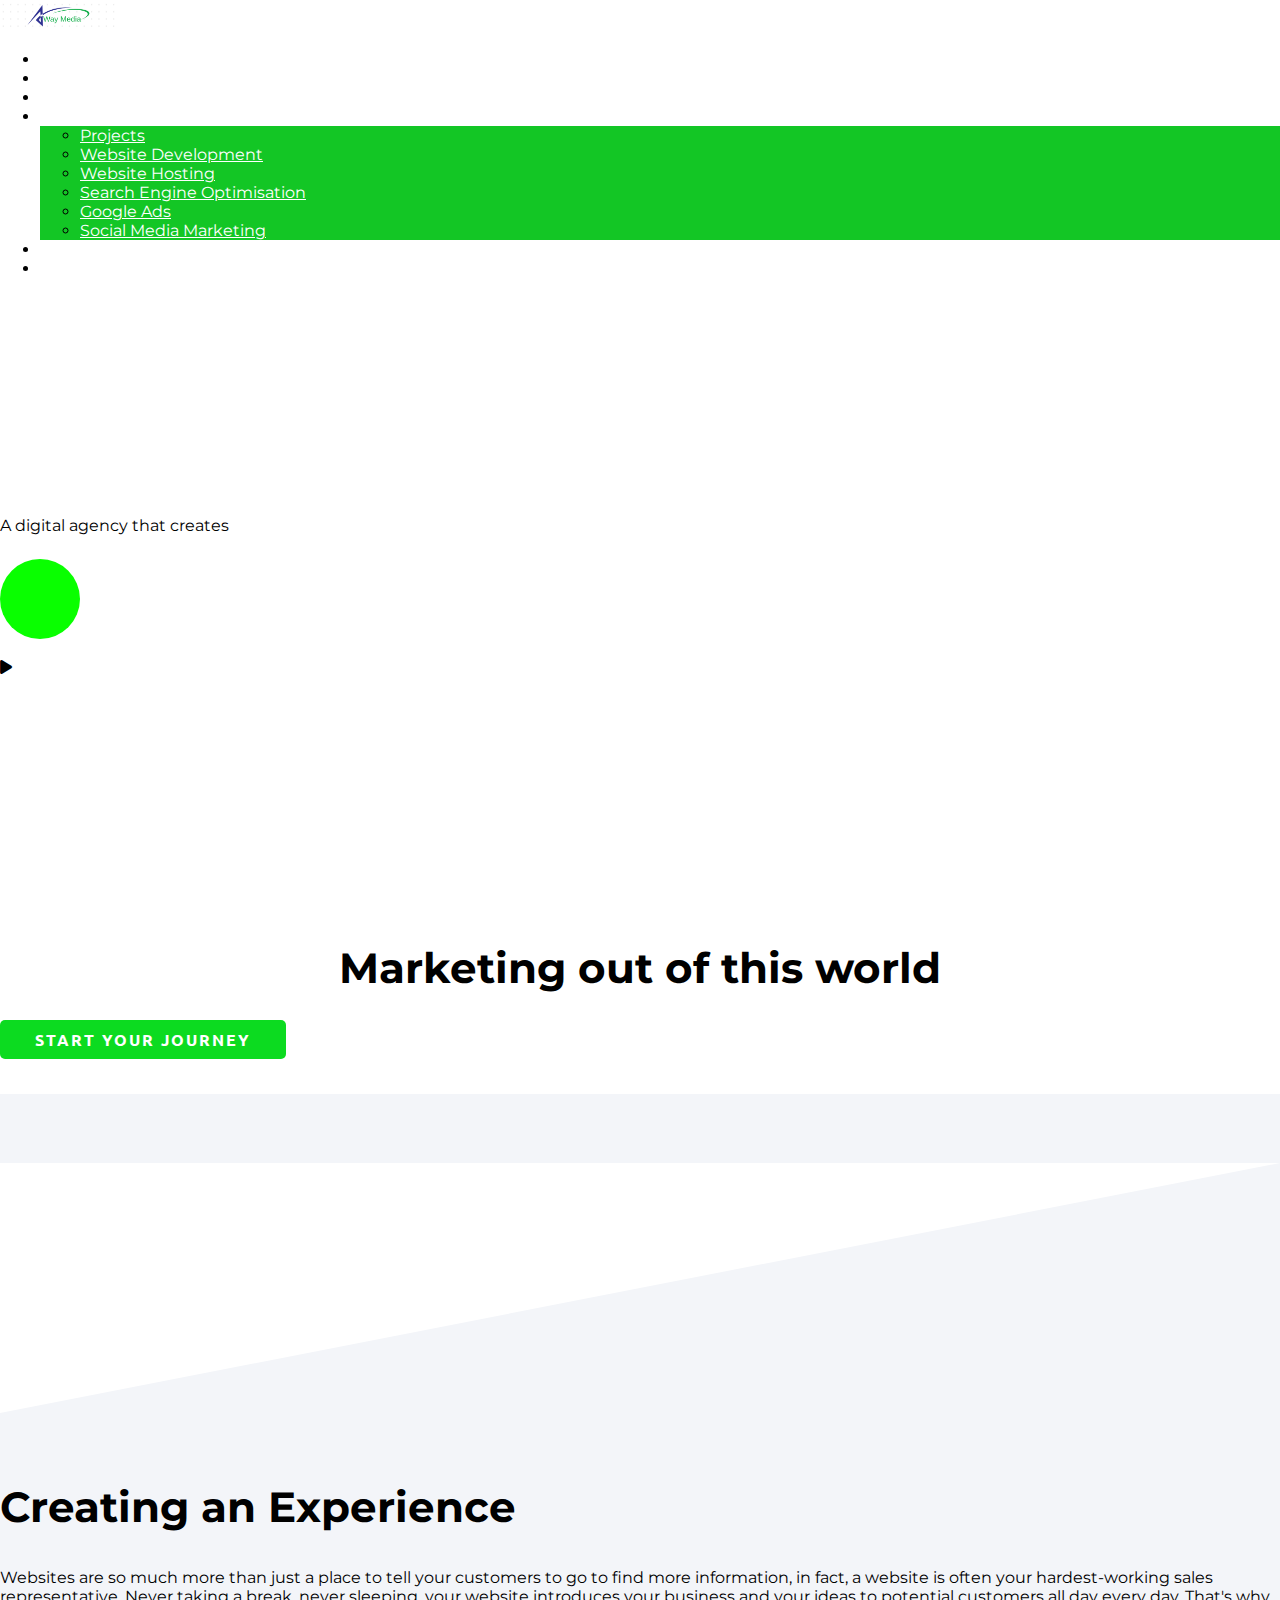
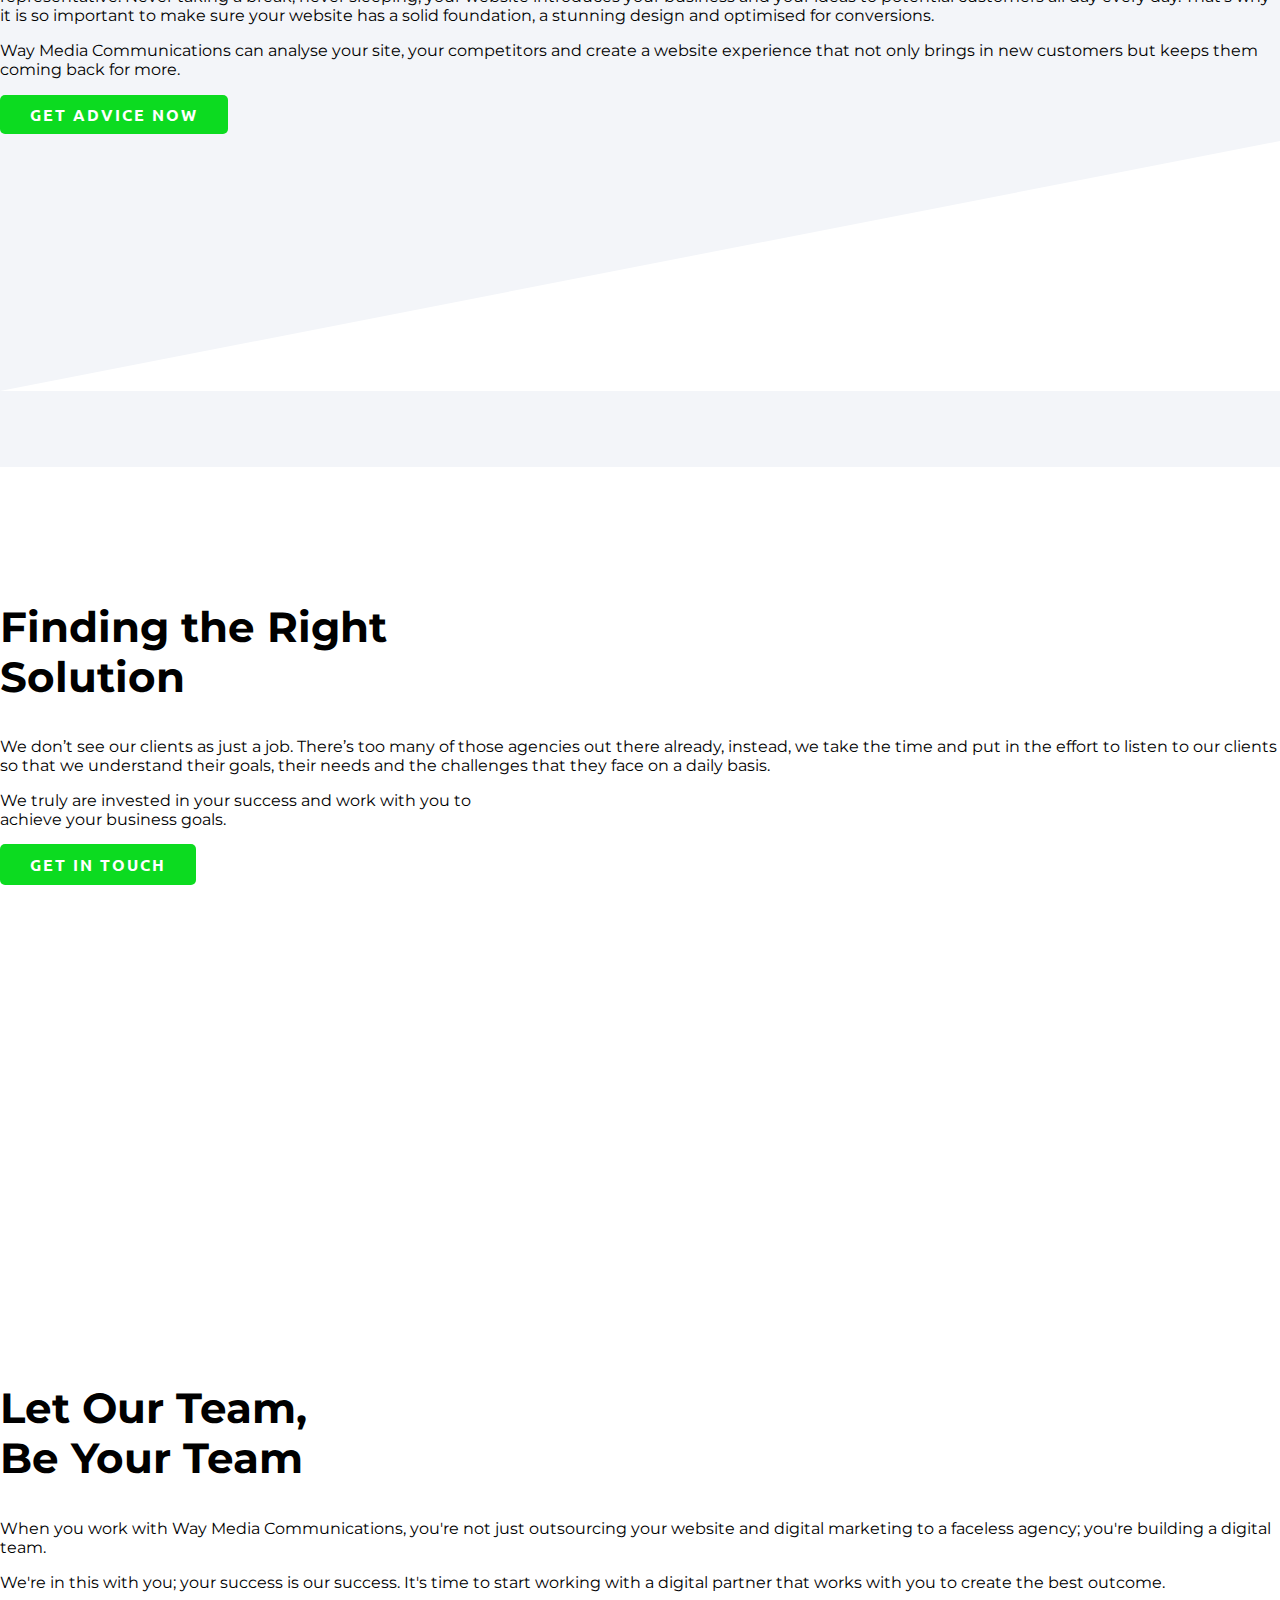
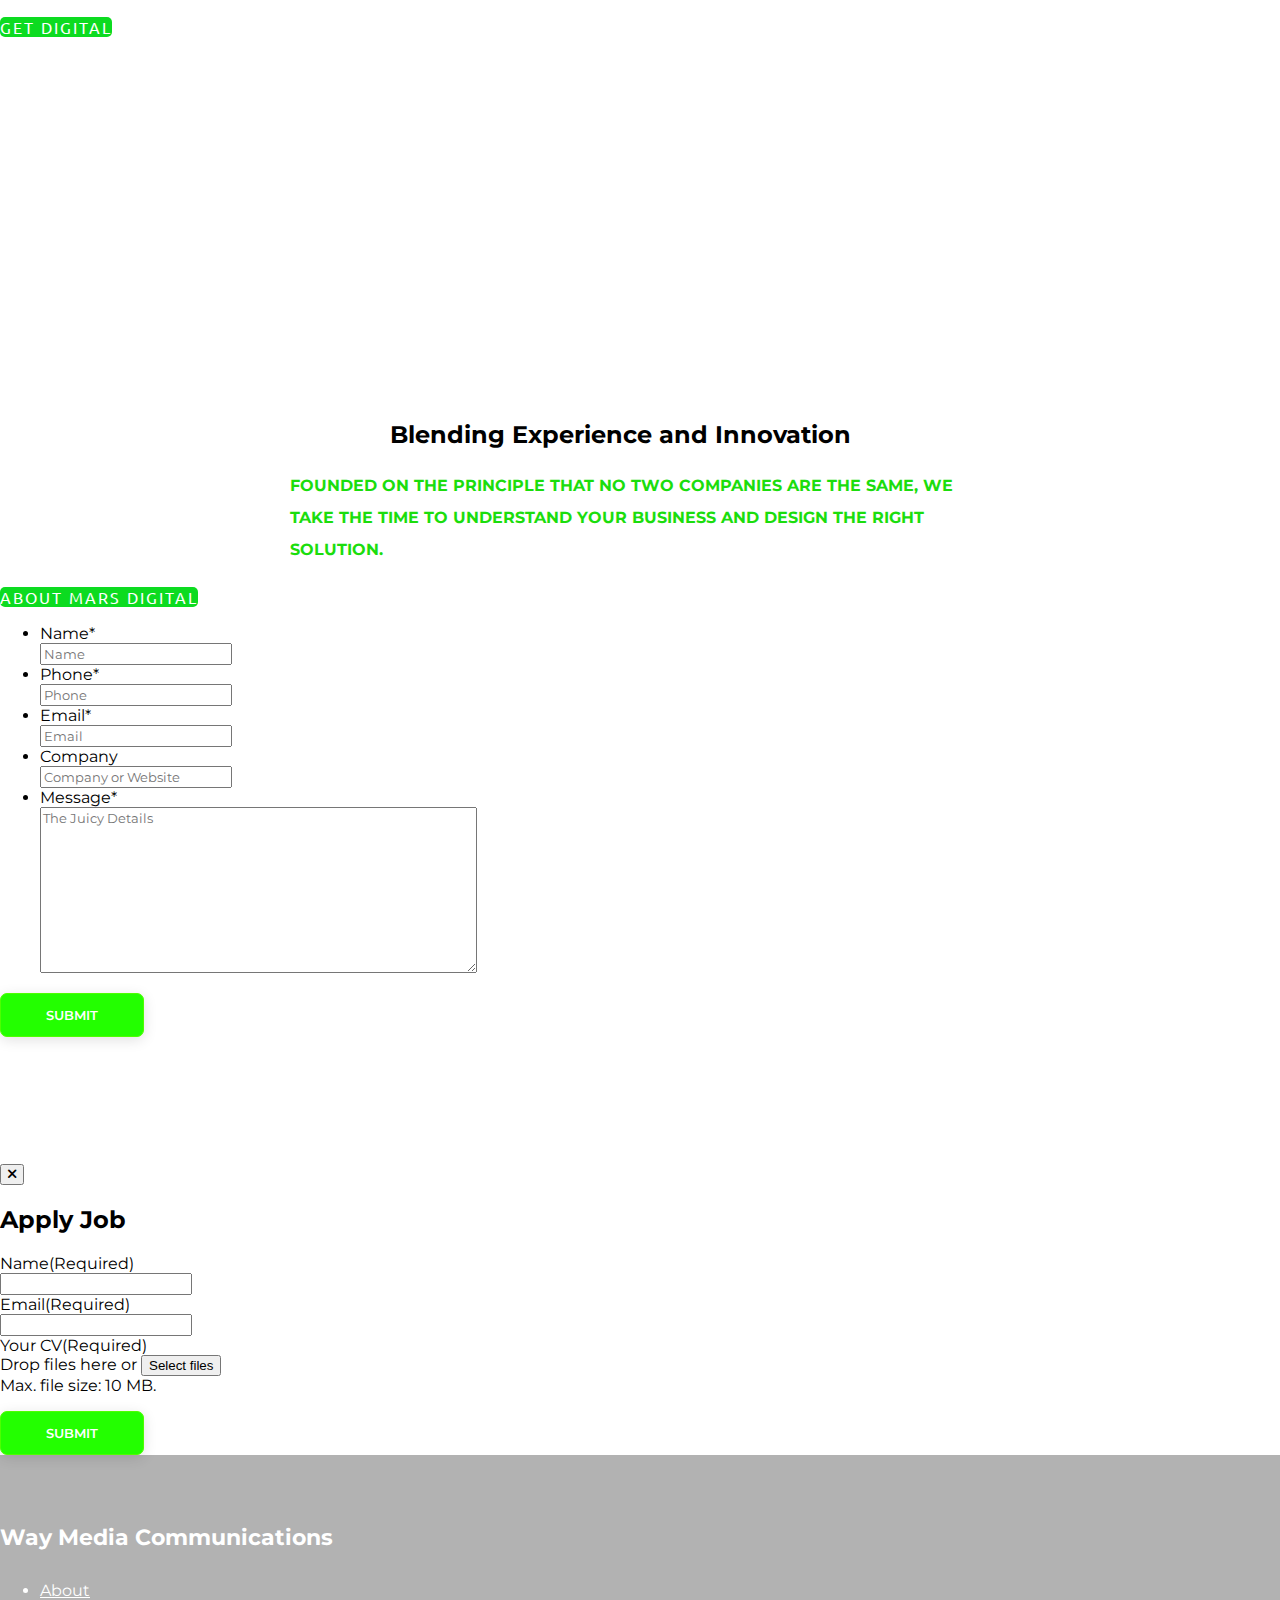
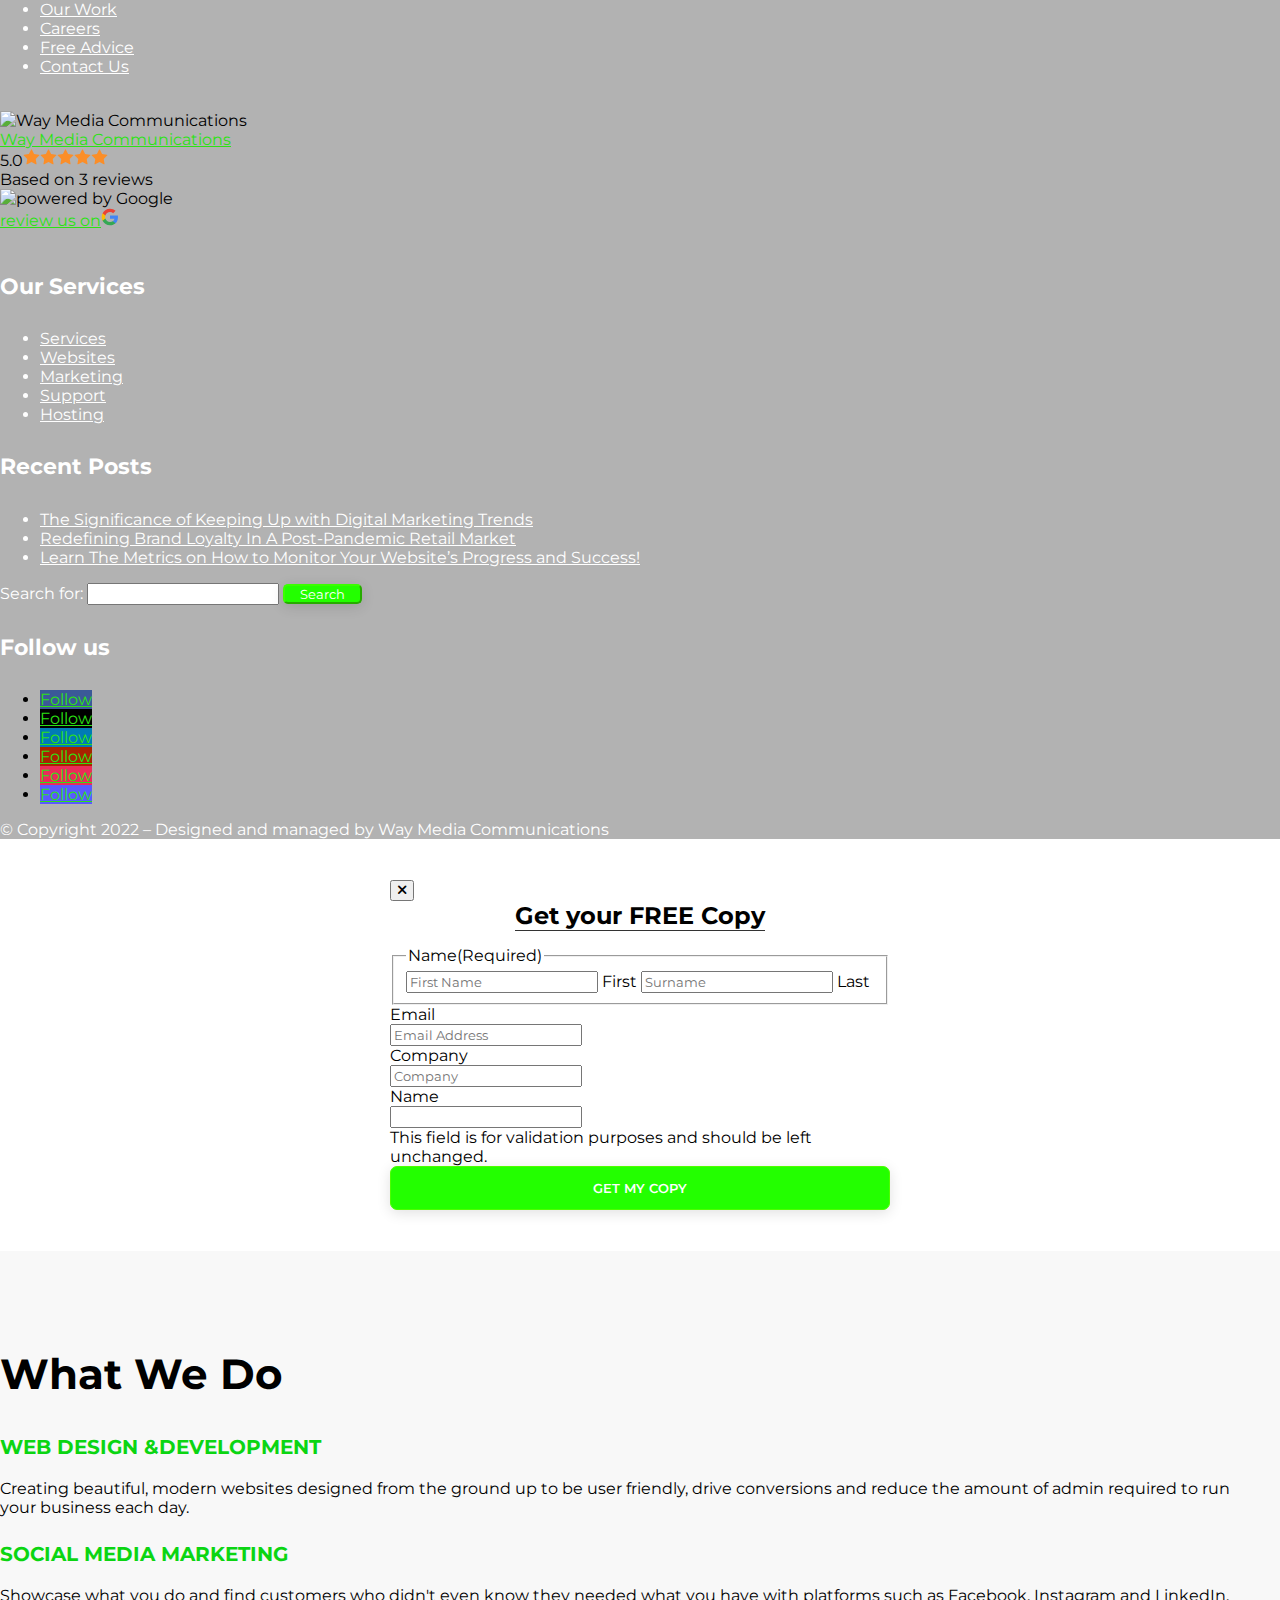
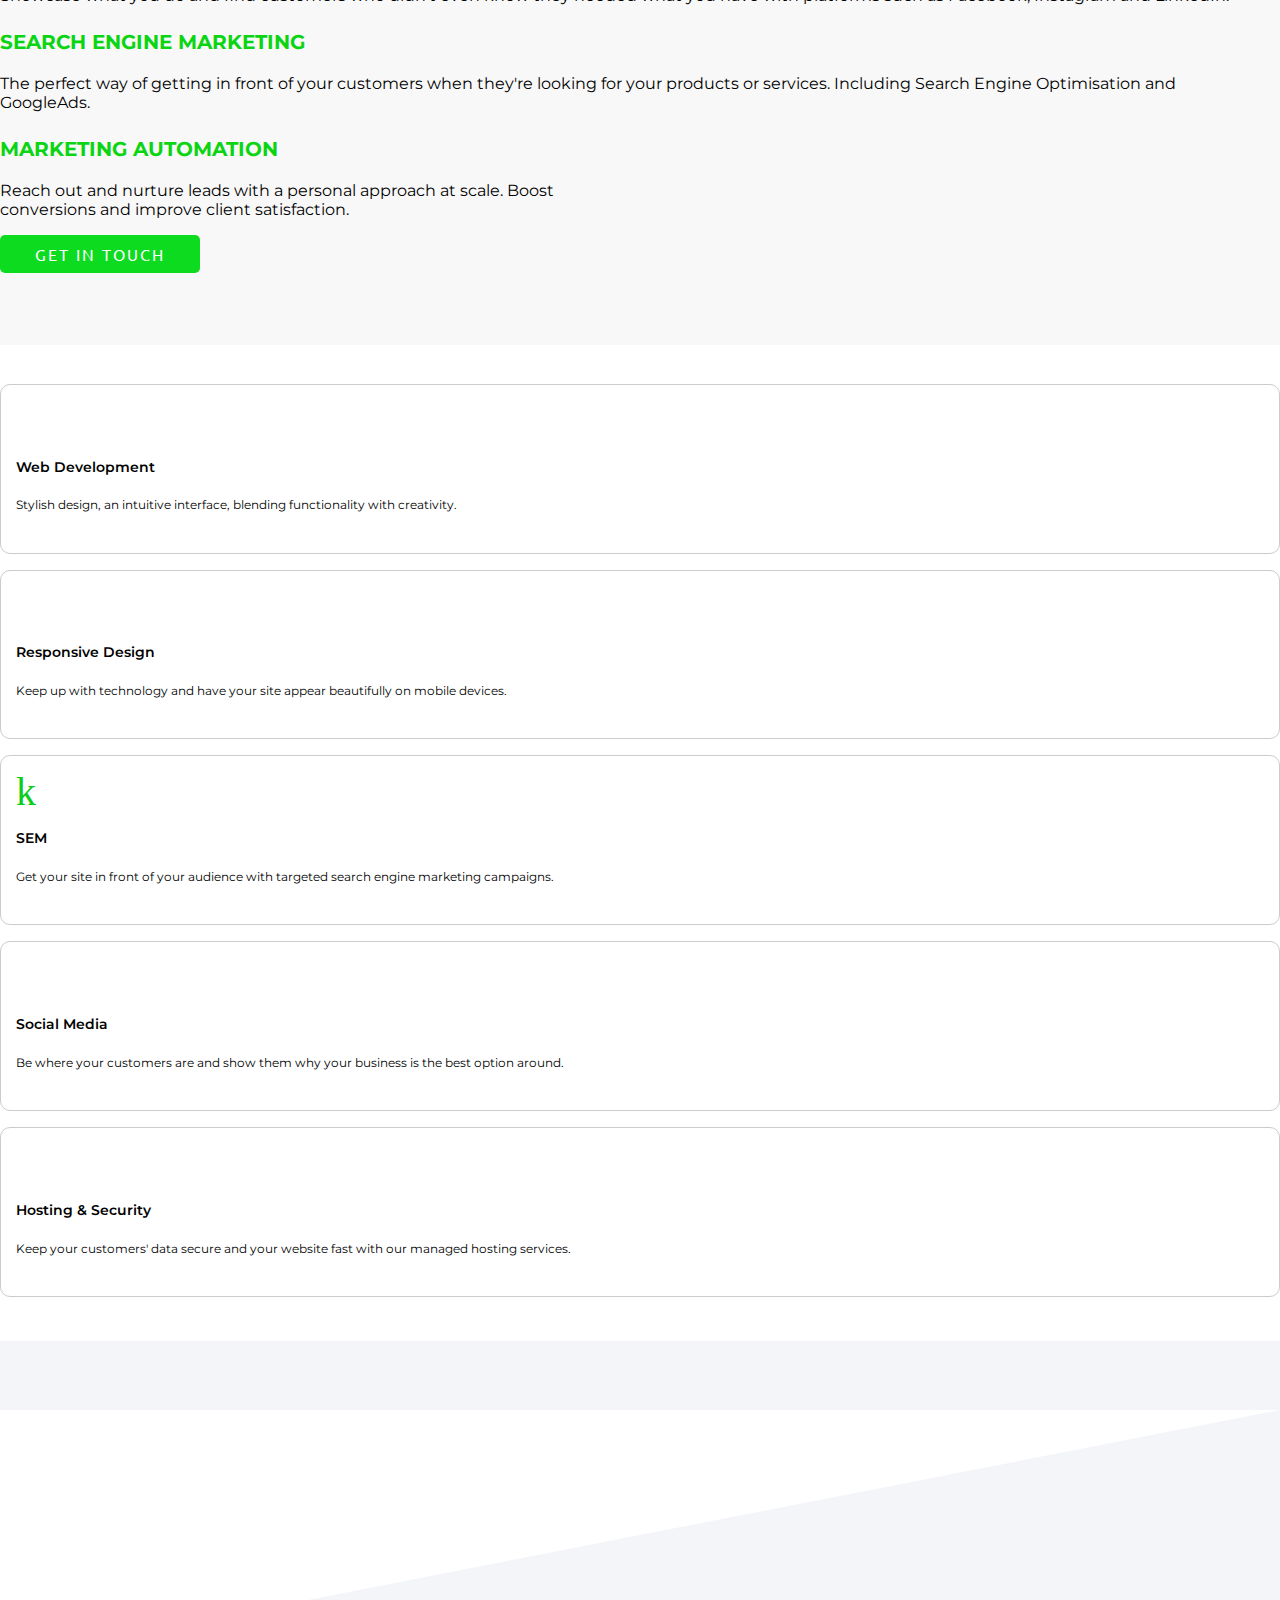
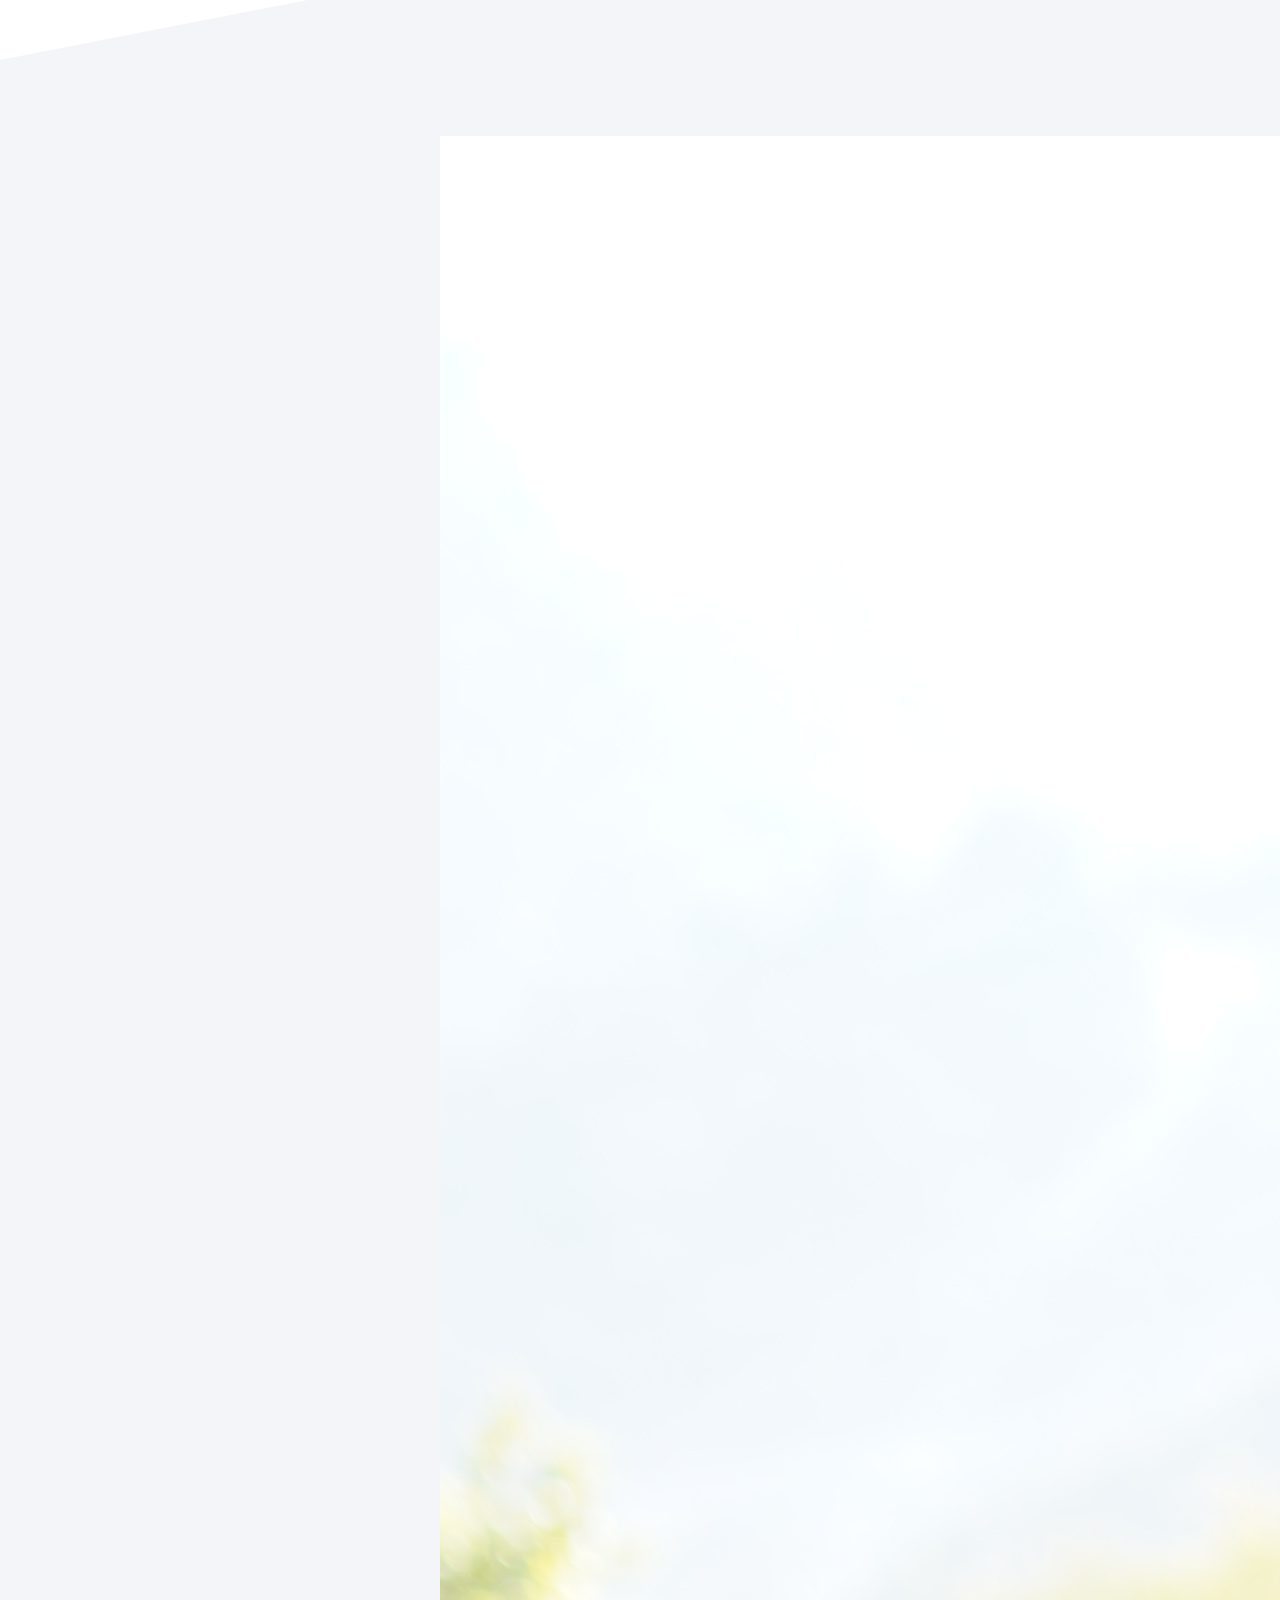
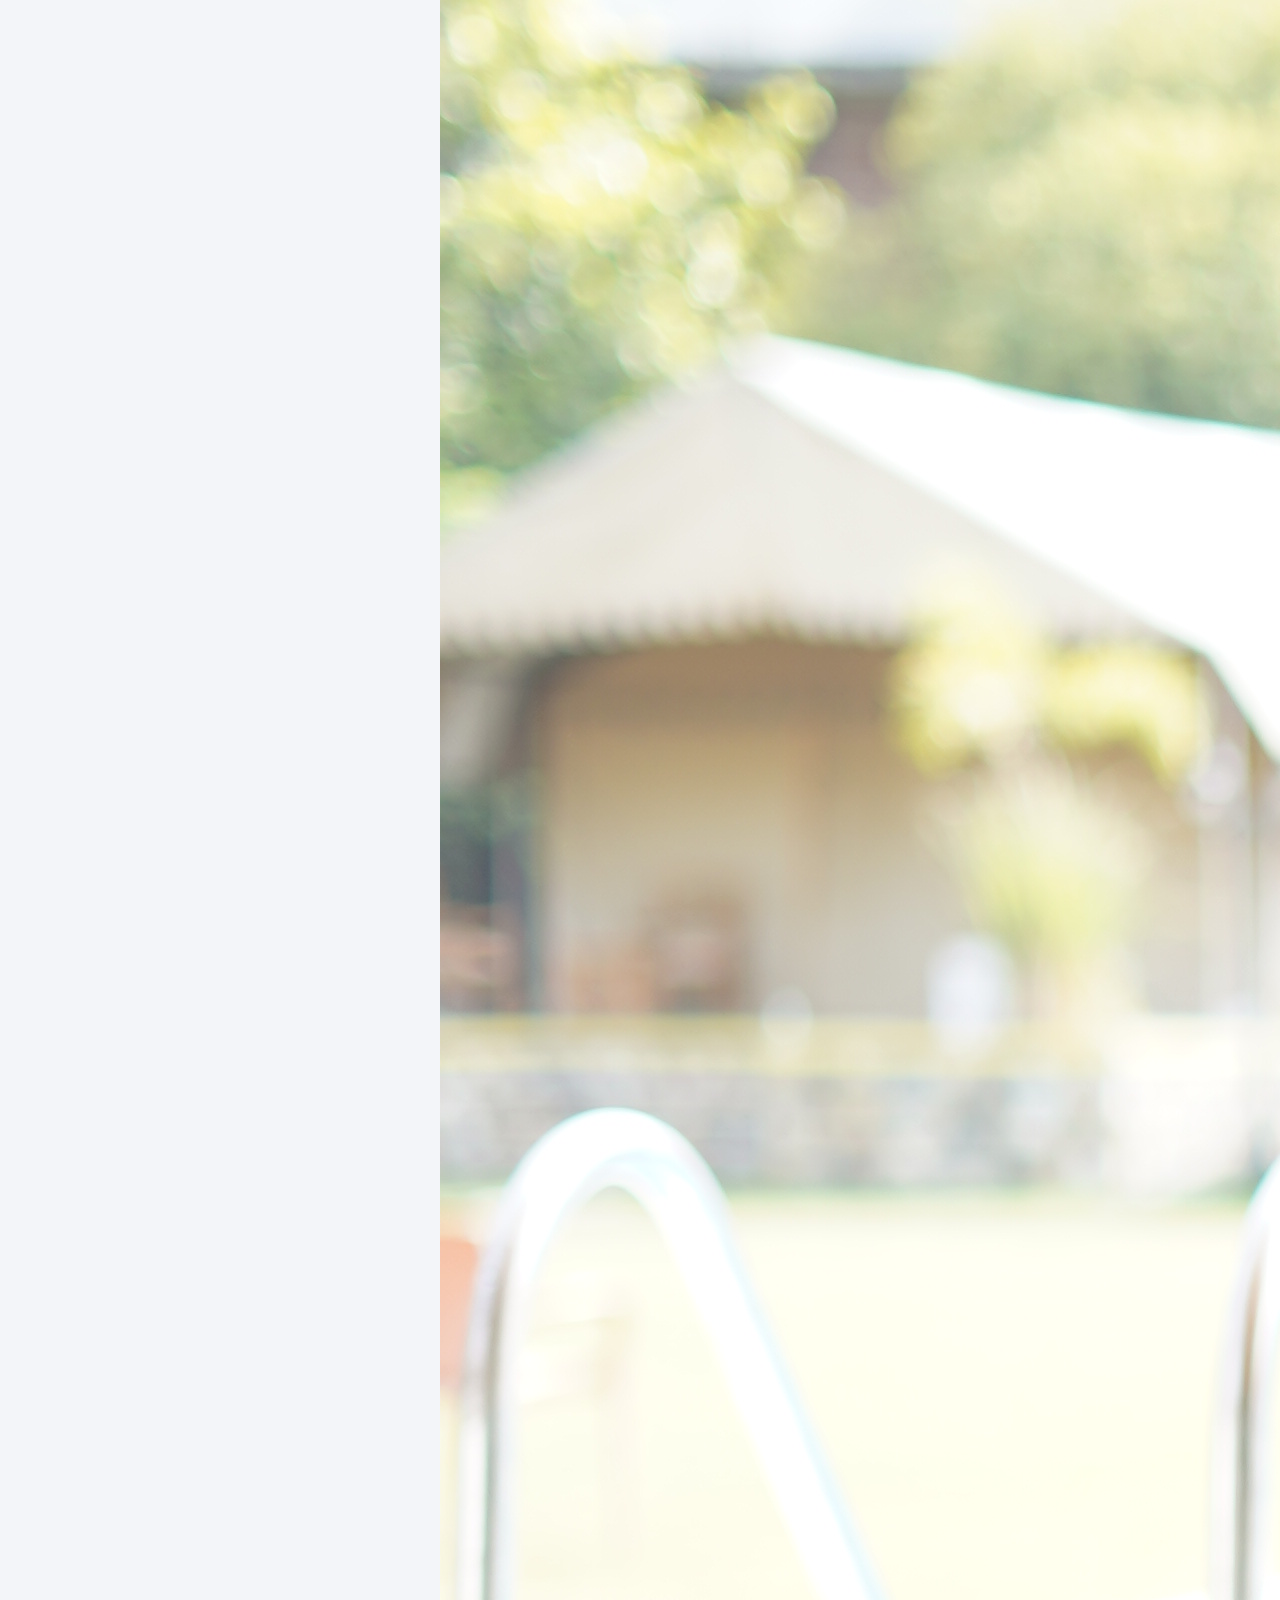
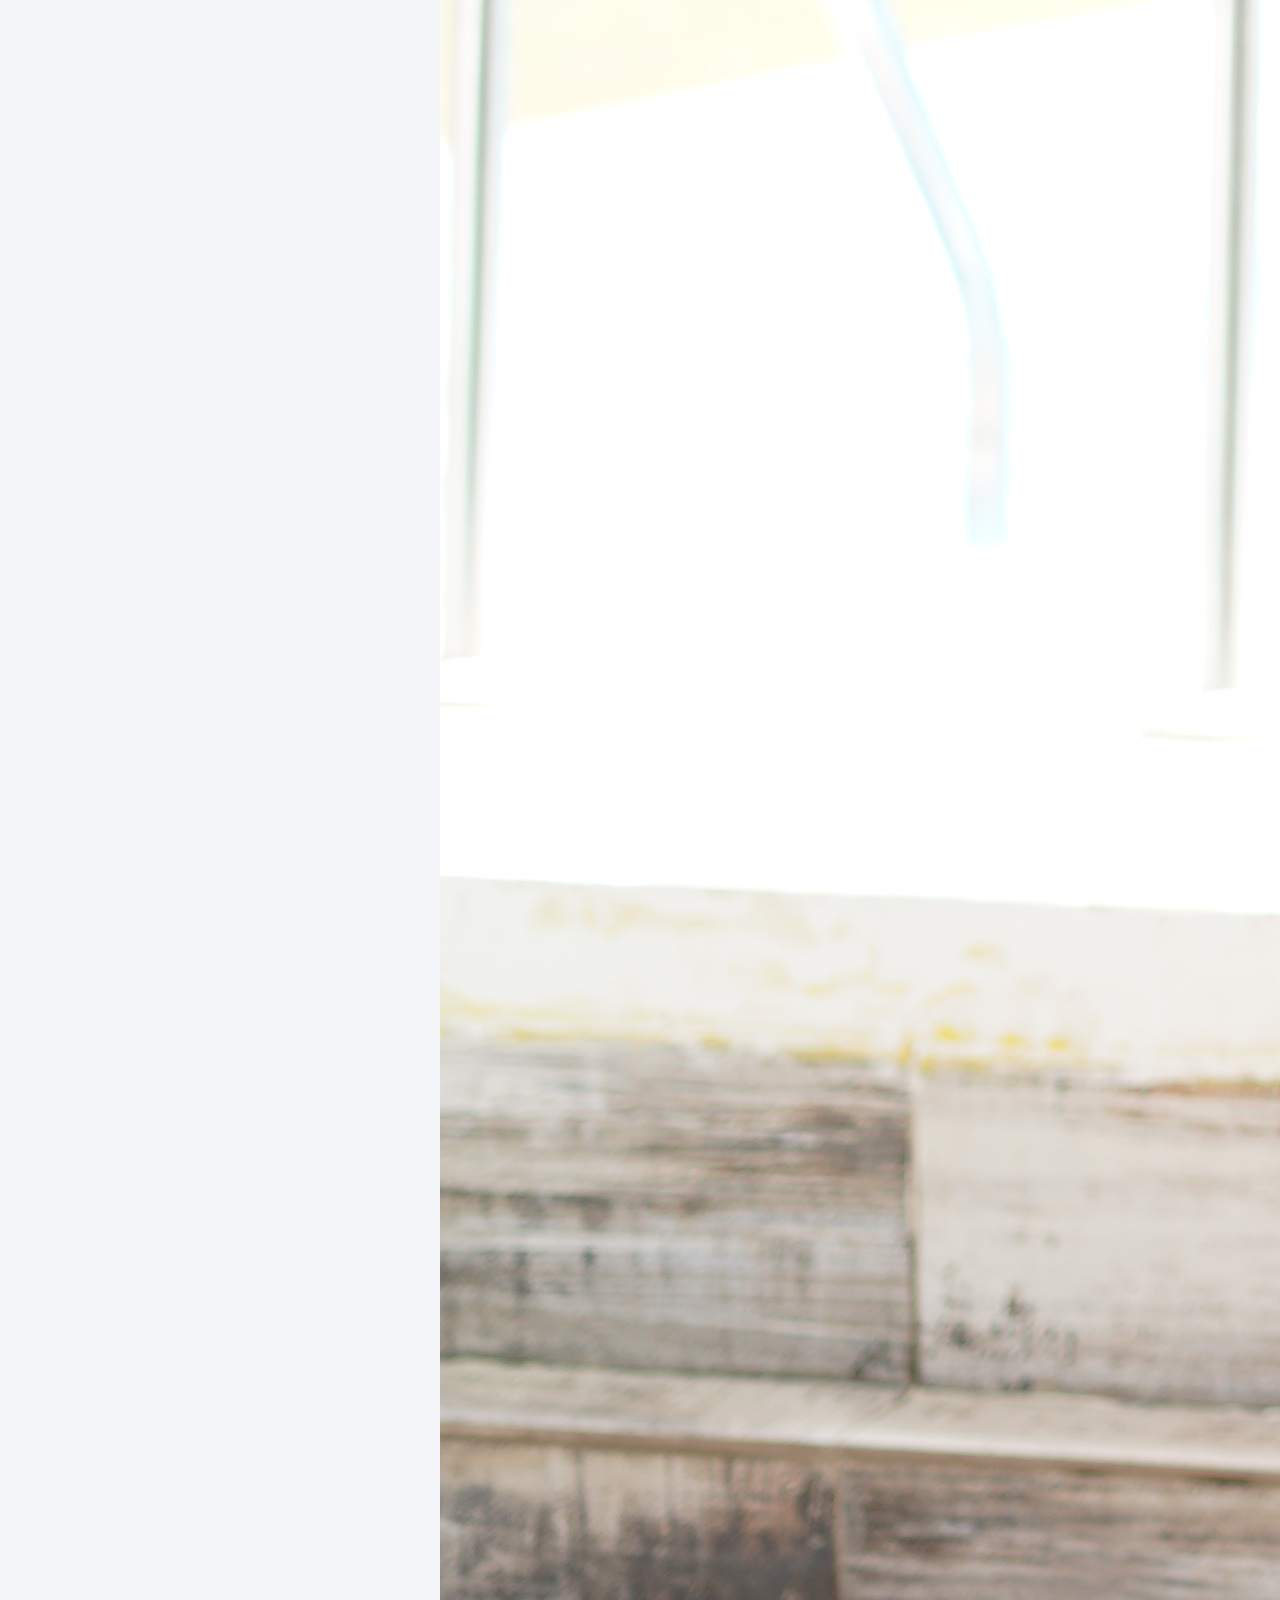
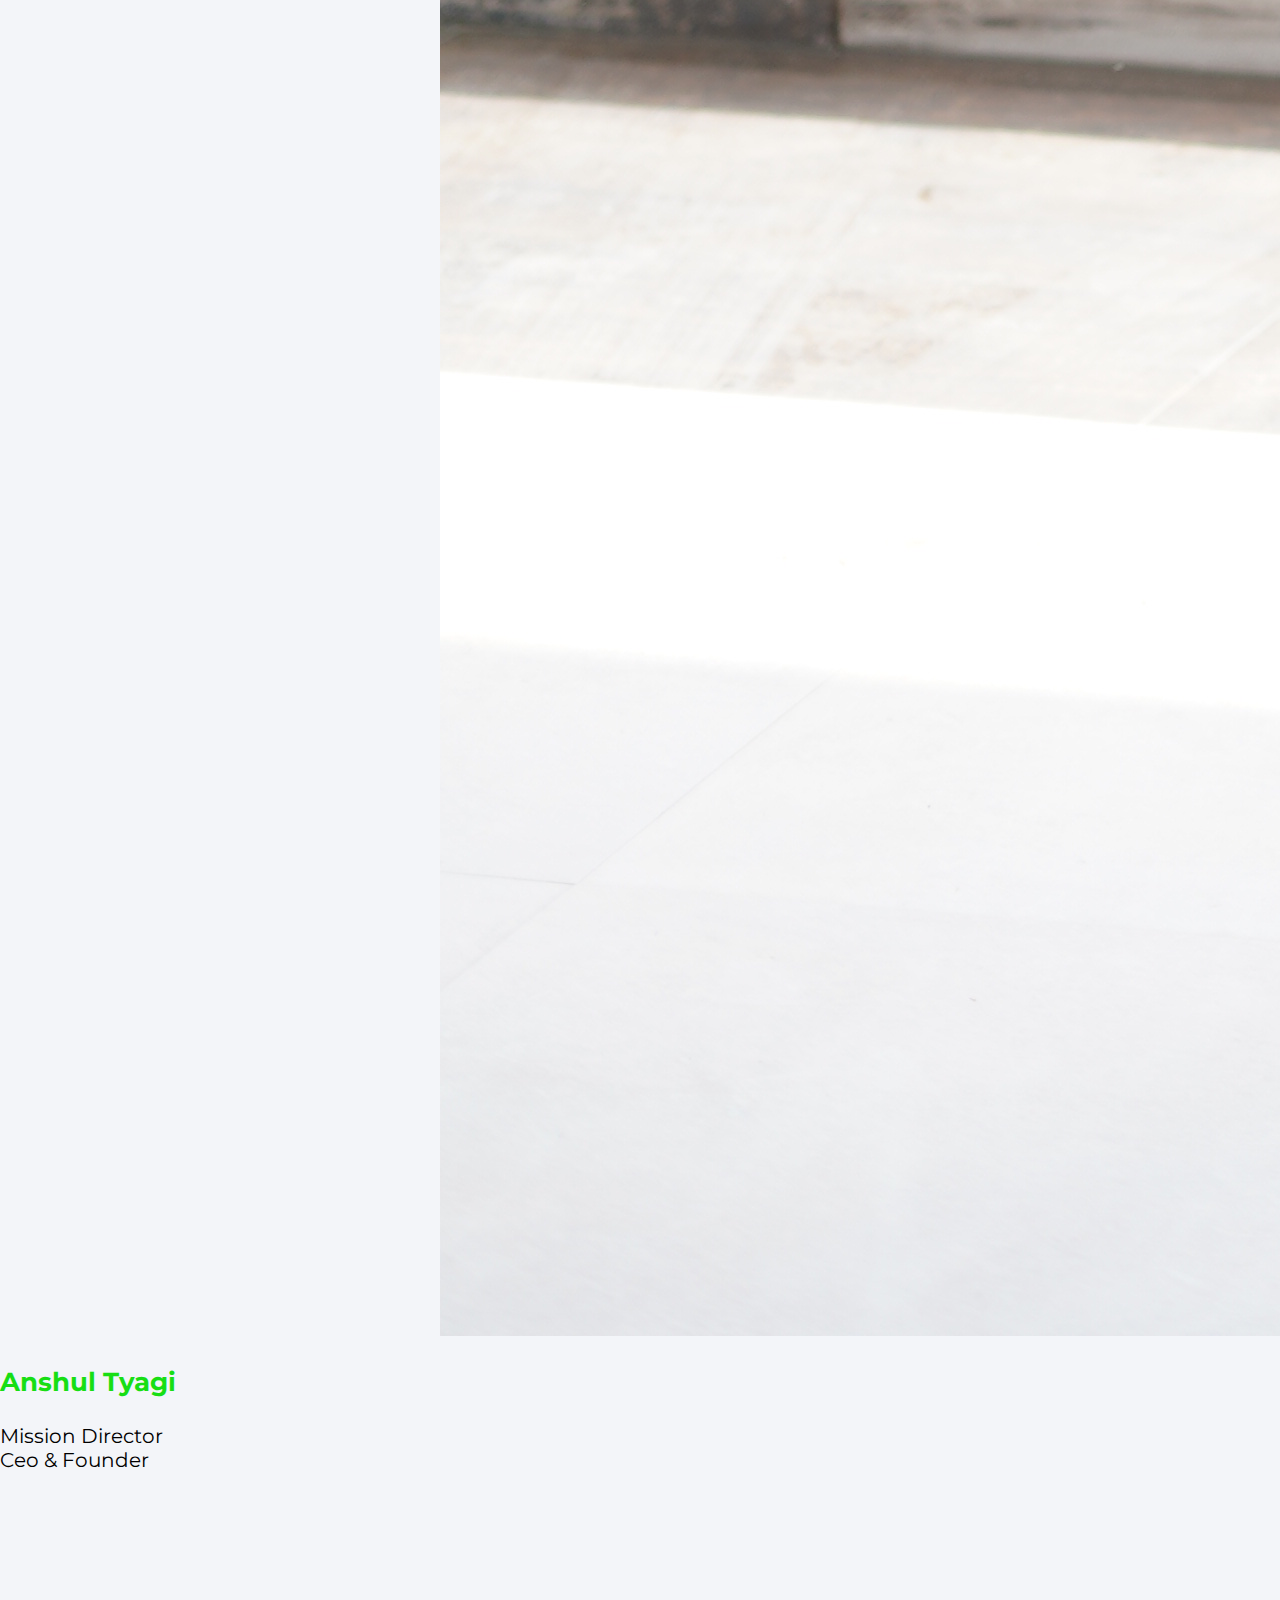
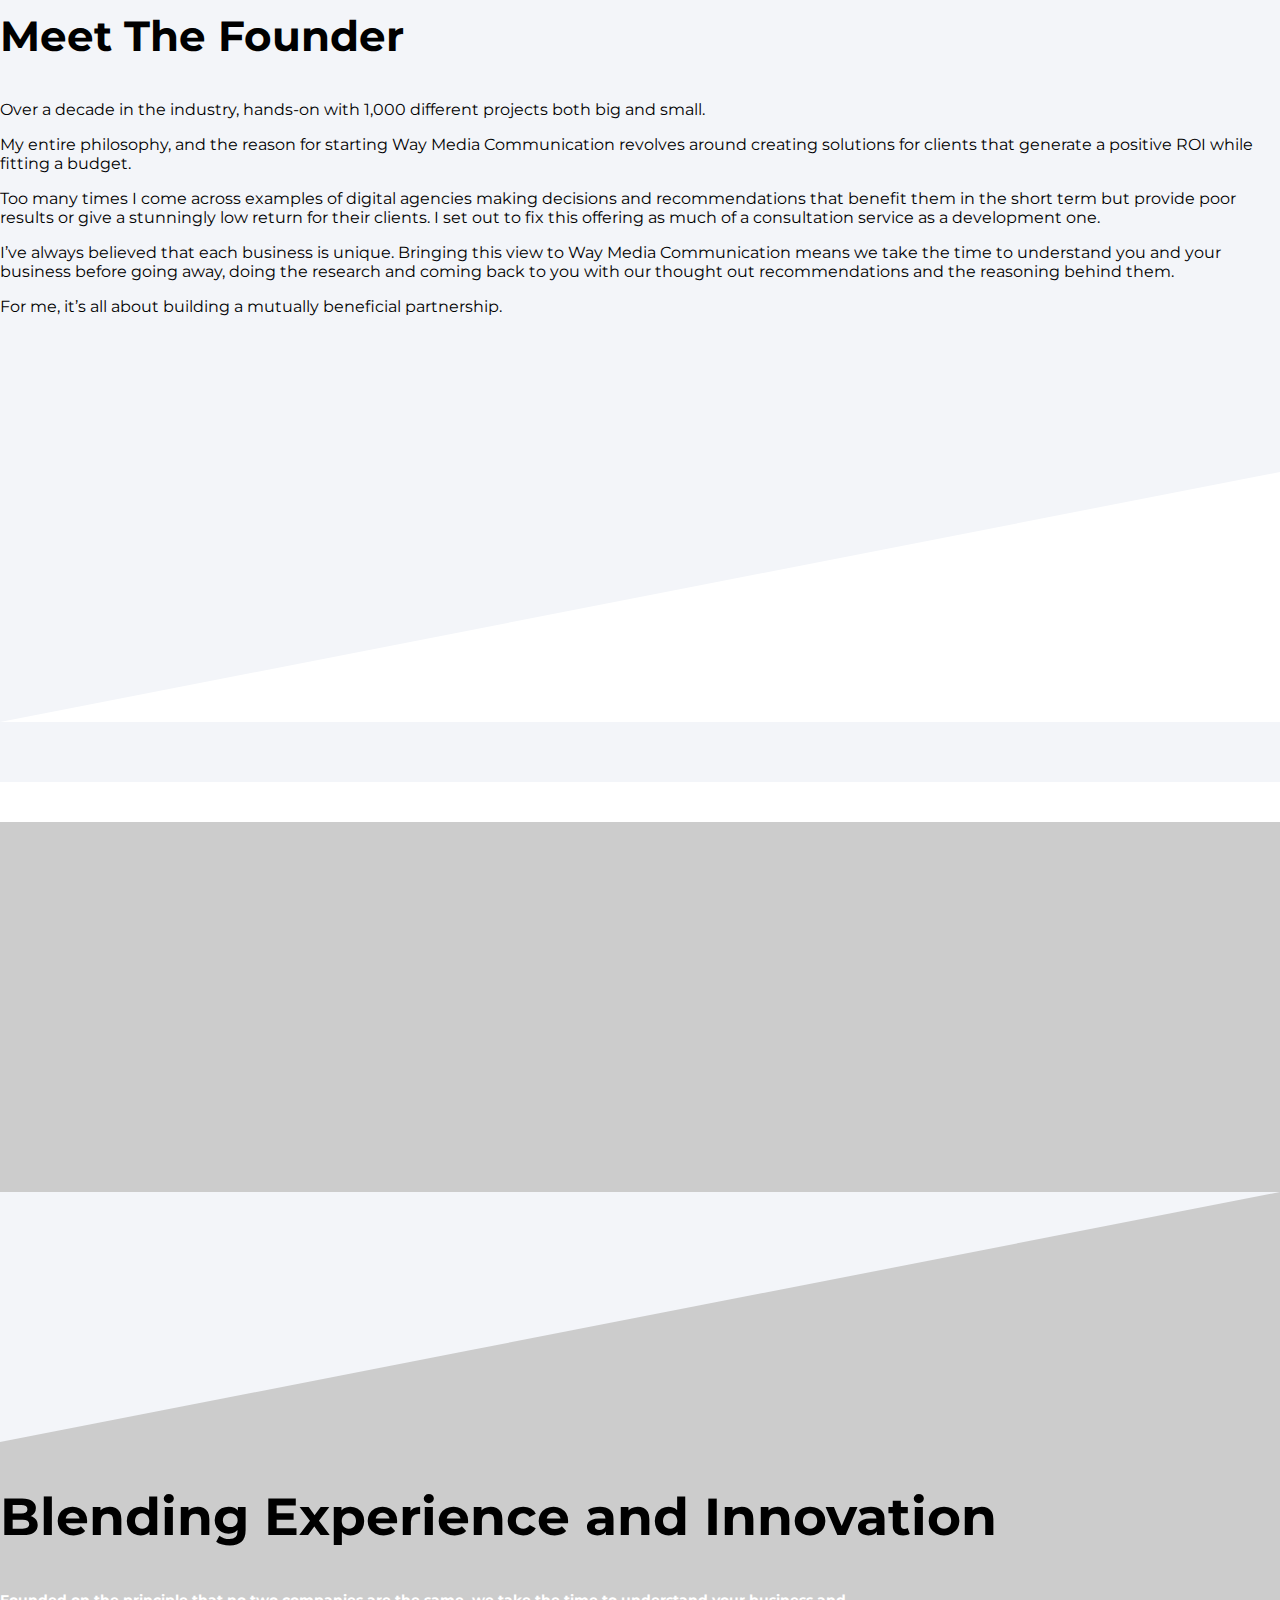
==== commit e527afcf: "Add files via upload" ====
--- a/about-us.html
+++ b/about-us.html
@@ -1705,164 +1705,1224 @@
     class="page-template-default page page-id-510 custom-background et-tb-has-template et-tb-has-header et-tb-has-footer et_button_no_icon et_pb_button_helper_class et_cover_background et_pb_gutter windows et_pb_gutters3 et_pb_pagebuilder_layout et_smooth_scroll et_no_sidebar et_divi_theme et-db">
     <div id="page-container">
         <div id="et-boc" class="et-boc">
-            <header class="et-l et-l--header">
-                <div class="et_builder_inner_content et_pb_gutters3">
+          <header class="et-l et-l--header">
+            <div class="et_builder_inner_content et_pb_gutters3">
+              <div
+                class="et_pb_section et_pb_section_0_tb_header cusheader et_pb_sticky_module et_pb_with_background et_section_regular et_pb_section--with-menu">
+                <div class="et_pb_row et_pb_row_0_tb_header et_pb_row--with-menu">
+                  <div
+                    class="et_pb_column et_pb_column_4_4 et_pb_column_0_tb_header  et_pb_css_mix_blend_mode_passthrough et-last-child et_pb_column--with-menu">
                     <div
-                        class="et_pb_section et_pb_section_0_tb_header cusheader et_pb_sticky_module et_pb_with_background et_section_regular et_pb_section--with-menu">
-                        <div class="et_pb_row et_pb_row_0_tb_header et_pb_row--with-menu">
-                            <div
-                                class="et_pb_column et_pb_column_4_4 et_pb_column_0_tb_header  et_pb_css_mix_blend_mode_passthrough et-last-child et_pb_column--with-menu">
-                                <div
-                                    class="et_pb_module et_pb_menu et_pb_menu_0_tb_header et_pb_bg_layout_light  et_pb_text_align_left et_dropdown_animation_fade et_pb_menu--with-logo et_pb_menu--style-inline_centered_logo">
-                                    <div class="et_pb_menu_inner_container clearfix">
-                                        <div class="et_pb_menu__logo-wrap">
-                                            <div class="et_pb_menu__logo">
-                                                <a href="/">
-                                                    <img decoding="async" width="312" height="50"
-                                                        src="https://marsdigital.co.nz/wp-content/uploads/2021/10/Logo-White-XS.png"
-                                                        alt
-                                                        srcset="https://marsdigital.co.nz/wp-content/uploads/2021/10/Logo-White-XS.png 312w, https://marsdigital.co.nz/wp-content/uploads/2021/10/Logo-White-XS-300x48.png 300w"
-                                                        sizes="(max-width: 312px) 100vw, 312px"
-                                                        class="wp-image-229810" />
-                                                </a>
-                                            </div>
-                                        </div>
-                                        <div class="et_pb_menu__wrap">
-                                            <div class="et_pb_menu__menu">
-                                                <nav class="et-menu-nav">
-                                                    <ul id="menu-main-menu" class="et-menu nav downwards">
-                                                        <li
-                                                            class="et_pb_menu_page_id-230358 menu-item menu-item-type-post_type menu-item-object-page menu-item-230393">
-                                                            <a href="drivetraffic.html">Drive Traffic</a>
-                                                        </li>
-                                                        <li
-                                                            class="et_pb_menu_page_id-230385 menu-item menu-item-type-post_type menu-item-object-page menu-item-230392">
-                                                            <a href="generate-leads.html">Generate Leads</a>
-                                                        </li>
-                                                        <li
-                                                            class="et_pb_menu_page_id-230387 menu-item menu-item-type-post_type menu-item-object-page menu-item-230391">
-                                                            <a href="nurture-prospects.html">Nurture Prospects</a>
-                                                        </li>
-                            
-                                                        <li
-                                                            class="et_pb_menu_page_id-608 menu-item menu-item-type-post_type menu-item-object-page menu-item-has-children menu-item-735">
-                                                            <a href="index.html">Our Work</a>
-                                                            <ul class="sub-menu">
-                                                                <li
-                                                                    class="et_pb_menu_page_id-230997 menu-item menu-item-type-post_type menu-item-object-service menu-item-231015">
-                                                                    <a
-                                                                        href="contactus.html">Website
-                                                                        Development</a>
-                                                                </li>
-                                                                <li
-                                                                    class="et_pb_menu_page_id-231003 menu-item menu-item-type-post_type menu-item-object-service menu-item-231011">
-                                                                    <a
-                                                                        href="contactus.html">Website
-                                                                        Hosting</a>
-                                                                </li>
-                                                                <li
-                                                                    class="et_pb_menu_page_id-230998 menu-item menu-item-type-post_type menu-item-object-service menu-item-231014">
-                                                                    <a
-                                                                        href="contactus.html">Search
-                                                                        Engine Optimisation</a>
-                                                                </li>
-                                                                <li
-                                                                    class="et_pb_menu_page_id-231000 menu-item menu-item-type-post_type menu-item-object-service menu-item-231012">
-                                                                    <a
-                                                                        href="contactus.html">Social
-                                                                        Media Marketing</a>
-                                                                </li>
-                                                            </ul>
-                                                        </li>
-                                                        <li
-                                                            class="et_pb_menu_page_id-849 menu-item menu-item-type-post_type menu-item-object-page menu-item-24963">
-                                                            <a href="freeadvice.html">Free Advice</a>
-                                                        </li>
-                                                        <li
-                                                            class="contact-button btn-orange et_pb_menu_page_id-208457 menu-item menu-item-type-post_type menu-item-object-page menu-item-229976">
-                                                            <a href="contactus.html">Contact Us</a>
-                                                        </li>
-                                                    </ul>
-                                                </nav>
-                                            </div>
-                                            <div class="et_mobile_nav_menu">
-                                                <div class="mobile_nav closed">
-                                                    <span class="mobile_menu_bar"></span>
-                                                </div>
-                                            </div>
-                                        </div>
+                      class="et_pb_module et_pb_menu et_pb_menu_0_tb_header et_pb_bg_layout_light  et_pb_text_align_left et_dropdown_animation_fade et_pb_menu--with-logo et_pb_menu--style-inline_centered_logo">
+                      <div class="et_pb_menu_inner_container clearfix">
+                        <div class="et_pb_menu__logo-wrap">
+                          <div class="et_pb_menu__logo">
+                            <a href="/"><img decoding="async" width="312" height="50"
+                                src="Screenshot (86).png"
+                                srcset="Screenshot (86).png, Screenshot (86).png 300w"
+                                sizes="(max-width: 312px) 100vw, 312px" class="wp-image-229810" /></a>
+                          </div>
+                        </div>
+                        <div class="et_pb_menu__wrap">
+                          <div class="et_pb_menu__menu">
+                            <nav class="et-menu-nav">
+                              <ul id="menu-main-menu" class="et-menu nav downwards">
+                                <li
+                                  class="et_pb_menu_page_id-230358 menu-item menu-item-type-post_type menu-item-object-page menu-item-230393">
+                                  <a href="drivetraffic.html">Drive Traffic</a></li>
+                                <li
+                                  class="et_pb_menu_page_id-230385 menu-item menu-item-type-post_type menu-item-object-page menu-item-230392">
+                                  <a href="generate-leads.html">Generate Leads</a></li>
+                                <li
+                                  class="et_pb_menu_page_id-510 menu-item menu-item-type-post_type menu-item-object-page menu-item-25256">
+                                  <a href="about-us.html">About</a></li>
+                                <li
+                                  class="et_pb_menu_page_id-608 menu-item menu-item-type-post_type menu-item-object-page menu-item-has-children menu-item-735">
+                                  <a href="portfolio.html">Our Work</a>
+                                  <ul class="sub-menu">
+                                    <li
+                                      class="et_pb_menu_page_id-608 menu-item menu-item-type-post_type menu-item-object-page menu-item-231016">
+                                      <a href="portfolio.html">Projects</a></li>
+                                    <li
+                                      class="et_pb_menu_page_id-230997 menu-item menu-item-type-post_type menu-item-object-service menu-item-231015">
+                                      <a href="contactus.html">Website
+                                        Development</a></li>
+                                    <li
+                                      class="et_pb_menu_page_id-231003 menu-item menu-item-type-post_type menu-item-object-service menu-item-231011">
+                                      <a href="#">Website Hosting</a></li>
+                                    <li
+                                      class="et_pb_menu_page_id-230998 menu-item menu-item-type-post_type menu-item-object-service menu-item-231014">
+                                      <a href="#">Search Engine
+                                        Optimisation</a></li>
+                                    <li
+                                      class="et_pb_menu_page_id-230999 menu-item menu-item-type-post_type menu-item-object-service menu-item-231013">
+                                      <a href="#">Google Ads</a></li>
+                                    <li
+                                      class="et_pb_menu_page_id-231000 menu-item menu-item-type-post_type menu-item-object-service menu-item-231012">
+                                      <a href="#">Social Media
+                                        Marketing</a></li>
+                                  </ul>
+                                </li>
+                                <li
+                                  class="et_pb_menu_page_id-849 menu-item menu-item-type-post_type menu-item-object-page menu-item-24963">
+                                  <a href="freeadvice.html">Free Advice</a></li>
+                                <li
+                                  class="contact-button btn-green et_pb_menu_page_id-208457 menu-item menu-item-type-post_type menu-item-object-page menu-item-229976">
+                                  <a href="contactus.html">Contact Us</a></li>
+                              </ul>
+                            </nav>
+                          </div>
+                          <div class="et_mobile_nav_menu">
+                            <div class="mobile_nav closed">
+                              <span class="mobile_menu_bar"></span>
+                            </div>
+                          </div>
+                        </div>
+                      </div>
+                    </div>
+                  </div>
+                </div>
+              </div>
+            </div>
+          </header>
+          <div id="et-main-area">
+            <div id="main-content">
+              <article id="post-205805" class="post-205805 page type-page status-publish hentry">
+                <div class="entry-content">
+                  <div class="et_pb_section et_pb_section_0 slider_sec et_pb_with_background et_section_regular">
+                    <div class="et_pb_row et_pb_row_0">
+                      <div class="et_pb_column et_pb_column_1_2 et_pb_column_0  et_pb_css_mix_blend_mode_passthrough">
+                        <div class="et_pb_module et_pb_text et_pb_text_0  et_pb_text_align_left et_pb_bg_layout_dark">
+                          <div class="et_pb_text_inner">A digital agency that creates
+                          </div>
+                          </p>
+                        </div>
+                        <div class="et_pb_module et_pb_code et_pb_code_0 slider_text">
+                          <div class="et_pb_code_inner">
+                            <h1 id="typewriter" class="typewriter_text"></h1>
+                          </div>
+                        </div>
+                        <div class="et_pb_module et_pb_code et_pb_code_1">
+                          <div class="et_pb_code_inner">
+                            <div id="play_main" class="playbtn_new">
+                              <a id="play_icon" data-bs-toggle="modal" data-bs-target="#videoPlay"></a><br />
+                              <i class="fa fa-play"></i></p>
+                            </div>
+                            <p>
+                              <script
+                                src="https://cdn.jsdelivr.net/npm/@popperjs/core@2.11.6/dist/umd/popper.min.js"></script>
+                              <br />
+                              <script src="https://cdn.jsdelivr.net/npm/bootstrap@5.2.2/dist/js/bootstrap.min.js"></script>
+                          </div>
+                          </p>
+                        </div>
+                        </p>
+                      </div>
+                      <div
+                        class="et_pb_column et_pb_column_1_2 et_pb_column_1  et_pb_css_mix_blend_mode_passthrough et-last-child et_pb_column_empty">
+                      </div>
+                      </p>
+                    </div>
+                    </p>
+                  </div>
+                  
+                  <div
+                    class="et_pb_section et_pb_section_4 bg-gradient et_pb_section_parallax et_pb_with_background et_section_regular">
+                    <p> <span class="et_parallax_bg_wrap"><span class="et_parallax_bg et_pb_parallax_css"
+                          style="background-image: url(https://marsdigital.co.nz/wp-content/uploads/2022/02/AdobeStock_429944294.jpeg);"></span></span>
+                    </p>
+                    <div class="et_pb_row et_pb_row_2 et_animated et_pb_gutters2">
+                      <div class="et_pb_column et_pb_column_3_4 et_pb_column_3  et_pb_css_mix_blend_mode_passthrough">
+                        <div class="et_pb_module et_pb_text et_pb_text_1  et_pb_text_align_left et_pb_bg_layout_dark">
+                          <div class="et_pb_text_inner">
+                            <h2 style="text-align: center;">Marketing out of this world</h2>
+                          </div>
+                        </div>
+                        </p>
+                      </div>
+                      <div
+                        class="et_pb_column et_pb_column_1_4 et_pb_column_4  et_pb_css_mix_blend_mode_passthrough et-last-child">
+                        <div
+                          class="et_pb_button_module_wrapper et_pb_button_0_wrapper et_pb_button_alignment_center et_pb_module ">
+                          <a class="et_pb_button et_pb_button_0 contact et_pb_bg_layout_light"
+                            href="https://marsdigital.co.nz/contact-us/">Start Your Journey</a>
+                        </div>
+                        </p>
+                      </div>
+                      </p>
+                    </div>
+                    </p>
+                  </div>
+                  <div
+                    class="et_pb_section et_pb_section_5 btm_divider et_pb_with_background et_section_regular section_has_divider et_pb_bottom_divider et_pb_top_divider">
+                    <div class="et_pb_top_inside_divider et-no-transition"></div>
+                    <div class="et_pb_row et_pb_row_3 align-center et_pb_equal_columns">
+                      <div class="et_pb_column et_pb_column_1_2 et_pb_column_5  et_pb_css_mix_blend_mode_passthrough">
+                        <div class="et_pb_module et_pb_image et_pb_image_0 et_animated et-waypoint">
+                          <p> <span class="et_pb_image_wrap "><img
+                                src="https://marsdigital.co.nz/wp-content/uploads/2020/07/Empowered-Mobile-S.png" alt
+                                title="Empowered Mobile S"
+                                srcset="https://marsdigital.co.nz/wp-content/uploads/2020/07/Empowered-Mobile-S.png 517w, https://marsdigital.co.nz/wp-content/uploads/2020/07/Empowered-Mobile-S-480x975.png 480w"
+                                sizes="(min-width: 0px) and (max-width: 480px) 480px, (min-width: 481px) 517px, 100vw"
+                                class="wp-image-207765" /></span>
+                        </div>
+                        </p>
+                      </div>
+                      <div
+                        class="et_pb_column et_pb_column_1_2 et_pb_column_6  et_pb_css_mix_blend_mode_passthrough et-last-child">
+                        <div class="et_pb_module et_pb_text et_pb_text_2  et_pb_text_align_left et_pb_bg_layout_light">
+                          <div class="et_pb_text_inner">
+                            <h2>Creating an Experience</h2>
+                            <p>Websites are so much more than just a place to tell your customers to go to find more
+                              information, in fact, a website is often your hardest-working sales representative. Never
+                              taking a break, never sleeping, your website introduces your business and your ideas to
+                              potential customers all day every day. That's why it is so important to make sure your website
+                              has a solid foundation, a stunning design and optimised for conversions.</p>
+                            <p>Way Media Communications can analyse your site, your competitors and create a website experience that not
+                              only brings in new customers but keeps them coming back for more.
+                            </p>
+                          </div>
+                          </p>
+                        </div>
+                        <div class="et_pb_button_module_wrapper et_pb_button_1_wrapper  et_pb_module ">
+                          <a class="et_pb_button et_pb_button_1 et_animated et_pb_bg_layout_light"
+                            href="https://marsdigital.co.nz/contact-us/">Get Advice Now</a>
+                        </div>
+                        </p>
+                      </div>
+                      </p>
+                    </div>
+                    <div class="et_pb_bottom_inside_divider et-no-transition"></div>
+                    </p>
+                  </div>
+                  <div class="et_pb_section et_pb_section_6 et_section_regular">
+                    <div class="et_pb_row et_pb_row_4 finding_row et_pb_equal_columns et_pb_gutters1">
+                      <div class="et_pb_column et_pb_column_1_2 et_pb_column_7 my-7  et_pb_css_mix_blend_mode_passthrough">
+                        <div
+                          class="et_pb_module et_pb_text et_pb_text_3 et_animated  et_pb_text_align_left et_pb_bg_layout_light">
+                          <div class="et_pb_text_inner">
+                            <h2>Finding the Right<br />
+                              Solution</h2>
+                          </div>
+                        </div>
+                        <div
+                          class="et_pb_module et_pb_text et_pb_text_4 et_animated  et_pb_text_align_left et_pb_bg_layout_light">
+                          <div class="et_pb_text_inner">We don’t see our clients as just a job. There’s too many of those
+                            agencies out there already, instead, we take the time and put in the effort to listen to our
+                            clients so that we understand their goals, their needs and the challenges that they face on a
+                            daily basis.</p>
+                            <p>We truly are invested in your success and work with you to<br />
+                              achieve your business goals.
+                            </p>
+                          </div>
+                          </p>
+                        </div>
+                        <div class="et_pb_button_module_wrapper et_pb_button_2_wrapper  et_pb_module ">
+                          <a class="et_pb_button et_pb_button_2 contact et_animated et_pb_bg_layout_light"
+                            href="https://marsdigital.co.nz/contact-us/">GET IN TOUCH</a>
+                        </div>
+                        </p>
+                      </div>
+                      <div
+                        class="et_pb_column et_pb_column_1_2 et_pb_column_8 find-solution_right et_animated  et_pb_css_mix_blend_mode_passthrough et-last-child et_pb_column_empty">
+                      </div>
+                      </p>
+                    </div>
+                    </p>
+                  </div>
+                  <div class="et_pb_with_border et_pb_section et_pb_section_7 btm_divider et_section_regular">
+                    <div class="et_pb_row et_pb_row_5 align-center et_pb_equal_columns">
+                      <div class="et_pb_column et_pb_column_1_2 et_pb_column_9  et_pb_css_mix_blend_mode_passthrough">
+                        <div class="et_pb_module et_pb_image et_pb_image_1 et_animated et-waypoint">
+                          <p> <span class="et_pb_image_wrap "><img
+                                src="https://marsdigital.co.nz/wp-content/uploads/2024/02/Mobile.png" alt title="Mobile"
+                                srcset="https://marsdigital.co.nz/wp-content/uploads/2024/02/Mobile.png 970w, https://marsdigital.co.nz/wp-content/uploads/2024/02/Mobile-480x950.png 480w"
+                                sizes="(min-width: 0px) and (max-width: 480px) 480px, (min-width: 481px) 970px, 100vw"
+                                class="wp-image-232337" /></span>
+                        </div>
+                        </p>
+                      </div>
+                      <div
+                        class="et_pb_column et_pb_column_1_2 et_pb_column_10  et_pb_css_mix_blend_mode_passthrough et-last-child">
+                        <div class="et_pb_module et_pb_text et_pb_text_5  et_pb_text_align_left et_pb_bg_layout_light">
+                          <div class="et_pb_text_inner">
+                            <h2>Let Our Team,<br />
+                              Be Your Team</h2>
+                            <p>When you work with Way Media Communications, you're not just outsourcing your website and digital
+                              marketing to a faceless agency; you're building a digital team.</p>
+                            <p>We're in this with you; your success is our success. It's time to start working with a
+                              digital partner that works with you to create the best outcome.
+                            </p>
+                          </div>
+                          </p>
+                        </div>
+                        <div class="et_pb_button_module_wrapper et_pb_button_3_wrapper  et_pb_module ">
+                          <a class="et_pb_button et_pb_button_3 et_animated et_pb_bg_layout_light"
+                            href="https://marsdigital.co.nz/contact-us/">Get Digital</a>
+                        </div>
+                        </p>
+                      </div>
+                      </p>
+                    </div>
+                    </p>
+                  </div>
+                  <div
+                    class="et_pb_with_border et_pb_section et_pb_section_9 et_section_regular section_has_divider et_pb_bottom_divider et_pb_top_divider">
+                    <div class="et_pb_bottom_inside_divider et-no-transition"></div>
+                    </p>
+                  </div>
+                  <!--div class="et_pb_section et_pb_section_10 et_pb_with_background et_section_regular">
+                    <div class="et_pb_row et_pb_row_9">
+                      <div
+                        class="et_pb_column et_pb_column_4_4 et_pb_column_14  et_pb_css_mix_blend_mode_passthrough et-last-child">
+                        <div
+                          class="et_pb_module et_pb_text et_pb_text_8 et_animated  et_pb_text_align_center et_pb_bg_layout_light">
+                          <div class="et_pb_text_inner">
+                            <h4>What They're Saying</h4>
+                            <h3>Client Testimonials</h3>
+                          </div>
+                        </div>
+                        <div class="et_pb_module et_pb_code et_pb_code_4 et_animated">
+                          <div class="et_pb_code_inner">
+                            <link rel="stylesheet" type="text/css"
+                              href="https://marsdigital.co.nz/wp-content/themes/Mars/css/slick.css" />
+                            <link rel="stylesheet" type="text/css"
+                              href="https://marsdigital.co.nz/wp-content/themes/Mars/css/slick-theme.css" />
+                            <div class="client_testimonial">
+                              <div class="client_testimonial_slider">
+                                <div>
+                                  <div class="testimonial_box">
+                                    <div class="blockqoute_icon">
+                                      <img src="/wp-content/uploads/2021/10/blockqoute.png" alt="blockqoute"
+                                        class="img-fluid" />
                                     </div>
-                                </div>
-                            </div>
-                        </div>
-                    </div>
-                </div>
-            </header>
-            <div id="et-main-area">
-                <div id="main-content">
-                    <article id="post-510" class="post-510 page type-page status-publish hentry">
-                        <div class="entry-content">
-                            <div
-                                class="et_pb_section et_pb_section_0 slider_sec et_pb_with_background et_section_regular">
-                                <div class="et_pb_row et_pb_row_0">
-                                    <div
-                                        class="et_pb_column et_pb_column_4_4 et_pb_column_0  et_pb_css_mix_blend_mode_passthrough et-last-child">
-                                        <div
-                                            class="et_pb_module et_pb_text et_pb_text_0 et_animated  et_pb_text_align_left et_pb_bg_layout_dark">
-                                            <div class="et_pb_text_inner">
-                                                <h1>About Us</h1>
-                                                <p>We work with our clients to create, build and grow their online
-                                                    presence. From design to deployment and into the future.</p>
-                                            </div>
-                                        </div>
-                                        </p>
+                                    <div class="testimonial_content">
+                                      <p>Matthew is a consummate professional who uses his knowledge, experience and
+                                        expertise in web design and digital marketing to drive great results for his
+                                        clients. Thoroughly recommended.</p>
+                                      </p>
+                                    </div>
+                                    <div class="testimonial_meta">
+                                      <div class="user_img">
+                                        <img src="https://marsdigital.co.nz/wp-content/uploads/2022/02/Favicon-1.png"
+                                          alt="Theo Simeonidis" class="img-fluid" />
+                                      </div>
+                                      <h3 class="client_name">Theo Simeonidis</h3>
+                                      <p class="client_designation">Silverdale Business</p>
+                                      </p>
                                     </div>
                                     </p>
+                                  </div>
+                                  </p>
                                 </div>
-                                </p>
+                                <div>
+                                  <div class="testimonial_box">
+                                    <div class="blockqoute_icon">
+                                      <img src="/wp-content/uploads/2021/10/blockqoute.png" alt="blockqoute"
+                                        class="img-fluid" />
+                                    </div>
+                                    <div class="testimonial_content">
+                                      <p>Matthew from 'Way Media Communications' has been great to my company. He designed a new Web
+                                        Site with great images and write up. He's doing all my social media ads and post for
+                                        my business. He is a great person to deal with and very professional. Thanks to Mars
+                                        Digital, I have a great presence on the digital world.</p>
+                                      </p>
+                                    </div>
+                                    <div class="testimonial_meta">
+                                      <div class="user_img">
+                                        <img src="https://marsdigital.co.nz/wp-content/uploads/2021/10/1.png"
+                                          alt="Henish Kumar" class="img-fluid" />
+                                      </div>
+                                      <h3 class="client_name">Henish Kumar</h3>
+                                      <p class="client_designation">Hibiscus Coast Panelbeaters</p>
+                                      </p>
+                                    </div>
+                                    </p>
+                                  </div>
+                                  </p>
+                                </div>
+                                <div>
+                                  <div class="testimonial_box">
+                                    <div class="blockqoute_icon">
+                                      <img src="/wp-content/uploads/2021/10/blockqoute.png" alt="blockqoute"
+                                        class="img-fluid" />
+                                    </div>
+                                    <div class="testimonial_content">
+                                      <p>Matthew was a pleasure to deal with and made everything easier. I am a technophobe
+                                        and he made it such a simple process with fantastic results. Matthew listened to
+                                        what I wanted and delivered exactly what I was looking for. I would highly recommend
+                                        him to anyone wanting an outstanding professional job :)</p>
+                                      </p>
+                                    </div>
+                                    <div class="testimonial_meta">
+                                      <div class="user_img">
+                                        <img
+                                          src="https://marsdigital.co.nz/wp-content/uploads/2022/02/WhatsApp-Image-2021-07-09-at-10.09.44-AM.jpeg"
+                                          alt="Melanie Smith" class="img-fluid" />
+                                      </div>
+                                      <h3 class="client_name">Melanie Smith</h3>
+                                      <p class="client_designation">The Networking Group</p>
+                                      </p>
+                                    </div>
+                                    </p>
+                                  </div>
+                                  </p>
+                                </div>
+                                <div>
+                                  <div class="testimonial_box">
+                                    <div class="blockqoute_icon">
+                                      <img src="/wp-content/uploads/2021/10/blockqoute.png" alt="blockqoute"
+                                        class="img-fluid" />
+                                    </div>
+                                    <div class="testimonial_content">
+                                      <p>We recently had Way Media Communications run a Facebook Advertising training for us and it was
+                                        incredible. He showed us some tools and techniques for increasing our reach and the
+                                        effectiveness of our ads. If you are running sponsored posts on Facebook for your
+                                        business, I'd definitely recommend you get the team from Mars to come in.</p>
+                                      </p>
+                                    </div>
+                                    <div class="testimonial_meta">
+                                      <div class="user_img">
+                                        <img src="https://marsdigital.co.nz/wp-content/uploads/2021/10/testimonial1.png"
+                                          alt="Sophie Howard" class="img-fluid" />
+                                      </div>
+                                      <h3 class="client_name">Sophie Howard</h3>
+                                      <p class="client_designation">Harcourts Orewa</p>
+                                      </p>
+                                    </div>
+                                    </p>
+                                  </div>
+                                  </p>
+                                </div>
+                                <div>
+                                  <div class="testimonial_box">
+                                    <div class="blockqoute_icon">
+                                      <img src="/wp-content/uploads/2021/10/blockqoute.png" alt="blockqoute"
+                                        class="img-fluid" />
+                                    </div>
+                                    <div class="testimonial_content">
+                                      <p>Matt is very professional and good at what he does. I asked him to help me with my
+                                        business google rankings, website and SEO. I have been very impressed with the
+                                        results and would highly recommend. Very professional, great service and
+                                        communication</p>
+                                      </p>
+                                    </div>
+                                    <div class="testimonial_meta">
+                                      <div class="user_img">
+                                        <img src="https://marsdigital.co.nz/wp-content/uploads/2022/02/RM015963.jpg"
+                                          alt="Sarah Boughtwood" class="img-fluid" />
+                                      </div>
+                                      <h3 class="client_name">Sarah Boughtwood</h3>
+                                      <p class="client_designation">Sarah Boughtwood Osteopath</p>
+                                      </p>
+                                    </div>
+                                    </p>
+                                  </div>
+                                  </p>
+                                </div>
+                                <div>
+                                  <div class="testimonial_box">
+                                    <div class="blockqoute_icon">
+                                      <img src="/wp-content/uploads/2021/10/blockqoute.png" alt="blockqoute"
+                                        class="img-fluid" />
+                                    </div>
+                                    <div class="testimonial_content">
+                                      <p>Thank you Matt for an amazing service experience. Matt's service is prompt,
+                                        friendly and professional. He had the solution to every challenge I was facing and
+                                        was generous with his knowledge and time.</p>
+                                      </p>
+                                    </div>
+                                    <div class="testimonial_meta">
+                                      <div class="user_img">
+                                        <img
+                                          src="https://marsdigital.co.nz/wp-content/uploads/2022/02/133239891_2535309743436090_4726675052987855689_n.png"
+                                          alt="Kayleen Martin" class="img-fluid" />
+                                      </div>
+                                      <h3 class="client_name">Kayleen Martin</h3>
+                                      <p class="client_designation">Ripple</p>
+                                      </p>
+                                    </div>
+                                    </p>
+                                  </div>
+                                  </p>
+                                </div>
+                                <div>
+                                  <div class="testimonial_box">
+                                    <div class="blockqoute_icon">
+                                      <img src="/wp-content/uploads/2021/10/blockqoute.png" alt="blockqoute"
+                                        class="img-fluid" />
+                                    </div>
+                                    <div class="testimonial_content">
+                                      <p>I worked with Way Media Communications to design and launch my new website and I couldn’t be
+                                        happier. Matt worked alongside me to get a good understanding of what I
+                                        wanted/needed from my website. Going above and beyond, developing internal systems
+                                        on WordPress to assist/organise client information keep all my data in one place.
+                                      </p>
+                                      </p>
+                                    </div>
+                                    <div class="testimonial_meta">
+                                      <div class="user_img">
+                                        <img src="https://marsdigital.co.nz/wp-content/uploads/2021/10/testimonial2.png"
+                                          alt="Cheri Quinton" class="img-fluid" />
+                                      </div>
+                                      <h3 class="client_name">Cheri Quinton</h3>
+                                      <p class="client_designation">The Osteo Clinic</p>
+                                      </p>
+                                    </div>
+                                    </p>
+                                  </div>
+                                  </p>
+                                </div>
+                              </div>
                             </div>
-
-                          
-                        </div>
-                        <p>
-                            <script type="text/javascript">
+                            <p>
+                              <script type="text/javascript"
+                                src="https://marsdigital.co.nz/wp-content/themes/Mars/js/slick.min.js"></script><br />
+                              <script type="text/javascript">
                                 /* <![CDATA[ */
                                 jQuery(document).ready(function ($) {
-                                    $(".cuspartners_slider").slick({
-                                        dots: false,
-                                        arrows: true,
-                                        infinite: false,
-                                        autoplay: true,
-                                        autoplaySpeed: 6000,
-                                        slidesToShow: 6,
-                                        slidesToScroll: 1,
-                                        responsive: [{
-                                            breakpoint: 980,
-                                            settings: {
-                                                slidesToShow: 4,
-                                            }
-                                        }, {
-                                            breakpoint: 767,
-                                            settings: {
-                                                slidesToShow: 3,
-                                            }
-                                        }, {
-                                            breakpoint: 575,
-                                            settings: {
-                                                slidesToShow: 2,
-                                            }
-                                        }]
-                                    });
+                                  $(".client_testimonial_slider").slick({
+                                    dots: true,
+                                    arrows: false,
+                                    infinite: false,
+                                    autoplay: true,
+                                    autoplaySpeed: 6000,
+                                    slidesToShow: 2,
+                                    slidesToScroll: 1,
+                                    responsive: [
+                                      {
+                                        breakpoint: 767,
+                                        settings: {
+                                          slidesToShow: 1,
+                                        }
+                                      }
+                                    ]
+                                  });
                                 });
                                 /* ]]> */
-                            </script>
+                              </script>
+                          </div>
+                          </p>
+                        </div>
+                        </p>
+                      </div>
+                      </p>
+                    </div>
+                    </p>
+                  </div--->
+                  <div id="contact"
+                    class="et_pb_section et_pb_section_12 contact_section et_pb_with_background et_section_regular section_has_divider et_pb_bottom_divider et_pb_top_divider">
+                    <div class="et_pb_top_inside_divider et-no-transition"></div>
+                    <div class="et_pb_row et_pb_row_10">
+                      <div
+                        class="et_pb_column et_pb_column_1_2 et_pb_column_15 et_animated  et_pb_css_mix_blend_mode_passthrough">
+                        <div class="et_pb_module et_pb_text et_pb_text_9  et_pb_text_align_left et_pb_bg_layout_dark">
+                          <div class="et_pb_text_inner">
+                            <h2>Blending Experience and Innovation</h2>
+                          </div>
+                        </div>
+                        <div class="et_pb_module et_pb_text et_pb_text_10  et_pb_text_align_left et_pb_bg_layout_light">
+                          <div class="et_pb_text_inner">
+                            <h4>Founded on the principle that no two companies are the same, we take the time to understand
+                              your business and design the right solution.</h4>
+                          </div>
+                        </div>
+                        <div class="et_pb_button_module_wrapper et_pb_button_5_wrapper  et_pb_module ">
+                          <a class="et_pb_button et_pb_button_5 et_pb_bg_layout_light" href="/about-us">About Mars
+                            Digital</a>
+                        </div>
+                        </p>
+                      </div>
+                      <div
+                        class="et_pb_column et_pb_column_1_2 et_pb_column_16  et_pb_css_mix_blend_mode_passthrough et-last-child">
+                        <div class="et_pb_module et_pb_code et_pb_code_5 cusform">
+                          <div class="et_pb_code_inner">
+                            <div
+                              class="gf_browser_chrome gform_wrapper gform_legacy_markup_wrapper gform-theme--no-framework"
+                              data-form-theme="legacy" data-form-index="0" id="gform_wrapper_1">
+                              <div id="gf_1" class="gform_anchor" tabindex="-1"></div>
+                              <form method="post" enctype="multipart/form-data" target="gform_ajax_frame_1" id="gform_1"
+                                action="https://formspree.io/f/mbjnqbjp" data-formid="1" novalidate>
+                                <div class="gform-body gform_body">
+                                  <ul id="gform_fields_1"
+                                    class="gform_fields top_label form_sublabel_below description_below">
+                                    <li id="field_1_7"
+                                      class="gfield gfield--type-text col6 gfield_contains_required field_sublabel_below gfield--no-description field_description_below hidden_label gfield_visibility_visible"
+                                      data-js-reload="field_1_7"><label class="gfield_label gform-field-label"
+                                        for="input_1_7">Name<span class="gfield_required"><span
+                                            class="gfield_required gfield_required_asterisk">*</span></span></label>
+                                      <div class="ginput_container ginput_container_text"><input name="input_7"
+                                          id="input_1_7" type="text" value class="large" tabindex="49" placeholder="Name"
+                                          aria-required="true" aria-invalid="false" /> </div>
+                                    </li>
+                                    <li id="field_1_4"
+                                      class="gfield gfield--type-phone col6 gfield_contains_required field_sublabel_below gfield--no-description field_description_below hidden_label gfield_visibility_visible"
+                                      data-js-reload="field_1_4"><label class="gfield_label gform-field-label"
+                                        for="input_1_4">Phone<span class="gfield_required"><span
+                                            class="gfield_required gfield_required_asterisk">*</span></span></label>
+                                      <div class="ginput_container ginput_container_phone"><input name="input_4"
+                                          id="input_1_4" type="tel" value class="large" tabindex="50" placeholder="Phone"
+                                          aria-required="true" aria-invalid="false" /></div>
+                                    </li>
+                                    <li id="field_1_3"
+                                      class="gfield gfield--type-email col6 gfield_contains_required field_sublabel_below gfield--no-description field_description_below hidden_label gfield_visibility_visible"
+                                      data-js-reload="field_1_3"><label class="gfield_label gform-field-label"
+                                        for="input_1_3">Email<span class="gfield_required"><span
+                                            class="gfield_required gfield_required_asterisk">*</span></span></label>
+                                      <div class="ginput_container ginput_container_email">
+                                        <input name="input_3" id="input_1_3" type="email" value class="large" tabindex="51"
+                                          placeholder="Email" aria-required="true" aria-invalid="false" />
+                                      </div>
+                                    </li>
+                                    <li id="field_1_5"
+                                      class="gfield gfield--type-text col6 field_sublabel_below gfield--no-description field_description_below hidden_label gfield_visibility_visible"
+                                      data-js-reload="field_1_5"><label class="gfield_label gform-field-label"
+                                        for="input_1_5">Company</label>
+                                      <div class="ginput_container ginput_container_text"><input name="input_5"
+                                          id="input_1_5" type="text" value class="large" tabindex="52"
+                                          placeholder="Company or Website" aria-invalid="false" /> </div>
+                                    </li>
+                                    <li id="field_1_6"
+                                      class="gfield gfield--type-textarea col12 gfield_contains_required field_sublabel_below gfield--no-description field_description_below hidden_label gfield_visibility_visible"
+                                      data-js-reload="field_1_6"><label class="gfield_label gform-field-label"
+                                        for="input_1_6">Message<span class="gfield_required"><span
+                                            class="gfield_required gfield_required_asterisk">*</span></span></label>
+                                      <div class="ginput_container ginput_container_textarea"><textarea name="input_6"
+                                          id="input_1_6" class="textarea large" tabindex="53"
+                                          placeholder="The Juicy Details" aria-required="true" aria-invalid="false"
+                                          rows="10" cols="50"></textarea></div>
+                                    </li>
+                                  </ul>
+                                </div>
+                                <div class="gform_footer top_label"> <input type="submit" id="gform_submit_button_1"
+                                   class="gform_button button" value="Submit" tabindex="54"
+                                    onclick="if(window[&quot;gf_submitting_1&quot;]){return false;}  if( !jQuery(&quot;#gform_1&quot;)[0].checkValidity || jQuery(&quot;#gform_1&quot;)[0].checkValidity()){window[&quot;gf_submitting_1&quot;]=true;}  "
+                                    onkeypress="if( event.keyCode == 13 ){ if(window[&quot;gf_submitting_1&quot;]){return false;} if( !jQuery(&quot;#gform_1&quot;)[0].checkValidity || jQuery(&quot;#gform_1&quot;)[0].checkValidity()){window[&quot;gf_submitting_1&quot;]=true;}  jQuery(&quot;#gform_1&quot;).trigger(&quot;submit&quot;,[true]); }" />
+                                  <input type="hidden" name="gform_ajax"
+                                    value="form_id=1&amp;title=&amp;description=&amp;tabindex=49&amp;theme=legacy" /><br />
+                                  <input type="hidden" class="gform_hidden" name="is_submit_1" value="1" /><br />
+                                  <input type="hidden" class="gform_hidden" name="gform_submit" value="1" /></p>
+                                  <p> <input type="hidden" class="gform_hidden" name="gform_unique_id" value /><br />
+                                    <input type="hidden" class="gform_hidden" name="state_1"
+                                      value="WyJbXSIsIjU3NjQwNTVmYTkyZmM4YzQ5YWI3ZmEyMTRmNGFiZDhmIl0=" /><br />
+                                    <input type="hidden" class="gform_hidden" name="gform_target_page_number_1"
+                                      id="gform_target_page_number_1" value="0" /><br />
+                                    <input type="hidden" class="gform_hidden" name="gform_source_page_number_1"
+                                      id="gform_source_page_number_1" value="1" /><br />
+                                    <input type="hidden" name="gform_field_values" value />
+                                  </p>
+                                </div>
+                                <p style="display: none !important;" class="akismet-fields-container" data-prefix="ak_">
+                                  <label>&#916;<textarea name="ak_hp_textarea" cols="45" rows="8"
+                                      maxlength="100"></textarea></label><input type="hidden" id="ak_js_1" name="ak_js"
+                                    value="232" />
+                                  <script>document.getElementById("ak_js_1").setAttribute("value", (new Date()).getTime());</script>
+                                </p>
+                              </form>
+                            </div>
+                          </div>
+                          </p>
+                        </div>
+                        </p>
+                      </div>
+                      </p>
+                    </div>
+                    <div class="et_pb_bottom_inside_divider et-no-transition"></div>
+                    </p>
+                  </div>
+                  
                 </div>
-                </p>
+              </article>
             </div>
-            </p>
+    
+            <div class="modal fade cusmodal cusmodal_form" id="applyJob" data-bs-backdrop="static" data-bs-keyboard="false"
+              tabindex="-1" aria-labelledby="applyJobLabel" aria-hidden="true">
+              <div class="modal-dialog modal-dialog-centered">
+                <div class="modal-content">
+                  <button type="button" class="btn-close" id="myclose" data-bs-dismiss="modal" aria-label="Close"><i
+                      class="fa fa-close"></i></button>
+                  <div class="modal-body jobform">
+                    <h2>Apply Job</h2>
+                    <div class="cusform">
+                      <div class="gf_browser_chrome gform_wrapper gravity-theme gform-theme--no-framework"
+                        data-form-theme="gravity-theme" data-form-index="0" id="gform_wrapper_4">
+                        <div id="gf_4" class="gform_anchor" tabindex="-1"></div>
+                        <form method="post" enctype="multipart/form-data" target="gform_ajax_frame_4" id="gform_4"
+                          action="/#gf_4" data-formid="4" novalidate>
+                          <div class="gform-body gform_body">
+                            <div id="gform_fields_4" class="gform_fields top_label form_sublabel_below description_below">
+                              <div id="field_4_1"
+                                class="gfield gfield--type-text col12 gfield_contains_required field_sublabel_below gfield--no-description field_description_below gfield_visibility_visible"
+                                data-js-reload="field_4_1"><label class="gfield_label gform-field-label"
+                                  for="input_4_1">Name<span class="gfield_required"><span
+                                      class="gfield_required gfield_required_text">(Required)</span></span></label>
+                                <div class="ginput_container ginput_container_text"><input name="input_1" id="input_4_1"
+                                    type="text" value class="large" tabindex="49" aria-required="true"
+                                    aria-invalid="false" /> </div>
+                              </div>
+                              <div id="field_4_3"
+                                class="gfield gfield--type-email gfield--width-full col12 gfield_contains_required field_sublabel_below gfield--no-description field_description_below gfield_visibility_visible"
+                                data-js-reload="field_4_3"><label class="gfield_label gform-field-label"
+                                  for="input_4_3">Email<span class="gfield_required"><span
+                                      class="gfield_required gfield_required_text">(Required)</span></span></label>
+                                <div class="ginput_container ginput_container_email">
+                                  <input name="input_3" id="input_4_3" type="email" value class="large" tabindex="50"
+                                    aria-required="true" aria-invalid="false" />
+                                </div>
+                              </div>
+                              <div id="field_4_4"
+                                class="gfield gfield--type-fileupload gfield--width-full col12 gfield_contains_required field_sublabel_below gfield--no-description field_description_below gfield_visibility_visible"
+                                data-js-reload="field_4_4"><label class="gfield_label gform-field-label"
+                                  for="gform_browse_button_4_4">Your CV<span class="gfield_required"><span
+                                      class="gfield_required gfield_required_text">(Required)</span></span></label>
+                                <div class="ginput_container ginput_container_fileupload">
+                                  <div id="gform_multifile_upload_4_4"
+                                    data-settings="{&quot;runtimes&quot;:&quot;html5,flash,html4&quot;,&quot;browse_button&quot;:&quot;gform_browse_button_4_4&quot;,&quot;container&quot;:&quot;gform_multifile_upload_4_4&quot;,&quot;drop_element&quot;:&quot;gform_drag_drop_area_4_4&quot;,&quot;filelist&quot;:&quot;gform_preview_4_4&quot;,&quot;unique_names&quot;:true,&quot;file_data_name&quot;:&quot;file&quot;,&quot;url&quot;:&quot;https:\/\/marsdigital.co.nz\/?gf_page=30176cadf094342&quot;,&quot;flash_swf_url&quot;:&quot;https:\/\/marsdigital.co.nz\/wp-includes\/js\/plupload\/plupload.flash.swf&quot;,&quot;silverlight_xap_url&quot;:&quot;https:\/\/marsdigital.co.nz\/wp-includes\/js\/plupload\/plupload.silverlight.xap&quot;,&quot;filters&quot;:{&quot;mime_types&quot;:[{&quot;title&quot;:&quot;Allowed Files&quot;,&quot;extensions&quot;:&quot;*&quot;}],&quot;max_file_size&quot;:&quot;10485760b&quot;},&quot;multipart&quot;:true,&quot;urlstream_upload&quot;:false,&quot;multipart_params&quot;:{&quot;form_id&quot;:4,&quot;field_id&quot;:4},&quot;gf_vars&quot;:{&quot;max_files&quot;:0,&quot;message_id&quot;:&quot;gform_multifile_messages_4_4&quot;,&quot;disallowed_extensions&quot;:[&quot;php&quot;,&quot;asp&quot;,&quot;aspx&quot;,&quot;cmd&quot;,&quot;csh&quot;,&quot;bat&quot;,&quot;html&quot;,&quot;htm&quot;,&quot;hta&quot;,&quot;jar&quot;,&quot;exe&quot;,&quot;com&quot;,&quot;js&quot;,&quot;lnk&quot;,&quot;htaccess&quot;,&quot;phtml&quot;,&quot;ps1&quot;,&quot;ps2&quot;,&quot;php3&quot;,&quot;php4&quot;,&quot;php5&quot;,&quot;php6&quot;,&quot;py&quot;,&quot;rb&quot;,&quot;tmp&quot;]}}"
+                                    class="gform_fileupload_multifile">
+                                    <div id="gform_drag_drop_area_4_4" class="gform_drop_area gform-theme-field-control">
+                                      <span class="gform_drop_instructions">Drop files here or </span>
+                                      <button type="button" id="gform_browse_button_4_4"
+                                        class="button gform_button_select_files gform-theme-button gform-theme-button--control"
+                                        aria-describedby="gfield_upload_rules_4_4" tabindex="51">Select files</button>
+                                    </div>
+                                  </div><span class="gfield_description gform_fileupload_rules"
+                                    id="gfield_upload_rules_4_4">Max. file size: 10 MB.</span>
+                                  <ul class="validation_message--hidden-on-empty gform-ul-reset"
+                                    id="gform_multifile_messages_4_4"></ul>
+                                </div>
+                                <div id="gform_preview_4_4" class="ginput_preview_list"></div>
+                              </div>
+                            </div>
+                          </div>
+                          <div class="gform_footer top_label"> <input type="submit" id="gform_submit_button_4"
+                              class="gform_button button" value="Submit" tabindex="52"
+                              onclick="if(window[&quot;gf_submitting_4&quot;]){return false;}  if( !jQuery(&quot;#gform_4&quot;)[0].checkValidity || jQuery(&quot;#gform_4&quot;)[0].checkValidity()){window[&quot;gf_submitting_4&quot;]=true;}  "
+                              onkeypress="if( event.keyCode == 13 ){ if(window[&quot;gf_submitting_4&quot;]){return false;} if( !jQuery(&quot;#gform_4&quot;)[0].checkValidity || jQuery(&quot;#gform_4&quot;)[0].checkValidity()){window[&quot;gf_submitting_4&quot;]=true;}  jQuery(&quot;#gform_4&quot;).trigger(&quot;submit&quot;,[true]); }" />
+                            <input type="hidden" name="gform_ajax"
+                              value="form_id=4&amp;title=&amp;description=&amp;tabindex=49&amp;theme=gravity-theme" />
+                            <input type="hidden" class="gform_hidden" name="is_submit_4" value="1" />
+                            <input type="hidden" class="gform_hidden" name="gform_submit" value="4" />
+                            <input type="hidden" class="gform_hidden" name="gform_unique_id" value />
+                            <input type="hidden" class="gform_hidden" name="state_4"
+                              value="WyJbXSIsIjU3NjQwNTVmYTkyZmM4YzQ5YWI3ZmEyMTRmNGFiZDhmIl0=" />
+                            <input type="hidden" class="gform_hidden" name="gform_target_page_number_4"
+                              id="gform_target_page_number_4" value="0" />
+                            <input type="hidden" class="gform_hidden" name="gform_source_page_number_4"
+                              id="gform_source_page_number_4" value="1" />
+                            <input type="hidden" name="gform_field_values" value="check=First+Choice%2CSecond+Choice" />
+                            <input type="hidden" name="gform_uploaded_files" id="gform_uploaded_files_4" value />
+                          </div>
+                          <p style="display: none !important;" class="akismet-fields-container" data-prefix="ak_">
+                            <label>&#916;<textarea name="ak_hp_textarea" cols="45" rows="8"
+                                maxlength="100"></textarea></label><input type="hidden" id="ak_js_2" name="ak_js"
+                              value="249" />
+                            <script>document.getElementById("ak_js_2").setAttribute("value", (new Date()).getTime());</script>
+                          </p>
+                        </form>
+                      </div>
+                      <iframe style="display:none;width:0px;height:0px;" src="about:blank" name="gform_ajax_frame_4"
+                        id="gform_ajax_frame_4"
+                        title="This iframe contains the logic required to handle Ajax powered Gravity Forms."></iframe>
+                      <script type="text/javascript">
+                        /* <![CDATA[ */
+                        gform.initializeOnLoaded(function () { gformInitSpinner(4, 'https://marsdigital.co.nz/wp-content/plugins/gravityforms/images/spinner.svg', true); jQuery('#gform_ajax_frame_4').on('load', function () { var contents = jQuery(this).contents().find('*').html(); var is_postback = contents.indexOf('GF_AJAX_POSTBACK') >= 0; if (!is_postback) { return; } var form_content = jQuery(this).contents().find('#gform_wrapper_4'); var is_confirmation = jQuery(this).contents().find('#gform_confirmation_wrapper_4').length > 0; var is_redirect = contents.indexOf('gformRedirect(){') >= 0; var is_form = form_content.length > 0 && !is_redirect && !is_confirmation; var mt = parseInt(jQuery('html').css('margin-top'), 10) + parseInt(jQuery('body').css('margin-top'), 10) + 100; if (is_form) { jQuery('#gform_wrapper_4').html(form_content.html()); if (form_content.hasClass('gform_validation_error')) { jQuery('#gform_wrapper_4').addClass('gform_validation_error'); } else { jQuery('#gform_wrapper_4').removeClass('gform_validation_error'); } setTimeout(function () { /* delay the scroll by 50 milliseconds to fix a bug in chrome */ jQuery(document).scrollTop(jQuery('#gform_wrapper_4').offset().top - mt); }, 50); if (window['gformInitDatepicker']) { gformInitDatepicker(); } if (window['gformInitPriceFields']) { gformInitPriceFields(); } var current_page = jQuery('#gform_source_page_number_4').val(); gformInitSpinner(4, 'https://marsdigital.co.nz/wp-content/plugins/gravityforms/images/spinner.svg', true); jQuery(document).trigger('gform_page_loaded', [4, current_page]); window['gf_submitting_4'] = false; } else if (!is_redirect) { var confirmation_content = jQuery(this).contents().find('.GF_AJAX_POSTBACK').html(); if (!confirmation_content) { confirmation_content = contents; } setTimeout(function () { jQuery('#gform_wrapper_4').replaceWith(confirmation_content); jQuery(document).scrollTop(jQuery('#gf_4').offset().top - mt); jQuery(document).trigger('gform_confirmation_loaded', [4]); window['gf_submitting_4'] = false; wp.a11y.speak(jQuery('#gform_confirmation_message_4').text()); }, 50); } else { jQuery('#gform_4').append(contents); if (window['gformRedirect']) { gformRedirect(); } } jQuery(document).trigger("gform_pre_post_render", [{ formId: "4", currentPage: "current_page", abort: function () { this.preventDefault(); } }]); if (event.defaultPrevented) { return; } const gformWrapperDiv = document.getElementById("gform_wrapper_4"); if (gformWrapperDiv) { const visibilitySpan = document.createElement("span"); visibilitySpan.id = "gform_visibility_test_4"; gformWrapperDiv.insertAdjacentElement("afterend", visibilitySpan); } const visibilityTestDiv = document.getElementById("gform_visibility_test_4"); let postRenderFired = false; function triggerPostRender() { if (postRenderFired) { return; } postRenderFired = true; jQuery(document).trigger('gform_post_render', [4, current_page]); gform.utils.trigger({ event: 'gform/postRender', native: false, data: { formId: 4, currentPage: current_page } }); if (visibilityTestDiv) { visibilityTestDiv.parentNode.removeChild(visibilityTestDiv); } } function debounce(func, wait, immediate) { var timeout; return function () { var context = this, args = arguments; var later = function () { timeout = null; if (!immediate) func.apply(context, args); }; var callNow = immediate && !timeout; clearTimeout(timeout); timeout = setTimeout(later, wait); if (callNow) func.apply(context, args); }; } const debouncedTriggerPostRender = debounce(function () { triggerPostRender(); }, 200); if (visibilityTestDiv && visibilityTestDiv.offsetParent === null) { const observer = new MutationObserver((mutations) => { mutations.forEach((mutation) => { if (mutation.type === 'attributes' && visibilityTestDiv.offsetParent !== null) { debouncedTriggerPostRender(); observer.disconnect(); } }); }); observer.observe(document.body, { attributes: true, childList: false, subtree: true, attributeFilter: ['style', 'class'], }); } else { triggerPostRender(); } }); });
+                        /* ]]> */
+                      </script>
+                    </div>
+                  </div>
+                </div>
+              </div>
+            </div>
+            <script type="text/javascript">
+              /* <![CDATA[ */
+              const instance = new Typewriter('#typewriter', {
+                strings: ["Websites", "Solutions", "Results"],
+                autoStart: true,
+                loop: true,
+              });
+              /* ]]> */
+            </script>
+            <footer class="et-l et-l--footer">
+              <div class="et_builder_inner_content et_pb_gutters3">
+                <div class="et_pb_section et_pb_section_0_tb_footer et_pb_with_background et_section_regular">
+                  <div class="et_pb_row et_pb_row_0_tb_footer et_pb_equal_columns et_pb_gutters2">
+                    <div
+                      class="et_pb_column et_pb_column_1_4 et_pb_column_0_tb_footer  et_pb_css_mix_blend_mode_passthrough">
+                      <div
+                        class="et_pb_module et_pb_sidebar_0_tb_footer foot_menu et_pb_widget_area clearfix et_pb_widget_area_left et_pb_bg_layout_dark et_pb_sidebar_no_border">
+                        <div id="nav_menu-4" class="fwidget et_pb_widget widget_nav_menu">
+                          <h4 class="title">Way Media Communications</h4>
+                          <div class="menu-footer-menu-about-container">
+                            <ul id="menu-footer-menu-about" class="menu">
+                              <li id="menu-item-208227"
+                                class="menu-item menu-item-type-post_type menu-item-object-page menu-item-208227"><a
+                                  href="https://marsdigital.co.nz/about/">About</a></li>
+                              <li id="menu-item-208244"
+                                class="menu-item menu-item-type-post_type menu-item-object-page menu-item-208244"><a
+                                  href="https://marsdigital.co.nz/portfolio/">Our Work</a></li>
+                              <li id="menu-item-230438"
+                                class="menu-item menu-item-type-post_type menu-item-object-page menu-item-230438"><a
+                                  href="https://marsdigital.co.nz/careers/">Careers</a></li>
+                              <li id="menu-item-208245"
+                                class="menu-item menu-item-type-post_type menu-item-object-page menu-item-208245"><a
+                                  href="freeadvice.html">Free Advice</a></li>
+                              <li id="menu-item-230439"
+                                class="menu-item menu-item-type-post_type menu-item-object-page menu-item-230439"><a
+                                  href="contactus.html">Contact Us</a></li>
+                            </ul>
+                          </div>
+                        </div>
+                      </div>
+                      <div class="et_pb_module et_pb_code et_pb_code_0_tb_footer">
+                        <div class="et_pb_code_inner">
+                          <div class="wp-gr wpac wp-dark" style="margin:0 auto!important;"
+                            data-id="ChIJN8ZTBLElDW0RXpcq3Z5yl9I" data-layout="list" data-exec="false">
+                            <div class="wp-google-list">
+                              <div class="wp-google-place">
+                                <div class="wp-google-left"><img decoding="async"
+                                    src="https://lh3.googleusercontent.com/p/AF1QipPE5uaAZmcEtEIa741SL2VaDGPXv-mxtwr2wdI2=s1600-w300-h300"
+                                    alt="Way Media Communications" width="50" height="50" title="Way Media Communications"></div>
+                                <div class="wp-google-right">
+                                  <div class="wp-google-name"><a href="https://maps.google.com/?cid=15174723496089130846"
+                                      target="_blank" rel="nofollow noopener"><span>Way Media Communications</span></a></div>
+                                  <div><span class="wp-google-rating">5.0</span><span class="wp-google-stars"><span
+                                        class="wp-stars"><span class="wp-star"><svg width="17" height="17"
+                                            viewBox="0 0 1792 1792">
+                                            <path
+                                              d="M1728 647q0 22-26 48l-363 354 86 500q1 7 1 20 0 21-10.5 35.5t-30.5 14.5q-19 0-40-12l-449-236-449 236q-22 12-40 12-21 0-31.5-14.5t-10.5-35.5q0-6 2-20l86-500-364-354q-25-27-25-48 0-37 56-46l502-73 225-455q19-41 49-41t49 41l225 455 502 73q56 9 56 46z"
+                                              fill="#fb8e28"></path>
+                                          </svg></span><span class="wp-star"><svg width="17" height="17"
+                                            viewBox="0 0 1792 1792">
+                                            <path
+                                              d="M1728 647q0 22-26 48l-363 354 86 500q1 7 1 20 0 21-10.5 35.5t-30.5 14.5q-19 0-40-12l-449-236-449 236q-22 12-40 12-21 0-31.5-14.5t-10.5-35.5q0-6 2-20l86-500-364-354q-25-27-25-48 0-37 56-46l502-73 225-455q19-41 49-41t49 41l225 455 502 73q56 9 56 46z"
+                                              fill="#fb8e28"></path>
+                                          </svg></span><span class="wp-star"><svg width="17" height="17"
+                                            viewBox="0 0 1792 1792">
+                                            <path
+                                              d="M1728 647q0 22-26 48l-363 354 86 500q1 7 1 20 0 21-10.5 35.5t-30.5 14.5q-19 0-40-12l-449-236-449 236q-22 12-40 12-21 0-31.5-14.5t-10.5-35.5q0-6 2-20l86-500-364-354q-25-27-25-48 0-37 56-46l502-73 225-455q19-41 49-41t49 41l225 455 502 73q56 9 56 46z"
+                                              fill="#fb8e28"></path>
+                                          </svg></span><span class="wp-star"><svg width="17" height="17"
+                                            viewBox="0 0 1792 1792">
+                                            <path
+                                              d="M1728 647q0 22-26 48l-363 354 86 500q1 7 1 20 0 21-10.5 35.5t-30.5 14.5q-19 0-40-12l-449-236-449 236q-22 12-40 12-21 0-31.5-14.5t-10.5-35.5q0-6 2-20l86-500-364-354q-25-27-25-48 0-37 56-46l502-73 225-455q19-41 49-41t49 41l225 455 502 73q56 9 56 46z"
+                                              fill="#fb8e28"></path>
+                                          </svg></span><span class="wp-star"><svg width="17" height="17"
+                                            viewBox="0 0 1792 1792">
+                                            <path
+                                              d="M1728 647q0 22-26 48l-363 354 86 500q1 7 1 20 0 21-10.5 35.5t-30.5 14.5q-19 0-40-12l-449-236-449 236q-22 12-40 12-21 0-31.5-14.5t-10.5-35.5q0-6 2-20l86-500-364-354q-25-27-25-48 0-37 56-46l502-73 225-455q19-41 49-41t49 41l225 455 502 73q56 9 56 46z"
+                                              fill="#fb8e28"></path>
+                                          </svg></span></span></span></div>
+                                  <div class="wp-google-powered">Based on 3 reviews</div>
+                                  <div class="wp-google-powered"><img decoding="async"
+                                      src="https://marsdigital.co.nz/wp-content/plugins/widget-google-reviews/assets/img/powered_by_google_on_non_white.png"
+                                      alt="powered by Google" width="144" height="18" title="powered by Google"></div>
+                                  <div class="wp-google-wr"><a
+                                      href="https://search.google.com/local/writereview?placeid=ChIJN8ZTBLElDW0RXpcq3Z5yl9I"
+                                      onclick="return rplg_leave_review_window.call(this)">review us on<svg
+                                        viewBox="0 0 512 512" height="18" width="18">
+                                        <g fill="none" fill-rule="evenodd">
+                                          <path
+                                            d="M482.56 261.36c0-16.73-1.5-32.83-4.29-48.27H256v91.29h127.01c-5.47 29.5-22.1 54.49-47.09 71.23v59.21h76.27c44.63-41.09 70.37-101.59 70.37-173.46z"
+                                            fill="#4285f4" />
+                                          <path
+                                            d="M256 492c63.72 0 117.14-21.13 156.19-57.18l-76.27-59.21c-21.13 14.16-48.17 22.53-79.92 22.53-61.47 0-113.49-41.51-132.05-97.3H45.1v61.15c38.83 77.13 118.64 130.01 210.9 130.01z"
+                                            fill="#34a853" />
+                                          <path
+                                            d="M123.95 300.84c-4.72-14.16-7.4-29.29-7.4-44.84s2.68-30.68 7.4-44.84V150.01H45.1C29.12 181.87 20 217.92 20 256c0 38.08 9.12 74.13 25.1 105.99l78.85-61.15z"
+                                            fill="#fbbc05" />
+                                          <path
+                                            d="M256 113.86c34.65 0 65.76 11.91 90.22 35.29l67.69-67.69C373.03 43.39 319.61 20 256 20c-92.25 0-172.07 52.89-210.9 130.01l78.85 61.15c18.56-55.78 70.59-97.3 132.05-97.3z"
+                                            fill="#ea4335" />
+                                          <path d="M20 20h472v472H20V20z" />
+                                        </g>
+                                      </svg></a></div>
+                                </div>
+                              </div>
+                              <div class="wp-google-content-inner">
+                                <div class="wp-google-reviews">
+                                  <div class="wp-google-review">
+                                    <div class="wp-google-left"><img decoding="async"
+                                        src="https://marsdigital.co.nz/wp-content/plugins/widget-google-reviews/assets/img/guest.png"
+                                        data-src="https://lh6.ggpht.com/-59lugzMJkdk/AAAAAAAAAAI/AAAAAAAAAAA/1LhR1xEJraI/s56-c0x00000000-cc-rp-mo/photo.jpg"
+                                        class="rplg-review-avatar rplg-blazy" alt="Sarah Boughtwood" width="50" height="50"
+                                        title="Sarah Boughtwood"
+                                        onerror="if(this.src!='https://marsdigital.co.nz/wp-content/plugins/widget-google-reviews/assets/img/guest.png')this.src='https://marsdigital.co.nz/wp-content/plugins/widget-google-reviews/assets/img/guest.png';">
+                                    </div>
+                                    <div class="wp-google-right"><a
+                                        href="https://www.google.com/maps/contrib/115572141729470646550/reviews"
+                                        class="wp-google-name" target="_blank" rel="nofollow noopener">Sarah Boughtwood</a>
+                                      <div class="wp-google-time" data-time="1576720024">01:47 19 Dec 19</div>
+                                      <div class="wp-google-feedback"><span class="wp-google-stars"><span
+                                            class="wp-stars"><span class="wp-star"><svg width="17" height="17"
+                                                viewBox="0 0 1792 1792">
+                                                <path
+                                                  d="M1728 647q0 22-26 48l-363 354 86 500q1 7 1 20 0 21-10.5 35.5t-30.5 14.5q-19 0-40-12l-449-236-449 236q-22 12-40 12-21 0-31.5-14.5t-10.5-35.5q0-6 2-20l86-500-364-354q-25-27-25-48 0-37 56-46l502-73 225-455q19-41 49-41t49 41l225 455 502 73q56 9 56 46z"
+                                                  fill="#fb8e28"></path>
+                                              </svg></span><span class="wp-star"><svg width="17" height="17"
+                                                viewBox="0 0 1792 1792">
+                                                <path
+                                                  d="M1728 647q0 22-26 48l-363 354 86 500q1 7 1 20 0 21-10.5 35.5t-30.5 14.5q-19 0-40-12l-449-236-449 236q-22 12-40 12-21 0-31.5-14.5t-10.5-35.5q0-6 2-20l86-500-364-354q-25-27-25-48 0-37 56-46l502-73 225-455q19-41 49-41t49 41l225 455 502 73q56 9 56 46z"
+                                                  fill="#fb8e28"></path>
+                                              </svg></span><span class="wp-star"><svg width="17" height="17"
+                                                viewBox="0 0 1792 1792">
+                                                <path
+                                                  d="M1728 647q0 22-26 48l-363 354 86 500q1 7 1 20 0 21-10.5 35.5t-30.5 14.5q-19 0-40-12l-449-236-449 236q-22 12-40 12-21 0-31.5-14.5t-10.5-35.5q0-6 2-20l86-500-364-354q-25-27-25-48 0-37 56-46l502-73 225-455q19-41 49-41t49 41l225 455 502 73q56 9 56 46z"
+                                                  fill="#fb8e28"></path>
+                                              </svg></span><span class="wp-star"><svg width="17" height="17"
+                                                viewBox="0 0 1792 1792">
+                                                <path
+                                                  d="M1728 647q0 22-26 48l-363 354 86 500q1 7 1 20 0 21-10.5 35.5t-30.5 14.5q-19 0-40-12l-449-236-449 236q-22 12-40 12-21 0-31.5-14.5t-10.5-35.5q0-6 2-20l86-500-364-354q-25-27-25-48 0-37 56-46l502-73 225-455q19-41 49-41t49 41l225 455 502 73q56 9 56 46z"
+                                                  fill="#fb8e28"></path>
+                                              </svg></span><span class="wp-star"><svg width="17" height="17"
+                                                viewBox="0 0 1792 1792">
+                                                <path
+                                                  d="M1728 647q0 22-26 48l-363 354 86 500q1 7 1 20 0 21-10.5 35.5t-30.5 14.5q-19 0-40-12l-449-236-449 236q-22 12-40 12-21 0-31.5-14.5t-10.5-35.5q0-6 2-20l86-500-364-354q-25-27-25-48 0-37 56-46l502-73 225-455q19-41 49-41t49 41l225 455 502 73q56 9 56 46z"
+                                                  fill="#fb8e28"></path>
+                                              </svg></span></span></span><span class="wp-google-text">Matt is very
+                                          professional and good at what he does. I asked him to help me with my business
+                                          google rankings, website<span>... </span><span class="wp-more"> and SEO. I have
+                                            been very impressed with the results and would highly recommend. Very
+                                            professional, great service and communication</span><span
+                                            class="wp-more-toggle">read more</span></span></div>
+                                    </div>
+                                  </div>
+                                  <div class="wp-google-review">
+                                    <div class="wp-google-left"><img decoding="async"
+                                        src="https://marsdigital.co.nz/wp-content/plugins/widget-google-reviews/assets/img/guest.png"
+                                        data-src="https://lh6.ggpht.com/-TGhXw9ON_PM/AAAAAAAAAAI/AAAAAAAAAAA/JcLSjsRX4G0/s56-c0x00000000-cc-rp-mo/photo.jpg"
+                                        class="rplg-review-avatar rplg-blazy" alt="Sophie Howard" width="50" height="50"
+                                        title="Sophie Howard"
+                                        onerror="if(this.src!='https://marsdigital.co.nz/wp-content/plugins/widget-google-reviews/assets/img/guest.png')this.src='https://marsdigital.co.nz/wp-content/plugins/widget-google-reviews/assets/img/guest.png';">
+                                    </div>
+                                    <div class="wp-google-right"><a
+                                        href="https://www.google.com/maps/contrib/106415089914323084108/reviews"
+                                        class="wp-google-name" target="_blank" rel="nofollow noopener">Sophie Howard</a>
+                                      <div class="wp-google-time" data-time="1575845125">22:45 08 Dec 19</div>
+                                      <div class="wp-google-feedback"><span class="wp-google-stars"><span
+                                            class="wp-stars"><span class="wp-star"><svg width="17" height="17"
+                                                viewBox="0 0 1792 1792">
+                                                <path
+                                                  d="M1728 647q0 22-26 48l-363 354 86 500q1 7 1 20 0 21-10.5 35.5t-30.5 14.5q-19 0-40-12l-449-236-449 236q-22 12-40 12-21 0-31.5-14.5t-10.5-35.5q0-6 2-20l86-500-364-354q-25-27-25-48 0-37 56-46l502-73 225-455q19-41 49-41t49 41l225 455 502 73q56 9 56 46z"
+                                                  fill="#fb8e28"></path>
+                                              </svg></span><span class="wp-star"><svg width="17" height="17"
+                                                viewBox="0 0 1792 1792">
+                                                <path
+                                                  d="M1728 647q0 22-26 48l-363 354 86 500q1 7 1 20 0 21-10.5 35.5t-30.5 14.5q-19 0-40-12l-449-236-449 236q-22 12-40 12-21 0-31.5-14.5t-10.5-35.5q0-6 2-20l86-500-364-354q-25-27-25-48 0-37 56-46l502-73 225-455q19-41 49-41t49 41l225 455 502 73q56 9 56 46z"
+                                                  fill="#fb8e28"></path>
+                                              </svg></span><span class="wp-star"><svg width="17" height="17"
+                                                viewBox="0 0 1792 1792">
+                                                <path
+                                                  d="M1728 647q0 22-26 48l-363 354 86 500q1 7 1 20 0 21-10.5 35.5t-30.5 14.5q-19 0-40-12l-449-236-449 236q-22 12-40 12-21 0-31.5-14.5t-10.5-35.5q0-6 2-20l86-500-364-354q-25-27-25-48 0-37 56-46l502-73 225-455q19-41 49-41t49 41l225 455 502 73q56 9 56 46z"
+                                                  fill="#fb8e28"></path>
+                                              </svg></span><span class="wp-star"><svg width="17" height="17"
+                                                viewBox="0 0 1792 1792">
+                                                <path
+                                                  d="M1728 647q0 22-26 48l-363 354 86 500q1 7 1 20 0 21-10.5 35.5t-30.5 14.5q-19 0-40-12l-449-236-449 236q-22 12-40 12-21 0-31.5-14.5t-10.5-35.5q0-6 2-20l86-500-364-354q-25-27-25-48 0-37 56-46l502-73 225-455q19-41 49-41t49 41l225 455 502 73q56 9 56 46z"
+                                                  fill="#fb8e28"></path>
+                                              </svg></span><span class="wp-star"><svg width="17" height="17"
+                                                viewBox="0 0 1792 1792">
+                                                <path
+                                                  d="M1728 647q0 22-26 48l-363 354 86 500q1 7 1 20 0 21-10.5 35.5t-30.5 14.5q-19 0-40-12l-449-236-449 236q-22 12-40 12-21 0-31.5-14.5t-10.5-35.5q0-6 2-20l86-500-364-354q-25-27-25-48 0-37 56-46l502-73 225-455q19-41 49-41t49 41l225 455 502 73q56 9 56 46z"
+                                                  fill="#fb8e28"></path>
+                                              </svg></span></span></span><span class="wp-google-text">We recently had Matt
+                                          from Way Media Communications run a Facebook Advertising training for us and it was
+                                          incredible. He showed us<span>... </span><span class="wp-more"> some tools and
+                                            techniques for increasing our reach and the effectiveness of our ads. If you are
+                                            running sponsored posts on Facebook for your business, I'd definitely recommend
+                                            you get the team from Mars to come in to audit your process and see how you can
+                                            improve.</span><span class="wp-more-toggle">read more</span></span></div>
+                                    </div>
+                                  </div>
+                                  <div class="wp-google-review">
+                                    <div class="wp-google-left"><img decoding="async"
+                                        src="https://marsdigital.co.nz/wp-content/plugins/widget-google-reviews/assets/img/guest.png"
+                                        data-src="https://lh5.ggpht.com/-6S-1SrQ7Z0Q/AAAAAAAAAAI/AAAAAAAAAAA/VdfYTkphzzY/s56-c0x00000000-cc-rp-mo/photo.jpg"
+                                        class="rplg-review-avatar rplg-blazy" alt="Cheri Quinton" width="50" height="50"
+                                        title="Cheri Quinton"
+                                        onerror="if(this.src!='https://marsdigital.co.nz/wp-content/plugins/widget-google-reviews/assets/img/guest.png')this.src='https://marsdigital.co.nz/wp-content/plugins/widget-google-reviews/assets/img/guest.png';">
+                                    </div>
+                                    <div class="wp-google-right"><a
+                                        href="https://www.google.com/maps/contrib/108656726319004860866/reviews"
+                                        class="wp-google-name" target="_blank" rel="nofollow noopener">Cheri Quinton</a>
+                                      <div class="wp-google-time" data-time="1549654978">19:42 08 Feb 19</div>
+                                      <div class="wp-google-feedback"><span class="wp-google-stars"><span
+                                            class="wp-stars"><span class="wp-star"><svg width="17" height="17"
+                                                viewBox="0 0 1792 1792">
+                                                <path
+                                                  d="M1728 647q0 22-26 48l-363 354 86 500q1 7 1 20 0 21-10.5 35.5t-30.5 14.5q-19 0-40-12l-449-236-449 236q-22 12-40 12-21 0-31.5-14.5t-10.5-35.5q0-6 2-20l86-500-364-354q-25-27-25-48 0-37 56-46l502-73 225-455q19-41 49-41t49 41l225 455 502 73q56 9 56 46z"
+                                                  fill="#fb8e28"></path>
+                                              </svg></span><span class="wp-star"><svg width="17" height="17"
+                                                viewBox="0 0 1792 1792">
+                                                <path
+                                                  d="M1728 647q0 22-26 48l-363 354 86 500q1 7 1 20 0 21-10.5 35.5t-30.5 14.5q-19 0-40-12l-449-236-449 236q-22 12-40 12-21 0-31.5-14.5t-10.5-35.5q0-6 2-20l86-500-364-354q-25-27-25-48 0-37 56-46l502-73 225-455q19-41 49-41t49 41l225 455 502 73q56 9 56 46z"
+                                                  fill="#fb8e28"></path>
+                                              </svg></span><span class="wp-star"><svg width="17" height="17"
+                                                viewBox="0 0 1792 1792">
+                                                <path
+                                                  d="M1728 647q0 22-26 48l-363 354 86 500q1 7 1 20 0 21-10.5 35.5t-30.5 14.5q-19 0-40-12l-449-236-449 236q-22 12-40 12-21 0-31.5-14.5t-10.5-35.5q0-6 2-20l86-500-364-354q-25-27-25-48 0-37 56-46l502-73 225-455q19-41 49-41t49 41l225 455 502 73q56 9 56 46z"
+                                                  fill="#fb8e28"></path>
+                                              </svg></span><span class="wp-star"><svg width="17" height="17"
+                                                viewBox="0 0 1792 1792">
+                                                <path
+                                                  d="M1728 647q0 22-26 48l-363 354 86 500q1 7 1 20 0 21-10.5 35.5t-30.5 14.5q-19 0-40-12l-449-236-449 236q-22 12-40 12-21 0-31.5-14.5t-10.5-35.5q0-6 2-20l86-500-364-354q-25-27-25-48 0-37 56-46l502-73 225-455q19-41 49-41t49 41l225 455 502 73q56 9 56 46z"
+                                                  fill="#fb8e28"></path>
+                                              </svg></span><span class="wp-star"><svg width="17" height="17"
+                                                viewBox="0 0 1792 1792">
+                                                <path
+                                                  d="M1728 647q0 22-26 48l-363 354 86 500q1 7 1 20 0 21-10.5 35.5t-30.5 14.5q-19 0-40-12l-449-236-449 236q-22 12-40 12-21 0-31.5-14.5t-10.5-35.5q0-6 2-20l86-500-364-354q-25-27-25-48 0-37 56-46l502-73 225-455q19-41 49-41t49 41l225 455 502 73q56 9 56 46z"
+                                                  fill="#fb8e28"></path>
+                                              </svg></span></span></span><span class="wp-google-text">I worked with Matt
+                                          from Way Media Communications to help with the design and launch of my new website and I
+                                          couldn’t be happier<span>... </span><span class="wp-more"> with how it turned out.
+                                            Matt worked alongside me to get a good understanding of what I wanted/needed
+                                            from my website. Matt undertook thorough research to ensure its design, layout
+                                            and contents were relevant to my profession and presented in a way so that it
+                                            would stand out. Throughout the process Matt has been very helpful and
+                                            interactive, making it easy to solve any issues if they arise. Matt went above
+                                            and beyond, developing internal systems on wordpress to assist/organise client
+                                            informtation and treatment notes, keeping all my information together in one
+                                            place. Long term this will help me save money with additional software and will
+                                            help bulid my business making it more attractive to future clients.</span><span
+                                            class="wp-more-toggle">read more</span></span></div>
+                                    </div>
+                                  </div>
+                                </div><a href="https://search.google.com/local/reviews?placeid=ChIJN8ZTBLElDW0RXpcq3Z5yl9I"
+                                  class="wp-google-url" target="_blank" rel="nofollow noopener">See All Reviews</a>
+                              </div>
+                            </div><img decoding="async"
+                              src="[data-uri]"
+                              alt="js_loader"
+                              onload="(function(el, data) {var f = function() { window.grw_init ? grw_init(el, data) : setTimeout(f, 400) }; f() })(this);"
+                              width="1" height="1" style="display:none">
+                          </div>
+                        </div>
+                      </div>
+                    </div>
+                    <div
+                      class="et_pb_column et_pb_column_1_4 et_pb_column_1_tb_footer  et_pb_css_mix_blend_mode_passthrough">
+                      <div
+                        class="et_pb_module et_pb_sidebar_1_tb_footer services_menu et_pb_widget_area clearfix et_pb_widget_area_left et_pb_bg_layout_dark et_pb_sidebar_no_border">
+                        <div id="nav_menu-2" class="fwidget et_pb_widget widget_nav_menu">
+                          <h4 class="title">Our Services</h4>
+                          <div class="menu-footer-menu-services-container">
+                            <ul id="menu-footer-menu-services" class="menu">
+                              <li id="menu-item-230527"
+                                class="menu-item menu-item-type-post_type menu-item-object-page menu-item-230527"><a
+                                  href="https://marsdigital.co.nz/services/">Services</a></li>
+                              <li id="menu-item-230523"
+                                class="menu-item menu-item-type-custom menu-item-object-custom menu-item-230523"><a
+                                  href="/services#websites">Websites</a></li>
+                              <li id="menu-item-230524"
+                                class="menu-item menu-item-type-custom menu-item-object-custom menu-item-230524"><a
+                                  href="/services#marketing">Marketing</a></li>
+                              <li id="menu-item-230525"
+                                class="menu-item menu-item-type-custom menu-item-object-custom menu-item-230525"><a
+                                  href="/services#support">Support</a></li>
+                              <li id="menu-item-230526"
+                                class="menu-item menu-item-type-custom menu-item-object-custom menu-item-230526"><a
+                                  href="/services#hosting">Hosting</a></li>
+                            </ul>
+                          </div>
+                        </div>
+                      </div>
+                    </div>
+                    <div
+                      class="et_pb_column et_pb_column_1_4 et_pb_column_2_tb_footer  et_pb_css_mix_blend_mode_passthrough">
+                      <div
+                        class="et_pb_module et_pb_sidebar_2_tb_footer recent_post_foot et_pb_widget_area clearfix et_pb_widget_area_left et_pb_bg_layout_dark et_pb_sidebar_no_border">
+                        <div id="recent-posts-3" class="fwidget et_pb_widget widget_recent_entries">
+                          <h4 class="title">Recent Posts</h4>
+                          <ul>
+                            <li>
+                              <a
+                                href="https://marsdigital.co.nz/the-significance-of-keeping-up-with-digital-marketing-trends/">The
+                                Significance of Keeping Up with Digital Marketing Trends</a>
+                            </li>
+                            <li>
+                              <a
+                                href="https://marsdigital.co.nz/redefining-brand-loyalty-in-a-post-pandemic-retail-market/">Redefining
+                                Brand Loyalty In A Post-Pandemic Retail Market</a>
+                            </li>
+                            <li>
+                              <a href="https://marsdigital.co.nz/metrics-how-to-monitor-your-websites-success/">Learn The
+                                Metrics on How to Monitor Your Website&#8217;s Progress and Success!</a>
+                            </li>
+                          </ul>
+                        </div>
+                        <div id="search-3" class="fwidget et_pb_widget widget_search">
+                          <form role="search" method="get" id="searchform" class="searchform"
+                            action="https://marsdigital.co.nz/">
+                            <div>
+                              <label class="screen-reader-text" for="s">Search for:</label>
+                              <input type="text" value name="s" id="s" />
+                              <input type="submit" id="searchsubmit" value="Search" />
+                            </div>
+                          </form>
+                        </div>
+                      </div>
+                    </div>
+                    <div
+                      class="et_pb_column et_pb_column_1_4 et_pb_column_3_tb_footer  et_pb_css_mix_blend_mode_passthrough et-last-child">
+                      <div
+                        class="et_pb_module et_pb_text et_pb_text_0_tb_footer  et_pb_text_align_left et_pb_bg_layout_light">
+                        <div class="et_pb_text_inner">
+                          <h4>Follow us</h4>
+                        </div>
+                      </div>
+                      <ul
+                        class="et_pb_module et_pb_social_media_follow et_pb_social_media_follow_0_tb_footer footer_social clearfix  et_pb_text_align_left et_pb_bg_layout_dark">
+                        <li
+                          class="et_pb_social_media_follow_network_0_tb_footer et_pb_social_icon et_pb_social_network_link  et-social-facebook">
+                          <a href="https://www.facebook.com/profile.php?id=61558527487572&mibextid=ZbWKwL" class="icon et_pb_with_border"
+                            title="Follow on Facebook" target="_blank"><span class="et_pb_social_media_follow_network_name"
+                              aria-hidden="true">Follow</span></a></li>
+                        <li
+                          class="et_pb_social_media_follow_network_1_tb_footer et_pb_social_icon et_pb_social_network_link  et-social-twitter">
+                          <a href="#" class="icon et_pb_with_border" title="Follow on X"
+                            target="_blank"><span class="et_pb_social_media_follow_network_name"
+                              aria-hidden="true">Follow</span></a></li>
+                        <li
+                          class="et_pb_social_media_follow_network_2_tb_footer et_pb_social_icon et_pb_social_network_link  et-social-linkedin">
+                          <a href="https://www.linkedin.com/company/way-marketing-agency/" class="icon et_pb_with_border"
+                            title="Follow on LinkedIn" target="_blank"><span class="et_pb_social_media_follow_network_name"
+                              aria-hidden="true">Follow</span></a></li>
+                        <li
+                          class="et_pb_social_media_follow_network_3_tb_footer et_pb_social_icon et_pb_social_network_link  et-social-youtube">
+                          <a href="https://youtube.com/@waymarketingAgency?si=jLlXuGhKa75IeOPh" class="icon et_pb_with_border"
+                            title="Follow on Youtube" target="_blank"><span class="et_pb_social_media_follow_network_name"
+                              aria-hidden="true">Follow</span></a></li>
+                        <li
+                          class="et_pb_social_media_follow_network_4_tb_footer et_pb_social_icon et_pb_social_network_link  et-social-instagram">
+                          <a href="https://www.instagram.com/waymediain?igsh=MWVsMzlpZ3hyOWNrYw==" class="icon et_pb_with_border"
+                            title="Follow on Instagram" target="_blank"><span class="et_pb_social_media_follow_network_name"
+                              aria-hidden="true">Follow</span></a></li>
+                        <li
+                          class="et_pb_social_media_follow_network_5_tb_footer et_pb_social_icon et_pb_social_network_link  et-social-medium et-pb-social-fa-icon">
+                          <a href="#" class="icon et_pb_with_border"
+                            title="Follow on Medium" target="_blank"><span class="et_pb_social_media_follow_network_name"
+                              aria-hidden="true">Follow</span></a></li>
+                      </ul>
+                    </div>
+                  </div>
+                  <div class="et_pb_with_border et_pb_row et_pb_row_1_tb_footer">
+                    <div
+                      class="et_pb_column et_pb_column_4_4 et_pb_column_4_tb_footer  et_pb_css_mix_blend_mode_passthrough et-last-child">
+                      <div
+                        class="et_pb_module et_pb_text et_pb_text_1_tb_footer  et_pb_text_align_center et_pb_bg_layout_light">
+                        <div class="et_pb_text_inner">
+                          <p>© Copyright 2022 &#8211; Designed and managed by Way Media Communications</p>
+                        </div>
+                      </div>
+                    </div>
+                  </div>
+                </div>
+              </div>
+            </footer>
+          </div>
+          <div class="modal fade cusmodal" id="getTouch" data-bs-backdrop="static" data-bs-keyboard="false" tabindex="-1"
+            aria-labelledby="videoPlayLabel" aria-hidden="true">
+            <div class="modal-dialog modal-dialog-centered">
+              <div class="modal-content">
+                <button type="button" class="btn-close" id="myclose" data-bs-dismiss="modal" aria-label="Close"><i
+                    class="fa fa-close"></i></button>
+                <div class="modal-body cusform">
+                  <h2>Get your FREE Copy</h2>
+                  <div class="gf_browser_chrome gform_wrapper gravity-theme gform-theme--no-framework"
+                    data-form-theme="gravity-theme" data-form-index="0" id="gform_wrapper_7">
+                    <div id="gf_7" class="gform_anchor" tabindex="-1"></div>
+                    <form method="post" enctype="multipart/form-data" target="gform_ajax_frame_7" id="gform_7"
+                      action="/#gf_7" data-formid="7" novalidate>
+                      <div class="gform-body gform_body">
+                        <div id="gform_fields_7" class="gform_fields top_label form_sublabel_below description_below">
+                          <fieldset id="field_7_6"
+                            class="gfield gfield--type-name gfield--width-full col12 gfield_contains_required field_sublabel_hidden_label gfield--no-description field_description_below hidden_label gfield_visibility_visible"
+                            data-js-reload="field_7_6">
+                            <legend class="gfield_label gform-field-label gfield_label_before_complex">Name<span
+                                class="gfield_required"><span
+                                  class="gfield_required gfield_required_text">(Required)</span></span></legend>
+                            <div
+                              class="ginput_complex ginput_container ginput_container--name no_prefix has_first_name no_middle_name has_last_name no_suffix gf_name_has_2 ginput_container_name gform-grid-row"
+                              id="input_7_6">
+                              <span id="input_7_6_3_container" class="name_first gform-grid-col gform-grid-col--size-auto">
+                                <input type="text" name="input_6.3" id="input_7_6_3" value tabindex="50"
+                                  aria-required="true" placeholder="First Name" />
+                                <label for="input_7_6_3"
+                                  class="gform-field-label gform-field-label--type-sub hidden_sub_label screen-reader-text">First</label>
+                              </span>
+                              <span id="input_7_6_6_container" class="name_last gform-grid-col gform-grid-col--size-auto">
+                                <input type="text" name="input_6.6" id="input_7_6_6" value tabindex="52"
+                                  aria-required="true" placeholder="Surname" />
+                                <label for="input_7_6_6"
+                                  class="gform-field-label gform-field-label--type-sub hidden_sub_label screen-reader-text">Last</label>
+                              </span>
+                            </div>
+                          </fieldset>
+                          <div id="field_7_3"
+                            class="gfield gfield--type-email gfield--width-full col12 field_sublabel_below gfield--no-description field_description_below hidden_label gfield_visibility_visible"
+                            data-js-reload="field_7_3"><label class="gfield_label gform-field-label"
+                              for="input_7_3">Email</label>
+                            <div class="ginput_container ginput_container_email">
+                              <input name="input_3" id="input_7_3" type="email" value class="large" tabindex="54"
+                                placeholder="Email Address" aria-invalid="false" />
+                            </div>
+                          </div>
+                          <div id="field_7_5"
+                            class="gfield gfield--type-text gfield--width-full col12 field_sublabel_below gfield--no-description field_description_below hidden_label gfield_visibility_visible"
+                            data-js-reload="field_7_5"><label class="gfield_label gform-field-label"
+                              for="input_7_5">Company</label>
+                            <div class="ginput_container ginput_container_text"><input name="input_5" id="input_7_5"
+                                type="text" value class="large" tabindex="55" placeholder="Company" aria-invalid="false" />
+                            </div>
+                          </div>
+                          <div id="field_7_7"
+                            class="gfield gfield--type-honeypot gform_validation_container field_sublabel_below gfield--has-description field_description_below gfield_visibility_visible"
+                            data-js-reload="field_7_7"><label class="gfield_label gform-field-label"
+                              for="input_7_7">Name</label>
+                            <div class="ginput_container"><input name="input_7" id="input_7_7" type="text" value
+                                autocomplete="new-password" /></div>
+                            <div class="gfield_description" id="gfield_description_7_7">This field is for validation
+                              purposes and should be left unchanged.</div>
+                          </div>
+                        </div>
+                      </div>
+                      <div class="gform_footer top_label"> <input type="submit" id="gform_submit_button_7"
+                          class="gform_button button" value="Get my copy" tabindex="56"
+                          onclick="if(window[&quot;gf_submitting_7&quot;]){return false;}  if( !jQuery(&quot;#gform_7&quot;)[0].checkValidity || jQuery(&quot;#gform_7&quot;)[0].checkValidity()){window[&quot;gf_submitting_7&quot;]=true;}  "
+                          onkeypress="if( event.keyCode == 13 ){ if(window[&quot;gf_submitting_7&quot;]){return false;} if( !jQuery(&quot;#gform_7&quot;)[0].checkValidity || jQuery(&quot;#gform_7&quot;)[0].checkValidity()){window[&quot;gf_submitting_7&quot;]=true;}  jQuery(&quot;#gform_7&quot;).trigger(&quot;submit&quot;,[true]); }" />
+                        <input type="hidden" name="gform_ajax"
+                          value="form_id=7&amp;title=&amp;description=&amp;tabindex=49&amp;theme=gravity-theme" />
+                        <input type="hidden" class="gform_hidden" name="is_submit_7" value="1" />
+                        <input type="hidden" class="gform_hidden" name="gform_submit" value="7" />
+                        <input type="hidden" class="gform_hidden" name="gform_unique_id" value />
+                        <input type="hidden" class="gform_hidden" name="state_7"
+                          value="WyJbXSIsIjU3NjQwNTVmYTkyZmM4YzQ5YWI3ZmEyMTRmNGFiZDhmIl0=" />
+                        <input type="hidden" class="gform_hidden" name="gform_target_page_number_7"
+                          id="gform_target_page_number_7" value="0" />
+                        <input type="hidden" class="gform_hidden" name="gform_source_page_number_7"
+                          id="gform_source_page_number_7" value="1" />
+                        <input type="hidden" name="gform_field_values" value="check=First+Choice%2CSecond+Choice" />
+                      </div>
+                      <p style="display: none !important;" class="akismet-fields-container" data-prefix="ak_">
+                        <label>&#916;<textarea name="ak_hp_textarea" cols="45" rows="8"
+                            maxlength="100"></textarea></label><input type="hidden" id="ak_js_3" name="ak_js" value="210" />
+                        <script>document.getElementById("ak_js_3").setAttribute("value", (new Date()).getTime());</script>
+                      </p>
+                    </form>
+                  </div>
+                  <iframe style="display:none;width:0px;height:0px;" src="about:blank" name="gform_ajax_frame_7"
+                    id="gform_ajax_frame_7"
+                    title="This iframe contains the logic required to handle Ajax powered Gravity Forms."></iframe>
+                  <script type="text/javascript">
+                    /* <![CDATA[ */
+                    gform.initializeOnLoaded(function () { gformInitSpinner(7, 'https://marsdigital.co.nz/wp-content/plugins/gravityforms/images/spinner.svg', true); jQuery('#gform_ajax_frame_7').on('load', function () { var contents = jQuery(this).contents().find('*').html(); var is_postback = contents.indexOf('GF_AJAX_POSTBACK') >= 0; if (!is_postback) { return; } var form_content = jQuery(this).contents().find('#gform_wrapper_7'); var is_confirmation = jQuery(this).contents().find('#gform_confirmation_wrapper_7').length > 0; var is_redirect = contents.indexOf('gformRedirect(){') >= 0; var is_form = form_content.length > 0 && !is_redirect && !is_confirmation; var mt = parseInt(jQuery('html').css('margin-top'), 10) + parseInt(jQuery('body').css('margin-top'), 10) + 100; if (is_form) { jQuery('#gform_wrapper_7').html(form_content.html()); if (form_content.hasClass('gform_validation_error')) { jQuery('#gform_wrapper_7').addClass('gform_validation_error'); } else { jQuery('#gform_wrapper_7').removeClass('gform_validation_error'); } setTimeout(function () { /* delay the scroll by 50 milliseconds to fix a bug in chrome */ jQuery(document).scrollTop(jQuery('#gform_wrapper_7').offset().top - mt); }, 50); if (window['gformInitDatepicker']) { gformInitDatepicker(); } if (window['gformInitPriceFields']) { gformInitPriceFields(); } var current_page = jQuery('#gform_source_page_number_7').val(); gformInitSpinner(7, 'https://marsdigital.co.nz/wp-content/plugins/gravityforms/images/spinner.svg', true); jQuery(document).trigger('gform_page_loaded', [7, current_page]); window['gf_submitting_7'] = false; } else if (!is_redirect) { var confirmation_content = jQuery(this).contents().find('.GF_AJAX_POSTBACK').html(); if (!confirmation_content) { confirmation_content = contents; } setTimeout(function () { jQuery('#gform_wrapper_7').replaceWith(confirmation_content); jQuery(document).scrollTop(jQuery('#gf_7').offset().top - mt); jQuery(document).trigger('gform_confirmation_loaded', [7]); window['gf_submitting_7'] = false; wp.a11y.speak(jQuery('#gform_confirmation_message_7').text()); }, 50); } else { jQuery('#gform_7').append(contents); if (window['gformRedirect']) { gformRedirect(); } } jQuery(document).trigger("gform_pre_post_render", [{ formId: "7", currentPage: "current_page", abort: function () { this.preventDefault(); } }]); if (event.defaultPrevented) { return; } const gformWrapperDiv = document.getElementById("gform_wrapper_7"); if (gformWrapperDiv) { const visibilitySpan = document.createElement("span"); visibilitySpan.id = "gform_visibility_test_7"; gformWrapperDiv.insertAdjacentElement("afterend", visibilitySpan); } const visibilityTestDiv = document.getElementById("gform_visibility_test_7"); let postRenderFired = false; function triggerPostRender() { if (postRenderFired) { return; } postRenderFired = true; jQuery(document).trigger('gform_post_render', [7, current_page]); gform.utils.trigger({ event: 'gform/postRender', native: false, data: { formId: 7, currentPage: current_page } }); if (visibilityTestDiv) { visibilityTestDiv.parentNode.removeChild(visibilityTestDiv); } } function debounce(func, wait, immediate) { var timeout; return function () { var context = this, args = arguments; var later = function () { timeout = null; if (!immediate) func.apply(context, args); }; var callNow = immediate && !timeout; clearTimeout(timeout); timeout = setTimeout(later, wait); if (callNow) func.apply(context, args); }; } const debouncedTriggerPostRender = debounce(function () { triggerPostRender(); }, 200); if (visibilityTestDiv && visibilityTestDiv.offsetParent === null) { const observer = new MutationObserver((mutations) => { mutations.forEach((mutation) => { if (mutation.type === 'attributes' && visibilityTestDiv.offsetParent !== null) { debouncedTriggerPostRender(); observer.disconnect(); } }); }); observer.observe(document.body, { attributes: true, childList: false, subtree: true, attributeFilter: ['style', 'class'], }); } else { triggerPostRender(); } }); });
+                    /* ]]> */
+                  </script>
+                </div>
+              </div>
+            </div>
+          </div>
         </div>
-        </p>
-    </div>
+      </div>
     </p>
     </div>
     <div class="et_pb_section et_pb_section_3 et_section_regular">
@@ -3196,56 +4256,38 @@
                             </div>
                         </div>
                         <ul
-                            class="et_pb_module et_pb_social_media_follow et_pb_social_media_follow_0_tb_footer footer_social clearfix  et_pb_text_align_left et_pb_bg_layout_dark">
-                            <li
-                                class="et_pb_social_media_follow_network_0_tb_footer et_pb_social_icon et_pb_social_network_link  et-social-facebook">
-                                <a href="https://www.facebook.com/marsdigitalnz" class="icon et_pb_with_border"
-                                    title="Follow on Facebook" target="_blank">
-                                    <span class="et_pb_social_media_follow_network_name"
-                                        aria-hidden="true">Follow</span>
-                                </a>
-                            </li>
-                            <li
-                                class="et_pb_social_media_follow_network_1_tb_footer et_pb_social_icon et_pb_social_network_link  et-social-twitter">
-                                <a href="https://twitter.com/MarsDigitalNZ" class="icon et_pb_with_border"
-                                    title="Follow on X" target="_blank">
-                                    <span class="et_pb_social_media_follow_network_name"
-                                        aria-hidden="true">Follow</span>
-                                </a>
-                            </li>
-                            <li
-                                class="et_pb_social_media_follow_network_2_tb_footer et_pb_social_icon et_pb_social_network_link  et-social-linkedin">
-                                <a href="https://www.linkedin.com/company/marsdigital/" class="icon et_pb_with_border"
-                                    title="Follow on LinkedIn" target="_blank">
-                                    <span class="et_pb_social_media_follow_network_name"
-                                        aria-hidden="true">Follow</span>
-                                </a>
-                            </li>
-                            <li
-                                class="et_pb_social_media_follow_network_3_tb_footer et_pb_social_icon et_pb_social_network_link  et-social-youtube">
-                                <a href="https://www.youtube.com/channel/UC4rglS7tOjpmWQoXk3YOHEA"
-                                    class="icon et_pb_with_border" title="Follow on Youtube" target="_blank">
-                                    <span class="et_pb_social_media_follow_network_name"
-                                        aria-hidden="true">Follow</span>
-                                </a>
-                            </li>
-                            <li
-                                class="et_pb_social_media_follow_network_4_tb_footer et_pb_social_icon et_pb_social_network_link  et-social-instagram">
-                                <a href="https://www.instagram.com/marsdigitalnz/" class="icon et_pb_with_border"
-                                    title="Follow on Instagram" target="_blank">
-                                    <span class="et_pb_social_media_follow_network_name"
-                                        aria-hidden="true">Follow</span>
-                                </a>
-                            </li>
-                            <li
-                                class="et_pb_social_media_follow_network_5_tb_footer et_pb_social_icon et_pb_social_network_link  et-social-medium et-pb-social-fa-icon">
-                                <a href="https://mastodon.social/@marsdigital" class="icon et_pb_with_border"
-                                    title="Follow on Medium" target="_blank">
-                                    <span class="et_pb_social_media_follow_network_name"
-                                        aria-hidden="true">Follow</span>
-                                </a>
-                            </li>
-                        </ul>
+                        class="et_pb_module et_pb_social_media_follow et_pb_social_media_follow_0_tb_footer footer_social clearfix  et_pb_text_align_left et_pb_bg_layout_dark">
+                        <li
+                          class="et_pb_social_media_follow_network_0_tb_footer et_pb_social_icon et_pb_social_network_link  et-social-facebook">
+                          <a href="https://www.facebook.com/profile.php?id=61558527487572&mibextid=ZbWKwL" class="icon et_pb_with_border"
+                            title="Follow on Facebook" target="_blank"><span class="et_pb_social_media_follow_network_name"
+                              aria-hidden="true">Follow</span></a></li>
+                        <li
+                          class="et_pb_social_media_follow_network_1_tb_footer et_pb_social_icon et_pb_social_network_link  et-social-twitter">
+                          <a href="#" class="icon et_pb_with_border" title="Follow on X"
+                            target="_blank"><span class="et_pb_social_media_follow_network_name"
+                              aria-hidden="true">Follow</span></a></li>
+                        <li
+                          class="et_pb_social_media_follow_network_2_tb_footer et_pb_social_icon et_pb_social_network_link  et-social-linkedin">
+                          <a href="https://www.linkedin.com/company/way-marketing-agency/" class="icon et_pb_with_border"
+                            title="Follow on LinkedIn" target="_blank"><span class="et_pb_social_media_follow_network_name"
+                              aria-hidden="true">Follow</span></a></li>
+                        <li
+                          class="et_pb_social_media_follow_network_3_tb_footer et_pb_social_icon et_pb_social_network_link  et-social-youtube">
+                          <a href="https://youtube.com/@waymarketingAgency?si=jLlXuGhKa75IeOPh" class="icon et_pb_with_border"
+                            title="Follow on Youtube" target="_blank"><span class="et_pb_social_media_follow_network_name"
+                              aria-hidden="true">Follow</span></a></li>
+                        <li
+                          class="et_pb_social_media_follow_network_4_tb_footer et_pb_social_icon et_pb_social_network_link  et-social-instagram">
+                          <a href="https://www.instagram.com/waymediain?igsh=MWVsMzlpZ3hyOWNrYw==" class="icon et_pb_with_border"
+                            title="Follow on Instagram" target="_blank"><span class="et_pb_social_media_follow_network_name"
+                              aria-hidden="true">Follow</span></a></li>
+                        <li
+                          class="et_pb_social_media_follow_network_5_tb_footer et_pb_social_icon et_pb_social_network_link  et-social-medium et-pb-social-fa-icon">
+                          <a href="#" class="icon et_pb_with_border"
+                            title="Follow on Medium" target="_blank"><span class="et_pb_social_media_follow_network_name"
+                              aria-hidden="true">Follow</span></a></li>
+                      </ul>
                     </div>
                 </div>
                 <div class="et_pb_with_border et_pb_row et_pb_row_1_tb_footer">
